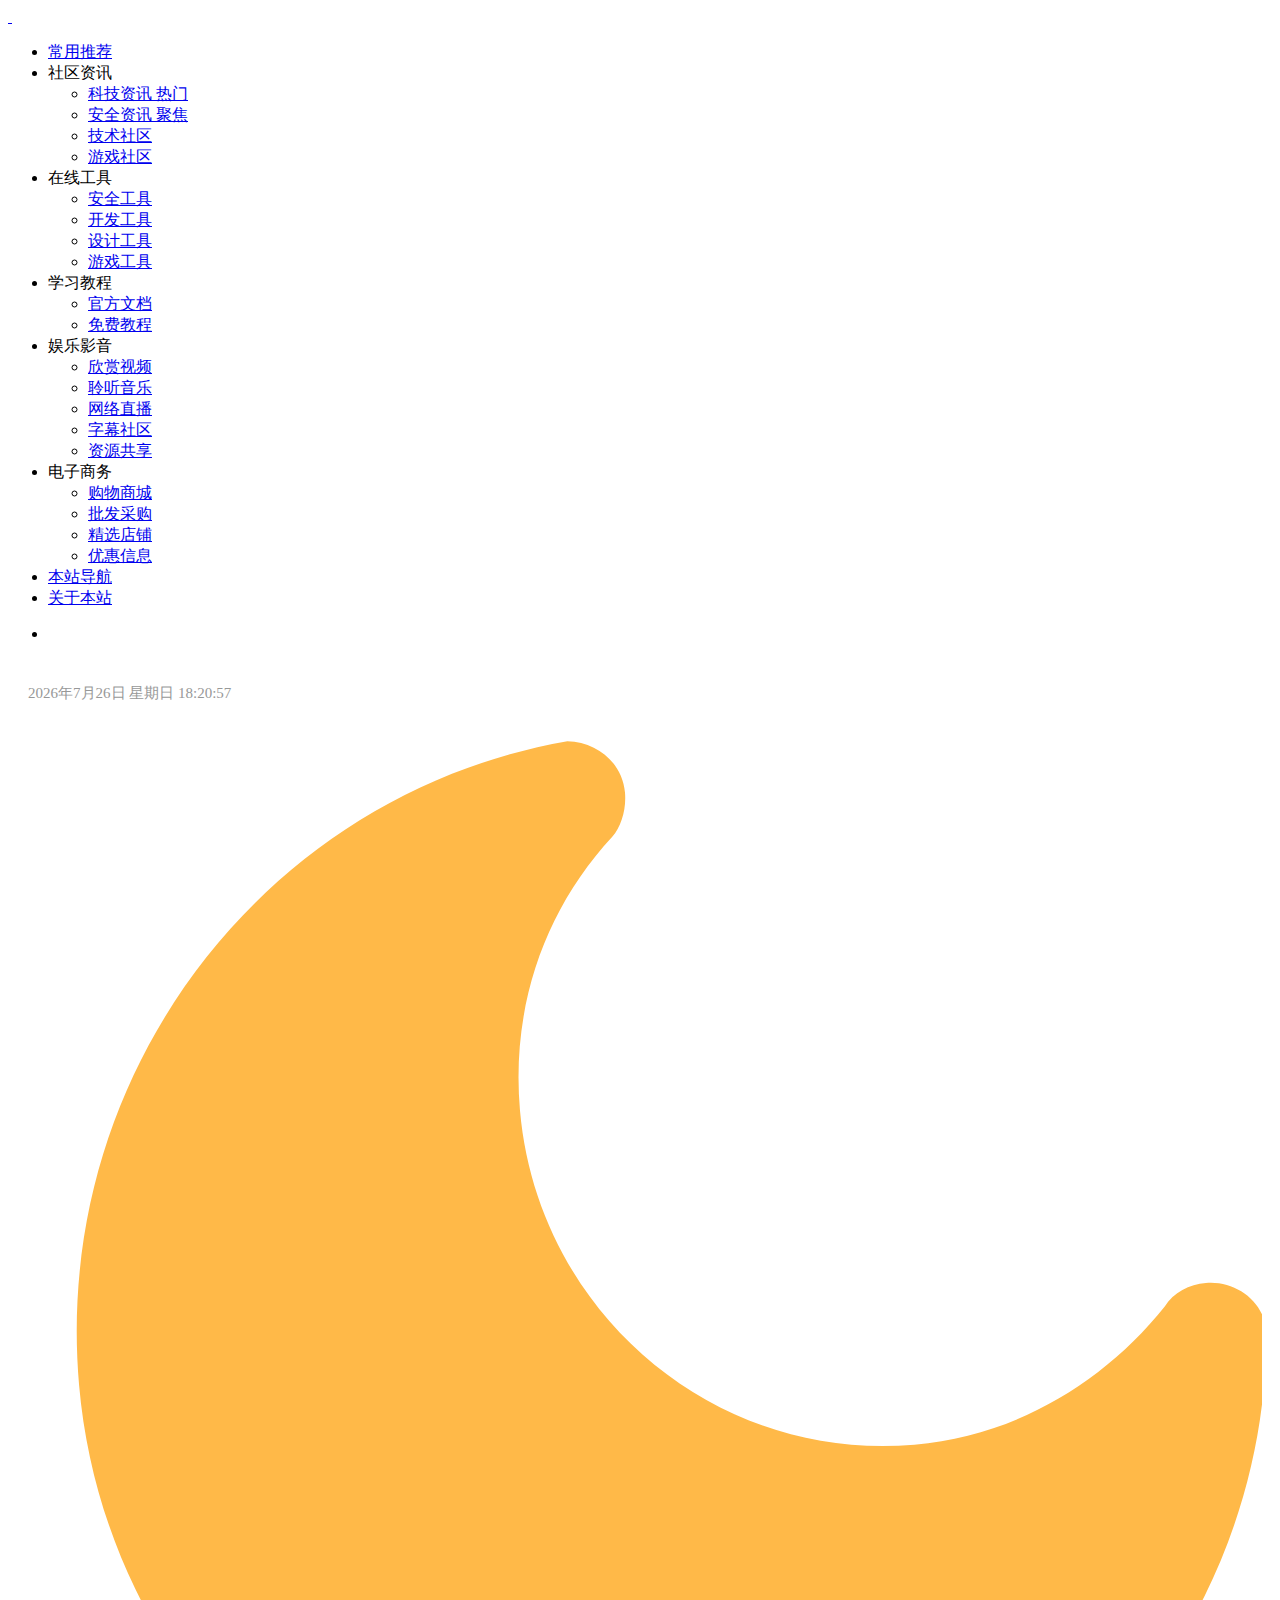
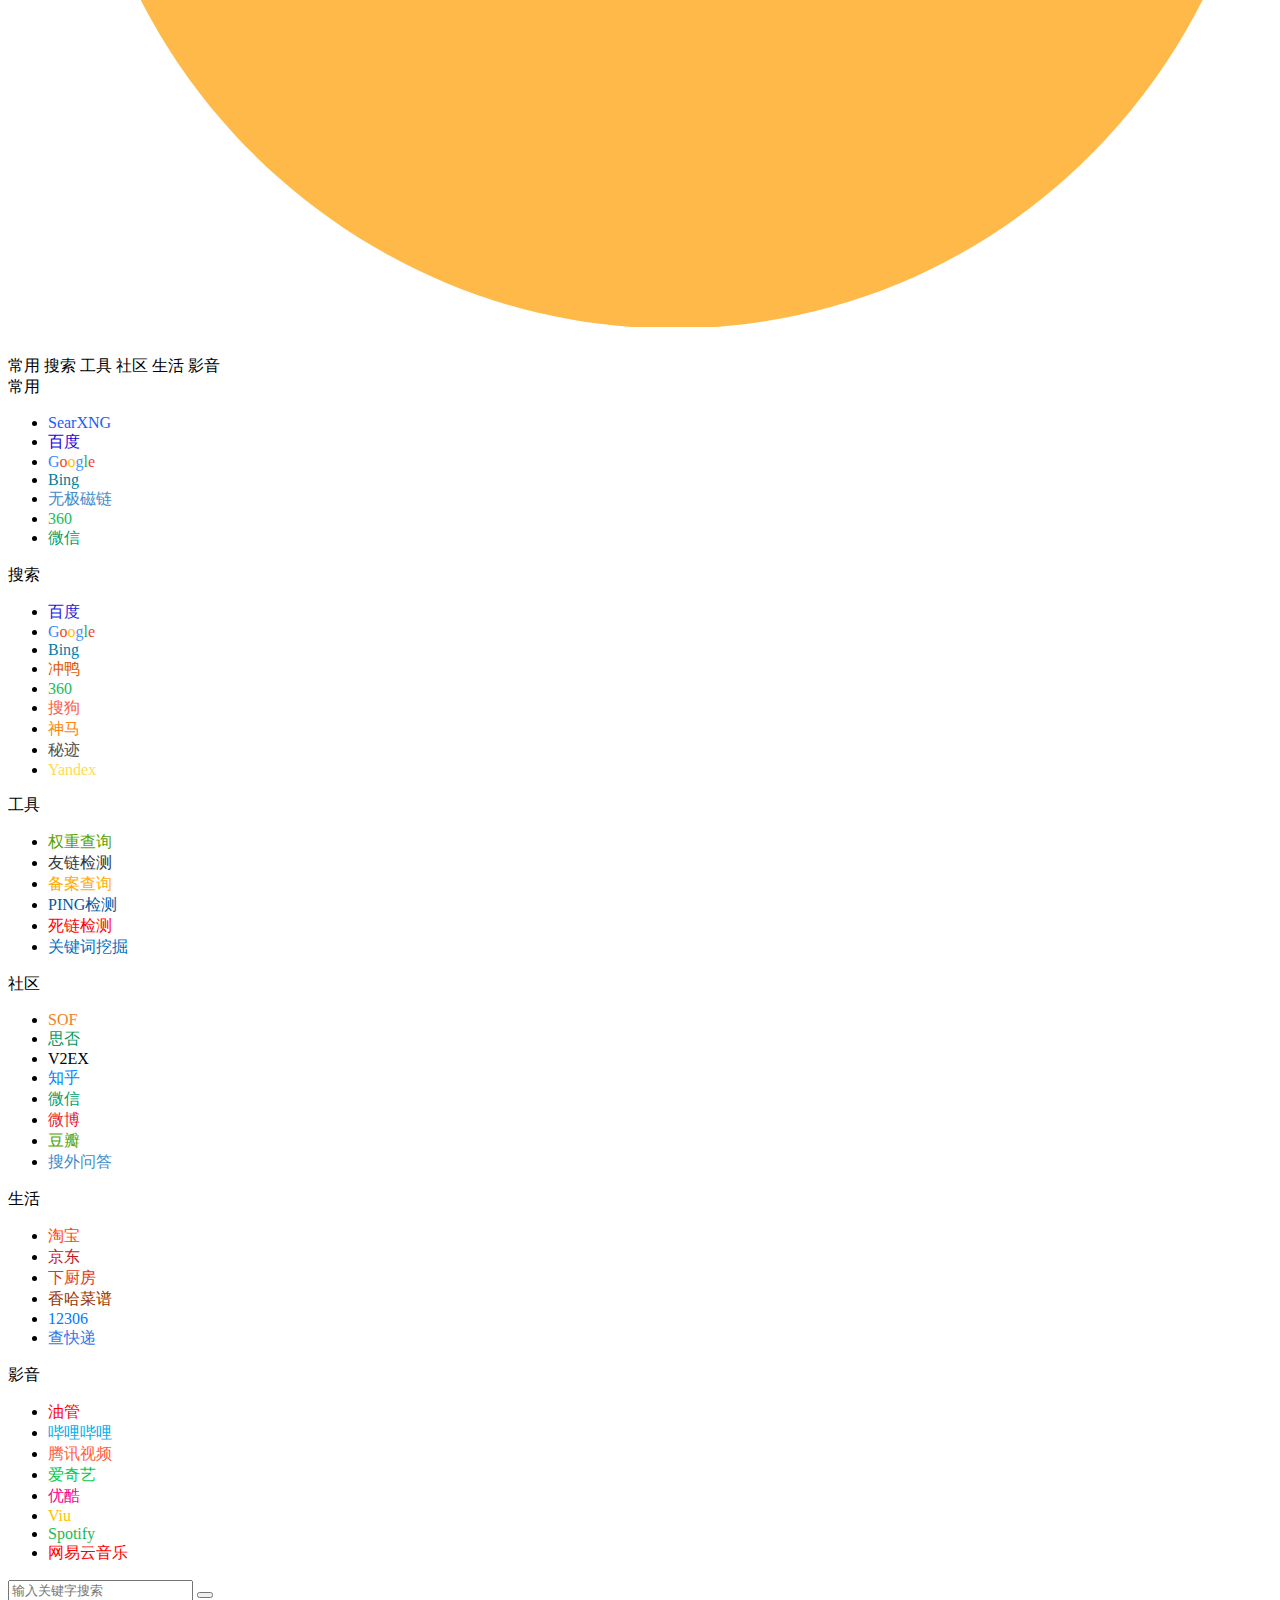
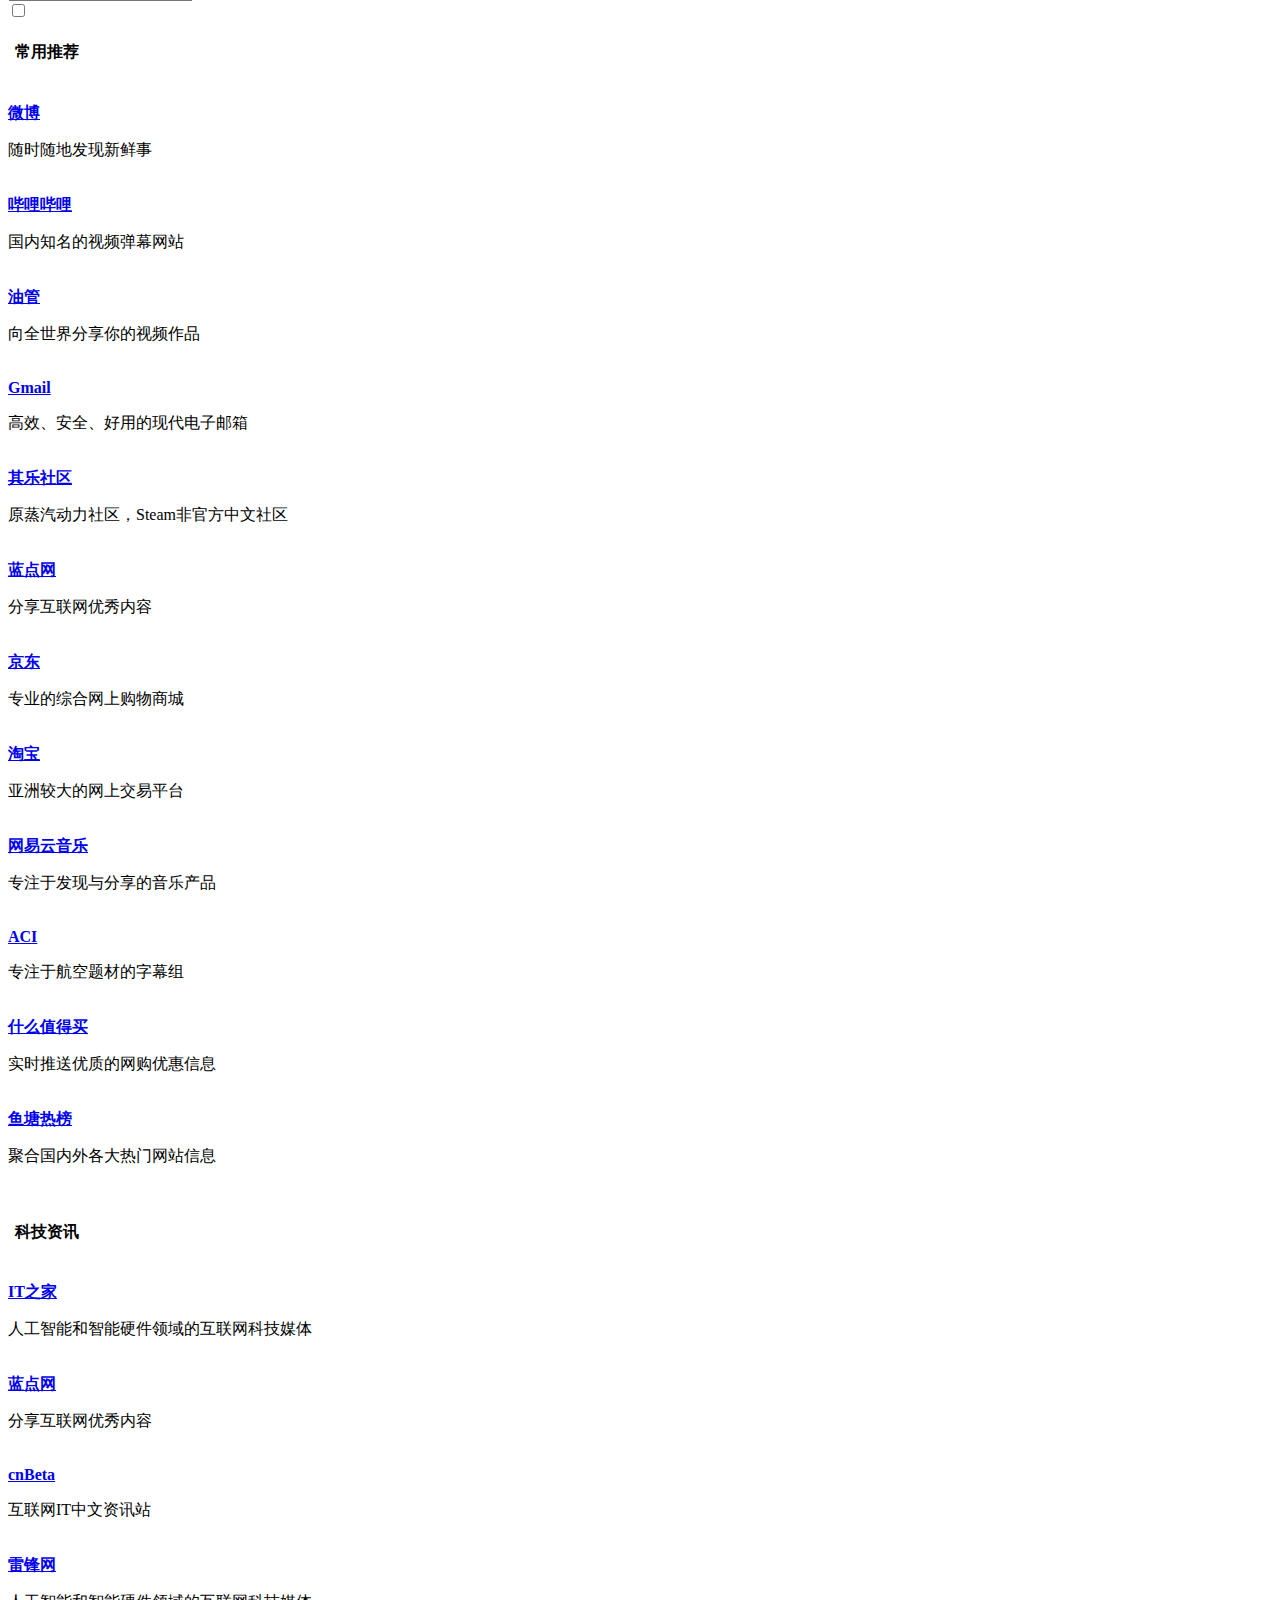
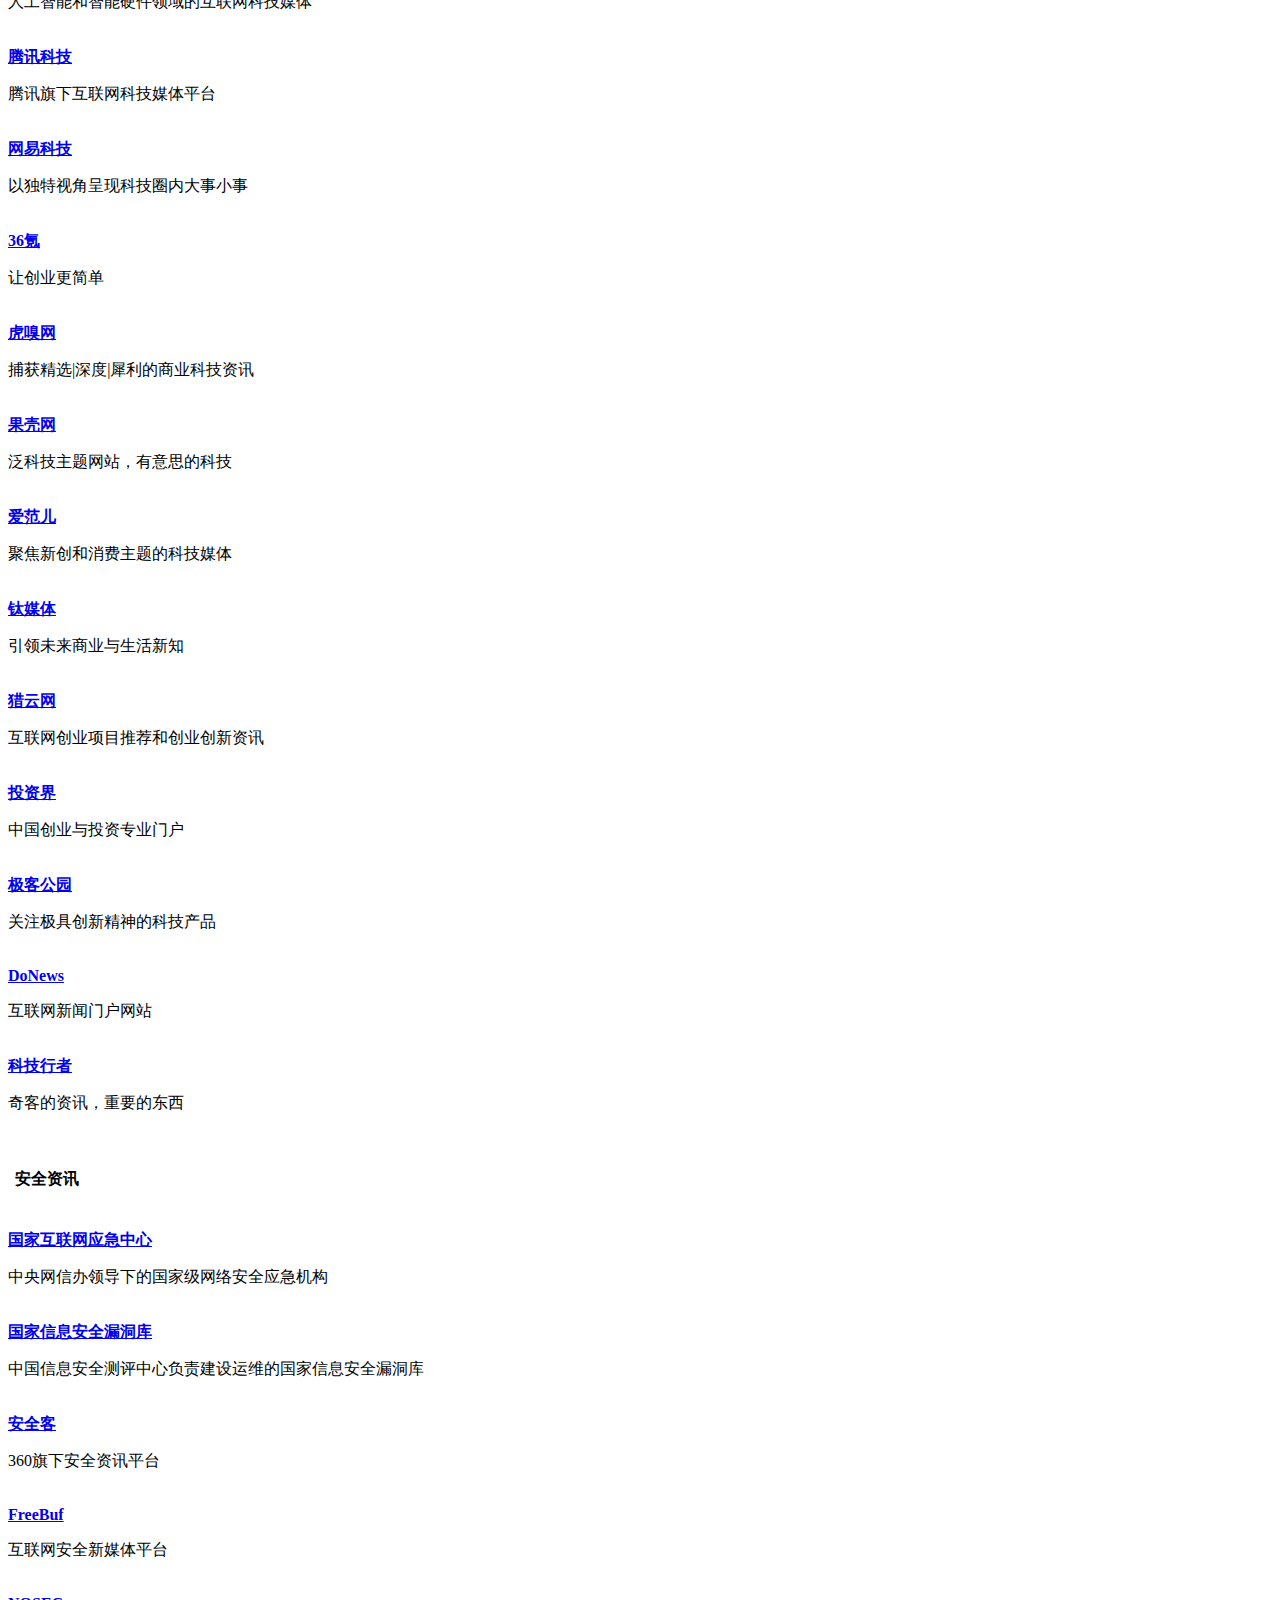
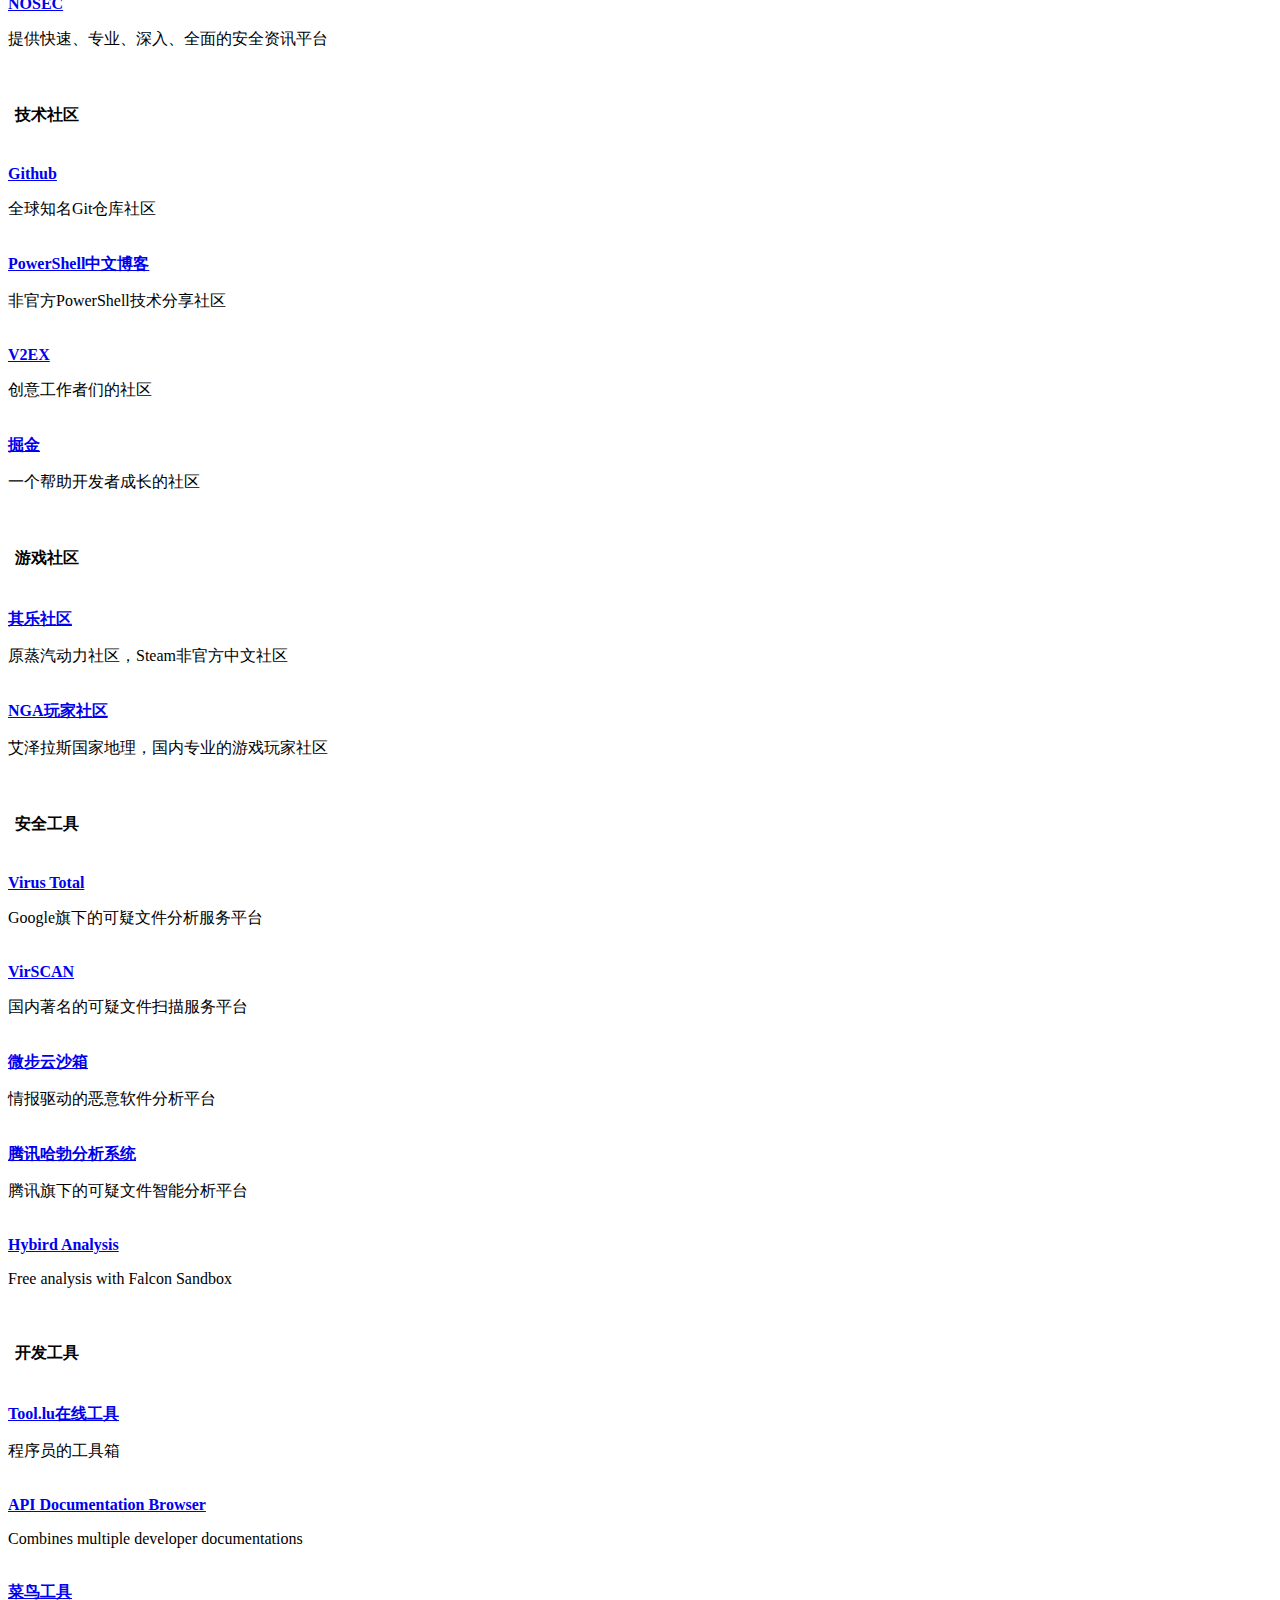
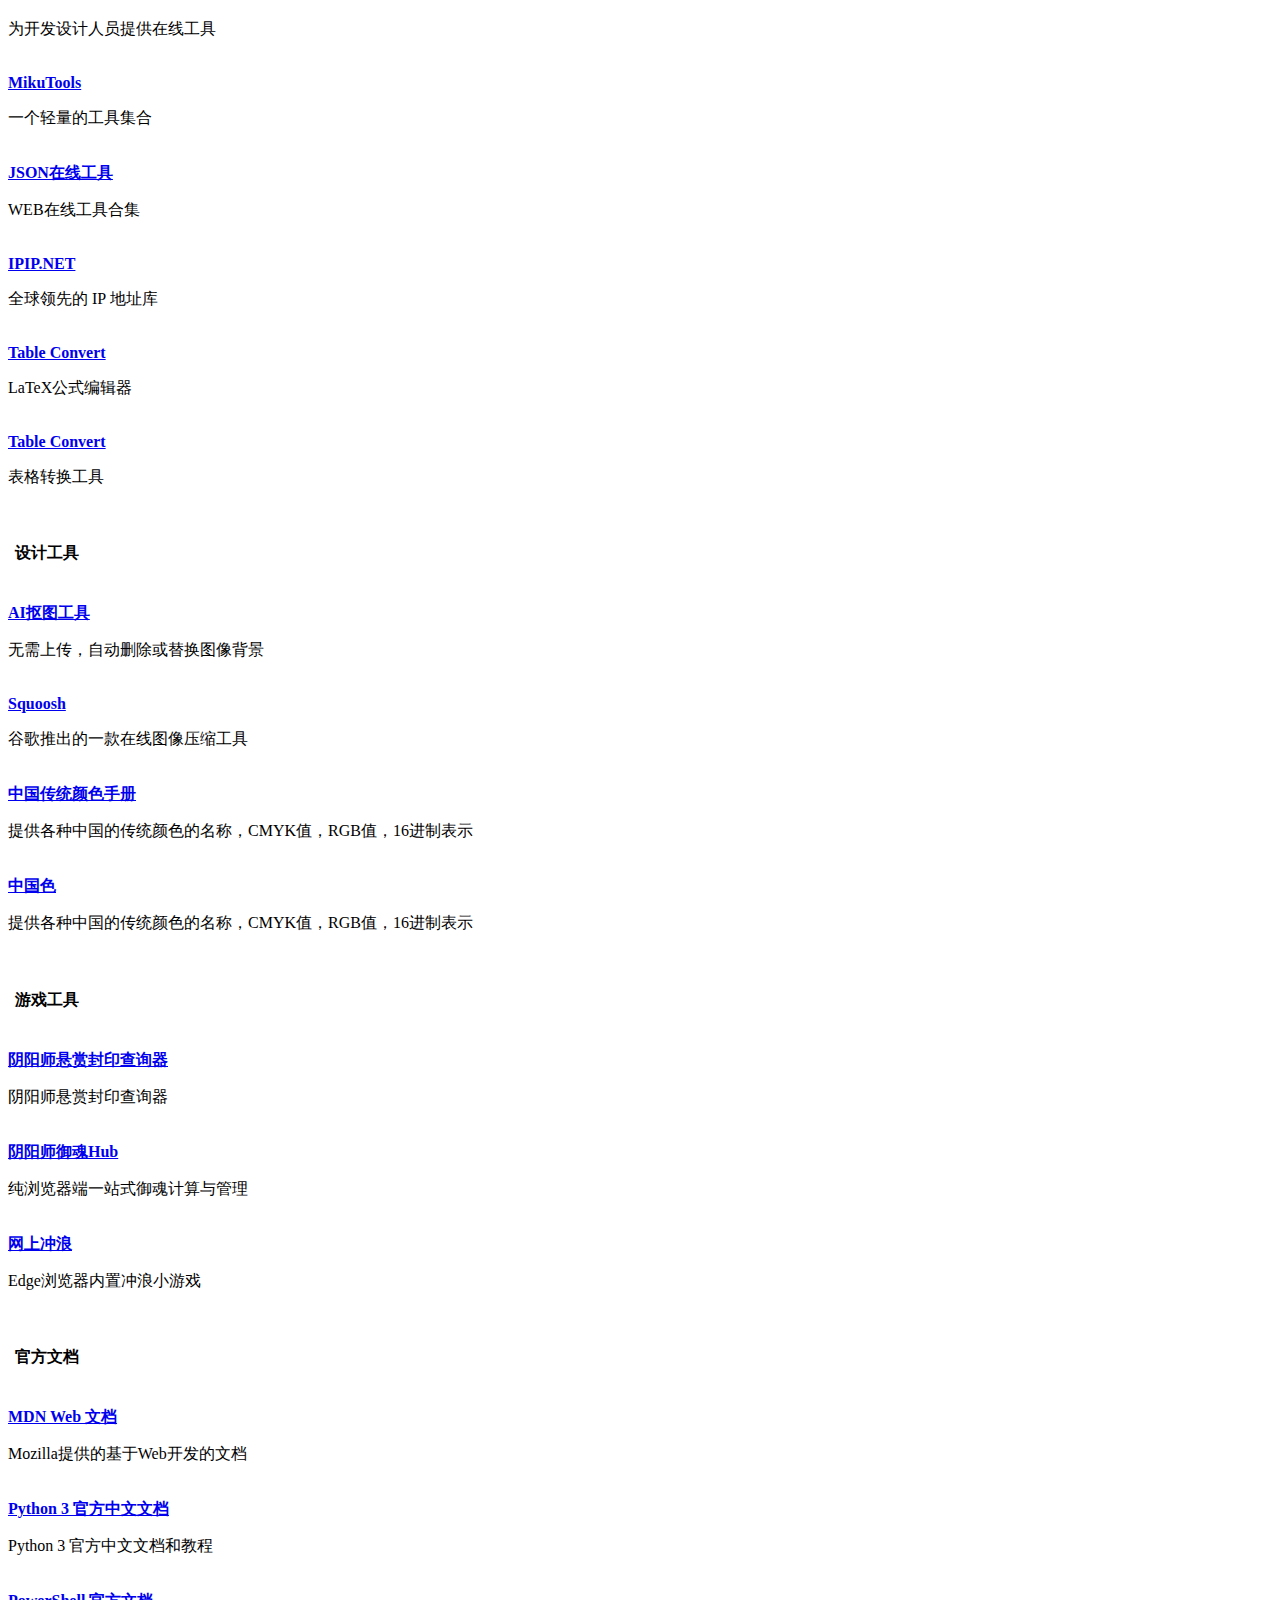
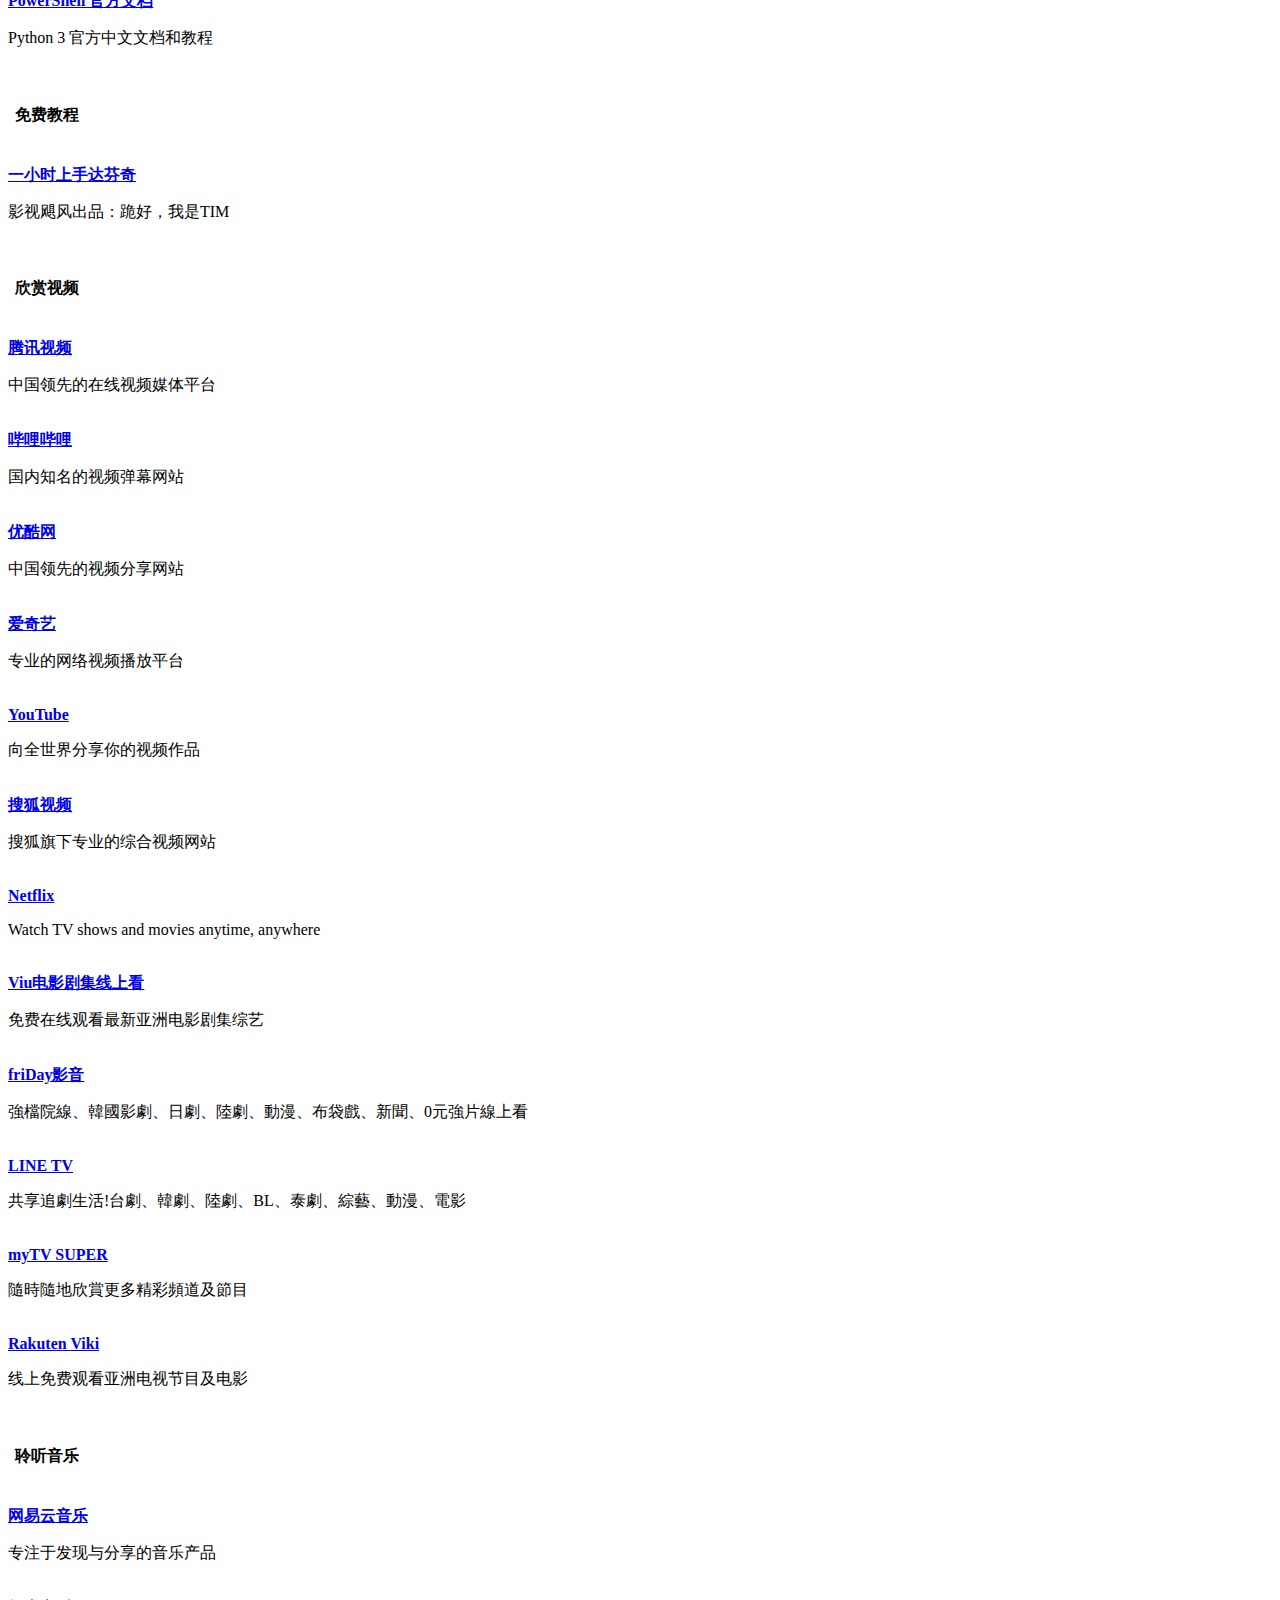
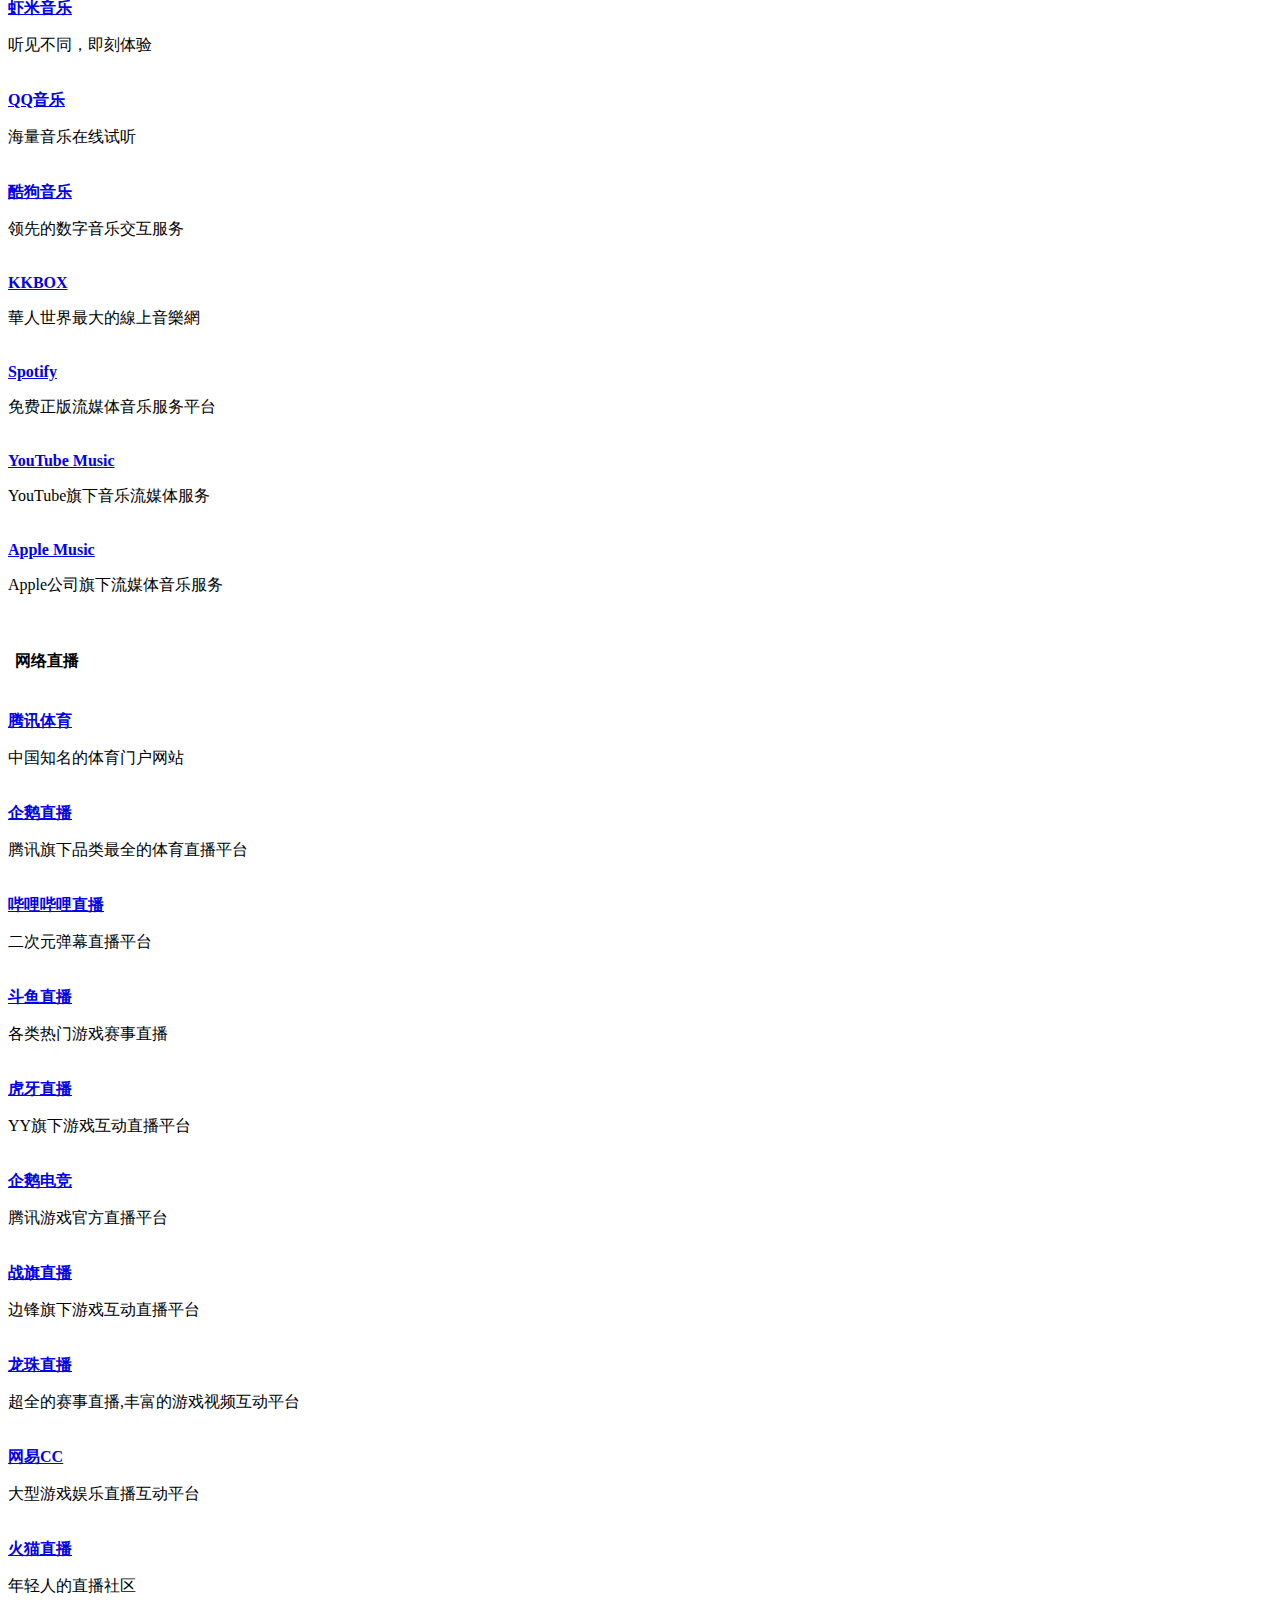
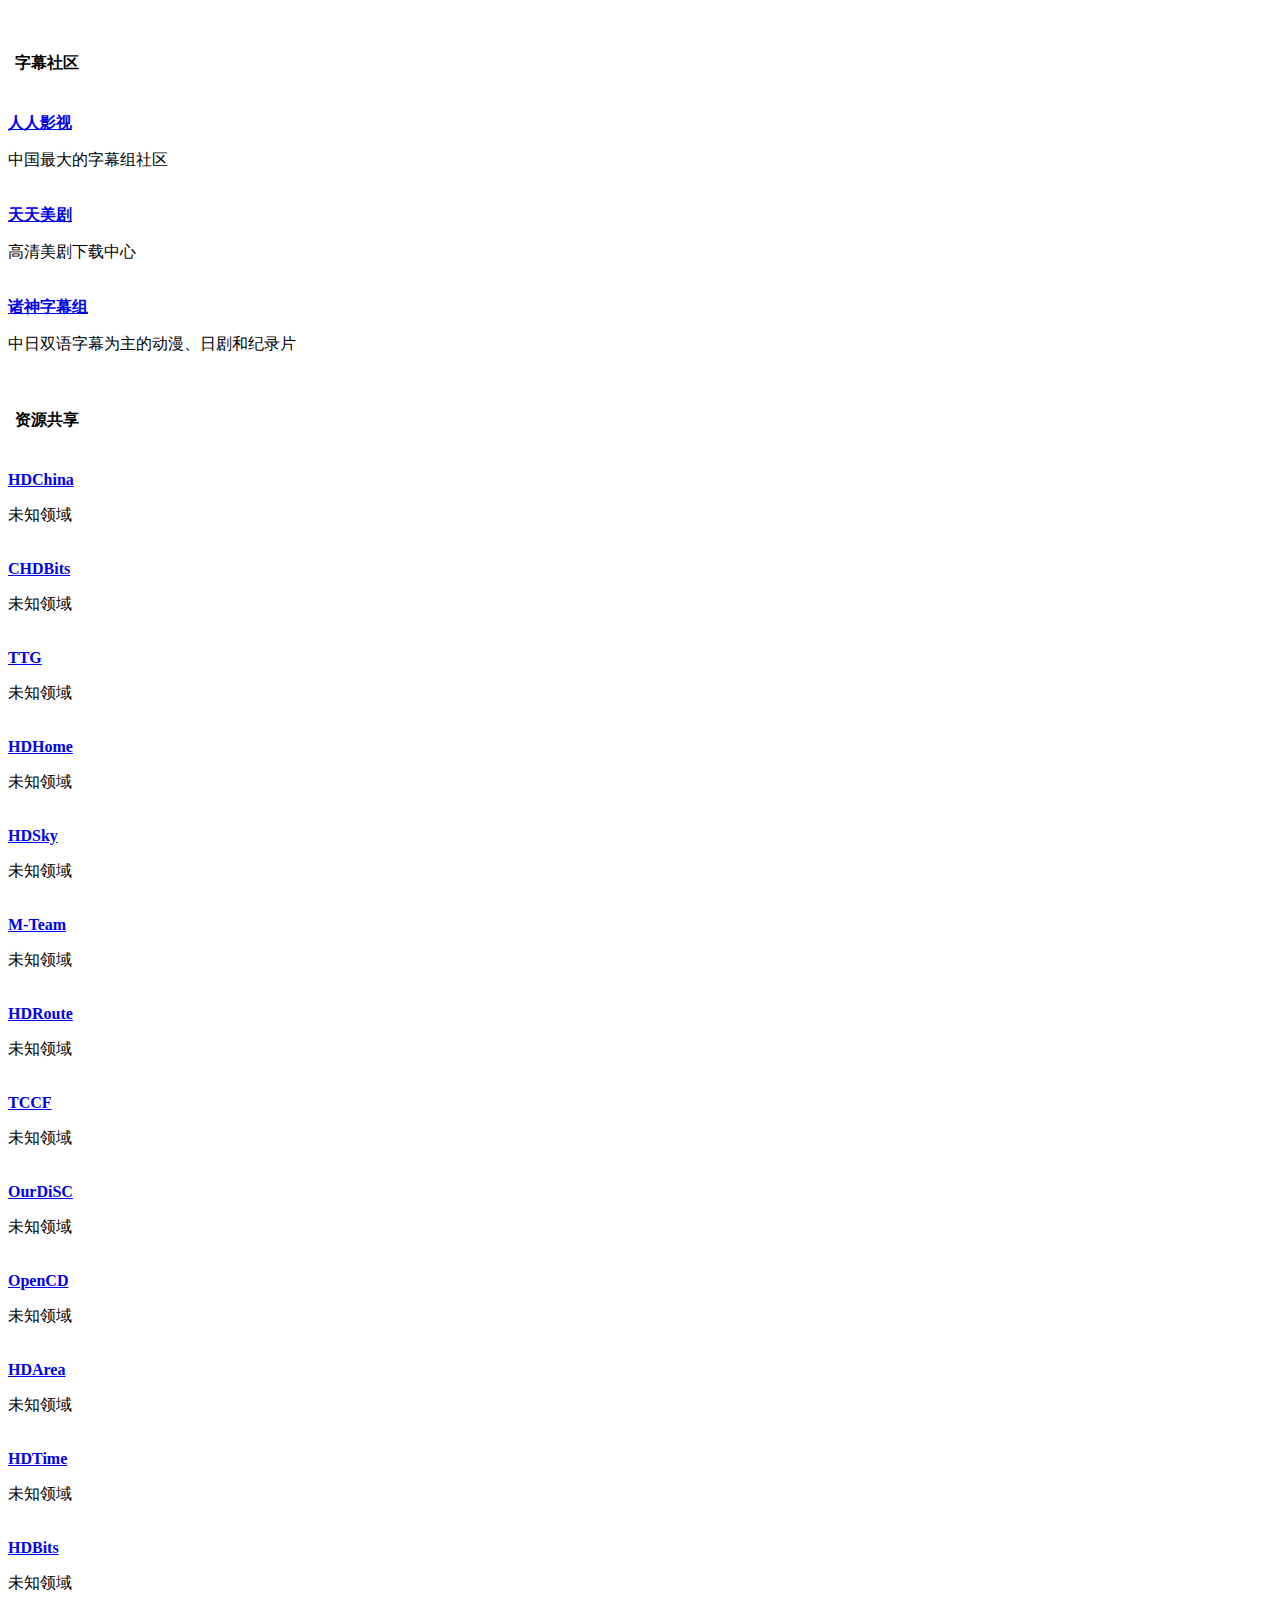
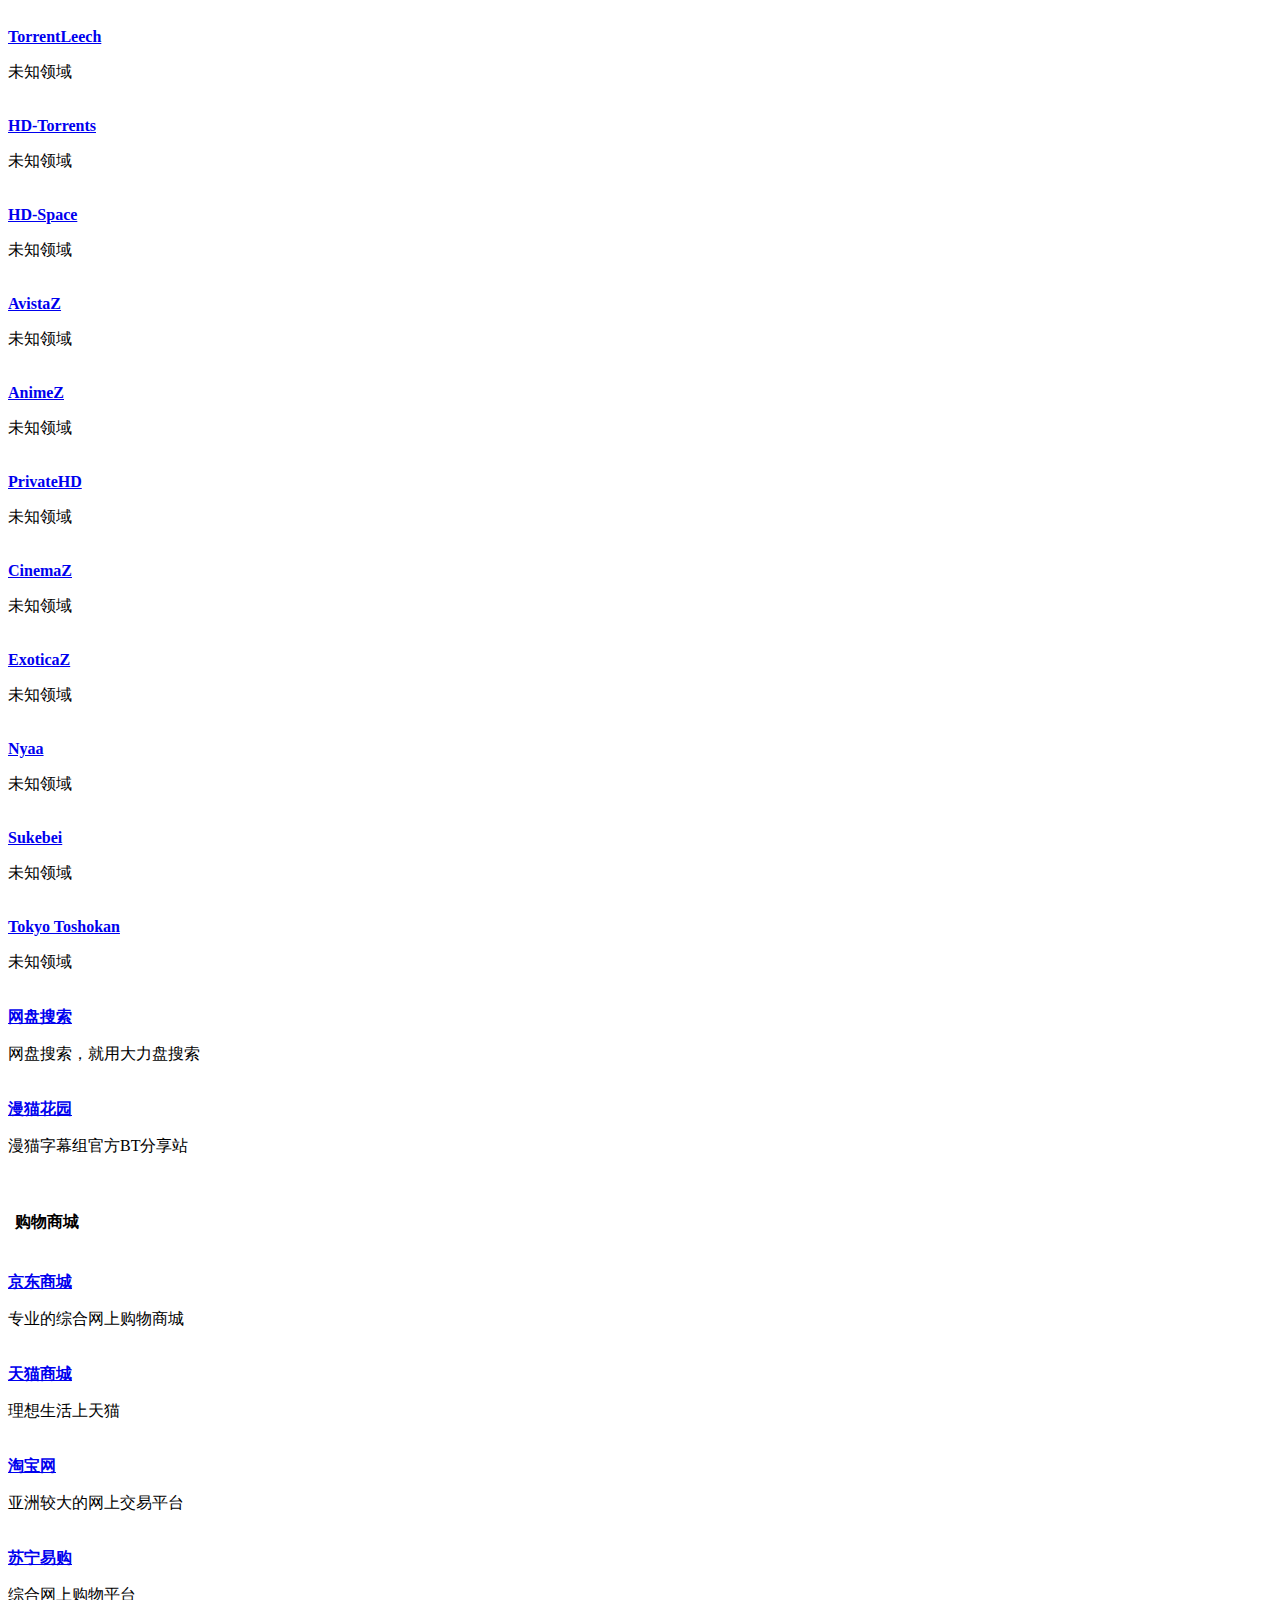
==== index.html @ 8de943dd "update" ====
<!DOCTYPE html>
<html lang="zh">

<head>
  <meta charset="utf-8" />
  <meta http-equiv="X-UA-Compatible" content="IE=edge" />
  <meta name="viewport" content="width=device-width, initial-scale=1.0" />
  <meta name="author" content="viggo" />
  <title>233导航 - 好用的网址导航</title>
  <meta name="keywords" content="上网导航,网址导航,网址大全,网址之家,创意导航,创意网站导航,开发工具,网址聚合,学习教程,233so,233导航" />
  <meta name="description" content="收集国内外优秀的社区、资讯、影视、音乐、游戏、开发、安全、购物网址，提供简洁优雅的上网导航服务，定时更新分享计算机开发学习教程。" />
  <link rel="shortcut icon" href="//cdn.jsdelivr.net/gh/Jay-Young/homepage/assets/images/favicon.png" />
  <link rel="stylesheet" href="//fonts.googleapis.com/css?family=Arimo:400,700,400italic" />
  <link rel="stylesheet"
    href="//cdn.jsdelivr.net/gh/Jay-Young/homepage/assets/css/fonts/linecons/css/linecons.min.css" />
  <link rel="stylesheet"
    href="//cdn.jsdelivr.net/gh/Jay-Young/homepage/assets/css/fonts/fontawesome/css/font-awesome.min.css" />
  <link rel="stylesheet" href="//cdn.jsdelivr.net/gh/Jay-Young/homepage/assets/css/bootstrap.css" />
  <link rel="stylesheet" href="//cdn.jsdelivr.net/gh/Jay-Young/homepage/assets/css/xenon-core.min.css" />
  <link rel="stylesheet" href="//cdn.jsdelivr.net/gh/Jay-Young/homepage/assets/css/xenon-components.min.css" />
  <link rel="stylesheet" href="//cdn.jsdelivr.net/gh/Jay-Young/homepage/assets/css/xenon-skins.min.css" />
  <link rel="stylesheet" href="//cdn.jsdelivr.net/gh/Jay-Young/homepage/assets/css/nav.min.css" />
  <link rel="stylesheet" href="//cdn.jsdelivr.net/gh/Jay-Young/homepage/assets/css/fk_service.min.css" />
  <script src="//cdn.jsdelivr.net/gh/Jay-Young/homepage/assets/js/jquery-1.11.1.min.js"></script>
  <script>
    var _hmt = _hmt || [];
    (function () {
      var hm = document.createElement('script');
      hm.src = 'https://hm.baidu.com/hm.js?b810c44f92d90fa302ad3eae11c845a6';
      var s = document.getElementsByTagName('script')[0];
      s.parentNode.insertBefore(hm, s);
    })();
  </script>
  <!-- HTML5 shim and Respond.js IE8 support of HTML5 elements and media queries -->
  <!--[if lt IE 9]>
      <script src="//oss.maxcdn.com/html5shiv/3.7.2/html5shiv.min.js"></script>
      <script src="//oss.maxcdn.com/respond/1.4.2/respond.min.js"></script>
    <![endif]-->
  <!-- / FB Open Graph -->
  <meta property="og:type" content="article" />
  <meta property="og:url" content="https://www.233so.com/" />
  <meta property="og:title" content="收集国内外优秀的社区、资讯、影视、音乐、游戏、开发、安全、购物网址，提供简洁优雅的上网导航服务，定时更新分享计算机开发学习教程。" />
  <meta property="og:description" content="上网导航,网址导航,网址大全,网址之家,创意导航,创意网站导航,开发工具,网址聚合,学习教程" />
  <meta property="og:image" content="//cdn.jsdelivr.net/gh/Jay-Young/homepage/assets/images/webstack_banner_cn.png" />
  <meta property="og:site_name" content="收集国内外优秀的社区、资讯、影视、音乐、游戏、开发、安全、购物网址，提供简洁优雅的上网导航服务，定时更新分享计算机开发学习教程。" />
  <!-- / Twitter Cards -->
  <meta name="twitter:card" content="summary_large_image" />
  <meta name="twitter:title" content="收集国内外优秀的社区、资讯、影视、音乐、游戏、开发、安全、购物网址，提供简洁优雅的上网导航服务，定时更新分享计算机开发学习教程。" />
  <meta name="twitter:description" content="上网导航,网址导航,网址大全,网址之家,创意导航,创意网站导航,开发工具,网址聚合,学习教程" />
  <meta name="twitter:image" content="//cdn.jsdelivr.net/gh/Jay-Young/homepage/assets/images/webstack_banner_cn.png" />
</head>

<body class="page-body">
  <!-- skin-white -->
  <div class="page-container">
    <div class="sidebar-menu toggle-others fixed">
      <div class="sidebar-menu-inner">
        <header class="logo-env">
          <!-- logo -->
          <div class="logo">
            <a href="./" class="logo-expanded">
              <img src="//cdn.jsdelivr.net/gh/Jay-Young/homepage/assets/images/logo@2x.png" height="100%" alt="" />
            </a>
            <a href="./" class="logo-collapsed">
              <img src="//cdn.jsdelivr.net/gh/Jay-Young/homepage/assets/images/logo-collapsed@2x.png" width="32"
                alt="" />
            </a>
          </div>
          <div class="mobile-menu-toggle visible-xs">
            <!--<a href="#" data-toggle="user-info-menu">
                            <i class="linecons-cog"></i>
                        </a>-->
            <a href="#" data-toggle="mobile-menu">
              <i class="fa-bars"></i>
            </a>
          </div>
        </header>
        <ul id="main-menu" class="main-menu">
          <li>
            <a href="#常用推荐" class="smooth">
              <i class="linecons-star"></i>
              <span class="title">常用推荐</span>
            </a>
          </li>
          <li>
            <a>
              <i class="linecons-doc"></i>
              <span class="title">社区资讯</span>
            </a>
            <ul>
              <li>
                <a href="#科技资讯" class="smooth">
                  <span class="title">科技资讯</span>
                  <span class="label label-pink pull-right hidden-collapsed">热门</span>
                </a>
              </li>
              <li>
                <a href="#安全资讯" class="smooth">
                  <span class="title">安全资讯</span>
                  <span class="label label-blue pull-right hidden-collapsed">聚焦</span>
                </a>
              </li>
              <li>
                <a href="#技术社区" class="smooth">
                  <span class="title">技术社区</span>
                </a>
              </li>
              <li>
                <a href="#游戏社区" class="smooth">
                  <span class="title">游戏社区</span>
                </a>
              </li>
            </ul>
          </li>
          <li>
            <a>
              <i class="linecons-cloud"></i>
              <span class="title">在线工具</span>
            </a>
            <ul>
              <li>
                <a href="#安全工具" class="smooth">
                  <span class="title">安全工具</span>
                </a>
              </li>
              <li>
                <a href="#开发工具" class="smooth">
                  <span class="title">开发工具</span>
                </a>
              </li>
              <li>
                <a href="#设计工具" class="smooth">
                  <span class="title">设计工具</span>
                </a>
              </li>
              <li>
                <a href="#游戏工具" class="smooth">
                  <span class="title">游戏工具</span>
                </a>
              </li>
            </ul>
          </li>
          <li>
            <a>
              <i class="linecons-pencil"></i>
              <span class="title">学习教程</span>
            </a>
            <ul>
              <li>
                <a href="#官方文档" class="smooth">
                  <span class="title">官方文档</span>
                </a>
              </li>
              <li>
                <a href="#免费教程" class="smooth">
                  <span class="title">免费教程</span>
                </a>
              </li>
            </ul>
          </li>
          <li>
            <a>
              <i class="linecons-videocam"></i>
              <span class="title">娱乐影音</span>
            </a>
            <ul>
              <li>
                <a href="#欣赏视频" class="smooth">
                  <span class="title">欣赏视频</span>
                </a>
              </li>
              <li>
                <a href="#聆听音乐" class="smooth">
                  <span class="title">聆听音乐</span>
                </a>
              </li>
              <li>
                <a href="#网络直播" class="smooth">
                  <span class="title">网络直播</span>
                </a>
              </li>
              <li>
                <a href="#字幕社区" class="smooth">
                  <span class="title">字幕社区</span>
                </a>
              </li>
              <li>
                <a href="#资源共享" class="smooth">
                  <span class="title">资源共享</span>
                </a>
              </li>
            </ul>
          </li>
          <li>
            <a>
              <i class="linecons-shop"></i>
              <span class="title">电子商务</span>
            </a>
            <ul>
              <li>
                <a href="#购物商城" class="smooth">
                  <span class="title">购物商城</span>
                </a>
              </li>
              <li>
                <a href="#批发采购" class="smooth">
                  <span class="title">批发采购</span>
                </a>
              </li>
              <li>
                <a href="#精选店铺" class="smooth">
                  <span class="title">精选店铺</span>
                </a>
              </li>
              <li>
                <a href="#优惠信息" class="smooth">
                  <span class="title">优惠信息</span>
                </a>
              </li>
            </ul>
          </li>
          <li>
            <a href="#本站导航" class="smooth">
              <i class="linecons-attach"></i>
              <span class="title">本站导航</span>
            </a>
          </li>
          <li>
            <a href="./about">
              <i class="linecons-heart"></i>
              <span class="tooltip-blue">关于本站</span>
              <!-- <span class="label label-Primary pull-right hidden-collapsed">♥︎</span> -->
            </a>
          </li>
        </ul>
      </div>
    </div>
    <div class="main-content">
      <nav class="navbar user-info-navbar" role="navigation" style="margin-bottom: 0px">
        <!-- User Info, Notifications and Menu Bar -->
        <!-- Left links for user info navbar -->
        <ul class="user-info-menu left-links list-inline list-unstyled">
          <li class="hidden-sm hidden-xs">
            <!--<a href="#" data-toggle="sidebar">
                            <i class="fa-bars"></i>
                        </a>-->
          </li>
        </ul>
        <div id="top_info" style="padding: 25px 20px;font-size: 15px;color: #979898;">
          <!-- 显示当前时间开始 -->
          <span id="c_time">
            <script type="text/javascript">
              function c_time() {
                var c_date = new Date();
                document.getElementById('c_time').innerHTML =
                  c_date.getFullYear() +
                  '年' +
                  (c_date.getMonth() + 1) +
                  '月' +
                  c_date.getDate() +
                  '日' +
                  ' 星期' +
                  '日一二三四五六'.charAt(c_date.getDay()) +
                  ' ' +
                  c_date.toTimeString().split(' ')[0];
              }
              setInterval(c_time, 250);
            </script>
          </span>
          <!-- END 显示当前时间结束 -->
          <!-- 显示当前IP开始 -->
          <span id="c_ip">
            <script type="text/javascript" src="//haoip.cn/ipjs"></script>
          </span>
          <!-- END 显示当前IP结束 -->
          <!-- 夜间模式开始 -->
          <span id="swicthNightMode"><a id="icon-switch" onclick="switchNightMode()" target="_self"
              style="margin-left: 10px;"><svg id="icon-yueliang" viewBox="0 0 1024 1024">
                <path
                  d="M574.049837 1023.363002C833.211234 1000.689318 1027.89473 780.852556 1027.759754 525.275556c-2.170885-24.813325-25.91564-42.182903-50.728965-40.012018-13.785181 1.206047-27.087943 7.926166-34.394213 19.677939-50.075325 62.721947-123.895405 108.074316-209.363526 115.551808-168.179204 14.713774-315.334445-111.318772-330.048219-279.497977-7.718701-88.225156 21.368905-168.557891 77.199512-229.00522 7.54748-8.994737 11.855505-23.262336 10.649458-37.047517-2.170885-24.813325-23.158603-42.424112-48.213138-43.010264-251.717649 44.247555-431.409918 276.663451-408.495024 538.581884 23.638522 270.189541 266.73762 476.728543 539.684198 452.848811z"
                  fill="#FFB948"></path>
              </svg></a></span>
          <!-- 夜间模式结束 -->
          <!-- Start covid19 -->
          <!-- <span id="covid19" style="margin-left: 10px;"></span>
            <script id="covid19-js" src="//cdn.jsdelivr.net/gh/Jay-Young/homepage/assets/js/ajax.min.js" onload="getData()"></script> -->
          <!-- End convid19 -->
        </div>
      </nav>
      <!-- 搜索框 -->
      <div id="search" class="s-search">
        <div id="search-list" class="hide-type-list">
          <div class="s-type">
            <span></span>
            <div class="s-type-list animated fadeInUp">
              <label for="type-cili">
                <span class="tile-lg bg-blue">
                  <i class="fa fa-star fa-2x m-t-sm"></i> </span>常用</label>
              <label for="type-search">
                <span class="tile-lg bg-teal">
                  <i class="fa fa-search fa-2x m-t-sm"></i> </span>搜索</label>
              <label for="type-br">
                <span class="tile-lg bg-pink">
                  <i class="fa fa-suitcase fa-2x m-t-sm"></i> </span>工具</label>
              <label for="type-v2ex">
                <span class="tile-lg bg-yellow">
                  <i class="fa fa-globe fa-2x m-t-sm"></i> </span>社区</label>
              <label for="type-taobao1">
                <span class="tile-lg bg-red">
                  <i class="fa fa-coffee fa-2x m-t-sm"></i> </span>生活</label>
              <label for="type-bilibili">
                <span class="tile-lg bg-purple">
                  <i class="fa fa-play-circle fa-2x m-t-sm"></i> </span>影音</label>
            </div>
          </div>
          <div class="search-group group-a">
            <span class="type-text">常用</span>
            <ul class="search-type">
              <li>
                <input hidden type="radio" name="type" id="type-searxng" value="//search.cronobox.one/search?q="
                  data-placeholder="开源搜索" />
                <label for="type-searxng">
                  <span style="color:#175cff">SearXNG</span>
                </label>
              </li>
              <li>
                <input hidden type="radio" name="type" id="type-baidu" value="//www.baidu.com/s?wd="
                  data-placeholder="百度一下" />
                <label for="type-baidu">
                  <span style="color:#2100E0">百度</span>
                </label>
              </li>
              <li>
                <input hidden type="radio" name="type" id="type-google" value="//www.google.com/search?q="
                  data-placeholder="谷歌搜索" />
                <label for="type-google">
                  <span style="color:#3B83FA">G</span><span style="color:#F3442C">o</span><span
                    style="color:#FFC300">o</span><span style="color:#4696F8">g</span><span
                    style="color:#2CAB4E">l</span><span style="color:#F54231">e</span>
                </label>
              </li>
              <li>
                <input hidden type="radio" name="type" id="type-bing" value="//cn.bing.com/search?q="
                  data-placeholder="微软Bing搜索" />
                <label for="type-bing">
                  <span style="color:#00809d">Bing</span>
                </label>
              </li>
              <li>
                <input checked hidden type="radio" name="type" id="type-cili" value="//cili.info/search?q="
                  data-placeholder="磁力搜索" />
                <label for="type-cili">
                  <span style="color:#428bca">无极磁链</span>
                </label>
              </li>
              <li>
                <input hidden type="radio" name="type" id="type-360" value="//www.so.com/s?q="
                  data-placeholder="360好搜" />
                <label for="type-360">
                  <span style="color:#19b955">360</span>
                </label>
              </li>
              <li>
                <input hidden type="radio" name="type" id="type-wechat" value="//weixin.sogou.com/weixin?type=2&query="
                data-placeholder="搜狗微信搜索" />
                <label for="type-wechat">
                  <span style="color:#00a06a">微信</span>
                </label>
              </li>
            </ul>
          </div>
          <div class="search-group group-b">
            <span class="type-text">搜索</span>
            <ul class="search-type">
              <li>
                <input hidden type="radio" name="type" id="type-search" value="//www.baidu.com/s?wd="
                  data-placeholder="百度一下" />
                <label for="type-search">
                  <span style="color:#2319dc">百度</span>
                </label>
              </li>
              <li>
                <input hidden type="radio" name="type" id="type-google1" value="//www.google.com/search?q="
                data-placeholder="谷歌搜索" />
                <label for="type-google1">
                  <span style="color:#3B83FA">G</span><span style="color:#F3442C">o</span><span
                  style="color:#FFC300">o</span><span style="color:#4696F8">g</span><span
                  style="color:#2CAB4E">l</span><span style="color:#F54231">e</span>
                </label>
              </li>
              <li>
                <input hidden type="radio" name="type" id="type-bing1" value="//cn.bing.com/search?q="
                data-placeholder="微软Bing搜索" />
                <label for="type-bing1">
                  <span style="color:#007daa">Bing</span>
                </label>
              </li>
              <li>
                <input hidden type="radio" name="type" id="type-duckduckgo1" value="//duckduckgo.com/?q="
                data-placeholder="DuckDuckGo" />
                <label for="type-duckduckgo1">
                  <span style="color:#e25b01">冲鸭</span>
                </label>
              </li>
              <li>
                <input hidden type="radio" name="type" id="type-3601" value="//www.so.com/s?q="
                  data-placeholder="360好搜" />
                <label for="type-3601">
                  <span style="color:#19b955">360</span>
                </label>
              </li>
              <li>
                <input hidden type="radio" name="type" id="type-sogo" value="//www.sogou.com/web?query="
                data-placeholder="搜狗搜索" />
                <label for="type-sogo">
                  <span style="color:#ff5943">搜狗</span>
                </label>
              </li>
              <li>
                <input hidden type="radio" name="type" id="type-sm" value="//yz.m.sm.cn/s?q="
                  data-placeholder="UC移动端搜索" />
                  <label for="type-sm">
                    <span style="color:#ff8608">神马</span>
                  </label>
                </li>
                <li>
                  <input hidden type="radio" name="type" id="type-mj" value="//mijisou.com/?q=" data-placeholder="秘迹搜索" />
                  <label for="type-mj">
                  <span style="color:#4e4e4e">秘迹</span>
                </label>
              </li>
              <li>
                <input hidden type="radio" name="type" id="type-yandex" value="//yandex.com/search/?text="
                data-placeholder="Yandex" />
                <label for="type-yandex">
                  <span style="color:#ffdb4d">Yandex</span>
                </label>
              </li>
              <!-- <li>
                <input
                hidden
                    type="radio"
                    name="type"
                    id="type-ecosia"
                    value="//www.ecosia.org/search?q="
                    data-placeholder="Search the web to plant trees..."
                  />
                  <label for="type-ecosia">
                    <span style="color:rgb(63, 63, 63)">E</span
                      ><span style="color:rgb(63, 63, 63)">c</span
                        ><span style="color:rgb(255, 94, 0)">o</span
                    ><span style="color:rgb(63, 63, 63)">s</span
                      ><span style="color:rgb(63, 63, 63)">i</span
                        ><span style="color:rgb(63, 63, 63)">a</span>
                      </label>
                    </li> -->
                  </ul>
                </div>
                <div class="search-group group-c">
            <span class="type-text">工具</span>
            <ul class="search-type">
              <li>
                <input hidden type="radio" name="type" id="type-br" value="http://rank.chinaz.com/all/"
                data-placeholder="请输入网址(不带http://)" />
                <label for="type-br">
                  <span style="color:#55a300">权重查询</span>
                </label>
              </li>
              <li>
                <input hidden type="radio" name="type" id="type-links" value="http://link.chinaz.com/"
                data-placeholder="请输入网址(不带http://)" />
                <label for="type-links">
                  <span style="color:#313439">友链检测</span>
                </label>
              </li>
              <li>
                <input hidden type="radio" name="type" id="type-icp" value="//icp.aizhan.com/"
                data-placeholder="请输入网址(不带http://)" />
                <label for="type-icp">
                  <span style="color:#ffac00">备案查询</span>
                </label>
              </li>
              <li>
                <input hidden type="radio" name="type" id="type-ping" value="http://ping.chinaz.com/"
                data-placeholder="请输入网址(不带http://)" />
                <label for="type-ping">
                  <span style="color:#00599e">PING检测</span>
                </label>
              </li>
              <li>
                <input hidden type="radio" name="type" id="type-404" value="http://tool.chinaz.com/Links/?DAddress="
                data-placeholder="请输入网址(不带http://)" />
                <label for="type-404">
                  <span style="color:#f00">死链检测</span>
                </label>
              </li>
              <li>
                <input hidden type="radio" name="type" id="type-ciku" value="http://www.ciku5.com/s?wd="
                data-placeholder="请输入关键词" />
                <label for="type-ciku">
                  <span style="color:#016DBD">关键词挖掘</span>
                </label>
              </li>
            </ul>
          </div>
          <div class="search-group group-d">
            <span class="type-text">社区</span>
            <ul class="search-type">
              <li>
                <input hidden type="radio" name="type" id="type-stackoverflow" value="//stackoverflow.com/search?q="
                data-placeholder="StackOverflow" />
                <label for="type-stackoverflow">
                  <span style="color:#f48024">SOF</span>
                </label>
              </li>
              <li>
                <input hidden type="radio" name="type" id="type-segmentfault" value="//segmentfault.com/search?q="
                  data-placeholder="SegmentFault" />
                  <label for="type-segmentfault">
                    <span style="color:#009a61">思否</span>
                  </label>
              </li>
              <li>
                <input hidden type="radio" name="type" id="type-v2ex" value="//www.sov2ex.com/?q="
                  data-placeholder="V2EX" />
                  <label for="type-v2ex">
                  <span style="color:#000000">V2EX</span>
                </label>
              </li>
              <li>
                <input hidden type="radio" name="type" id="type-zhihu" value="//www.zhihu.com/search?type=content&q="
                  data-placeholder="知乎" />
                  <label for="type-zhihu">
                  <span style="color:#0084ff">知乎</span>
                </label>
              </li>
              <li>
                <input hidden type="radio" name="type" id="type-wechat1" value="//weixin.sogou.com/weixin?type=2&query="
                data-placeholder="搜狗微信搜索" />
                <label for="type-wechat1">
                  <span style="color:#00a06a">微信</span>
                </label>
              </li>
              <li>
                <input hidden type="radio" name="type" id="type-weibo" value="//s.weibo.com/weibo/"
                data-placeholder="微博" />
                <label for="type-weibo">
                  <span style="color:#e6162d">微博</span>
                </label>
              </li>
              <li>
                <input hidden type="radio" name="type" id="type-douban" value="//www.douban.com/search?q="
                data-placeholder="豆瓣" />
                <label for="type-douban">
                  <span style="color:#55a300">豆瓣</span>
                </label>
              </li>
              <li>
                <input hidden type="radio" name="type" id="type-why" value="//ask.seowhy.com/search/?q="
                data-placeholder="SEO问答社区" />
                <label for="type-why">
                  <span style="color:#428bca">搜外问答</span>
                </label>
              </li>
            </ul>
          </div>
          <div class="search-group group-e">
            <span class="type-text">生活</span>
            <ul class="search-type">
              <li>
                <input hidden type="radio" name="type" id="type-taobao1" value="//s.taobao.com/search?q="
                data-placeholder="淘宝" />
                <label for="type-taobao1">
                  <span style="color:#f40">淘宝</span>
                </label>
              </li>
              <li>
                <input hidden type="radio" name="type" id="type-jd" value="//search.jd.com/Search?keyword="
                data-placeholder="京东" />
                <label for="type-jd">
                  <span style="color:#c91623">京东</span>
                </label>
              </li>
              <li>
                <input hidden type="radio" name="type" id="type-xiachufang"
                value="http://www.xiachufang.com/search/?keyword=" data-placeholder="下厨房搜菜谱" />
                <label for="type-xiachufang">
                  <span style="color:#dd3915">下厨房</span>
                </label>
              </li>
              <li>
                <input hidden type="radio" name="type" id="type-xiangha" value="//www.xiangha.com/so/?q=caipu&s="
                data-placeholder="香哈搜菜谱" />
                <label for="type-xiangha"><span style="color:#930">香哈菜谱</span>
                </label>
              </li>
              <li>
                <input hidden type="radio" name="type" id="type-12306"
                value="//kyfw.12306.cn/otn/leftTicket/init?linktypeid=dc&fs=" data-placeholder="输入始发站" />
                <label for="type-12306">
                  <span style="color:#07f">12306</span>
                </label>
              </li>
              <!-- <li><input hidden type="radio" name="type" id="type-qunar" value="//www.qunar.com/?"
                                    data-placeholder="去哪儿"><label for="type-qunar"><span style="color:#00afc7">去哪儿</span></label>
                                  </li> -->
                                  <li>
                <input hidden type="radio" name="type" id="type-快递100" value="//www.kuaidi100.com/chaxun?nu="
                  data-placeholder="输入快递单号查询" />
                  <label for="type-快递100">
                  <span style="color:#3278e6">查快递</span>
                </label>
              </li>
            </ul>
          </div>
          <div class="search-group group-f">
            <span class="type-text">影音</span>
            <ul class="search-type">
              <li>
                <input hidden type="radio" name="type" id="type-youtube"
                  value="//www.youtube.com/results?search_query=" data-placeholder="YouTube" />
                  <label for="type-youtube">
                    <span style="color:#ff0000">油管</span>
                  </label>
                </li>
                <li>
                  <input hidden type="radio" name="type" id="type-bilibili" value="//search.bilibili.com/all?keyword="
                  data-placeholder="哔哩哔哩" />
                  <label for="type-bilibili">
                    <span style="color:#00aeec">哔哩哔哩</span>
                  </label>
                </li>
                <li>
                  <input hidden type="radio" name="type" id="type-tencentvideo" value="//v.qq.com/x/search/?q="
                  data-placeholder="腾讯视频" />
                  <label for="type-tencentvideo">
                    <span style="color:#ff5c38">腾讯视频</span>
                  </label>
                </li>
                <li>
                  <input hidden type="radio" name="type" id="type-iqiyi" value="//so.iqiyi.com/so/q_"
                  data-placeholder="爱奇艺" />
                  <label for="type-iqiyi">
                    <span style="color:#00cc4c">爱奇艺</span>
                  </label>
                </li>
                <li>
                  <input hidden type="radio" name="type" id="type-youku" value="//so.youku.com/search_video/q_"
                  data-placeholder="优酷" />
                  <label for="type-youku">
                    <span style="color:#ff008c">优酷</span>
                  </label>
                </li>
                <li>
                  <input hidden type="radio" name="type" id="type-viu" value="//www.viu.com/ott/hk/zh/search?keyword="
                  data-placeholder="Viu" />
                  <label for="type-viu">
                    <span style="color:#FFBF00">Viu</span>
                  </label>
                </li>
                <li>
                  <input hidden type="radio" name="type" id="type-spotify" value="//open.spotify.com/search/"
                  data-placeholder="Spotify" />
                  <label for="type-spotify">
                    <span style="color:#1DB954">Spotify</span>
                  </label>
                </li>
                <li>
                  <input hidden type="radio" name="type" id="type-163music" value="//music.163.com/#/search/m/?s="
                    data-placeholder="搜索歌曲" />
                  <label for="type-163music">
                    <span style="color:#ff0000">网易云音乐</span>
                  </label>
                </li>
              </ul>
            </div>
          </div>
          <form action="//www.233so.com/search/" method="get" target="_blank" id="super-search-fm">
          <input type="text" id="search-text" placeholder="输入关键字搜索" style="outline:0" autocomplete="off" />
          <button type="submit">
            <i class="fa fa-search "></i>
          </button>
        </form>
        <div class="set-check hidden-xs">
          <input type="checkbox" id="set-search-blank" class="bubble-3" autocomplete="off" />
        </div>
      </div>
      <!--END 搜索框 -->
      <!-- 常用推荐 -->
      <h4 class="text-gray">
        <i class="linecons-tag" style="margin-right: 7px;" id="常用推荐"></i>常用推荐
      </h4>
      <div class="row">
        <div class="col-sm-3">
          <div class="xe-widget xe-conversations box2 label-info" onclick="window.open('//www.weibo.com', '_blank')"
            data-toggle="tooltip" data-placement="bottom" title="" data-original-title="https://www.weibo.com">
            <div class="xe-comment-entry">
              <a class="xe-user-img">
                <img data-src="//cdn.jsdelivr.net/gh/Jay-Young/homepage/assets/images/logos/weibo.png"
                  class="lozad img-circle" width="40" />
              </a>
              <div class="xe-comment">
                <a href="#" class="xe-user-name overflowClip_1">
                  <strong>微博</strong>
                </a>
                <p class="overflowClip_2">随时随地发现新鲜事</p>
              </div>
            </div>
          </div>
        </div>
        <div class="col-sm-3">
          <div class="xe-widget xe-conversations box2 label-info" onclick="window.open('//www.bilibili.com', '_blank')"
            data-toggle="tooltip" data-placement="bottom" title="" data-original-title="https://www.bilibili.com">
            <div class="xe-comment-entry">
              <a class="xe-user-img">
                <img data-src="//cdn.jsdelivr.net/gh/Jay-Young/homepage/assets/images/logos/bilibili.png"
                  class="lozad img-circle" width="40" />
              </a>
              <div class="xe-comment">
                <a href="#" class="xe-user-name overflowClip_1">
                  <strong>哔哩哔哩</strong>
                </a>
                <p class="overflowClip_2">国内知名的视频弹幕网站</p>
              </div>
            </div>
          </div>
        </div>
        <div class="col-sm-3">
          <div class="xe-widget xe-conversations box2 label-info" onclick="window.open('//www.youtube.com', '_blank')"
            data-toggle="tooltip" data-placement="bottom" title="" data-original-title="https://www.youtube.com">
            <div class="xe-comment-entry">
              <a class="xe-user-img">
                <img data-src="//cdn.jsdelivr.net/gh/Jay-Young/homepage/assets/images/logos/youtube.png"
                  class="lozad img-circle" width="40" />
              </a>
              <div class="xe-comment">
                <a href="#" class="xe-user-name overflowClip_1">
                  <strong>油管</strong>
                </a>
                <p class="overflowClip_2">向全世界分享你的视频作品</p>
              </div>
            </div>
          </div>
        </div>
        <div class="col-sm-3">
          <div class="xe-widget xe-conversations box2 label-info" onclick="window.open('//mail.google.com', '_blank')"
            data-toggle="tooltip" data-placement="bottom" title="" data-original-title="https://mail.google.com">
            <div class="xe-comment-entry">
              <a class="xe-user-img">
                <img data-src="//cdn.jsdelivr.net/gh/Jay-Young/homepage/assets/images/logos/gmail.png"
                  class="lozad img-circle" width="40" />
              </a>
              <div class="xe-comment">
                <a href="#" class="xe-user-name overflowClip_1">
                  <strong>Gmail</strong>
                </a>
                <p class="overflowClip_2">高效、安全、好用的现代电子邮箱</p>
              </div>
            </div>
          </div>
        </div>
      </div>
      <div class="row">
        <div class="col-sm-3">
          <div class="xe-widget xe-conversations box2 label-info" onclick="window.open('//keylol.com', '_blank')"
            data-toggle="tooltip" data-placement="bottom" title="" data-original-title="https://keylol.com">
            <div class="xe-comment-entry">
              <a class="xe-user-img">
                <img data-src="//cdn.jsdelivr.net/gh/Jay-Young/homepage/assets/images/logos/stcn.png"
                  class="lozad img-circle" width="40" />
              </a>
              <span class="label label-info" data-toggle="tooltip" data-placement="left" title=""
                data-original-title="Hello I am a Tooltip"></span>
              <div class="xe-comment">
                <a href="#" class="xe-user-name overflowClip_1">
                  <strong>其乐社区</strong>
                </a>
                <p class="overflowClip_2">
                  原蒸汽动力社区，Steam非官方中文社区
                </p>
              </div>
            </div>
          </div>
        </div>
        <div class="col-sm-3">
          <div class="xe-widget xe-conversations box2 label-info"
            onclick="window.open('//www.landiannews.com', '_blank')" data-toggle="tooltip" data-placement="bottom"
            title="" data-original-title="https://www.landiannews.com">
            <div class="xe-comment-entry">
              <a class="xe-user-img">
                <img data-src="//cdn.jsdelivr.net/gh/Jay-Young/homepage/assets/images/logos/landian.png"
                  class="lozad img-circle" width="40" />
              </a>
              <span class="label label-info" data-toggle="tooltip" data-placement="left" title=""
                data-original-title="Hello I am a Tooltip"></span>
              <div class="xe-comment">
                <a href="#" class="xe-user-name overflowClip_1">
                  <strong>蓝点网</strong>
                </a>
                <p class="overflowClip_2">分享互联网优秀内容</p>
              </div>
            </div>
          </div>
        </div>
        <div class="col-sm-3">
          <div class="xe-widget xe-conversations box2 label-info" onclick="window.open('//www.jd.com', '_blank')"
            data-toggle="tooltip" data-placement="bottom" title="" data-original-title="https://www.jd.com">
            <div class="xe-comment-entry">
              <a class="xe-user-img">
                <img data-src="//cdn.jsdelivr.net/gh/Jay-Young/homepage/assets/images/logos/jd.png"
                  class="lozad img-circle" width="40" />
              </a>
              <span class="label label-info" data-toggle="tooltip" data-placement="left" title=""
                data-original-title="Hello I am a Tooltip"></span>
              <div class="xe-comment">
                <a href="#" class="xe-user-name overflowClip_1">
                  <strong>京东</strong>
                </a>
                <p class="overflowClip_2">专业的综合网上购物商城</p>
              </div>
            </div>
          </div>
        </div>
        <div class="col-sm-3">
          <div class="xe-widget xe-conversations box2 label-info" onclick="window.open('//www.taobao.com', '_blank')"
            data-toggle="tooltip" data-placement="bottom" title="" data-original-title="https://www.taobao.com">
            <div class="xe-comment-entry">
              <a class="xe-user-img">
                <img data-src="//cdn.jsdelivr.net/gh/Jay-Young/homepage/assets/images/logos/taobao.png"
                  class="lozad img-circle" width="40" />
              </a>
              <span class="label label-info" data-toggle="tooltip" data-placement="left" title=""
                data-original-title="Hello I am a Tooltip"></span>
              <div class="xe-comment">
                <a href="#" class="xe-user-name overflowClip_1">
                  <strong>淘宝</strong>
                </a>
                <p class="overflowClip_2">亚洲较大的网上交易平台</p>
              </div>
            </div>
          </div>
        </div>
      </div>
      <div class="row">
        <div class="col-sm-3">
          <div class="xe-widget xe-conversations box2 label-info" onclick="window.open('//music.163.com', '_blank')"
            data-toggle="tooltip" data-placement="bottom" title="" data-original-title="https://music.163.com">
            <div class="xe-comment-entry">
              <a class="xe-user-img">
                <img data-src="//cdn.jsdelivr.net/gh/Jay-Young/homepage/assets/images/logos/163music.png"
                  class="lozad img-circle" width="40" />
              </a>
              <span class="label label-info" data-toggle="tooltip" data-placement="left" title=""
                data-original-title="Hello I am a Tooltip"></span>
              <div class="xe-comment">
                <a href="#" class="xe-user-name overflowClip_1">
                  <strong>网易云音乐</strong>
                </a>
                <p class="overflowClip_2">专注于发现与分享的音乐产品</p>
              </div>
            </div>
          </div>
        </div>
        <div class="col-sm-3">
          <div class="xe-widget xe-conversations box2 label-info"
            onclick="window.open('//forum.chineseaci.com', '_blank')" data-toggle="tooltip" data-placement="bottom"
            title="" data-original-title="https://forum.chineseaci.com">
            <div class="xe-comment-entry">
              <a class="xe-user-img">
                <img data-src="//cdn.jsdelivr.net/gh/Jay-Young/homepage/assets/images/logos/aci.png"
                  class="lozad img-circle" width="40" />
              </a>
              <span class="label label-info" data-toggle="tooltip" data-placement="left" title=""
                data-original-title="Hello I am a Tooltip"></span>
              <div class="xe-comment">
                <a href="#" class="xe-user-name overflowClip_1">
                  <strong>ACI</strong>
                </a>
                <p class="overflowClip_2">专注于航空题材的字幕组</p>
              </div>
            </div>
          </div>
        </div>
        <div class="col-sm-3">
          <div class="xe-widget xe-conversations box2 label-info" onclick="window.open('//www.smzdm.com', '_blank')"
            data-toggle="tooltip" data-placement="bottom" title="" data-original-title="https://www.smzdm.com">
            <div class="xe-comment-entry">
              <a class="xe-user-img">
                <img data-src="//cdn.jsdelivr.net/gh/Jay-Young/homepage/assets/images/logos/smzdm.png"
                  class="lozad img-circle" width="40" />
              </a>
              <div class="xe-comment">
                <a href="#" class="xe-user-name overflowClip_1">
                  <strong>什么值得买</strong>
                </a>
                <p class="overflowClip_2">实时推送优质的网购优惠信息</p>
              </div>
            </div>
          </div>
        </div>
        <div class="col-sm-3">
          <div class="xe-widget xe-conversations box2 label-info" onclick="window.open('//mo.fish', '_blank')"
            data-toggle="tooltip" data-placement="bottom" title="" data-original-title="https://mo.fish">
            <div class="xe-comment-entry">
              <a class="xe-user-img">
                <img data-src="//cdn.jsdelivr.net/gh/Jay-Young/homepage/assets/images/logos/mofish.png"
                  class="lozad img-circle" width="40" />
              </a>
              <div class="xe-comment">
                <a href="#" class="xe-user-name overflowClip_1">
                  <strong>鱼塘热榜</strong>
                </a>
                <p class="overflowClip_2">聚合国内外各大热门网站信息</p>
              </div>
            </div>
          </div>
        </div>
      </div>
      <br />
      <!-- END 常用推荐 -->
      <!-- 科技资讯 -->
      <h4 class="text-gray">
        <i class="linecons-tag" style="margin-right: 7px;" id="科技资讯"></i>科技资讯
      </h4>
      <div class="row">
        <div class="col-sm-3">
          <div class="xe-widget xe-conversations box2 label-info" onclick="window.open('//www.ithome.com', '_blank')"
            data-toggle="tooltip" data-placement="bottom" title="" data-original-title="https://www.ithome.com">
            <div class="xe-comment-entry">
              <a class="xe-user-img">
                <img data-src="//cdn.jsdelivr.net/gh/Jay-Young/homepage/assets/images/logos/ithome.png"
                  class="lozad img-circle" width="40" />
              </a>
              <div class="xe-comment">
                <a href="#" class="xe-user-name overflowClip_1">
                  <strong>IT之家</strong>
                </a>
                <p class="overflowClip_2">
                  人工智能和智能硬件领域的互联网科技媒体
                </p>
              </div>
            </div>
          </div>
        </div>
        <div class="col-sm-3">
          <div class="xe-widget xe-conversations box2 label-info"
            onclick="window.open('//www.landiannews.com', '_blank')" data-toggle="tooltip" data-placement="bottom"
            title="" data-original-title="https://www.landiannews.com">
            <div class="xe-comment-entry">
              <a class="xe-user-img">
                <img data-src="//cdn.jsdelivr.net/gh/Jay-Young/homepage/assets/images/logos/landian.png"
                  class="lozad img-circle" width="40" />
              </a>
              <div class="xe-comment">
                <a href="#" class="xe-user-name overflowClip_1">
                  <strong>蓝点网</strong>
                </a>
                <p class="overflowClip_2">分享互联网优秀内容</p>
              </div>
            </div>
          </div>
        </div>
        <div class="col-sm-3">
          <div class="xe-widget xe-conversations box2 label-info" onclick="window.open('//www.cnbeta.com', '_blank')"
            data-toggle="tooltip" data-placement="bottom" title="" data-original-title="https://www.cnbeta.com">
            <div class="xe-comment-entry">
              <a class="xe-user-img">
                <img data-src="//cdn.jsdelivr.net/gh/Jay-Young/homepage/assets/images/logos/cnbeta.png"
                  class="lozad img-circle" width="40" />
              </a>
              <div class="xe-comment">
                <a href="#" class="xe-user-name overflowClip_1">
                  <strong>cnBeta</strong>
                </a>
                <p class="overflowClip_2">互联网IT中文资讯站</p>
              </div>
            </div>
          </div>
        </div>
        <div class="col-sm-3">
          <div class="xe-widget xe-conversations box2 label-info" onclick="window.open('//www.leiphone.com', '_blank')"
            data-toggle="tooltip" data-placement="bottom" title="" data-original-title="https://www.leiphone.com">
            <div class="xe-comment-entry">
              <a class="xe-user-img">
                <img data-src="//cdn.jsdelivr.net/gh/Jay-Young/homepage/assets/images/logos/leiphone.png"
                  class="lozad img-circle" width="40" />
              </a>
              <div class="xe-comment">
                <a href="#" class="xe-user-name overflowClip_1">
                  <strong>雷锋网</strong>
                </a>
                <p class="overflowClip_2">
                  人工智能和智能硬件领域的互联网科技媒体
                </p>
              </div>
            </div>
          </div>
        </div>
      </div>
      <div class="row">
        <div class="col-sm-3">
          <div class="xe-widget xe-conversations box2 label-info"
            onclick="window.open('//new.qq.com/ch/tech', '_blank')" data-toggle="tooltip" data-placement="bottom"
            title="" data-original-title="https://new.qq.com/ch/tech">
            <div class="xe-comment-entry">
              <a class="xe-user-img">
                <img data-src="//cdn.jsdelivr.net/gh/Jay-Young/homepage/assets/images/logos/tencent.png"
                  class="lozad img-circle" width="40" />
              </a>
              <div class="xe-comment">
                <a href="#" class="xe-user-name overflowClip_1">
                  <strong>腾讯科技</strong>
                </a>
                <p class="overflowClip_2">腾讯旗下互联网科技媒体平台</p>
              </div>
            </div>
          </div>
        </div>
        <div class="col-sm-3">
          <div class="xe-widget xe-conversations box2 label-info" onclick="window.open('//tech.163.com', '_blank')"
            data-toggle="tooltip" data-placement="bottom" title="" data-original-title="https://tech.163.com">
            <div class="xe-comment-entry">
              <a class="xe-user-img">
                <img data-src="//cdn.jsdelivr.net/gh/Jay-Young/homepage/assets/images/logos/163tech.png"
                  class="lozad img-circle" width="40" />
              </a>
              <div class="xe-comment">
                <a href="#" class="xe-user-name overflowClip_1">
                  <strong>网易科技</strong>
                </a>
                <p class="overflowClip_2">以独特视角呈现科技圈内大事小事</p>
              </div>
            </div>
          </div>
        </div>
        <div class="col-sm-3">
          <div class="xe-widget xe-conversations box2 label-info" onclick="window.open('//36kr.com', '_blank')"
            data-toggle="tooltip" data-placement="bottom" title="" data-original-title="https://36kr.com">
            <div class="xe-comment-entry">
              <a class="xe-user-img">
                <img data-src="//cdn.jsdelivr.net/gh/Jay-Young/homepage/assets/images/logos/36kr.png"
                  class="lozad img-circle" width="40" />
              </a>
              <div class="xe-comment">
                <a href="#" class="xe-user-name overflowClip_1">
                  <strong>36氪</strong>
                </a>
                <p class="overflowClip_2">让创业更简单</p>
              </div>
            </div>
          </div>
        </div>
        <div class="col-sm-3">
          <div class="xe-widget xe-conversations box2 label-info" onclick="window.open('//www.huxiu.com', '_blank')"
            data-toggle="tooltip" data-placement="bottom" title="" data-original-title="https://www.huxiu.com">
            <div class="xe-comment-entry">
              <a class="xe-user-img">
                <img data-src="//cdn.jsdelivr.net/gh/Jay-Young/homepage/assets/images/logos/huxiu.png"
                  class="lozad img-circle" width="40" />
              </a>
              <div class="xe-comment">
                <a href="#" class="xe-user-name overflowClip_1">
                  <strong>虎嗅网</strong>
                </a>
                <p class="overflowClip_2">捕获精选|深度|犀利的商业科技资讯</p>
              </div>
            </div>
          </div>
        </div>
      </div>
      <div class="row">
        <div class="col-sm-3">
          <div class="xe-widget xe-conversations box2 label-info" onclick="window.open('//www.guokr.com', '_blank')"
            data-toggle="tooltip" data-placement="bottom" title="" data-original-title="https://www.guokr.com">
            <div class="xe-comment-entry">
              <a class="xe-user-img">
                <img data-src="//cdn.jsdelivr.net/gh/Jay-Young/homepage/assets/images/logos/guokr.jpg"
                  class="lozad img-circle" width="40" />
              </a>
              <div class="xe-comment">
                <a href="#" class="xe-user-name overflowClip_1">
                  <strong>果壳网</strong>
                </a>
                <p class="overflowClip_2">泛科技主题网站，有意思的科技</p>
              </div>
            </div>
          </div>
        </div>
        <div class="col-sm-3">
          <div class="xe-widget xe-conversations box2 label-info" onclick="window.open('//www.ifanr.com', '_blank')"
            data-toggle="tooltip" data-placement="bottom" title="" data-original-title="https://www.ifanr.com">
            <div class="xe-comment-entry">
              <a class="xe-user-img">
                <img data-src="//cdn.jsdelivr.net/gh/Jay-Young/homepage/assets/images/logos/ifanr.png"
                  class="lozad img-circle" width="40" />
              </a>
              <div class="xe-comment">
                <a href="#" class="xe-user-name overflowClip_1">
                  <strong>爱范儿</strong>
                </a>
                <p class="overflowClip_2">聚焦新创和消费主题的科技媒体</p>
              </div>
            </div>
          </div>
        </div>
        <div class="col-sm-3">
          <div class="xe-widget xe-conversations box2 label-info" onclick="window.open('//www.tmtpost.com', '_blank')"
            data-toggle="tooltip" data-placement="bottom" title="" data-original-title="https://www.tmtpost.com">
            <div class="xe-comment-entry">
              <a class="xe-user-img">
                <img data-src="//cdn.jsdelivr.net/gh/Jay-Young/homepage/assets/images/logos/tmtpost.jpg"
                  class="lozad img-circle" width="40" />
              </a>
              <div class="xe-comment">
                <a href="#" class="xe-user-name overflowClip_1">
                  <strong>钛媒体</strong>
                </a>
                <p class="overflowClip_2">引领未来商业与生活新知</p>
              </div>
            </div>
          </div>
        </div>
        <div class="col-sm-3">
          <div class="xe-widget xe-conversations box2 label-info"
            onclick="window.open('//www.lieyunwang.com', '_blank')" data-toggle="tooltip" data-placement="bottom"
            title="" data-original-title="https://www.lieyunwang.com">
            <div class="xe-comment-entry">
              <a class="xe-user-img">
                <img data-src="//cdn.jsdelivr.net/gh/Jay-Young/homepage/assets/images/logos/lieyunwang.jpg"
                  class="lozad img-circle" width="40" />
              </a>
              <div class="xe-comment">
                <a href="#" class="xe-user-name overflowClip_1">
                  <strong>猎云网</strong>
                </a>
                <p class="overflowClip_2">互联网创业项目推荐和创业创新资讯</p>
              </div>
            </div>
          </div>
        </div>
      </div>
      <div class="row">
        <div class="col-sm-3">
          <div class="xe-widget xe-conversations box2 label-info" onclick="window.open('//www.pedaily.cn', '_blank')"
            data-toggle="tooltip" data-placement="bottom" title="" data-original-title="https://www.pedaily.cn">
            <div class="xe-comment-entry">
              <a class="xe-user-img">
                <img data-src="//cdn.jsdelivr.net/gh/Jay-Young/homepage/assets/images/logos/pedaily.jpg"
                  class="lozad img-circle" width="40" />
              </a>
              <div class="xe-comment">
                <a href="#" class="xe-user-name overflowClip_1">
                  <strong>投资界</strong>
                </a>
                <p class="overflowClip_2">中国创业与投资专业门户</p>
              </div>
            </div>
          </div>
        </div>
        <div class="col-sm-3">
          <div class="xe-widget xe-conversations box2 label-info" onclick="window.open('//www.geekpark.net', '_blank')"
            data-toggle="tooltip" data-placement="bottom" title="" data-original-title="https://www.geekpark.net">
            <div class="xe-comment-entry">
              <a class="xe-user-img">
                <img data-src="//cdn.jsdelivr.net/gh/Jay-Young/homepage/assets/images/logos/geekpark.png"
                  class="lozad img-circle" width="40" />
              </a>
              <div class="xe-comment">
                <a href="#" class="xe-user-name overflowClip_1">
                  <strong>极客公园</strong>
                </a>
                <p class="overflowClip_2">关注极具创新精神的科技产品</p>
              </div>
            </div>
          </div>
        </div>
        <div class="col-sm-3">
          <div class="xe-widget xe-conversations box2 label-info"
            onclick="window.open('http://www.donews.com', '_blank')" data-toggle="tooltip" data-placement="bottom"
            title="" data-original-title="http://www.donews.com">
            <div class="xe-comment-entry">
              <a class="xe-user-img">
                <img data-src="//cdn.jsdelivr.net/gh/Jay-Young/homepage/assets/images/logos/donews.jpg"
                  class="lozad img-circle" width="40" />
              </a>
              <div class="xe-comment">
                <a href="#" class="xe-user-name overflowClip_1">
                  <strong>DoNews</strong>
                </a>
                <p class="overflowClip_2">互联网新闻门户网站</p>
              </div>
            </div>
          </div>
        </div>
        <div class="col-sm-3">
          <div class="xe-widget xe-conversations box2 label-info" onclick="window.open('//www.solidot.org', '_blank')"
            data-toggle="tooltip" data-placement="bottom" title="" data-original-title="https://www.solidot.org">
            <div class="xe-comment-entry">
              <a class="xe-user-img">
                <img data-src="//cdn.jsdelivr.net/gh/Jay-Young/homepage/assets/images/logos/solidot.png"
                  class="lozad img-circle" width="40" />
              </a>
              <div class="xe-comment">
                <a href="#" class="xe-user-name overflowClip_1">
                  <strong>科技行者</strong>
                </a>
                <p class="overflowClip_2">奇客的资讯，重要的东西</p>
              </div>
            </div>
          </div>
        </div>
      </div>
      <br />
      <!--END 科技资讯 -->
      <!-- 安全资讯 -->
      <h4 class="text-gray">
        <i class="linecons-tag" style="margin-right: 7px;" id="安全资讯"></i>安全资讯
      </h4>
      <div class="row">
        <div class="col-sm-3">
          <div class="xe-widget xe-conversations box2 label-info"
            onclick="window.open('http://www.cert.org.cn', '_blank')" data-toggle="tooltip" data-placement="bottom"
            title="" data-original-title="http://www.cert.org.cn">
            <div class="xe-comment-entry">
              <a class="xe-user-img">
                <img data-src="//cdn.jsdelivr.net/gh/Jay-Young/homepage/assets/images/logos/CNCERTCC.png"
                  class="lozad img-circle" width="40" />
              </a>
              <div class="xe-comment">
                <a href="#" class="xe-user-name overflowClip_1">
                  <strong>国家互联网应急中心</strong>
                </a>
                <p class="overflowClip_2">
                  中央网信办领导下的国家级网络安全应急机构
                </p>
              </div>
            </div>
          </div>
        </div>
        <div class="col-sm-3">
          <div class="xe-widget xe-conversations box2 label-info"
            onclick="window.open('http://www.cnnvd.org.cn', '_blank')" data-toggle="tooltip" data-placement="bottom"
            title="" data-original-title="http://www.cnnvd.org.cn">
            <div class="xe-comment-entry">
              <a class="xe-user-img">
                <img data-src="//cdn.jsdelivr.net/gh/Jay-Young/homepage/assets/images/logos/cnnvd.jpg"
                  class="lozad img-circle" width="40" />
              </a>
              <div class="xe-comment">
                <a href="#" class="xe-user-name overflowClip_1">
                  <strong>国家信息安全漏洞库</strong>
                </a>
                <p class="overflowClip_2">
                  中国信息安全测评中心负责建设运维的国家信息安全漏洞库
                </p>
              </div>
            </div>
          </div>
        </div>
        <div class="col-sm-3">
          <div class="xe-widget xe-conversations box2 label-info" onclick="window.open('//www.anquanke.com', '_blank')"
            data-toggle="tooltip" data-placement="bottom" title="" data-original-title="https://www.anquanke.com">
            <div class="xe-comment-entry">
              <a class="xe-user-img">
                <img data-src="//cdn.jsdelivr.net/gh/Jay-Young/homepage/assets/images/logos/anquanke.png"
                  class="lozad img-circle" width="40" />
              </a>
              <div class="xe-comment">
                <a href="#" class="xe-user-name overflowClip_1">
                  <strong>安全客</strong>
                </a>
                <p class="overflowClip_2">360旗下安全资讯平台</p>
              </div>
            </div>
          </div>
        </div>
        <div class="col-sm-3">
          <div class="xe-widget xe-conversations box2 label-info" onclick="window.open('//www.freebuf.com', '_blank')"
            data-toggle="tooltip" data-placement="bottom" title="" data-original-title="https://www.freebuf.com">
            <div class="xe-comment-entry">
              <a class="xe-user-img">
                <img data-src="//cdn.jsdelivr.net/gh/Jay-Young/homepage/assets/images/logos/freebuf.png"
                  class="lozad img-circle" width="40" />
              </a>
              <div class="xe-comment">
                <a href="#" class="xe-user-name overflowClip_1">
                  <strong>FreeBuf</strong>
                </a>
                <p class="overflowClip_2">互联网安全新媒体平台</p>
              </div>
            </div>
          </div>
        </div>
      </div>
      <div class="row">
        <div class="col-sm-3">
          <div class="xe-widget xe-conversations box2 label-info" onclick="window.open('//nosec.org', '_blank')"
            data-toggle="tooltip" data-placement="bottom" title="" data-original-title="https://nosec.org">
            <div class="xe-comment-entry">
              <a class="xe-user-img">
                <img data-src="//cdn.jsdelivr.net/gh/Jay-Young/homepage/assets/images/logos/nosec.png"
                  class="lozad img-circle" width="40" />
              </a>
              <div class="xe-comment">
                <a href="#" class="xe-user-name overflowClip_1">
                  <strong>NOSEC</strong>
                </a>
                <p class="overflowClip_2">
                  提供快速、专业、深入、全面的安全资讯平台
                </p>
              </div>
            </div>
          </div>
        </div>
      </div>
      <br />
      <!--END 安全资讯 -->
      <!-- Start 技术社区 -->
      <h4 class="text-gray">
        <i class="linecons-tag" style="margin-right: 7px;" id="技术社区"></i>技术社区
      </h4>
      <div class="row">
        <div class="col-sm-3">
          <div class="xe-widget xe-conversations box2 label-info" onclick="window.open('//github.com', '_blank')"
            data-toggle="tooltip" data-placement="bottom" title="" data-original-title="https://github.com">
            <div class="xe-comment-entry">
              <a class="xe-user-img">
                <img data-src="//cdn.jsdelivr.net/gh/Jay-Young/homepage/assets/images/logos/github.png"
                  class="lozad img-circle" width="40" />
              </a>
              <div class="xe-comment">
                <a href="#" class="xe-user-name overflowClip_1">
                  <strong>Github</strong>
                </a>
                <p class="overflowClip_2">全球知名Git仓库社区</p>
              </div>
            </div>
          </div>
        </div>
        <div class="col-sm-3">
          <div class="xe-widget xe-conversations box2 label-info" onclick="window.open('//www.pstips.net', '_blank')"
            data-toggle="tooltip" data-placement="bottom" title="" data-original-title="https://www.pstips.net">
            <div class="xe-comment-entry">
              <a class="xe-user-img">
                <img data-src="//cdn.jsdelivr.net/gh/Jay-Young/homepage/assets/images/logos/powershell.png"
                  class="lozad img-circle" width="40" />
              </a>
              <div class="xe-comment">
                <a href="#" class="xe-user-name overflowClip_1">
                  <strong>PowerShell中文博客</strong>
                </a>
                <p class="overflowClip_2">非官方PowerShell技术分享社区</p>
              </div>
            </div>
          </div>
        </div>
        <div class="col-sm-3">
          <div class="xe-widget xe-conversations box2 label-info" onclick="window.open('//v2ex.com', '_blank')"
            data-toggle="tooltip" data-placement="bottom" title="" data-original-title="https://v2ex.com">
            <div class="xe-comment-entry">
              <a class="xe-user-img">
                <img data-src="//cdn.jsdelivr.net/gh/Jay-Young/homepage/assets/images/logos/v2ex.png"
                  class="lozad img-circle" width="40" />
              </a>
              <div class="xe-comment">
                <a href="#" class="xe-user-name overflowClip_1">
                  <strong>V2EX</strong>
                </a>
                <p class="overflowClip_2">创意工作者们的社区</p>
              </div>
            </div>
          </div>
        </div>
        <div class="col-sm-3">
          <div class="xe-widget xe-conversations box2 label-info" onclick="window.open('//juejin.im', '_blank')"
            data-toggle="tooltip" data-placement="bottom" title="" data-original-title="https://juejin.im">
            <div class="xe-comment-entry">
              <a class="xe-user-img">
                <img data-src="//cdn.jsdelivr.net/gh/Jay-Young/homepage/assets/images/logos/juejin.png"
                  class="lozad img-circle" width="40" />
              </a>
              <div class="xe-comment">
                <a href="#" class="xe-user-name overflowClip_1">
                  <strong>掘金</strong>
                </a>
                <p class="overflowClip_2">一个帮助开发者成长的社区</p>
              </div>
            </div>
          </div>
        </div>
      </div>
      <br />
      <!--END 技术社区 -->
      <!-- 游戏社区 -->
      <h4 class="text-gray">
        <i class="linecons-tag" style="margin-right: 7px;" id="游戏社区"></i>游戏社区
      </h4>
      <div class="row">
        <div class="col-sm-3">
          <div class="xe-widget xe-conversations box2 label-info" onclick="window.open('//keylol.com', '_blank')"
            data-toggle="tooltip" data-placement="bottom" title="" data-original-title="https://keylol.com">
            <div class="xe-comment-entry">
              <a class="xe-user-img">
                <img data-src="//cdn.jsdelivr.net/gh/Jay-Young/homepage/assets/images/logos/stcn.png"
                  class="lozad img-circle" width="40" />
              </a>
              <span class="label label-info" data-toggle="tooltip" data-placement="left" title=""
                data-original-title="Hello I am a Tooltip"></span>
              <div class="xe-comment">
                <a href="#" class="xe-user-name overflowClip_1">
                  <strong>其乐社区</strong>
                </a>
                <p class="overflowClip_2">
                  原蒸汽动力社区，Steam非官方中文社区
                </p>
              </div>
            </div>
          </div>
        </div>
        <div class="col-sm-3">
          <div class="xe-widget xe-conversations box2 label-info" onclick="window.open('//bbs.nga.cn', '_blank')"
            data-toggle="tooltip" data-placement="bottom" title="" data-original-title="https://bbs.nga.cn">
            <div class="xe-comment-entry">
              <a class="xe-user-img">
                <img data-src="//cdn.jsdelivr.net/gh/Jay-Young/homepage/assets/images/logos/nga.png"
                  class="lozad img-circle" width="40" />
              </a>
              <span class="label label-info" data-toggle="tooltip" data-placement="left" title=""
                data-original-title="Hello I am a Tooltip"></span>
              <div class="xe-comment">
                <a href="#" class="xe-user-name overflowClip_1">
                  <strong>NGA玩家社区</strong>
                </a>
                <p class="overflowClip_2">
                  艾泽拉斯国家地理，国内专业的游戏玩家社区
                </p>
              </div>
            </div>
          </div>
        </div>
      </div>
      <br />
      <!-- END 游戏社区-->
      <!-- 安全工具 -->
      <h4 class="text-gray">
        <i class="linecons-tag" style="margin-right: 7px;" id="安全工具"></i>安全工具
      </h4>
      <div class="row">
        <div class="col-sm-3">
          <div class="xe-widget xe-conversations box2 label-info"
            onclick="window.open('//www.virustotal.com', '_blank')" data-toggle="tooltip" data-placement="bottom"
            title="" data-original-title="https://www.virustotal.com">
            <div class="xe-comment-entry">
              <a class="xe-user-img">
                <img data-src="//cdn.jsdelivr.net/gh/Jay-Young/homepage/assets/images/logos/virustotal.png"
                  class="lozad img-circle" width="40" />
              </a>
              <div class="xe-comment">
                <a href="#" class="xe-user-name overflowClip_1">
                  <strong>Virus Total</strong>
                </a>
                <p class="overflowClip_2">Google旗下的可疑文件分析服务平台</p>
              </div>
            </div>
          </div>
        </div>
        <div class="col-sm-3">
          <div class="xe-widget xe-conversations box2 label-info"
            onclick="window.open('http://www.virscan.org', '_blank')" data-toggle="tooltip" data-placement="bottom"
            title="" data-original-title="http://www.virscan.org">
            <div class="xe-comment-entry">
              <a class="xe-user-img">
                <img data-src="//cdn.jsdelivr.net/gh/Jay-Young/homepage/assets/images/logos/virscan.png"
                  class="lozad img-circle" width="40" />
              </a>
              <div class="xe-comment">
                <a href="#" class="xe-user-name overflowClip_1">
                  <strong>VirSCAN</strong>
                </a>
                <p class="overflowClip_2">国内著名的可疑文件扫描服务平台</p>
              </div>
            </div>
          </div>
        </div>
        <div class="col-sm-3">
          <div class="xe-widget xe-conversations box2 label-info" onclick="window.open('//s.threatbook.cn', '_blank')"
            data-toggle="tooltip" data-placement="bottom" title="" data-original-title="https://s.threatbook.cn">
            <div class="xe-comment-entry">
              <a class="xe-user-img">
                <img data-src="//cdn.jsdelivr.net/gh/Jay-Young/homepage/assets/images/logos/share_logo.png"
                  class="lozad img-circle" width="40" />
              </a>
              <div class="xe-comment">
                <a href="#" class="xe-user-name overflowClip_1">
                  <strong>微步云沙箱</strong>
                </a>
                <p class="overflowClip_2">情报驱动的恶意软件分析平台</p>
              </div>
            </div>
          </div>
        </div>
        <div class="col-sm-3">
          <div class="xe-widget xe-conversations box2 label-info" onclick="window.open('//habo.qq.com', '_blank')"
            data-toggle="tooltip" data-placement="bottom" title="" data-original-title="https://habo.qq.com">
            <div class="xe-comment-entry">
              <a class="xe-user-img">
                <img data-src="//cdn.jsdelivr.net/gh/Jay-Young/homepage/assets/images/logos/tencent_habo.png"
                  class="lozad img-circle" width="40" />
              </a>
              <div class="xe-comment">
                <a href="#" class="xe-user-name overflowClip_1">
                  <strong>腾讯哈勃分析系统</strong>
                </a>
                <p class="overflowClip_2">腾讯旗下的可疑文件智能分析平台</p>
              </div>
            </div>
          </div>
        </div>
      </div>
      <div class="row">
        <div class="col-sm-3">
          <div class="xe-widget xe-conversations box2 label-info"
            onclick="window.open('//www.hybrid-analysis.com', '_blank')" data-toggle="tooltip" data-placement="bottom"
            title="" data-original-title="https://www.hybrid-analysis.com">
            <div class="xe-comment-entry">
              <a class="xe-user-img">
                <img data-src="//cdn.jsdelivr.net/gh/Jay-Young/homepage/assets/images/logos/hybrid-analysis.png"
                  class="lozad img-circle" width="40" />
              </a>
              <div class="xe-comment">
                <a href="#" class="xe-user-name overflowClip_1">
                  <strong>Hybird Analysis</strong>
                </a>
                <p class="overflowClip_2">
                  Free analysis with Falcon Sandbox
                </p>
              </div>
            </div>
          </div>
        </div>
      </div>
      <br />
      <!--END 安全工具 -->
      <!-- 开发工具 -->
      <h4 class="text-gray">
        <i class="linecons-tag" style="margin-right: 7px;" id="开发工具"></i>开发工具
      </h4>
      <div class="row">
        <div class="col-sm-3">
          <div class="xe-widget xe-conversations box2 label-info" onclick="window.open('//tool.lu', '_blank')"
            data-toggle="tooltip" data-placement="bottom" title="" data-original-title="https://tool.lu">
            <div class="xe-comment-entry">
              <a class="xe-user-img">
                <img data-src="//cdn.jsdelivr.net/gh/Jay-Young/homepage/assets/images/logos/tool.lu.png"
                  class="lozad img-circle" width="40" />
              </a>
              <div class="xe-comment">
                <a href="#" class="xe-user-name overflowClip_1">
                  <strong>Tool.lu在线工具</strong>
                </a>
                <p class="overflowClip_2">程序员的工具箱</p>
              </div>
            </div>
          </div>
        </div>
        <div class="col-sm-3">
          <div class="xe-widget xe-conversations box2 label-info" onclick="window.open('//devdocs.io', '_blank')"
            data-toggle="tooltip" data-placement="bottom" title="" data-original-title="https://devdocs.io">
            <div class="xe-comment-entry">
              <a class="xe-user-img">
                <img data-src="//cdn.jsdelivr.net/gh/Jay-Young/homepage/assets/images/logos/devdocs.png"
                  class="lozad img-circle" width="40" />
              </a>
              <div class="xe-comment">
                <a href="#" class="xe-user-name overflowClip_1">
                  <strong>API Documentation Browser</strong>
                </a>
                <p class="overflowClip_2">
                  Combines multiple developer documentations
                </p>
              </div>
            </div>
          </div>
        </div>
        <div class="col-sm-3">
          <div class="xe-widget xe-conversations box2 label-info" onclick="window.open('//c.runoob.com', '_blank')"
            data-toggle="tooltip" data-placement="bottom" title="" data-original-title="https://c.runoob.com">
            <div class="xe-comment-entry">
              <a class="xe-user-img">
                <img data-src="//cdn.jsdelivr.net/gh/Jay-Young/homepage/assets/images/logos/runoob.png"
                  class="lozad img-circle" width="40" />
              </a>
              <div class="xe-comment">
                <a href="#" class="xe-user-name overflowClip_1">
                  <strong>菜鸟工具</strong>
                </a>
                <p class="overflowClip_2">为开发设计人员提供在线工具</p>
              </div>
            </div>
          </div>
        </div>
        <div class="col-sm-3">
          <div class="xe-widget xe-conversations box2 label-info" onclick="window.open('//tools.miku.ac', '_blank')"
            data-toggle="tooltip" data-placement="bottom" title="" data-original-title="https://tools.miku.ac">
            <div class="xe-comment-entry">
              <a class="xe-user-img">
                <img data-src="//cdn.jsdelivr.net/gh/Jay-Young/homepage/assets/images/logos/mikutools.png"
                  class="lozad img-circle" width="40" />
              </a>
              <div class="xe-comment">
                <a href="#" class="xe-user-name overflowClip_1">
                  <strong>MikuTools</strong>
                </a>
                <p class="overflowClip_2">一个轻量的工具集合</p>
              </div>
            </div>
          </div>
        </div>
      </div>
      <div class="row">
        <div class="col-sm-3">
          <div class="xe-widget xe-conversations box2 label-info" onclick="window.open('//www.sojson.com', '_blank')"
            data-toggle="tooltip" data-placement="bottom" title="" data-original-title="https://www.sojson.com">
            <div class="xe-comment-entry">
              <a class="xe-user-img">
                <img data-src="//cdn.jsdelivr.net/gh/Jay-Young/homepage/assets/images/logos/sojson.png"
                  class="lozad img-circle" width="40" />
              </a>
              <div class="xe-comment">
                <a href="#" class="xe-user-name overflowClip_1">
                  <strong>JSON在线工具</strong>
                </a>
                <p class="overflowClip_2">WEB在线工具合集</p>
              </div>
            </div>
          </div>
        </div>
        <div class="col-sm-3">
          <div class="xe-widget xe-conversations box2 label-info" onclick="window.open('//www.ipip.net', '_blank')"
            data-toggle="tooltip" data-placement="bottom" title="" data-original-title="https://www.ipip.net">
            <div class="xe-comment-entry">
              <a class="xe-user-img">
                <img data-src="//cdn.jsdelivr.net/gh/Jay-Young/homepage/assets/images/logos/ipip.png"
                  class="lozad img-circle" width="40" />
              </a>
              <div class="xe-comment">
                <a href="#" class="xe-user-name overflowClip_1">
                  <strong>IPIP.NET</strong>
                </a>
                <p class="overflowClip_2">全球领先的 IP 地址库</p>
              </div>
            </div>
          </div>
        </div>
        <div class="col-sm-3">
          <div class="xe-widget xe-conversations box2 label-info" onclick="window.open('//www.latexlive.com', '_blank')"
            data-toggle="tooltip" data-placement="bottom" title="" data-original-title="https://www.latexlive.com">
            <div class="xe-comment-entry">
              <a class="xe-user-img">
                <img data-src="//cdn.jsdelivr.net/gh/Jay-Young/homepage/assets/images/logos/latex.svg"
                  class="lozad img-circle" width="40" />
              </a>
              <div class="xe-comment">
                <a href="#" class="xe-user-name overflowClip_1">
                  <strong>Table Convert</strong>
                </a>
                <p class="overflowClip_2">LaTeX公式编辑器</p>
              </div>
            </div>
          </div>
        </div>
        <div class="col-sm-3">
          <div class="xe-widget xe-conversations box2 label-info" onclick="window.open('//tableconvert.com', '_blank')"
            data-toggle="tooltip" data-placement="bottom" title="" data-original-title="https://tableconvert.com">
            <div class="xe-comment-entry">
              <a class="xe-user-img">
                <img data-src="//cdn.jsdelivr.net/gh/Jay-Young/homepage/assets/images/logos/tableconvert.png"
                  class="lozad img-circle" width="40" />
              </a>
              <div class="xe-comment">
                <a href="#" class="xe-user-name overflowClip_1">
                  <strong>Table Convert</strong>
                </a>
                <p class="overflowClip_2">表格转换工具</p>
              </div>
            </div>
          </div>
        </div>
      </div>
      <br />
      <!--END 开发工具 -->
      <!-- 设计工具 -->
      <h4 class="text-gray">
        <i class="linecons-tag" style="margin-right: 7px;" id="设计工具"></i>设计工具
      </h4>
      <div class="row">
        <div class="col-sm-3">
          <div class="xe-widget xe-conversations box2 label-info" onclick="window.open('//bgsub.cn', '_blank')"
            data-toggle="tooltip" data-placement="bottom" title="" data-original-title="https://bgsub.cn">
            <div class="xe-comment-entry">
              <a class="xe-user-img">
                <img data-src="//cdn.jsdelivr.net/gh/Jay-Young/homepage/assets/images/logos/bgsub.png"
                  class="lozad img-circle" width="40" />
              </a>
              <div class="xe-comment">
                <a href="#" class="xe-user-name overflowClip_1">
                  <strong>AI抠图工具</strong>
                </a>
                <p class="overflowClip_2">无需上传，自动删除或替换图像背景</p>
              </div>
            </div>
          </div>
        </div>
        <div class="col-sm-3">
          <div class="xe-widget xe-conversations box2 label-info" onclick="window.open('//squoosh.app', '_blank')"
            data-toggle="tooltip" data-placement="bottom" title="" data-original-title="https://squoosh.app">
            <div class="xe-comment-entry">
              <a class="xe-user-img">
                <img data-src="//cdn.jsdelivr.net/gh/Jay-Young/homepage/assets/images/logos/squoosh.png"
                  class="lozad img-circle" width="40" />
              </a>
              <div class="xe-comment">
                <a href="#" class="xe-user-name overflowClip_1">
                  <strong>Squoosh</strong>
                </a>
                <p class="overflowClip_2">谷歌推出的一款在线图像压缩工具</p>
              </div>
            </div>
          </div>
        </div>
        <div class="col-sm-3">
          <div class="xe-widget xe-conversations box2 label-info" onclick="window.open('//colors.ichuantong.cn', '_blank')"
            data-toggle="tooltip" data-placement="bottom" title="" data-original-title="https://colors.ichuantong.cn">
            <div class="xe-comment-entry">
              <a class="xe-user-img">
                <img data-src="//cdn.jsdelivr.net/gh/Jay-Young/homepage/assets/images/logos/zhongguose.png"
                  class="lozad img-circle" width="40" />
              </a>
              <div class="xe-comment">
                <a href="#" class="xe-user-name overflowClip_1">
                  <strong>中国传统颜色手册</strong>
                </a>
                <p class="overflowClip_2">提供各种中国的传统颜色的名称，CMYK值，RGB值，16进制表示</p>
              </div>
            </div>
          </div>
        </div>
        <div class="col-sm-3">
          <div class="xe-widget xe-conversations box2 label-info" onclick="window.open('http://zhongguose.com', '_blank')"
            data-toggle="tooltip" data-placement="bottom" title="" data-original-title="http://zhongguose.com">
            <div class="xe-comment-entry">
              <a class="xe-user-img">
                <img data-src="//cdn.jsdelivr.net/gh/Jay-Young/homepage/assets/images/logos/zhongguose.svg"
                  class="lozad img-circle" width="40" />
              </a>
              <div class="xe-comment">
                <a href="#" class="xe-user-name overflowClip_1">
                  <strong>中国色</strong>
                </a>
                <p class="overflowClip_2">提供各种中国的传统颜色的名称，CMYK值，RGB值，16进制表示</p>
              </div>
            </div>
          </div>
        </div>
      </div>
      <br />
      <!--END 设计工具 -->
      <!-- 游戏工具 -->
      <h4 class="text-gray">
        <i class="linecons-tag" style="margin-right: 7px;" id="游戏工具"></i>游戏工具
      </h4>
      <div class="row">
        <div class="col-sm-3">
          <div class="xe-widget xe-conversations box2 label-info"
            onclick="window.open('http://cc.koncoo.com/yys', '_blank')" data-toggle="tooltip" data-placement="bottom"
            title="" data-original-title="http://cc.koncoo.com/yys">
            <div class="xe-comment-entry">
              <a class="xe-user-img">
                <img data-src="//cdn.jsdelivr.net/gh/Jay-Young/homepage/assets/images/logos/onmyojiquest.png"
                  class="lozad img-circle" width="40" />
              </a>
              <div class="xe-comment">
                <a href="#" class="xe-user-name overflowClip_1">
                  <strong>阴阳师悬赏封印查询器</strong>
                </a>
                <p class="overflowClip_2">阴阳师悬赏封印查询器</p>
              </div>
            </div>
          </div>
        </div>
        <div class="col-sm-3">
          <div class="xe-widget xe-conversations box2 label-info" onclick="window.open('//yuhunhub.gitee.io', '_blank')"
            data-toggle="tooltip" data-placement="bottom" title="" data-original-title="https://yuhunhub.gitee.io">
            <div class="xe-comment-entry">
              <a class="xe-user-img">
                <img data-src="//cdn.jsdelivr.net/gh/Jay-Young/homepage/assets/images/logos/yuhun.png"
                  class="lozad img-circle" width="40" />
              </a>
              <div class="xe-comment">
                <a href="#" class="xe-user-name overflowClip_1">
                  <strong>阴阳师御魂Hub</strong>
                </a>
                <p class="overflowClip_2">纯浏览器端一站式御魂计算与管理</p>
              </div>
            </div>
          </div>
        </div>
        <div class="col-sm-3">
          <div class="xe-widget xe-conversations box2 label-info" onclick="window.open('//surf.233so.com', '_blank')"
            data-toggle="tooltip" data-placement="bottom" title="" data-original-title="https://surf.233so.com">
            <div class="xe-comment-entry">
              <a class="xe-user-img">
                <img data-src="//cdn.jsdelivr.net/gh/Jay-Young/homepage/assets/images/logos/surf.png"
                  class="lozad img-circle" width="40" />
              </a>
              <div class="xe-comment">
                <a href="#" class="xe-user-name overflowClip_1">
                  <strong>网上冲浪</strong>
                </a>
                <p class="overflowClip_2">Edge浏览器内置冲浪小游戏</p>
              </div>
            </div>
          </div>
        </div>
      </div>
      <br />
      <!--END 游戏工具 -->
      <!-- 官方文档 -->
      <h4 class="text-gray">
        <i class="linecons-tag" style="margin-right: 7px;" id="官方文档"></i>官方文档
      </h4>
      <div class="row">
        <div class="col-sm-3">
          <div class="xe-widget xe-conversations box2 label-info"
            onclick="window.open('//developer.mozilla.org/zh-CN', '_blank')" data-toggle="tooltip"
            data-placement="bottom" title="" data-original-title="https://developer.mozilla.org/zh-CN">
            <div class="xe-comment-entry">
              <a class="xe-user-img">
                <img data-src="//cdn.jsdelivr.net/gh/Jay-Young/homepage/assets/images/logos/MDN.png"
                  class="lozad img-circle" width="40" />
              </a>
              <div class="xe-comment">
                <a href="#" class="xe-user-name overflowClip_1">
                  <strong>MDN Web 文档</strong>
                </a>
                <p class="overflowClip_2">Mozilla提供的基于Web开发的文档</p>
              </div>
            </div>
          </div>
        </div>
        <div class="col-sm-3">
          <div class="xe-widget xe-conversations box2 label-info"
            onclick="window.open('//docs.python.org/zh-cn/3', '_blank')" data-toggle="tooltip" data-placement="bottom"
            title="" data-original-title="https://docs.python.org/zh-cn/3">
            <div class="xe-comment-entry">
              <a class="xe-user-img">
                <img data-src="//cdn.jsdelivr.net/gh/Jay-Young/homepage/assets/images/logos/python3.png"
                  class="lozad img-circle" width="40" />
              </a>
              <div class="xe-comment">
                <a href="#" class="xe-user-name overflowClip_1">
                  <strong>Python 3 官方中文文档</strong>
                </a>
                <p class="overflowClip_2">Python 3 官方中文文档和教程</p>
              </div>
            </div>
          </div>
        </div>
        <div class="col-sm-3">
          <div class="xe-widget xe-conversations box2 label-info"
            onclick="window.open('//docs.microsoft.com/zh-cn/powershell', '_blank')" data-toggle="tooltip"
            data-placement="bottom" title="" data-original-title="https://docs.microsoft.com/zh-cn/powershell">
            <div class="xe-comment-entry">
              <a class="xe-user-img">
                <img data-src="//cdn.jsdelivr.net/gh/Jay-Young/homepage/assets/images/logos/powershell.png"
                  class="lozad img-circle" width="40" />
              </a>
              <div class="xe-comment">
                <a href="#" class="xe-user-name overflowClip_1">
                  <strong>PowerShell 官方文档</strong>
                </a>
                <p class="overflowClip_2">Python 3 官方中文文档和教程</p>
              </div>
            </div>
          </div>
        </div>
      </div>
      <br />
      <!-- END 官方文档 -->
      <!-- Start 免费教程 -->
      <h4 class="text-gray">
        <i class="linecons-tag" style="margin-right: 7px;" id="免费教程"></i>免费教程
      </h4>
      <div class="row">
        <div class="col-sm-3">
          <div class="xe-widget xe-conversations box2 label-info"
            onclick="window.open('//www.bilibili.com/medialist/play/ml843612858', '_blank')" data-toggle="tooltip"
            data-placement="bottom" title="" data-original-title="https://www.bilibili.com/medialist/play/ml843612858">
            <div class="xe-comment-entry">
              <a class="xe-user-img">
                <img data-src="//cdn.jsdelivr.net/gh/Jay-Young/homepage/assets/images/logos/davinci.png"
                  class="lozad img-circle" width="40" />
              </a>
              <div class="xe-comment">
                <a href="#" class="xe-user-name overflowClip_1">
                  <strong>一小时上手达芬奇</strong>
                </a>
                <p class="overflowClip_2">影视飓风出品：跪好，我是TIM</p>
              </div>
            </div>
          </div>
        </div>
      </div>
      <br />
      <!-- END 免费教程 -->
      <!-- Start 欣赏视频 -->
      <h4 class="text-gray">
        <i class="linecons-tag" style="margin-right: 7px;" id="欣赏视频"></i>欣赏视频
      </h4>
      <div class="row">
        <div class="col-sm-3">
          <div class="xe-widget xe-conversations box2 label-info" onclick="window.open('//v.qq.com', '_blank')"
            data-toggle="tooltip" data-placement="bottom" title="" data-original-title="https://v.qq.com">
            <div class="xe-comment-entry">
              <a class="xe-user-img">
                <img data-src="//cdn.jsdelivr.net/gh/Jay-Young/homepage/assets/images/logos/qqvid.png"
                  class="lozad img-circle" width="40" />
              </a>
              <span class="label label-info" data-toggle="tooltip" data-placement="left" title=""
                data-original-title="Hello I am a Tooltip"></span>
              <div class="xe-comment">
                <a href="#" class="xe-user-name overflowClip_1">
                  <strong>腾讯视频</strong>
                </a>
                <p class="overflowClip_2">中国领先的在线视频媒体平台</p>
              </div>
            </div>
          </div>
        </div>
        <div class="col-sm-3">
          <div class="xe-widget xe-conversations box2 label-info" onclick="window.open('//www.bilibili.com', '_blank')"
            data-toggle="tooltip" data-placement="bottom" title="" data-original-title="https://www.bilibili.com">
            <div class="xe-comment-entry">
              <a class="xe-user-img">
                <img data-src="//cdn.jsdelivr.net/gh/Jay-Young/homepage/assets/images/logos/bilibili.png"
                  class="lozad img-circle" width="40" />
              </a>
              <div class="xe-comment">
                <a href="#" class="xe-user-name overflowClip_1">
                  <strong>哔哩哔哩</strong>
                </a>
                <p class="overflowClip_2">国内知名的视频弹幕网站</p>
              </div>
            </div>
          </div>
        </div>
        <div class="col-sm-3">
          <div class="xe-widget xe-conversations box2 label-info" onclick="window.open('//www.youku.com', '_blank')"
            data-toggle="tooltip" data-placement="bottom" title="" data-original-title="https://www.youku.com">
            <div class="xe-comment-entry">
              <a class="xe-user-img">
                <img data-src="//cdn.jsdelivr.net/gh/Jay-Young/homepage/assets/images/logos/youku.png"
                  class="lozad img-circle" width="40" />
              </a>
              <div class="xe-comment">
                <a href="#" class="xe-user-name overflowClip_1">
                  <strong>优酷网</strong>
                </a>
                <p class="overflowClip_2">中国领先的视频分享网站</p>
              </div>
            </div>
          </div>
        </div>
        <div class="col-sm-3">
          <div class="xe-widget xe-conversations box2 label-info" onclick="window.open('//www.iqiyi.com', '_blank')"
            data-toggle="tooltip" data-placement="bottom" title="" data-original-title="https://www.iqiyi.com">
            <div class="xe-comment-entry">
              <a class="xe-user-img">
                <img data-src="//cdn.jsdelivr.net/gh/Jay-Young/homepage/assets/images/logos/iqiyi.png"
                  class="lozad img-circle" width="40" />
              </a>
              <div class="xe-comment">
                <a href="#" class="xe-user-name overflowClip_1">
                  <strong>爱奇艺</strong>
                </a>
                <p class="overflowClip_2">专业的网络视频播放平台</p>
              </div>
            </div>
          </div>
        </div>
      </div>
      <div class="row">
        <div class="col-sm-3">
          <div class="xe-widget xe-conversations box2 label-info" onclick="window.open('//www.youtube.com', '_blank')"
            data-toggle="tooltip" data-placement="bottom" title="" data-original-title="https://www.youtube.com">
            <div class="xe-comment-entry">
              <a class="xe-user-img">
                <img data-src="//cdn.jsdelivr.net/gh/Jay-Young/homepage/assets/images/logos/youtube.png"
                  class="lozad img-circle" width="40" />
              </a>
              <div class="xe-comment">
                <a href="#" class="xe-user-name overflowClip_1">
                  <strong>YouTube</strong>
                </a>
                <p class="overflowClip_2">向全世界分享你的视频作品</p>
              </div>
            </div>
          </div>
        </div>
        <div class="col-sm-3">
          <div class="xe-widget xe-conversations box2 label-info" onclick="window.open('//tv.sohu.com', '_blank')"
            data-toggle="tooltip" data-placement="bottom" title="" data-original-title="https://tv.sohu.com">
            <div class="xe-comment-entry">
              <a class="xe-user-img">
                <img data-src="//cdn.jsdelivr.net/gh/Jay-Young/homepage/assets/images/logos/sohu.png"
                  class="lozad img-circle" width="40" />
              </a>
              <div class="xe-comment">
                <a href="#" class="xe-user-name overflowClip_1">
                  <strong>搜狐视频</strong>
                </a>
                <p class="overflowClip_2">搜狐旗下专业的综合视频网站</p>
              </div>
            </div>
          </div>
        </div>
        <div class="col-sm-3">
          <div class="xe-widget xe-conversations box2 label-info" onclick="window.open('//www.netflix.com', '_blank')"
            data-toggle="tooltip" data-placement="bottom" title="" data-original-title="https://www.netflix.com">
            <div class="xe-comment-entry">
              <a class="xe-user-img">
                <img data-src="//cdn.jsdelivr.net/gh/Jay-Young/homepage/assets/images/logos/netflix.png"
                  class="lozad img-circle" width="40" />
              </a>
              <div class="xe-comment">
                <a href="#" class="xe-user-name overflowClip_1">
                  <strong>Netflix</strong>
                </a>
                <p class="overflowClip_2">
                  Watch TV shows and movies anytime, anywhere
                </p>
              </div>
            </div>
          </div>
        </div>
        <div class="col-sm-3">
          <div class="xe-widget xe-conversations box2 label-info" onclick="window.open('//www.viu.com', '_blank')"
            data-toggle="tooltip" data-placement="bottom" title="" data-original-title="https://www.viu.com">
            <div class="xe-comment-entry">
              <a class="xe-user-img">
                <img data-src="//cdn.jsdelivr.net/gh/Jay-Young/homepage/assets/images/logos/viu.png"
                  class="lozad img-circle" width="40" />
              </a>
              <div class="xe-comment">
                <a href="#" class="xe-user-name overflowClip_1">
                  <strong>Viu电影剧集线上看</strong>
                </a>
                <p class="overflowClip_2">
                  免费在线观看最新亚洲电影剧集综艺
                </p>
              </div>
            </div>
          </div>
        </div>
      </div>
      <div class="row">
        <div class="col-sm-3">
          <div class="xe-widget xe-conversations box2 label-info" onclick="window.open('//video.friday.tw', '_blank')"
            data-toggle="tooltip" data-placement="bottom" title="" data-original-title="https://video.friday.tw">
            <div class="xe-comment-entry">
              <a class="xe-user-img">
                <img data-src="//cdn.jsdelivr.net/gh/Jay-Young/homepage/assets/images/logos/friDay.png"
                  class="lozad img-circle" width="40" />
              </a>
              <div class="xe-comment">
                <a href="#" class="xe-user-name overflowClip_1">
                  <strong>friDay影音</strong>
                </a>
                <p class="overflowClip_2">強檔院線、韓國影劇、日劇、陸劇、動漫、布袋戲、新聞、0元強片線上看</p>
              </div>
            </div>
          </div>
        </div>
        <div class="col-sm-3">
          <div class="xe-widget xe-conversations box2 label-info" onclick="window.open('//www.linetv.tw', '_blank')"
            data-toggle="tooltip" data-placement="bottom" title="" data-original-title="https://www.linetv.tw">
            <div class="xe-comment-entry">
              <a class="xe-user-img">
                <img data-src="//cdn.jsdelivr.net/gh/Jay-Young/homepage/assets/images/logos/linetv.png"
                  class="lozad img-circle" width="40" />
              </a>
              <div class="xe-comment">
                <a href="#" class="xe-user-name overflowClip_1">
                  <strong>LINE TV</strong>
                </a>
                <p class="overflowClip_2">共享追劇生活!台劇、韓劇、陸劇、BL、泰劇、綜藝、動漫、電影</p>
              </div>
            </div>
          </div>
        </div>
        <div class="col-sm-3">
          <div class="xe-widget xe-conversations box2 label-info" onclick="window.open('//www.mytvsuper.com', '_blank')"
            data-toggle="tooltip" data-placement="bottom" title="" data-original-title="https://www.mytvsuper.com">
            <div class="xe-comment-entry">
              <a class="xe-user-img">
                <img data-src="//cdn.jsdelivr.net/gh/Jay-Young/homepage/assets/images/logos/myTVSUPER.jpg"
                  class="lozad img-circle" width="40" />
              </a>
              <div class="xe-comment">
                <a href="#" class="xe-user-name overflowClip_1">
                  <strong>myTV SUPER</strong>
                </a>
                <p class="overflowClip_2">隨時隨地欣賞更多精彩頻道及節目</p>
              </div>
            </div>
          </div>
        </div>
        <div class="col-sm-3">
          <div class="xe-widget xe-conversations box2 label-info" onclick="window.open('//www.viki.com', '_blank')"
            data-toggle="tooltip" data-placement="bottom" title="" data-original-title="https://www.viki.com">
            <div class="xe-comment-entry">
              <a class="xe-user-img">
                <img data-src="//cdn.jsdelivr.net/gh/Jay-Young/homepage/assets/images/logos/viki.png"
                  class="lozad img-circle" width="40" />
              </a>
              <div class="xe-comment">
                <a href="#" class="xe-user-name overflowClip_1">
                  <strong>Rakuten Viki</strong>
                </a>
                <p class="overflowClip_2">线上免费观看亚洲电视节目及电影</p>
              </div>
            </div>
          </div>
        </div>
      </div>
      <br />
      <!--END 欣赏视频 -->
      <!-- 聆听音乐 -->
      <h4 class="text-gray">
        <i class="linecons-tag" style="margin-right: 7px;" id="聆听音乐"></i>聆听音乐
      </h4>
      <div class="row">
        <div class="col-sm-3">
          <div class="xe-widget xe-conversations box2 label-info" onclick="window.open('//music.163.com', '_blank')"
            data-toggle="tooltip" data-placement="bottom" title="" data-original-title="https://music.163.com">
            <div class="xe-comment-entry">
              <a class="xe-user-img">
                <img data-src="//cdn.jsdelivr.net/gh/Jay-Young/homepage/assets/images/logos/163music.png"
                  class="lozad img-circle" width="40" />
              </a>
              <span class="label label-info" data-toggle="tooltip" data-placement="left" title=""
                data-original-title="Hello I am a Tooltip"></span>
              <div class="xe-comment">
                <a href="#" class="xe-user-name overflowClip_1">
                  <strong>网易云音乐</strong>
                </a>
                <p class="overflowClip_2">专注于发现与分享的音乐产品</p>
              </div>
            </div>
          </div>
        </div>
        <div class="col-sm-3">
          <div class="xe-widget xe-conversations box2 label-info" onclick="window.open('//www.xiami.com', '_blank')"
            data-toggle="tooltip" data-placement="bottom" title="" data-original-title="https://www.xiami.com">
            <div class="xe-comment-entry">
              <a class="xe-user-img">
                <img data-src="//cdn.jsdelivr.net/gh/Jay-Young/homepage/assets/images/logos/xiami.png"
                  class="lozad img-circle" width="40" />
              </a>
              <div class="xe-comment">
                <a href="#" class="xe-user-name overflowClip_1">
                  <strong>虾米音乐</strong>
                </a>
                <p class="overflowClip_2">听见不同，即刻体验</p>
              </div>
            </div>
          </div>
        </div>
        <div class="col-sm-3">
          <div class="xe-widget xe-conversations box2 label-info" onclick="window.open('//y.qq.com', '_blank')"
            data-toggle="tooltip" data-placement="bottom" title="" data-original-title="https://y.qq.com">
            <div class="xe-comment-entry">
              <a class="xe-user-img">
                <img data-src="//cdn.jsdelivr.net/gh/Jay-Young/homepage/assets/images/logos/qqmusic.png"
                  class="lozad img-circle" width="40" />
              </a>
              <div class="xe-comment">
                <a href="#" class="xe-user-name overflowClip_1">
                  <strong>QQ音乐</strong>
                </a>
                <p class="overflowClip_2">海量音乐在线试听</p>
              </div>
            </div>
          </div>
        </div>
        <div class="col-sm-3">
          <div class="xe-widget xe-conversations box2 label-info" onclick="window.open('//www.kugou.com', '_blank')"
            data-toggle="tooltip" data-placement="bottom" title="" data-original-title="https://www.kugou.com">
            <div class="xe-comment-entry">
              <a class="xe-user-img">
                <img data-src="//cdn.jsdelivr.net/gh/Jay-Young/homepage/assets/images/logos/kugou.png"
                  class="lozad img-circle" width="40" />
              </a>
              <div class="xe-comment">
                <a href="#" class="xe-user-name overflowClip_1">
                  <strong>酷狗音乐</strong>
                </a>
                <p class="overflowClip_2">领先的数字音乐交互服务</p>
              </div>
            </div>
          </div>
        </div>
      </div>
      <div class="row">
        <div class="col-sm-3">
          <div class="xe-widget xe-conversations box2 label-info" onclick="window.open('//www.kkbox.com', '_blank')"
            data-toggle="tooltip" data-placement="bottom" title="" data-original-title="https://www.kkbox.com">
            <div class="xe-comment-entry">
              <a class="xe-user-img">
                <img data-src="//cdn.jsdelivr.net/gh/Jay-Young/homepage/assets/images/logos/kkbox.png"
                  class="lozad img-circle" width="40" />
              </a>
              <span class="label label-info" data-toggle="tooltip" data-placement="left" title=""
                data-original-title="Hello I am a Tooltip"></span>
              <div class="xe-comment">
                <a href="#" class="xe-user-name overflowClip_1">
                  <strong>KKBOX</strong>
                </a>
                <p class="overflowClip_2">華人世界最大的線上音樂網</p>
              </div>
            </div>
          </div>
        </div>
        <div class="col-sm-3">
          <div class="xe-widget xe-conversations box2 label-info" onclick="window.open('//www.spotify.com', '_blank')"
            data-toggle="tooltip" data-placement="bottom" title="" data-original-title="https://www.spotify.com">
            <div class="xe-comment-entry">
              <a class="xe-user-img">
                <img data-src="//cdn.jsdelivr.net/gh/Jay-Young/homepage/assets/images/logos/spotify.png"
                  class="lozad img-circle" width="40" />
              </a>
              <span class="label label-info" data-toggle="tooltip" data-placement="left" title=""
                data-original-title="Hello I am a Tooltip"></span>
              <div class="xe-comment">
                <a href="#" class="xe-user-name overflowClip_1">
                  <strong>Spotify</strong>
                </a>
                <p class="overflowClip_2">免费正版流媒体音乐服务平台</p>
              </div>
            </div>
          </div>
        </div>
        <div class="col-sm-3">
          <div class="xe-widget xe-conversations box2 label-info" onclick="window.open('//music.youtube.com', '_blank')"
            data-toggle="tooltip" data-placement="bottom" title="" data-original-title="https://music.youtube.com">
            <div class="xe-comment-entry">
              <a class="xe-user-img">
                <img data-src="//cdn.jsdelivr.net/gh/Jay-Young/homepage/assets/images/logos/youtube-music.jpg"
                  class="lozad img-circle" width="40" />
              </a>
              <span class="label label-info" data-toggle="tooltip" data-placement="left" title=""
                data-original-title="Hello I am a Tooltip"></span>
              <div class="xe-comment">
                <a href="#" class="xe-user-name overflowClip_1">
                  <strong>YouTube Music</strong>
                </a>
                <p class="overflowClip_2">YouTube旗下音乐流媒体服务</p>
              </div>
            </div>
          </div>
        </div>
        <div class="col-sm-3">
          <div class="xe-widget xe-conversations box2 label-info"
            onclick="window.open('//www.apple.com/apple-music', '_blank')" data-toggle="tooltip" data-placement="bottom"
            title="" data-original-title="https://www.apple.com/apple-music">
            <div class="xe-comment-entry">
              <a class="xe-user-img">
                <img data-src="//cdn.jsdelivr.net/gh/Jay-Young/homepage/assets/images/logos/apple-music.png"
                  class="lozad img-circle" width="40" />
              </a>
              <span class="label label-info" data-toggle="tooltip" data-placement="left" title=""
                data-original-title="Hello I am a Tooltip"></span>
              <div class="xe-comment">
                <a href="#" class="xe-user-name overflowClip_1">
                  <strong>Apple Music</strong>
                </a>
                <p class="overflowClip_2">Apple公司旗下流媒体音乐服务</p>
              </div>
            </div>
          </div>
        </div>
      </div>
      <br />
      <!--END 聆听音乐 -->
      <!-- 网络直播 -->
      <h4 class="text-gray">
        <i class="linecons-tag" style="margin-right: 7px;" id="网络直播"></i>网络直播
      </h4>
      <div class="row">
        <div class="col-sm-3">
          <div class="xe-widget xe-conversations box2 label-info"
            onclick="window.open('//kbs.sports.qq.com/#100361', '_blank')" data-toggle="tooltip" data-placement="bottom"
            title="" data-original-title="https://kbs.sports.qq.com/#100361">
            <div class="xe-comment-entry">
              <a class="xe-user-img">
                <img data-src="//cdn.jsdelivr.net/gh/Jay-Young/homepage/assets/images/logos/tencent-sports.png"
                  class="lozad img-circle" width="40" />
              </a>
              <div class="xe-comment">
                <a href="#" class="xe-user-name overflowClip_1">
                  <strong>腾讯体育</strong>
                </a>
                <p class="overflowClip_2">中国知名的体育门户网站</p>
              </div>
            </div>
          </div>
        </div>
        <div class="col-sm-3">
          <div class="xe-widget xe-conversations box2 label-info" onclick="window.open('http://live.qq.com', '_blank')"
            data-toggle="tooltip" data-placement="bottom" title="" data-original-title="http://live.qq.com">
            <div class="xe-comment-entry">
              <a class="xe-user-img">
                <img data-src="//cdn.jsdelivr.net/gh/Jay-Young/homepage/assets/images/logos/liveqq.jpg"
                  class="lozad img-circle" width="40" />
              </a>
              <div class="xe-comment">
                <a href="#" class="xe-user-name overflowClip_1">
                  <strong>企鹅直播</strong>
                </a>
                <p class="overflowClip_2">腾讯旗下品类最全的体育直播平台</p>
              </div>
            </div>
          </div>
        </div>
        <div class="col-sm-3">
          <div class="xe-widget xe-conversations box2 label-info" onclick="window.open('//live.bilibili.com', '_blank')"
            data-toggle="tooltip" data-placement="bottom" title="" data-original-title="https://live.bilibili.com">
            <div class="xe-comment-entry">
              <a class="xe-user-img">
                <img data-src="//cdn.jsdelivr.net/gh/Jay-Young/homepage/assets/images/logos/bilibili.png"
                  class="lozad img-circle" width="40" />
              </a>
              <div class="xe-comment">
                <a href="#" class="xe-user-name overflowClip_1">
                  <strong>哔哩哔哩直播</strong>
                </a>
                <p class="overflowClip_2">二次元弹幕直播平台</p>
              </div>
            </div>
          </div>
        </div>
        <div class="col-sm-3">
          <div class="xe-widget xe-conversations box2 label-info" onclick="window.open('//www.douyu.com', '_blank')"
            data-toggle="tooltip" data-placement="bottom" title="" data-original-title="https://www.douyu.com">
            <div class="xe-comment-entry">
              <a class="xe-user-img">
                <img data-src="//cdn.jsdelivr.net/gh/Jay-Young/homepage/assets/images/logos/douyu.png"
                  class="lozad img-circle" width="40" />
              </a>
              <div class="xe-comment">
                <a href="#" class="xe-user-name overflowClip_1">
                  <strong>斗鱼直播</strong>
                </a>
                <p class="overflowClip_2">各类热门游戏赛事直播</p>
              </div>
            </div>
          </div>
        </div>
      </div>
      <div class="row">
        <div class="col-sm-3">
          <div class="xe-widget xe-conversations box2 label-info" onclick="window.open('//www.huya.com', '_blank')"
            data-toggle="tooltip" data-placement="bottom" title="" data-original-title="https://www.huya.com">
            <div class="xe-comment-entry">
              <a class="xe-user-img">
                <img data-src="//cdn.jsdelivr.net/gh/Jay-Young/homepage/assets/images/logos/huya.png"
                  class="lozad img-circle" width="40" />
              </a>
              <div class="xe-comment">
                <a href="#" class="xe-user-name overflowClip_1">
                  <strong>虎牙直播</strong>
                </a>
                <p class="overflowClip_2">YY旗下游戏互动直播平台</p>
              </div>
            </div>
          </div>
        </div>
        <div class="col-sm-3">
          <div class="xe-widget xe-conversations box2 label-info" onclick="window.open('//egame.qq.com', '_blank')"
            data-toggle="tooltip" data-placement="bottom" title="" data-original-title="https://egame.qq.com">
            <div class="xe-comment-entry">
              <a class="xe-user-img">
                <img data-src="//cdn.jsdelivr.net/gh/Jay-Young/homepage/assets/images/logos/qqegame.png"
                  class="lozad img-circle" width="40" />
              </a>
              <div class="xe-comment">
                <a href="#" class="xe-user-name overflowClip_1">
                  <strong>企鹅电竞</strong>
                </a>
                <p class="overflowClip_2">腾讯游戏官方直播平台</p>
              </div>
            </div>
          </div>
        </div>
        <div class="col-sm-3">
          <div class="xe-widget xe-conversations box2 label-info" onclick="window.open('//www.zhanqi.tv', '_blank')"
            data-toggle="tooltip" data-placement="bottom" title="" data-original-title="https://www.zhanqi.tv">
            <div class="xe-comment-entry">
              <a class="xe-user-img">
                <img data-src="//cdn.jsdelivr.net/gh/Jay-Young/homepage/assets/images/logos/zhanqi.png"
                  class="lozad img-circle" width="40" />
              </a>
              <div class="xe-comment">
                <a href="#" class="xe-user-name overflowClip_1">
                  <strong>战旗直播</strong>
                </a>
                <p class="overflowClip_2">边锋旗下游戏互动直播平台</p>
              </div>
            </div>
          </div>
        </div>
        <div class="col-sm-3">
          <div class="xe-widget xe-conversations box2 label-info" onclick="window.open('//www.longzhu.com', '_blank')"
            data-toggle="tooltip" data-placement="bottom" title="" data-original-title="https://www.longzhu.com">
            <div class="xe-comment-entry">
              <a class="xe-user-img">
                <img data-src="//cdn.jsdelivr.net/gh/Jay-Young/homepage/assets/images/logos/longzhu.jpg"
                  class="lozad img-circle" width="40" />
              </a>
              <div class="xe-comment">
                <a href="#" class="xe-user-name overflowClip_1">
                  <strong>龙珠直播</strong>
                </a>
                <p class="overflowClip_2">
                  超全的赛事直播,丰富的游戏视频互动平台
                </p>
              </div>
            </div>
          </div>
        </div>
      </div>
      <div class="row">
        <div class="col-sm-3">
          <div class="xe-widget xe-conversations box2 label-info" onclick="window.open('//cc.163.com', '_blank')"
            data-toggle="tooltip" data-placement="bottom" title="" data-original-title="https://cc.163.com">
            <div class="xe-comment-entry">
              <a class="xe-user-img">
                <img data-src="//cdn.jsdelivr.net/gh/Jay-Young/homepage/assets/images/logos/163cc.png"
                  class="lozad img-circle" width="40" />
              </a>
              <div class="xe-comment">
                <a href="#" class="xe-user-name overflowClip_1">
                  <strong>网易CC</strong>
                </a>
                <p class="overflowClip_2">大型游戏娱乐直播互动平台</p>
              </div>
            </div>
          </div>
        </div>
        <div class="col-sm-3">
          <div class="xe-widget xe-conversations box2 label-info" onclick="window.open('//www.huomao.com', '_blank')"
            data-toggle="tooltip" data-placement="bottom" title="" data-original-title="https://www.huomao.com">
            <div class="xe-comment-entry">
              <a class="xe-user-img">
                <img data-src="//cdn.jsdelivr.net/gh/Jay-Young/homepage/assets/images/logos/huomao.png"
                  class="lozad img-circle" width="40" />
              </a>
              <div class="xe-comment">
                <a href="#" class="xe-user-name overflowClip_1">
                  <strong>火猫直播</strong>
                </a>
                <p class="overflowClip_2">年轻人的直播社区</p>
              </div>
            </div>
          </div>
        </div>
      </div>
      <br />
      <!--END 网络直播 -->
      <!-- 字幕社区 -->
      <h4 class="text-gray">
        <i class="linecons-tag" style="margin-right: 7px;" id="字幕社区"></i>字幕社区
      </h4>
      <div class="row">
        <div class="col-sm-3">
          <div class="xe-widget xe-conversations box2 label-info" onclick="window.open('http://rrys.tv', '_blank')"
            data-toggle="tooltip" data-placement="bottom" title="" data-original-title="http://rrys.tv">
            <div class="xe-comment-entry">
              <a class="xe-user-img">
                <img data-src="//cdn.jsdelivr.net/gh/Jay-Young/homepage/assets/images/logos/rrys.jpg"
                  class="lozad img-circle" width="40" />
              </a>
              <div class="xe-comment">
                <a href="#" class="xe-user-name overflowClip_1">
                  <strong>人人影视</strong>
                </a>
                <p class="overflowClip_2">中国最大的字幕组社区</p>
              </div>
            </div>
          </div>
        </div>
        <div class="col-sm-3">
          <div class="xe-widget xe-conversations box2 label-info"
            onclick="window.open('http://www.ttzmz.vip', '_blank')" data-toggle="tooltip" data-placement="bottom"
            title="" data-original-title="http://www.ttzmz.vip">
            <div class="xe-comment-entry">
              <a class="xe-user-img">
                <img data-src="//cdn.jsdelivr.net/gh/Jay-Young/homepage/assets/images/logos/ttmj.jpg"
                  class="lozad img-circle" width="40" />
              </a>
              <div class="xe-comment">
                <a href="#" class="xe-user-name overflowClip_1">
                  <strong>天天美剧</strong>
                </a>
                <p class="overflowClip_2">高清美剧下载中心</p>
              </div>
            </div>
          </div>
        </div>
        <div class="col-sm-3">
          <div class="xe-widget xe-conversations box2 label-info"
            onclick="window.open('http://www.kamigami.org', '_blank')" data-toggle="tooltip" data-placement="bottom"
            title="" data-original-title="http://www.kamigami.org">
            <div class="xe-comment-entry">
              <a class="xe-user-img">
                <img data-src="//cdn.jsdelivr.net/gh/Jay-Young/homepage/assets/images/logos/zs.jpg"
                  class="lozad img-circle" width="40" />
              </a>
              <div class="xe-comment">
                <a href="#" class="xe-user-name overflowClip_1">
                  <strong>诸神字幕组</strong>
                </a>
                <p class="overflowClip_2">
                  中日双语字幕为主的动漫、日剧和纪录片
                </p>
              </div>
            </div>
          </div>
        </div>
      </div>
      <br />
      <!--End 字幕社区 -->
      <!-- Start 资源共享-->
      <h4 class="text-gray">
        <i class="linecons-tag" style="margin-right: 7px;" id="资源共享"></i>资源共享
      </h4>
      <div class="row">
        <div class="col-sm-3">
          <div class="xe-widget xe-conversations box2 label-info" onclick="window.open('//hdchina.org', '_blank')"
            data-toggle="tooltip" data-placement="bottom" title="" data-original-title="https://hdchina.org">
            <div class="xe-comment-entry">
              <a class="xe-user-img">
                <img data-src="//cdn.jsdelivr.net/gh/Jay-Young/homepage/assets/images/logos/torrent.png"
                  class="lozad img-circle" width="40" />
              </a>
              <div class="xe-comment">
                <a href="#" class="xe-user-name overflowClip_1">
                  <strong>HDChina</strong>
                </a>
                <p class="overflowClip_2">未知领域</p>
              </div>
            </div>
          </div>
        </div>
        <div class="col-sm-3">
          <div class="xe-widget xe-conversations box2 label-info" onclick="window.open('//ptchdbits.co', '_blank')"
            data-toggle="tooltip" data-placement="bottom" title="" data-original-title="https://ptchdbits.co">
            <div class="xe-comment-entry">
              <a class="xe-user-img">
                <img data-src="//cdn.jsdelivr.net/gh/Jay-Young/homepage/assets/images/logos/torrent.png"
                  class="lozad img-circle" width="40" />
              </a>
              <div class="xe-comment">
                <a href="#" class="xe-user-name overflowClip_1">
                  <strong>CHDBits</strong>
                </a>
                <p class="overflowClip_2">未知领域</p>
              </div>
            </div>
          </div>
        </div>
        <div class="col-sm-3">
          <div class="xe-widget xe-conversations box2 label-info" onclick="window.open('//totheglory.im', '_blank')"
            data-toggle="tooltip" data-placement="bottom" title="" data-original-title="https://totheglory.im">
            <div class="xe-comment-entry">
              <a class="xe-user-img">
                <img data-src="//cdn.jsdelivr.net/gh/Jay-Young/homepage/assets/images/logos/torrent.png"
                  class="lozad img-circle" width="40" />
              </a>
              <div class="xe-comment">
                <a href="#" class="xe-user-name overflowClip_1">
                  <strong>TTG</strong>
                </a>
                <p class="overflowClip_2">未知领域</p>
              </div>
            </div>
          </div>
        </div>
        <div class="col-sm-3">
          <div class="xe-widget xe-conversations box2 label-info" onclick="window.open('//hdhome.org', '_blank')"
            data-toggle="tooltip" data-placement="bottom" title="" data-original-title="https://hdhome.org">
            <div class="xe-comment-entry">
              <a class="xe-user-img">
                <img data-src="//cdn.jsdelivr.net/gh/Jay-Young/homepage/assets/images/logos/torrent.png"
                  class="lozad img-circle" width="40" />
              </a>
              <div class="xe-comment">
                <a href="#" class="xe-user-name overflowClip_1">
                  <strong>HDHome</strong>
                </a>
                <p class="overflowClip_2">未知领域</p>
              </div>
            </div>
          </div>
        </div>
      </div>
      <div class="row">
        <div class="col-sm-3">
          <div class="xe-widget xe-conversations box2 label-info" onclick="window.open('//hdsky.me', '_blank')"
            data-toggle="tooltip" data-placement="bottom" title="" data-original-title="https://hdsky.me">
            <div class="xe-comment-entry">
              <a class="xe-user-img">
                <img data-src="//cdn.jsdelivr.net/gh/Jay-Young/homepage/assets/images/logos/torrent.png"
                  class="lozad img-circle" width="40" />
              </a>
              <div class="xe-comment">
                <a href="#" class="xe-user-name overflowClip_1">
                  <strong>HDSky</strong>
                </a>
                <p class="overflowClip_2">未知领域</p>
              </div>
            </div>
          </div>
        </div>
        <div class="col-sm-3">
          <div class="xe-widget xe-conversations box2 label-info" onclick="window.open('//kp.m-team.cc', '_blank')"
            data-toggle="tooltip" data-placement="bottom" title="" data-original-title="https://kp.m-team.cc">
            <div class="xe-comment-entry">
              <a class="xe-user-img">
                <img data-src="//cdn.jsdelivr.net/gh/Jay-Young/homepage/assets/images/logos/torrent.png"
                  class="lozad img-circle" width="40" />
              </a>
              <div class="xe-comment">
                <a href="#" class="xe-user-name overflowClip_1">
                  <strong>M-Team</strong>
                </a>
                <p class="overflowClip_2">未知领域</p>
              </div>
            </div>
          </div>
        </div>
        <div class="col-sm-3">
          <div class="xe-widget xe-conversations box2 label-info" onclick="window.open('http://hdroute.org', '_blank')"
            data-toggle="tooltip" data-placement="bottom" title="" data-original-title="http://hdroute.org">
            <!-- 这破站被抓后回来连SSL证书都是过期的 -->
            <div class="xe-comment-entry">
              <a class="xe-user-img">
                <img data-src="//cdn.jsdelivr.net/gh/Jay-Young/homepage/assets/images/logos/torrent.png"
                  class="lozad img-circle" width="40" />
              </a>
              <div class="xe-comment">
                <a href="#" class="xe-user-name overflowClip_1">
                  <strong>HDRoute</strong>
                </a>
                <p class="overflowClip_2">未知领域</p>
              </div>
            </div>
          </div>
        </div>
        <div class="col-sm-3">
          <div class="xe-widget xe-conversations box2 label-info" onclick="window.open('//et8.org', '_blank')"
            data-toggle="tooltip" data-placement="bottom" title="" data-original-title="https://et8.org">
            <div class="xe-comment-entry">
              <a class="xe-user-img">
                <img data-src="//cdn.jsdelivr.net/gh/Jay-Young/homepage/assets/images/logos/torrent.png"
                  class="lozad img-circle" width="40" />
              </a>
              <div class="xe-comment">
                <a href="#" class="xe-user-name overflowClip_1">
                  <strong>TCCF</strong>
                </a>
                <p class="overflowClip_2">未知领域</p>
              </div>
            </div>
          </div>
        </div>
      </div>
      <div class="row">
        <div class="col-sm-3">
          <div class="xe-widget xe-conversations box2 label-info" onclick="window.open('//bt.ourdisc.net', '_blank')"
            data-toggle="tooltip" data-placement="bottom" title="" data-original-title="https://bt.ourdisc.net">
            <div class="xe-comment-entry">
              <a class="xe-user-img">
                <img data-src="//cdn.jsdelivr.net/gh/Jay-Young/homepage/assets/images/logos/torrent.png"
                  class="lozad img-circle" width="40" />
              </a>
              <div class="xe-comment">
                <a href="#" class="xe-user-name overflowClip_1">
                  <strong>OurDiSC</strong>
                </a>
                <p class="overflowClip_2">未知领域</p>
              </div>
            </div>
          </div>
        </div>
        <div class="col-sm-3">
          <div class="xe-widget xe-conversations box2 label-info" onclick="window.open('//www.open.cd', '_blank')"
            data-toggle="tooltip" data-placement="bottom" title="" data-original-title="https://www.open.cd">
            <div class="xe-comment-entry">
              <a class="xe-user-img">
                <img data-src="//cdn.jsdelivr.net/gh/Jay-Young/homepage/assets/images/logos/torrent.png"
                  class="lozad img-circle" width="40" />
              </a>
              <div class="xe-comment">
                <a href="#" class="xe-user-name overflowClip_1">
                  <strong>OpenCD</strong>
                </a>
                <p class="overflowClip_2">未知领域</p>
              </div>
            </div>
          </div>
        </div>
        <div class="col-sm-3">
          <div class="xe-widget xe-conversations box2 label-info" onclick="window.open('//www.hdarea.club', '_blank')"
            data-toggle="tooltip" data-placement="bottom" title="" data-original-title="https://www.hdarea.club">
            <div class="xe-comment-entry">
              <a class="xe-user-img">
                <img data-src="//cdn.jsdelivr.net/gh/Jay-Young/homepage/assets/images/logos/torrent.png"
                  class="lozad img-circle" width="40" />
              </a>
              <div class="xe-comment">
                <a href="#" class="xe-user-name overflowClip_1">
                  <strong>HDArea</strong>
                </a>
                <p class="overflowClip_2">未知领域</p>
              </div>
            </div>
          </div>
        </div>
        <div class="col-sm-3">
          <div class="xe-widget xe-conversations box2 label-info" onclick="window.open('//hdtime.org', '_blank')"
            data-toggle="tooltip" data-placement="bottom" title="" data-original-title="https://hdtime.org">
            <div class="xe-comment-entry">
              <a class="xe-user-img">
                <img data-src="//cdn.jsdelivr.net/gh/Jay-Young/homepage/assets/images/logos/torrent.png"
                  class="lozad img-circle" width="40" />
              </a>
              <div class="xe-comment">
                <a href="#" class="xe-user-name overflowClip_1">
                  <strong>HDTime</strong>
                </a>
                <p class="overflowClip_2">未知领域</p>
              </div>
            </div>
          </div>
        </div>
      </div>
      <div class="row">
        <div class="col-sm-3">
          <div class="xe-widget xe-conversations box2 label-info" onclick="window.open('//hdbits.org', '_blank')"
            data-toggle="tooltip" data-placement="bottom" title="" data-original-title="https://hdbits.org">
            <div class="xe-comment-entry">
              <a class="xe-user-img">
                <img data-src="//cdn.jsdelivr.net/gh/Jay-Young/homepage/assets/images/logos/torrent.png"
                  class="lozad img-circle" width="40" />
              </a>
              <div class="xe-comment">
                <a href="#" class="xe-user-name overflowClip_1">
                  <strong>HDBits</strong>
                </a>
                <p class="overflowClip_2">未知领域</p>
              </div>
            </div>
          </div>
        </div>
        <div class="col-sm-3">
          <div class="xe-widget xe-conversations box2 label-info"
            onclick="window.open('//www.torrentleech.org', '_blank')" data-toggle="tooltip" data-placement="bottom"
            title="" data-original-title="https://www.torrentleech.org">
            <div class="xe-comment-entry">
              <a class="xe-user-img">
                <img data-src="//cdn.jsdelivr.net/gh/Jay-Young/homepage/assets/images/logos/torrent.png"
                  class="lozad img-circle" width="40" />
              </a>
              <div class="xe-comment">
                <a href="#" class="xe-user-name overflowClip_1">
                  <strong>TorrentLeech</strong>
                </a>
                <p class="overflowClip_2">未知领域</p>
              </div>
            </div>
          </div>
        </div>
        <div class="col-sm-3">
          <div class="xe-widget xe-conversations box2 label-info"
            onclick="window.open('//www.hd-torrents.org', '_blank')" data-toggle="tooltip" data-placement="bottom"
            title="" data-original-title="https://www.hd-torrents.org">
            <div class="xe-comment-entry">
              <a class="xe-user-img">
                <img data-src="//cdn.jsdelivr.net/gh/Jay-Young/homepage/assets/images/logos/torrent.png"
                  class="lozad img-circle" width="40" />
              </a>
              <div class="xe-comment">
                <a href="#" class="xe-user-name overflowClip_1">
                  <strong>HD-Torrents</strong>
                </a>
                <p class="overflowClip_2">未知领域</p>
              </div>
            </div>
          </div>
        </div>
        <div class="col-sm-3">
          <div class="xe-widget xe-conversations box2 label-info" onclick="window.open('//hd-space.org', '_blank')"
            data-toggle="tooltip" data-placement="bottom" title="" data-original-title="https://hd-space.org">
            <div class="xe-comment-entry">
              <a class="xe-user-img">
                <img data-src="//cdn.jsdelivr.net/gh/Jay-Young/homepage/assets/images/logos/torrent.png"
                  class="lozad img-circle" width="40" />
              </a>
              <div class="xe-comment">
                <a href="#" class="xe-user-name overflowClip_1">
                  <strong>HD-Space</strong>
                </a>
                <p class="overflowClip_2">未知领域</p>
              </div>
            </div>
          </div>
        </div>
      </div>
      <div class="row">
        <div class="col-sm-3">
          <div class="xe-widget xe-conversations box2 label-info" onclick="window.open('//avistaz.to', '_blank')"
            data-toggle="tooltip" data-placement="bottom" title="" data-original-title="https://avistaz.to">
            <div class="xe-comment-entry">
              <a class="xe-user-img">
                <img data-src="//cdn.jsdelivr.net/gh/Jay-Young/homepage/assets/images/logos/torrent.png"
                  class="lozad img-circle" width="40" />
              </a>
              <div class="xe-comment">
                <a href="#" class="xe-user-name overflowClip_1">
                  <strong>AvistaZ</strong>
                </a>
                <p class="overflowClip_2">未知领域</p>
              </div>
            </div>
          </div>
        </div>
        <div class="col-sm-3">
          <div class="xe-widget xe-conversations box2 label-info" onclick="window.open('//animez.to', '_blank')"
            data-toggle="tooltip" data-placement="bottom" title="" data-original-title="https://animez.to">
            <div class="xe-comment-entry">
              <a class="xe-user-img">
                <img data-src="//cdn.jsdelivr.net/gh/Jay-Young/homepage/assets/images/logos/torrent.png"
                  class="lozad img-circle" width="40" />
              </a>
              <div class="xe-comment">
                <a href="#" class="xe-user-name overflowClip_1">
                  <strong>AnimeZ</strong>
                </a>
                <p class="overflowClip_2">未知领域</p>
              </div>
            </div>
          </div>
        </div>
        <div class="col-sm-3">
          <div class="xe-widget xe-conversations box2 label-info" onclick="window.open('//privatehd.to', '_blank')"
            data-toggle="tooltip" data-placement="bottom" title="" data-original-title="https://privatehd.to">
            <div class="xe-comment-entry">
              <a class="xe-user-img">
                <img data-src="//cdn.jsdelivr.net/gh/Jay-Young/homepage/assets/images/logos/torrent.png"
                  class="lozad img-circle" width="40" />
              </a>
              <div class="xe-comment">
                <a href="#" class="xe-user-name overflowClip_1">
                  <strong>PrivateHD</strong>
                </a>
                <p class="overflowClip_2">未知领域</p>
              </div>
            </div>
          </div>
        </div>
        <div class="col-sm-3">
          <div class="xe-widget xe-conversations box2 label-info" onclick="window.open('//cinemaz.to', '_blank')"
            data-toggle="tooltip" data-placement="bottom" title="" data-original-title="https://cinemaz.to">
            <div class="xe-comment-entry">
              <a class="xe-user-img">
                <img data-src="//cdn.jsdelivr.net/gh/Jay-Young/homepage/assets/images/logos/torrent.png"
                  class="lozad img-circle" width="40" />
              </a>
              <div class="xe-comment">
                <a href="#" class="xe-user-name overflowClip_1">
                  <strong>CinemaZ</strong>
                </a>
                <p class="overflowClip_2">未知领域</p>
              </div>
            </div>
          </div>
        </div>
      </div>
      <div class="row">
        <div class="col-sm-3">
          <div class="xe-widget xe-conversations box2 label-info" onclick="window.open('//exoticaz.to', '_blank')"
            data-toggle="tooltip" data-placement="bottom" title="" data-original-title="https://exoticaz.to">
            <div class="xe-comment-entry">
              <a class="xe-user-img">
                <img data-src="//cdn.jsdelivr.net/gh/Jay-Young/homepage/assets/images/logos/torrent.png"
                  class="lozad img-circle" width="40" />
              </a>
              <div class="xe-comment">
                <a href="#" class="xe-user-name overflowClip_1">
                  <strong class="adult">ExoticaZ</strong>
                </a>
                <p class="overflowClip_2">未知领域</p>
              </div>
            </div>
          </div>
        </div>
        <div class="col-sm-3">
          <div class="xe-widget xe-conversations box2 label-info" onclick="window.open('//nyaa.si', '_blank')"
            data-toggle="tooltip" data-placement="bottom" title="" data-original-title="https://nyaa.si">
            <div class="xe-comment-entry">
              <a class="xe-user-img">
                <img data-src="//cdn.jsdelivr.net/gh/Jay-Young/homepage/assets/images/logos/torrent.png"
                  class="lozad img-circle" width="40" />
              </a>
              <div class="xe-comment">
                <a href="#" class="xe-user-name overflowClip_1">
                  <strong>Nyaa</strong>
                </a>
                <p class="overflowClip_2">未知领域</p>
              </div>
            </div>
          </div>
        </div>
        <div class="col-sm-3">
          <div class="xe-widget xe-conversations box2 label-info" onclick="window.open('//sukebei.nyaa.si', '_blank')"
            data-toggle="tooltip" data-placement="bottom" title="" data-original-title="https://sukebei.nyaa.si">
            <div class="xe-comment-entry">
              <a class="xe-user-img">
                <img data-src="//cdn.jsdelivr.net/gh/Jay-Young/homepage/assets/images/logos/torrent.png"
                  class="lozad img-circle" width="40" />
              </a>
              <div class="xe-comment">
                <a href="#" class="xe-user-name overflowClip_1">
                  <strong class="adult">Sukebei</strong>
                </a>
                <p class="overflowClip_2">未知领域</p>
              </div>
            </div>
          </div>
        </div>
        <div class="col-sm-3">
          <div class="xe-widget xe-conversations box2 label-info"
            onclick="window.open('//www.tokyotosho.info', '_blank')" data-toggle="tooltip" data-placement="bottom"
            title="" data-original-title="https://www.tokyotosho.info">
            <div class="xe-comment-entry">
              <a class="xe-user-img">
                <img data-src="//cdn.jsdelivr.net/gh/Jay-Young/homepage/assets/images/logos/torrent.png"
                  class="lozad img-circle" width="40" />
              </a>
              <div class="xe-comment">
                <a href="#" class="xe-user-name overflowClip_1">
                  <strong class="adult">Tokyo Toshokan</strong>
                </a>
                <p class="overflowClip_2">未知领域</p>
              </div>
            </div>
          </div>
        </div>
      </div>
      <div class="row">
        <div class="col-sm-3">
          <div class="xe-widget xe-conversations box2 label-info" onclick="window.open('//www.dalipan.com', '_blank')"
            data-toggle="tooltip" data-placement="bottom" title="" data-original-title="https://www.dalipan.com">
            <div class="xe-comment-entry">
              <a class="xe-user-img">
                <img data-src="//cdn.jsdelivr.net/gh/Jay-Young/homepage/assets/images/logos/dalipan.png"
                  class="lozad img-circle" width="40" />
              </a>
              <div class="xe-comment">
                <a href="#" class="xe-user-name overflowClip_1">
                  <strong>网盘搜索</strong>
                </a>
                <p class="overflowClip_2">网盘搜索，就用大力盘搜索</p>
              </div>
            </div>
          </div>
        </div>
        <div class="col-sm-3">
          <div class="xe-widget xe-conversations box2 label-info" onclick="window.open('//www.comicat.org', '_blank')"
            data-toggle="tooltip" data-placement="bottom" title="" data-original-title="https://www.comicat.org">
            <div class="xe-comment-entry">
              <a class="xe-user-img">
                <img data-src="//cdn.jsdelivr.net/gh/Jay-Young/homepage/assets/images/logos/torrent.png"
                  class="lozad img-circle" width="40" />
              </a>
              <div class="xe-comment">
                <a href="#" class="xe-user-name overflowClip_1">
                  <strong>漫猫花园</strong>
                </a>
                <p class="overflowClip_2">漫猫字幕组官方BT分享站</p>
              </div>
            </div>
          </div>
        </div>
      </div>
      <br />
      <!-- End 资源共享 -->
      <!-- 购物商城 -->
      <h4 class="text-gray">
        <i class="linecons-tag" style="margin-right: 7px;" id="购物商城"></i>购物商城
      </h4>
      <div class="row">
        <div class="col-sm-3">
          <div class="xe-widget xe-conversations box2 label-info" onclick="window.open('//www.jd.com', '_blank')"
            data-toggle="tooltip" data-placement="bottom" title="" data-original-title="https://www.jd.com">
            <div class="xe-comment-entry">
              <a class="xe-user-img">
                <img data-src="//cdn.jsdelivr.net/gh/Jay-Young/homepage/assets/images/logos/jd.png"
                  class="lozad img-circle" width="40" />
              </a>
              <div class="xe-comment">
                <a href="#" class="xe-user-name overflowClip_1">
                  <strong>京东商城</strong>
                </a>
                <p class="overflowClip_2">专业的综合网上购物商城</p>
              </div>
            </div>
          </div>
        </div>
        <div class="col-sm-3">
          <div class="xe-widget xe-conversations box2 label-info" onclick="window.open('//www.tmall.com', '_blank')"
            data-toggle="tooltip" data-placement="bottom" title="" data-original-title="https://www.tmall.com">
            <div class="xe-comment-entry">
              <a class="xe-user-img">
                <img data-src="//cdn.jsdelivr.net/gh/Jay-Young/homepage/assets/images/logos/tmall.png"
                  class="lozad img-circle" width="40" />
              </a>
              <div class="xe-comment">
                <a href="#" class="xe-user-name overflowClip_1">
                  <strong>天猫商城</strong>
                </a>
                <p class="overflowClip_2">理想生活上天猫</p>
              </div>
            </div>
          </div>
        </div>
        <div class="col-sm-3">
          <div class="xe-widget xe-conversations box2 label-info" onclick="window.open('//www.taobao.com', '_blank')"
            data-toggle="tooltip" data-placement="bottom" title="" data-original-title="https://www.taobao.com">
            <div class="xe-comment-entry">
              <a class="xe-user-img">
                <img data-src="//cdn.jsdelivr.net/gh/Jay-Young/homepage/assets/images/logos/taobao.png"
                  class="lozad img-circle" width="40" />
              </a>
              <div class="xe-comment">
                <a href="#" class="xe-user-name overflowClip_1">
                  <strong>淘宝网</strong>
                </a>
                <p class="overflowClip_2">亚洲较大的网上交易平台</p>
              </div>
            </div>
          </div>
        </div>
        <div class="col-sm-3">
          <div class="xe-widget xe-conversations box2 label-info" onclick="window.open('//www.suning.com', '_blank')"
            data-toggle="tooltip" data-placement="bottom" title="" data-original-title="https://www.suning.com">
            <div class="xe-comment-entry">
              <a class="xe-user-img">
                <img data-src="//cdn.jsdelivr.net/gh/Jay-Young/homepage/assets/images/logos/suning.jpg"
                  class="lozad img-circle" width="40" />
              </a>
              <div class="xe-comment">
                <a href="#" class="xe-user-name overflowClip_1">
                  <strong>苏宁易购</strong>
                </a>
                <p class="overflowClip_2">综合网上购物平台</p>
              </div>
            </div>
          </div>
        </div>
      </div>
      <div class="row">
        <div class="col-sm-3">
          <div class="xe-widget xe-conversations box2 label-info"
            onclick="window.open('http://www.dangdang.com', '_blank')" data-toggle="tooltip" data-placement="bottom"
            title="" data-original-title="http://www.dangdang.com">
            <div class="xe-comment-entry">
              <a class="xe-user-img">
                <img data-src="//cdn.jsdelivr.net/gh/Jay-Young/homepage/assets/images/logos/dangdang.png"
                  class="lozad img-circle" width="40" />
              </a>
              <div class="xe-comment">
                <a href="#" class="xe-user-name overflowClip_1">
                  <strong>当当网</strong>
                </a>
                <p class="overflowClip_2">全球领先的综合性网上购物中心</p>
              </div>
            </div>
          </div>
        </div>
        <div class="col-sm-3">
          <div class="xe-widget xe-conversations box2 label-info" onclick="window.open('//www.kaola.com', '_blank')"
            data-toggle="tooltip" data-placement="bottom" title="" data-original-title="https://www.kaola.com">
            <div class="xe-comment-entry">
              <a class="xe-user-img">
                <img data-src="//cdn.jsdelivr.net/gh/Jay-Young/homepage/assets/images/logos/kaola.png"
                  class="lozad img-circle" width="40" />
              </a>
              <div class="xe-comment">
                <a href="#" class="xe-user-name overflowClip_1">
                  <strong>网易考拉</strong>
                </a>
                <p class="overflowClip_2">网易旗下专注全球购的电商平台</p>
              </div>
            </div>
          </div>
        </div>
        <div class="col-sm-3">
          <div class="xe-widget xe-conversations box2 label-info" onclick="window.open('//you.163.com', '_blank')"
            data-toggle="tooltip" data-placement="bottom" title="" data-original-title="https://you.163.com">
            <div class="xe-comment-entry">
              <a class="xe-user-img">
                <img data-src="//cdn.jsdelivr.net/gh/Jay-Young/homepage/assets/images/logos/yanxuan.png"
                  class="lozad img-circle" width="40" />
              </a>
              <div class="xe-comment">
                <a href="#" class="xe-user-name overflowClip_1">
                  <strong>网易严选</strong>
                </a>
                <p class="overflowClip_2">
                  以严谨的态度，为中国消费者甄选天下优品
                </p>
              </div>
            </div>
          </div>
        </div>
        <div class="col-sm-3">
          <div class="xe-widget xe-conversations box2 label-info" onclick="window.open('//www.yhd.com', '_blank')"
            data-toggle="tooltip" data-placement="bottom" title="" data-original-title="https://www.yhd.com">
            <div class="xe-comment-entry">
              <a class="xe-user-img">
                <img data-src="//cdn.jsdelivr.net/gh/Jay-Young/homepage/assets/images/logos/yhd.png"
                  class="lozad img-circle" width="40" />
              </a>
              <div class="xe-comment">
                <a href="#" class="xe-user-name overflowClip_1">
                  <strong>1号店</strong>
                </a>
                <p class="overflowClip_2">网上超市精选全球好货</p>
              </div>
            </div>
          </div>
        </div>
      </div>
      <div class="row">
        <div class="col-sm-3">
          <div class="xe-widget xe-conversations box2 label-info" onclick="window.open('//www.amazon.cn', '_blank')"
            data-toggle="tooltip" data-placement="bottom" title="" data-original-title="https://www.amazon.cn">
            <div class="xe-comment-entry">
              <a class="xe-user-img">
                <img data-src="//cdn.jsdelivr.net/gh/Jay-Young/homepage/assets/images/logos/amazon.png"
                  class="lozad img-circle" width="40" />
              </a>
              <div class="xe-comment">
                <a href="#" class="xe-user-name overflowClip_1">
                  <strong>亚马逊中国</strong>
                </a>
                <p class="overflowClip_2">全球领先的网上零售商中国站</p>
              </div>
            </div>
          </div>
        </div>
        <div class="col-sm-3">
          <div class="xe-widget xe-conversations box2 label-info" onclick="window.open('//www.amazon.com', '_blank')"
            data-toggle="tooltip" data-placement="bottom" title="" data-original-title="https://www.amazon.com">
            <div class="xe-comment-entry">
              <a class="xe-user-img">
                <img data-src="//cdn.jsdelivr.net/gh/Jay-Young/homepage/assets/images/logos/amazon.png"
                  class="lozad img-circle" width="40" />
              </a>
              <div class="xe-comment">
                <a href="#" class="xe-user-name overflowClip_1">
                  <strong>亚马逊美国</strong>
                </a>
                <p class="overflowClip_2">全球领先的网上零售商美国站</p>
              </div>
            </div>
          </div>
        </div>
        <div class="col-sm-3">
          <div class="xe-widget xe-conversations box2 label-info" onclick="window.open('//www.amazon.co.jp', '_blank')"
            data-toggle="tooltip" data-placement="bottom" title="" data-original-title="https://www.amazon.co.jp">
            <div class="xe-comment-entry">
              <a class="xe-user-img">
                <img data-src="//cdn.jsdelivr.net/gh/Jay-Young/homepage/assets/images/logos/amazon.png"
                  class="lozad img-circle" width="40" />
              </a>
              <div class="xe-comment">
                <a href="#" class="xe-user-name overflowClip_1">
                  <strong>亚马逊日本</strong>
                </a>
                <p class="overflowClip_2">全球领先的网上零售商日本站</p>
              </div>
            </div>
          </div>
        </div>
        <div class="col-sm-3">
          <div class="xe-widget xe-conversations box2 label-info" onclick="window.open('//www.amazon.co.uk', '_blank')"
            data-toggle="tooltip" data-placement="bottom" title="" data-original-title="https://www.amazon.co.uk">
            <div class="xe-comment-entry">
              <a class="xe-user-img">
                <img data-src="//cdn.jsdelivr.net/gh/Jay-Young/homepage/assets/images/logos/amazon.png"
                  class="lozad img-circle" width="40" />
              </a>
              <div class="xe-comment">
                <a href="#" class="xe-user-name overflowClip_1">
                  <strong>亚马逊英国</strong>
                </a>
                <p class="overflowClip_2">全球领先的网上零售商英国站</p>
              </div>
            </div>
          </div>
        </div>
      </div>
      <div class="row">
        <div class="col-sm-3">
          <div class="xe-widget xe-conversations box2 label-info" onclick="window.open('//www.amazon.de', '_blank')"
            data-toggle="tooltip" data-placement="bottom" title="" data-original-title="https://www.amazon.de">
            <div class="xe-comment-entry">
              <a class="xe-user-img">
                <img data-src="//cdn.jsdelivr.net/gh/Jay-Young/homepage/assets/images/logos/amazon.png"
                  class="lozad img-circle" width="40" />
              </a>
              <div class="xe-comment">
                <a href="#" class="xe-user-name overflowClip_1">
                  <strong>亚马逊德国</strong>
                </a>
                <p class="overflowClip_2">全球领先的网上零售商德国站</p>
              </div>
            </div>
          </div>
        </div>
        <div class="col-sm-3">
          <div class="xe-widget xe-conversations box2 label-info" onclick="window.open('//www.bestbuy.com', '_blank')"
            data-toggle="tooltip" data-placement="bottom" title="" data-original-title="https://www.bestbuy.com">
            <div class="xe-comment-entry">
              <a class="xe-user-img">
                <img data-src="//cdn.jsdelivr.net/gh/Jay-Young/homepage/assets/images/logos/bestbuy.png"
                  class="lozad img-circle" width="40" />
              </a>
              <div class="xe-comment">
                <a href="#" class="xe-user-name overflowClip_1">
                  <strong>百思买</strong>
                </a>
                <p class="overflowClip_2">全球家用电器和电子产品零售商</p>
              </div>
            </div>
          </div>
        </div>
        <div class="col-sm-3">
          <div class="xe-widget xe-conversations box2 label-info" onclick="window.open('//www.newegg.cn', '_blank')"
            data-toggle="tooltip" data-placement="bottom" title="" data-original-title="https://www.newegg.cn">
            <div class="xe-comment-entry">
              <a class="xe-user-img">
                <img data-src="//cdn.jsdelivr.net/gh/Jay-Young/homepage/assets/images/logos/newegg.png"
                  class="lozad img-circle" width="40" />
              </a>
              <div class="xe-comment">
                <a href="#" class="xe-user-name overflowClip_1">
                  <strong>新蛋中国</strong>
                </a>
                <p class="overflowClip_2">专业电子商务消费服务网站</p>
              </div>
            </div>
          </div>
        </div>
        <div class="col-sm-3">
          <div class="xe-widget xe-conversations box2 label-info" onclick="window.open('//www.newegg.com', '_blank')"
            data-toggle="tooltip" data-placement="bottom" title="" data-original-title="https://www.newegg.com">
            <div class="xe-comment-entry">
              <a class="xe-user-img">
                <img data-src="//cdn.jsdelivr.net/gh/Jay-Young/homepage/assets/images/logos/newegg.png"
                  class="lozad img-circle" width="40" />
              </a>
              <div class="xe-comment">
                <a href="#" class="xe-user-name overflowClip_1">
                  <strong>新蛋全球</strong>
                </a>
                <p class="overflowClip_2">专业电子商务消费服务网站</p>
              </div>
            </div>
          </div>
        </div>
      </div>
      <br />
      <!-- End 购物商城 -->
      <!-- 批发采购 -->
      <h4 class="text-gray">
        <i class="linecons-tag" style="margin-right: 7px;" id="批发采购"></i>批发采购
      </h4>
      <div class="row">
        <div class="col-sm-3">
          <div class="xe-widget xe-conversations box2 label-info" onclick="window.open('//zgb.jd.com', '_blank')"
            data-toggle="tooltip" data-placement="bottom" title="" data-original-title="https://zgb.jd.com">
            <div class="xe-comment-entry">
              <a class="xe-user-img">
                <img data-src="//cdn.jsdelivr.net/gh/Jay-Young/homepage/assets/images/logos/zgb.png"
                  class="lozad img-circle" width="40" />
              </a>
              <div class="xe-comment">
                <a href="#" class="xe-user-name overflowClip_1">
                  <strong>京东掌柜宝</strong>
                </a>
                <p class="overflowClip_2">京东集团旗下一站式B2B订货平台</p>
              </div>
            </div>
          </div>
        </div>
        <div class="col-sm-3">
          <div class="xe-widget xe-conversations box2 label-info" onclick="window.open('//8.1688.com', '_blank')"
            data-toggle="tooltip" data-placement="bottom" title="" data-original-title="https://8.1688.com">
            <div class="xe-comment-entry">
              <a class="xe-user-img">
                <img data-src="//cdn.jsdelivr.net/gh/Jay-Young/homepage/assets/images/logos/lst.png"
                  class="lozad img-circle" width="40" />
              </a>
              <div class="xe-comment">
                <a href="#" class="xe-user-name overflowClip_1">
                  <strong>阿里零售通</strong>
                </a>
                <p class="overflowClip_2">阿里巴巴旗下一站式B2B进货平台</p>
              </div>
            </div>
          </div>
        </div>
        <div class="col-sm-3">
          <div class="xe-widget xe-conversations box2 label-info"
            onclick="window.open('http://www.yunmayi.com', '_blank')" data-toggle="tooltip" data-placement="bottom"
            title="" data-original-title="http://www.yunmayi.com">
            <div class="xe-comment-entry">
              <a class="xe-user-img">
                <img data-src="//cdn.jsdelivr.net/gh/Jay-Young/homepage/assets/images/logos/yunmayi.png"
                  class="lozad img-circle" width="40" />
              </a>
              <div class="xe-comment">
                <a href="#" class="xe-user-name overflowClip_1">
                  <strong>云蚂蚁</strong>
                </a>
                <p class="overflowClip_2">服务到家的供应链运营商</p>
              </div>
            </div>
          </div>
        </div>
        <div class="col-sm-3">
          <div class="xe-widget xe-conversations box2 label-info" onclick="window.open('//www.1688.com', '_blank')"
            data-toggle="tooltip" data-placement="bottom" title="" data-original-title="https://www.1688.com">
            <div class="xe-comment-entry">
              <a class="xe-user-img">
                <img data-src="//cdn.jsdelivr.net/gh/Jay-Young/homepage/assets/images/logos/1688.png"
                  class="lozad img-circle" width="40" />
              </a>
              <div class="xe-comment">
                <a href="#" class="xe-user-name overflowClip_1">
                  <strong>阿里巴巴</strong>
                </a>
                <p class="overflowClip_2">全球领先的采购批发平台</p>
              </div>
            </div>
          </div>
        </div>
      </div>
      <br />
      <!--END 批发采购 -->
      <!-- 精选店铺 -->
      <h4 class="text-gray">
        <i class="linecons-tag" style="margin-right: 7px;" id="精选店铺"></i>精选店铺
      </h4>
      <div class="row">
        <div class="col-sm-3">
          <div class="xe-widget xe-conversations box2 label-info" onclick="window.open('//www.lizhi.io', '_blank')"
            data-toggle="tooltip" data-placement="bottom" title="" data-original-title="https://www.lizhi.io">
            <div class="xe-comment-entry">
              <a class="xe-user-img">
                <img data-src="//cdn.jsdelivr.net/gh/Jay-Young/homepage/assets/images/logos/lizhi-logo@2x.png"
                  class="lozad img-circle" width="40" />
              </a>
              <div class="xe-comment">
                <a href="#" class="xe-user-name overflowClip_1">
                  <strong>数码荔枝</strong>
                </a>
                <p class="overflowClip_2">专注于分享最新鲜优秀的正版软件</p>
              </div>
            </div>
          </div>
        </div>
      </div>
      <br />
      <!--END 精选店铺 -->
      <!-- 优惠信息 -->
      <h4 class="text-gray">
        <i class="linecons-tag" style="margin-right: 7px;" id="优惠信息"></i>优惠信息
      </h4>
      <div class="row">
        <div class="col-sm-3">
          <div class="xe-widget xe-conversations box2 label-info" onclick="window.open('//www.smzdm.com', '_blank')"
            data-toggle="tooltip" data-placement="bottom" title="" data-original-title="https://www.smzdm.com">
            <div class="xe-comment-entry">
              <a class="xe-user-img">
                <img data-src="//cdn.jsdelivr.net/gh/Jay-Young/homepage/assets/images/logos/smzdm.png"
                  class="lozad img-circle" width="40" />
              </a>
              <div class="xe-comment">
                <a href="#" class="xe-user-name overflowClip_1">
                  <strong>什么值得买</strong>
                </a>
                <p class="overflowClip_2">实时推送优质的网购优惠信息</p>
              </div>
            </div>
          </div>
        </div>
        <div class="col-sm-3">
          <div class="xe-widget xe-conversations box2 label-info" onclick="window.open('//www.huihui.cn', '_blank')"
            data-toggle="tooltip" data-placement="bottom" title="" data-original-title="https://www.huihui.cn">
            <div class="xe-comment-entry">
              <a class="xe-user-img">
                <img data-src="//cdn.jsdelivr.net/gh/Jay-Young/homepage/assets/images/logos/huihui.jpg"
                  class="lozad img-circle" width="40" />
              </a>
              <div class="xe-comment">
                <a href="#" class="xe-user-name overflowClip_1">
                  <strong>惠惠网</strong>
                </a>
                <p class="overflowClip_2">网易有道旗下购物比价工具</p>
              </div>
            </div>
          </div>
        </div>
        <div class="col-sm-3">
          <div class="xe-widget xe-conversations box2 label-info"
            onclick="window.open('http://www.manmanbuy.com', '_blank')" data-toggle="tooltip" data-placement="bottom"
            title="" data-original-title="http://www.manmanbuy.com">
            <div class="xe-comment-entry">
              <a class="xe-user-img">
                <img data-src="//cdn.jsdelivr.net/gh/Jay-Young/homepage/assets/images/logos/manmanbuy.png"
                  class="lozad img-circle" width="40" />
              </a>
              <div class="xe-comment">
                <a href="#" class="xe-user-name overflowClip_1">
                  <strong>慢慢买</strong>
                </a>
                <p class="overflowClip_2">汇集活动促销、历史价格走势等信息</p>
              </div>
            </div>
          </div>
        </div>
        <div class="col-sm-3">
          <div class="xe-widget xe-conversations box2 label-info"
            onclick="window.open('//www.miaomiaozhe.com', '_blank')" data-toggle="tooltip" data-placement="bottom"
            title="" data-original-title="https://www.miaomiaozhe.com">
            <div class="xe-comment-entry">
              <a class="xe-user-img">
                <img data-src="//cdn.jsdelivr.net/gh/Jay-Young/homepage/assets/images/logos/miaomiaozhe.png"
                  class="lozad img-circle" width="40" />
              </a>
              <div class="xe-comment">
                <a href="#" class="xe-user-name overflowClip_1">
                  <strong>喵喵折</strong>
                </a>
                <p class="overflowClip_2">简单易用的购物助手</p>
              </div>
            </div>
          </div>
        </div>
      </div>
      <div class="row">
        <div class="col-sm-3">
          <div class="xe-widget xe-conversations box2 label-info"
            onclick="window.open('//www.zuanke8.com/index.php', '_blank')" data-toggle="tooltip" data-placement="bottom"
            title="" data-original-title="https://www.zuanke8.com/index.php">
            <div class="xe-comment-entry">
              <a class="xe-user-img">
                <img data-src="//cdn.jsdelivr.net/gh/Jay-Young/homepage/assets/images/logos/zuanke8.png"
                  class="lozad img-circle" width="40" />
              </a>
              <div class="xe-comment">
                <a href="#" class="xe-user-name overflowClip_1">
                  <strong>赚客吧</strong>
                </a>
                <p class="overflowClip_2">专业薅羊毛社区</p>
              </div>
            </div>
          </div>
        </div>
      </div>
      <br />
      <!--END 优惠信息 -->
      <!-- 本站导航 -->
      <h4 class="text-gray">
        <i class="linecons-tag" style="margin-right: 7px;" id="本站导航"></i>本站导航
      </h4>
      <div class="row">
        <div class="col-sm-3">
          <div class="xe-widget xe-conversations box2 label-info"
            onclick="window.open('http://192.168.50.1', '_blank')" data-toggle="tooltip" data-placement="bottom"
            title="" data-original-title="http://192.168.50.1">
            <div class="xe-comment-entry">
              <a class="xe-user-img">
                <img data-src="//cdn.jsdelivr.net/gh/Jay-Young/homepage/assets/images/logos/华为.svg"
                  class="lozad img-circle" width="40" />
              </a>
              <div class="xe-comment">
                <a href="#" class="xe-user-name overflowClip_1">
                  <strong>路由器管理</strong>
                </a>
                <p class="overflowClip_2">Huawei AX6 WiFi6+ Router</p>
              </div>
            </div>
          </div>
        </div>
        <div class="col-sm-3">
          <div class="xe-widget xe-conversations box2 label-info" onclick="window.open('//qnap.233so.com', '_blank')"
            data-toggle="tooltip" data-placement="bottom" title="" data-original-title="https://qnap.233so.com">
            <div class="xe-comment-entry">
              <a class="xe-user-img">
                <img data-src="//cdn.jsdelivr.net/gh/Jay-Young/homepage/assets/images/logos/qnap.png"
                  class="lozad img-circle" width="40" />
              </a>
              <span class="label label-info" data-toggle="tooltip" data-placement="left" title=""
                data-original-title="Hello I am a Tooltip"></span>
              <div class="xe-comment">
                <a href="#" class="xe-user-name overflowClip_1">
                  <strong>TS-453Bmini</strong>
                </a>
                <p class="overflowClip_2">My QNAP Cloud</p>
              </div>
            </div>
          </div>
        </div>
        <div class="col-sm-3">
          <div class="xe-widget xe-conversations box2 label-info"
            onclick="window.open('http://qnap.233so.com:49092/transmission/web/', '_blank')" data-toggle="tooltip"
            data-placement="bottom" title="" data-original-title="http://qnap.233so.com:49092/transmission/web">
            <div class="xe-comment-entry">
              <a class="xe-user-img">
                <img data-src="//cdn.jsdelivr.net/gh/Jay-Young/homepage/assets/images/logos/transmission.jpg"
                  class="lozad img-circle" width="40" />
              </a>
              <div class="xe-comment">
                <a href="#" class="xe-user-name overflowClip_1">
                  <strong>Transmission</strong>
                </a>
                <p class="overflowClip_2">Transmission下载工具</p>
              </div>
            </div>
          </div>
        </div>
        <div class="col-sm-3">
          <div class="xe-widget xe-conversations box2 label-info"
            onclick="window.open('//app.plex.tv', '_blank')" data-toggle="tooltip" data-placement="bottom"
            title="" data-original-title="https://app.plex.tv">
            <div class="xe-comment-entry">
              <a class="xe-user-img">
                <img data-src="//cdn.jsdelivr.net/gh/Jay-Young/homepage/assets/images/logos/plex.png"
                  class="lozad img-circle" width="40" />
              </a>
              <div class="xe-comment">
                <a href="#" class="xe-user-name overflowClip_1">
                  <strong>Plex 影视库</strong>
                </a>
                <p class="overflowClip_2">基于 Plex Media Server 的播放器</p>
              </div>
            </div>
          </div>
        </div>
      </div>
      <div class="row">
        <div class="col-sm-3">
          <div class="xe-widget xe-conversations box2 label-info" onclick="window.open('//blog.233so.com', '_blank')"
            data-toggle="tooltip" data-placement="bottom" title="" data-original-title="https://blog.233so.com">
            <div class="xe-comment-entry">
              <a class="xe-user-img">
                <img data-src="//cdn.jsdelivr.net/gh/Jay-Young/homepage/assets/images/logos/myblog.png"
                  class="lozad img-circle" width="40" />
              </a>
              <div class="xe-comment">
                <a href="#" class="xe-user-name overflowClip_1">
                  <strong>我的博客</strong>
                </a>
                <p class="overflowClip_2">基于Hugo LoveIt发布的静态博客</p>
              </div>
            </div>
          </div>
        </div>
        <div class="col-sm-3">
          <div class="xe-widget xe-conversations box2 label-info"
            onclick="window.open('http://qnap.233so.com:8886', '_blank')" data-toggle="tooltip" data-placement="bottom"
            title="" data-original-title="http://qnap.233so.com:8886">
            <div class="xe-comment-entry">
              <a class="xe-user-img">
                <img data-src="//cdn.jsdelivr.net/gh/Jay-Young/homepage/assets/images/logos/verysync.jpg"
                  class="lozad img-circle" width="40" />
              </a>
              <div class="xe-comment">
                <a href="#" class="xe-user-name overflowClip_1">
                  <strong>微力同步</strong>
                </a>
                <p class="overflowClip_2">微力同步工具</p>
              </div>
            </div>
          </div>
        </div>
        <div class="col-sm-3">
          <div class="xe-widget xe-conversations box2 label-info"
            onclick="window.open('https://qnap.233so.com:6363', '_blank')" data-toggle="tooltip" data-placement="bottom"
            title="" data-original-title="https://qnap.233so.com:6363">
            <div class="xe-comment-entry">
              <a class="xe-user-img">
                <img data-src="//cdn.jsdelivr.net/gh/Jay-Young/homepage/assets/images/logos/qBittorrent.svg"
                  class="lozad img-circle" width="40" />
              </a>
              <span class="label label-info" data-toggle="tooltip" data-placement="left" title=""
                data-original-title="Hello I am a Tooltip"></span>
              <div class="xe-comment">
                <a href="#" class="xe-user-name overflowClip_1">
                  <strong>qBittorrent</strong>
                </a>
                <p class="overflowClip_2">qBittorrent Web UI</p>
              </div>
            </div>
          </div>
        </div>
        <div class="col-sm-3">
          <div class="xe-widget xe-conversations box2 label-info"
            onclick="window.open('//qnap.233so.com:8848', '_blank')" data-toggle="tooltip" data-placement="bottom"
            title="" data-original-title="https://qnap.233so.com:8848">
            <div class="xe-comment-entry">
              <a class="xe-user-img">
                <img data-src="//cdn.jsdelivr.net/gh/Jay-Young/homepage/assets/images/logos/code-ide.png"
                  class="lozad img-circle" width="40" />
              </a>
              <span class="label label-info" data-toggle="tooltip" data-placement="left" title=""
                data-original-title="Hello I am a Tooltip"></span>
              <div class="xe-comment">
                <a href="#" class="xe-user-name overflowClip_1">
                  <strong>Code Server</strong>
                </a>
                <p class="overflowClip_2">My Web Code Editor</p>
              </div>
            </div>
          </div>
        </div>
      </div>
      <div class="row">
        <div class="col-sm-3">
          <div class="xe-widget xe-conversations box2 label-info" onclick="window.open('https://qnap.233so.com:9527', '_blank')"
            data-toggle="tooltip" data-placement="bottom" title="" data-original-title="https://qnap.233so.com:9527">
            <div class="xe-comment-entry">
              <a class="xe-user-img">
                <img data-src="//cdn.jsdelivr.net/gh/Jay-Young/homepage/assets/images/logos/nastool.png"
                  class="lozad img-circle" width="40" />
              </a>
              <div class="xe-comment">
                <a href="#" class="xe-user-name overflowClip_1">
                  <strong>NAS Tool</strong>
                </a>
                <p class="overflowClip_2">NAS媒体库资源归集、整理自动化工具</p>
              </div>
            </div>
          </div>
        </div>
        <div class="col-sm-3">
          <div class="xe-widget xe-conversations box2 label-info"
            onclick="window.open('https://qnap.233so.com/cgi-bin/xunlei-pan/index.cgi/#/home', '_blank')" data-toggle="tooltip" data-placement="bottom"
            title="" data-original-title="https://qnap.233so.com/cgi-bin/xunlei-pan/index.cgi/#/home">
            <div class="xe-comment-entry">
              <a class="xe-user-img">
                <img data-src="//cdn.jsdelivr.net/gh/Jay-Young/homepage/assets/images/logos/xunlei.png"
                  class="lozad img-circle" width="40" />
              </a>
              <div class="xe-comment">
                <a href="#" class="xe-user-name overflowClip_1">
                  <strong>迅雷下载</strong>
                </a>
                <p class="overflowClip_2">NAS上的下载工具</p>
              </div>
            </div>
          </div>
        </div>
        <div class="col-sm-3">
          <div class="xe-widget xe-conversations box2 label-info"
            onclick="window.open('http://qnap.233so.com:9798', '_blank')" data-toggle="tooltip" data-placement="bottom"
            title="" data-original-title="http://qnap.233so.com:9798">
            <div class="xe-comment-entry">
              <a class="xe-user-img">
                <img data-src="//cdn.jsdelivr.net/gh/Jay-Young/homepage/assets/images/logos/aliyun.jpg"
                  class="lozad img-circle" width="40" />
              </a>
              <span class="label label-info" data-toggle="tooltip" data-placement="left" title=""
                data-original-title="Hello I am a Tooltip"></span>
              <div class="xe-comment">
                <a href="#" class="xe-user-name overflowClip_1">
                  <strong>Cloud Drive</strong>
                </a>
                <p class="overflowClip_2">云盘挂载工具</p>
              </div>
            </div>
          </div>
        </div>
        <div class="col-sm-3">
          <div class="xe-widget xe-conversations box2 label-info"
            onclick="window.open('http://qnap.233so.com:5244', '_blank')" data-toggle="tooltip" data-placement="bottom"
            title="" data-original-title="http://qnap.233so.com:5244">
            <div class="xe-comment-entry">
              <a class="xe-user-img">
                <img data-src="//cdn.jsdelivr.net/gh/Jay-Young/homepage/assets/images/logos/alist.svg"
                  class="lozad img-circle" width="40" />
              </a>
              <span class="label label-info" data-toggle="tooltip" data-placement="left" title=""
                data-original-title="Hello I am a Tooltip"></span>
              <div class="xe-comment">
                <a href="#" class="xe-user-name overflowClip_1">
                  <strong>Alist</strong>
                </a>
                <p class="overflowClip_2">一个支持多存储的文件列表程序</p>
              </div>
            </div>
          </div>
        </div>
      </div>
      <br />
      <!--END 本站导航 -->
      <!-- Main Footer -->
      <!-- Choose between footer styles: "footer-type-1" or "footer-type-2" -->
      <!-- Add class "sticky" to  always stick the footer to the end of page (if page contents is small) -->
      <!-- Or class "fixed" to  always fix the footer to the end of page -->
      <footer class="main-footer sticky footer-type-1">
        <div class="footer-inner">
          <!-- Add your copyright text here -->
          <div class="footer-text">
            <span id="siteLifeTime"></span>
            <p></p>
            <span id="copyright"></span>
            <a href="./about"><strong>233导航</strong></a> Based on
            <a href="//github.com/WebStackPage/WebStackPage.github.io" target="_blank"><strong>WebStackPage</strong></a>
            &
            <a href="//www.seogo.me" target="_blank"><strong>SEOGO</strong></a>
            Modified by
            <a href="//e.coding.net/zxzz/homepage.git" target="_blank"><strong>Jay</strong></a>
          </div>
          <!-- Go to Top Link, just add rel="go-top" to any link to add this functionality 
                    <div class="go-up">
                        <a href="#" rel="go-top">
                            <i class="fa-angle-up"></i>
                        </a>
                    </div>-->
        </div>
      </footer>
    </div>
  </div>
  <!-- 锚点平滑移动 -->
  <script type="text/javascript">
    $(document).ready(function () {
      //img lazy loaded
      const observer = lozad();
      observer.observe();

      $(document).on('click', '.has-sub', function () {
        var _this = $(this);
        if (!$(this).hasClass('expanded')) {
          setTimeout(function () {
            _this.find('ul').attr('style', '');
          }, 300);
        } else {
          $('.has-sub ul').each(function (id, ele) {
            var _that = $(this);
            if (_this.find('ul')[0] != ele) {
              setTimeout(function () {
                _that.attr('style', '');
              }, 300);
            }
          });
        }
      });
      $('.user-info-menu .hidden-sm').click(function () {
        if ($('.sidebar-menu').hasClass('collapsed')) {
          $('.has-sub.expanded > ul').attr('style', '');
        } else {
          $('.has-sub.expanded > ul').show();
        }
      });
      $('#main-menu li ul li').click(function () {
        $(this)
          .siblings('li')
          .removeClass('active'); // 删除其他兄弟元素的样式
        $(this).addClass('active'); // 添加当前元素的样式
      });
      $('a.smooth').click(function (ev) {
        ev.preventDefault();

        public_vars.$mainMenu
          .add(public_vars.$sidebarProfile)
          .toggleClass('mobile-is-visible');
        ps_destroy();
        $('html, body').animate(
          {
            scrollTop: $($(this).attr('href')).offset().top - 30
          },
          {
            duration: 500,
            easing: 'swing'
          }
        );
      });
      return false;
    });

    var href = '';
    var pos = 0;
    $('a.smooth').click(function (e) {
      $('#main-menu li').each(function () {
        $(this).removeClass('active');
      });
      $(this)
        .parent('li')
        .addClass('active');
      e.preventDefault();
      href = $(this).attr('href');
      pos = $(href).position().top - 30;
    });
  </script>
  <!-- Bottom Scripts -->
  <script src="//cdn.jsdelivr.net/gh/Jay-Young/homepage/assets/js/bootstrap.min.js"></script>
  <script src="//cdn.jsdelivr.net/gh/Jay-Young/homepage/assets/js/TweenMax.min.js"></script>
  <script src="//cdn.jsdelivr.net/gh/Jay-Young/homepage/assets/js/resizeable.min.js"></script>
  <script src="//cdn.jsdelivr.net/gh/Jay-Young/homepage/assets/js/joinable.js"></script>
  <script src="//cdn.jsdelivr.net/gh/Jay-Young/homepage/assets/js/xenon-api.min.js"></script>
  <script src="//cdn.jsdelivr.net/gh/Jay-Young/homepage/assets/js/xenon-toggles.min.js"></script>
  <!-- JavaScripts initializations and stuff -->
  <script src="//cdn.jsdelivr.net/gh/Jay-Young/homepage/assets/js/xenon-custom.min.js"></script>
  <script src="//cdn.jsdelivr.net/gh/Jay-Young/homepage/assets/js/lozad.min.js"></script>
  <script src="//cdn.jsdelivr.net/gh/Jay-Young/homepage/assets/js/233.min.js"></script>
  <!--仿凡科 右侧悬浮窗 by:zmki   zmki.cn 2020年2月9日17:03:13-->
  <div class="wapnone fk_service">
    <ul>
      <li class="fk_service_box fk_service_zmkiah" onclick="window.location.href='javascript:switchNightMode()'">
        <div class="fk_service_zmkiah_cont">
          <span class="fk_service_triangle"></span>全新暗黑模式，夜间使用保护眼睛
        </div>
      </li>
      <!-- <li>
          <div class="fk_service_consult_cont1" style="display: none;">
            <span class="fk_service_triangle"></span> 在线咨询
          </div>
        </li> -->
      <li class="fk_service_box fk_service_consult">
        <div class="fk_service_consult_cont">
          <span class="fk_service_triangle"></span>
          <div class="fk_service_consult_cont_top">
            <span class="fk_service_hint">
              <span class="fk_service_icon"></span>
              <span> 如遇问题，请联系站长 </span>
            </span>
            <span class="fk_service_button" onclick="window.open('//weibo.com/jayyoung1')">关注微博</span>
            <span class="fk_service_button"
              onclick="window.open('//mail.qq.com/cgi-bin/qm_share?t=qm_mailme&email=jayyoung1heaven@gmail.com')">在线邮件</span>
          </div>
          <!-- <span class="fk_service_phone"> QQ 请注明来意 ：20838641 </span>
            <span class="fk_service_check_site">
              <span class="fk_service_icon"></span>
              <span onclick="window.open('http://tool.zmki.cn')"
                >更多：极客导航</span
              >
            </span> -->
        </div>
      </li>

      <!-- <li class="fk_service_box fk_service_qr">
          <div class="fk_service_qr_cont">
            <span class="fk_service_triangle"></span>
            <div class="fk_service_qrimg">
              <span class="fk_service_qrimg_site"></span> 微信公众号
            </div>
            <div class="fk_service_qrtext">
              <span>奇思妙想 · 科技小新</span>
            </div>
          </div>
        </li>

        <li
          class="fk_service_box fk_service_ax"
          onclick="window.open('//tool.zmki.cn/index.php/t.html')"
        >
          <div class="fk_service_ax_cont">
            <span class="fk_service_triangle"></span>
            提交收录，站长收到留言后即刻处理！
          </div>
        </li>

        <li
          class="fk_service_box fk_service_dh"
          onclick="window.open('//tool.zmki.cn/index.php/t.html')"
        >
          <div class="fk_service_dh_cont">
            <span class="fk_service_triangle"></span>
            提交收录，站长收到留言后即刻处理！
          </div>
        </li>

        <li
          class="fk_service_box fk_service_jk"
          onclick="window.open('//tool.zmki.cn/index.php/t.html')"
        >
          <div class="fk_service_jk_cont">
            <span class="fk_service_triangle"></span>
            提交收录，站长收到留言后即刻处理！
          </div>
        </li>

        <li
          class="fk_service_box fk_service_ws"
          onclick="window.open('//tool.zmki.cn/index.php/t.html')"
        >
          <div class="fk_service_ws_cont">
            <span class="fk_service_triangle"></span>
            提交收录，站长收到留言后即刻处理！
          </div>
        </li>

        <li
          class="fk_service_box fk_service_sd"
          onclick="window.open('//tool.zmki.cn/index.php/t.html')"
        >
          <div class="fk_service_sd_cont">
            <span class="fk_service_triangle"></span>
            提交收录，站长收到留言后即刻处理！
          </div>
        </li>

        <li
          class="fk_service_box fk_service_dz"
          onclick="window.open('//tool.zmki.cn/index.php/t.html')"
        >
          <div class="fk_service_dz_cont">
            <span class="fk_service_triangle"></span>
            提交收录，站长收到留言后即刻处理！
          </div>
        </li>

        <li
          class="fk_service_box fk_service_feedback"
          onclick="window.open('//tool.zmki.cn/index.php/t.html')"
        >
          <div class="fk_service_feedback_cont">
            <span class="fk_service_triangle"></span>
            提交收录，站长收到留言后即刻处理！
          </div>
        </li> -->

      <li class="fk_service_box fk_service_upward" onclick="fk_upWard();" style="display: block;">
        <div class="fk_service_upward_cont">
          <span class="fk_service_triangle"></span> <span> 返回顶部 </span>
        </div>
      </li>
    </ul>
  </div>
</body>

</html>
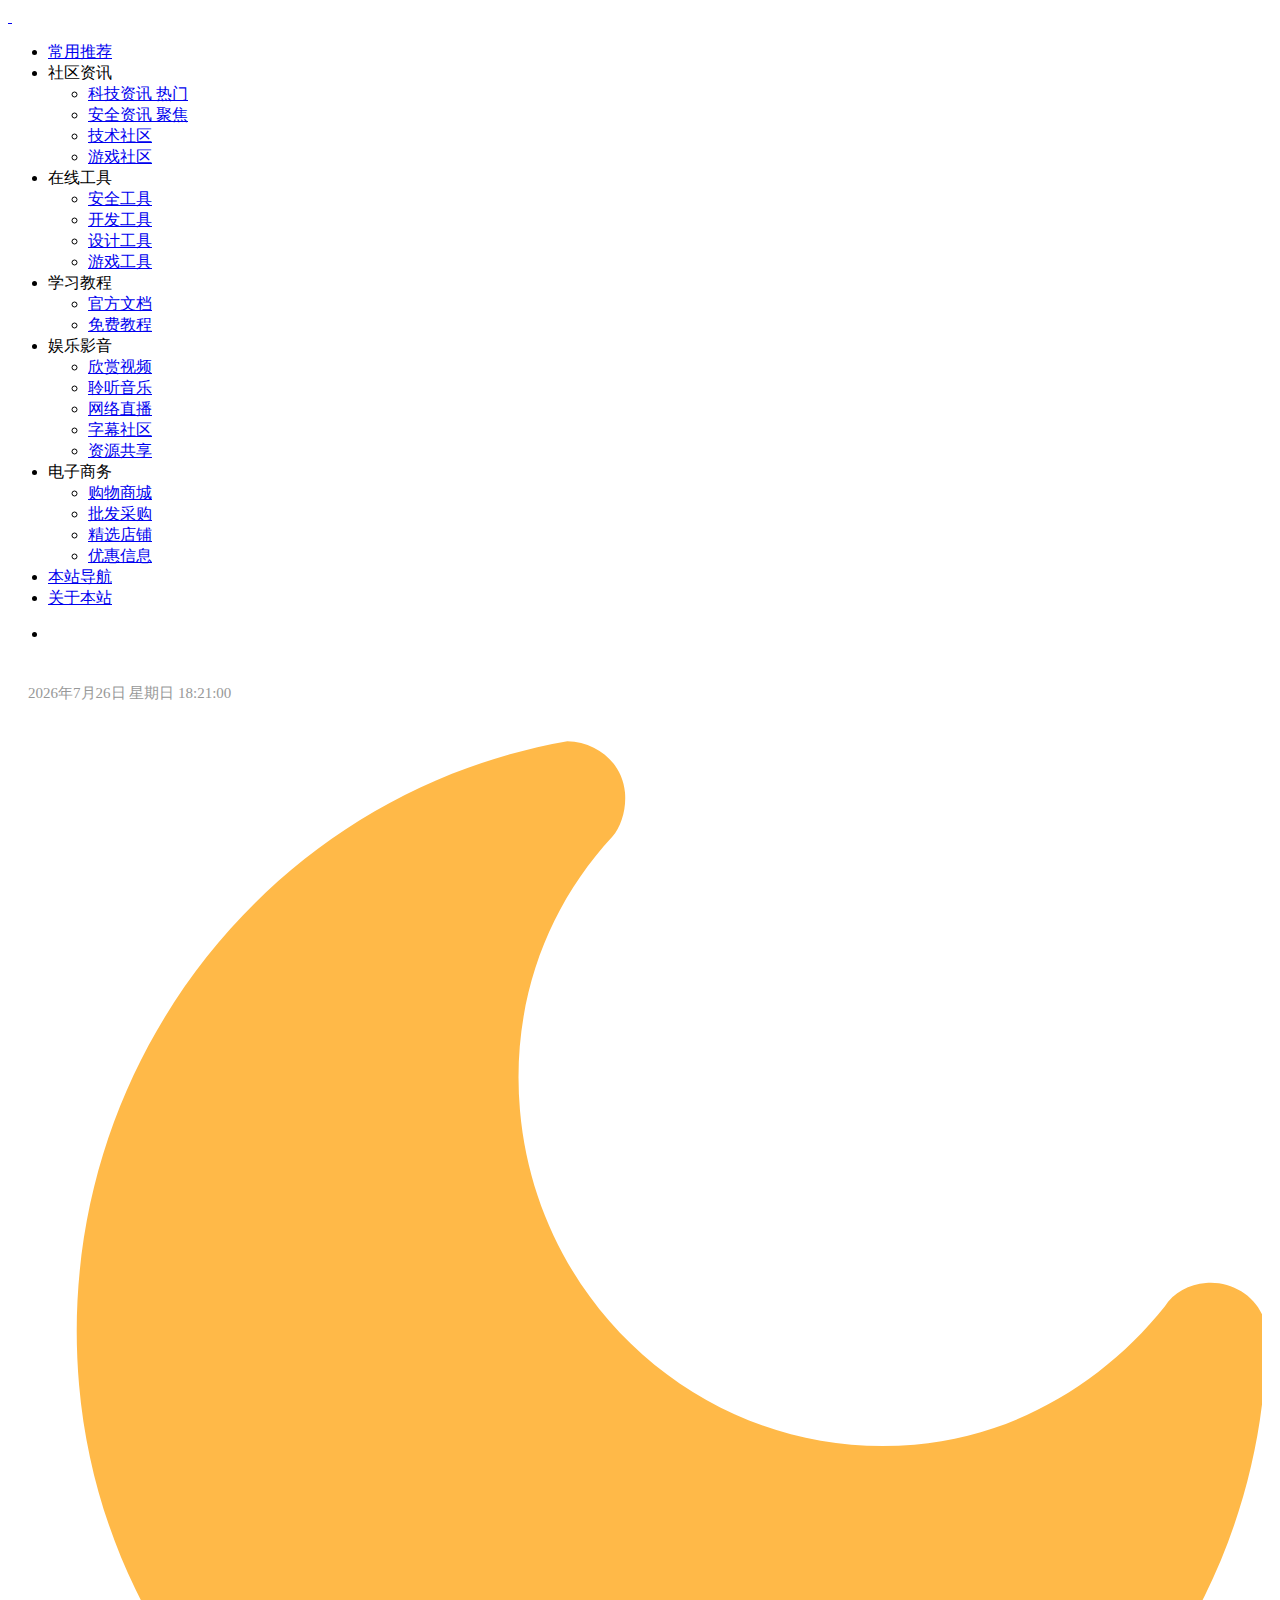
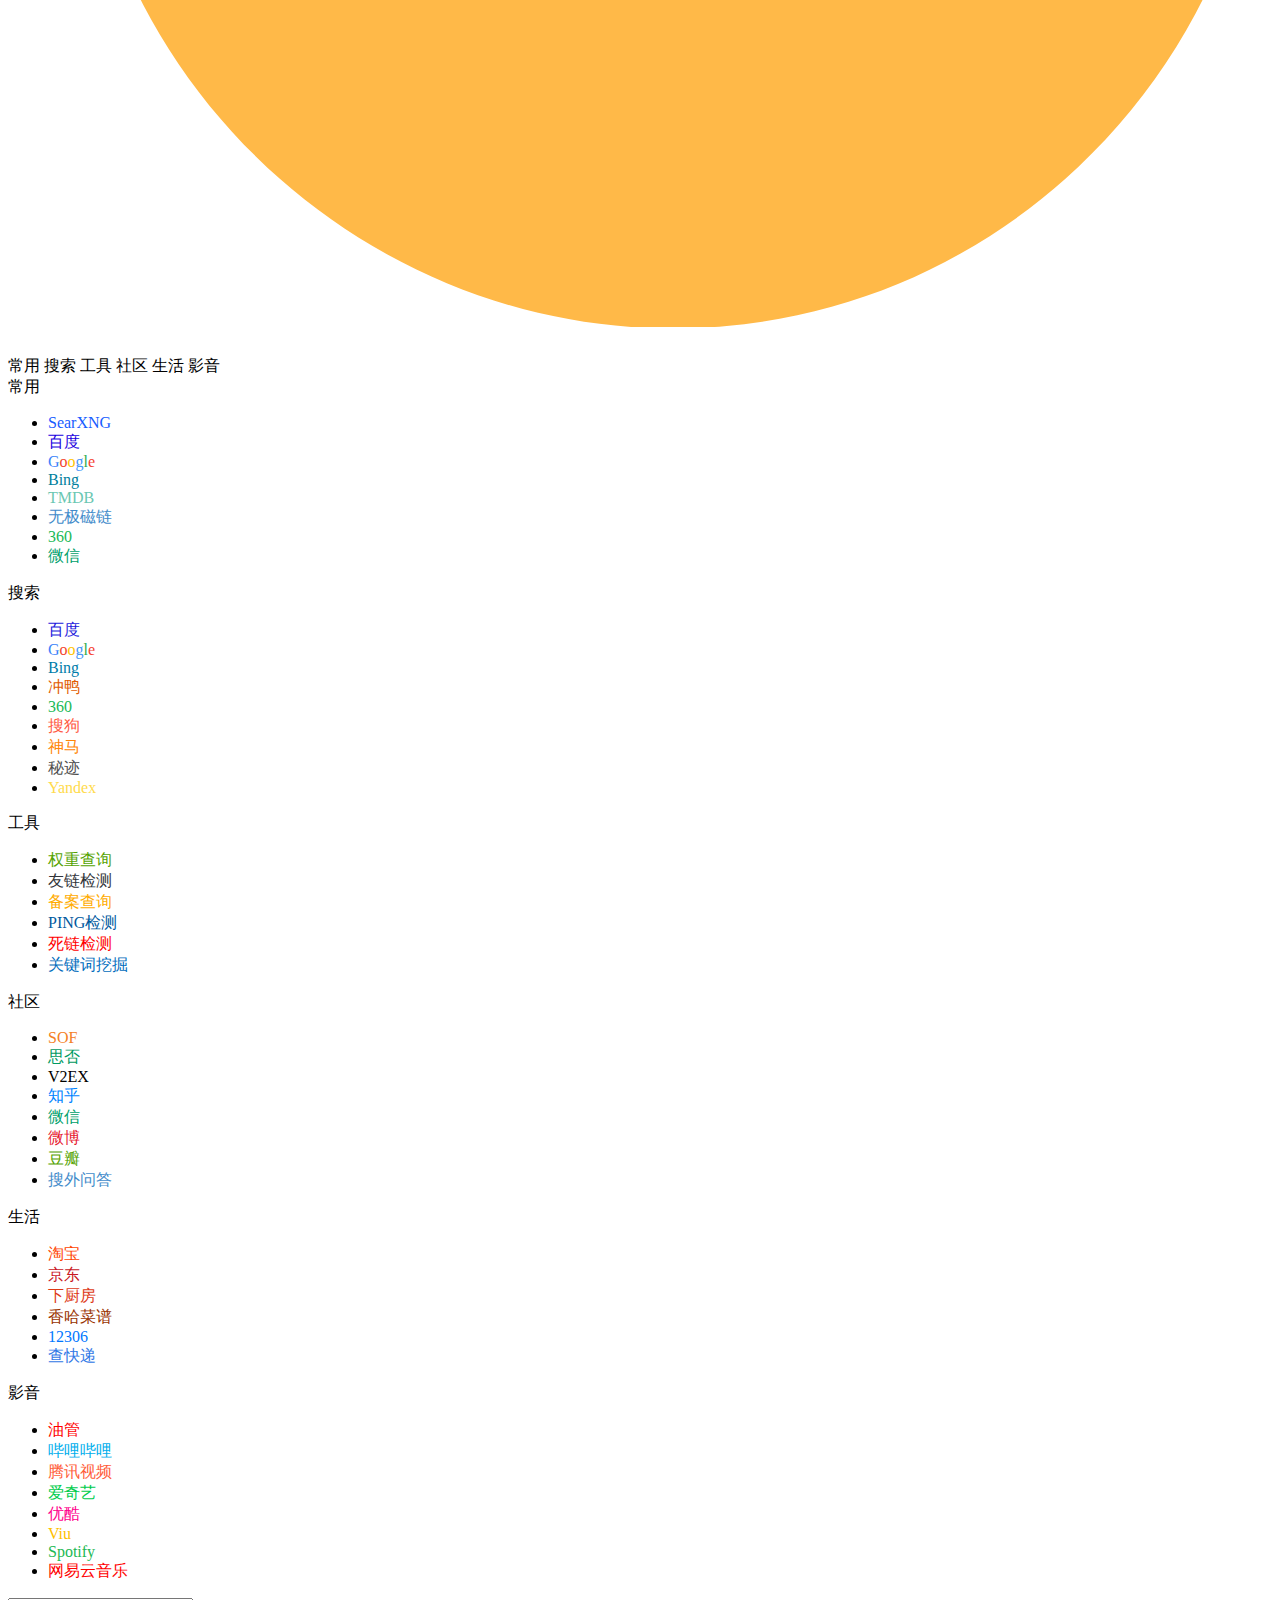
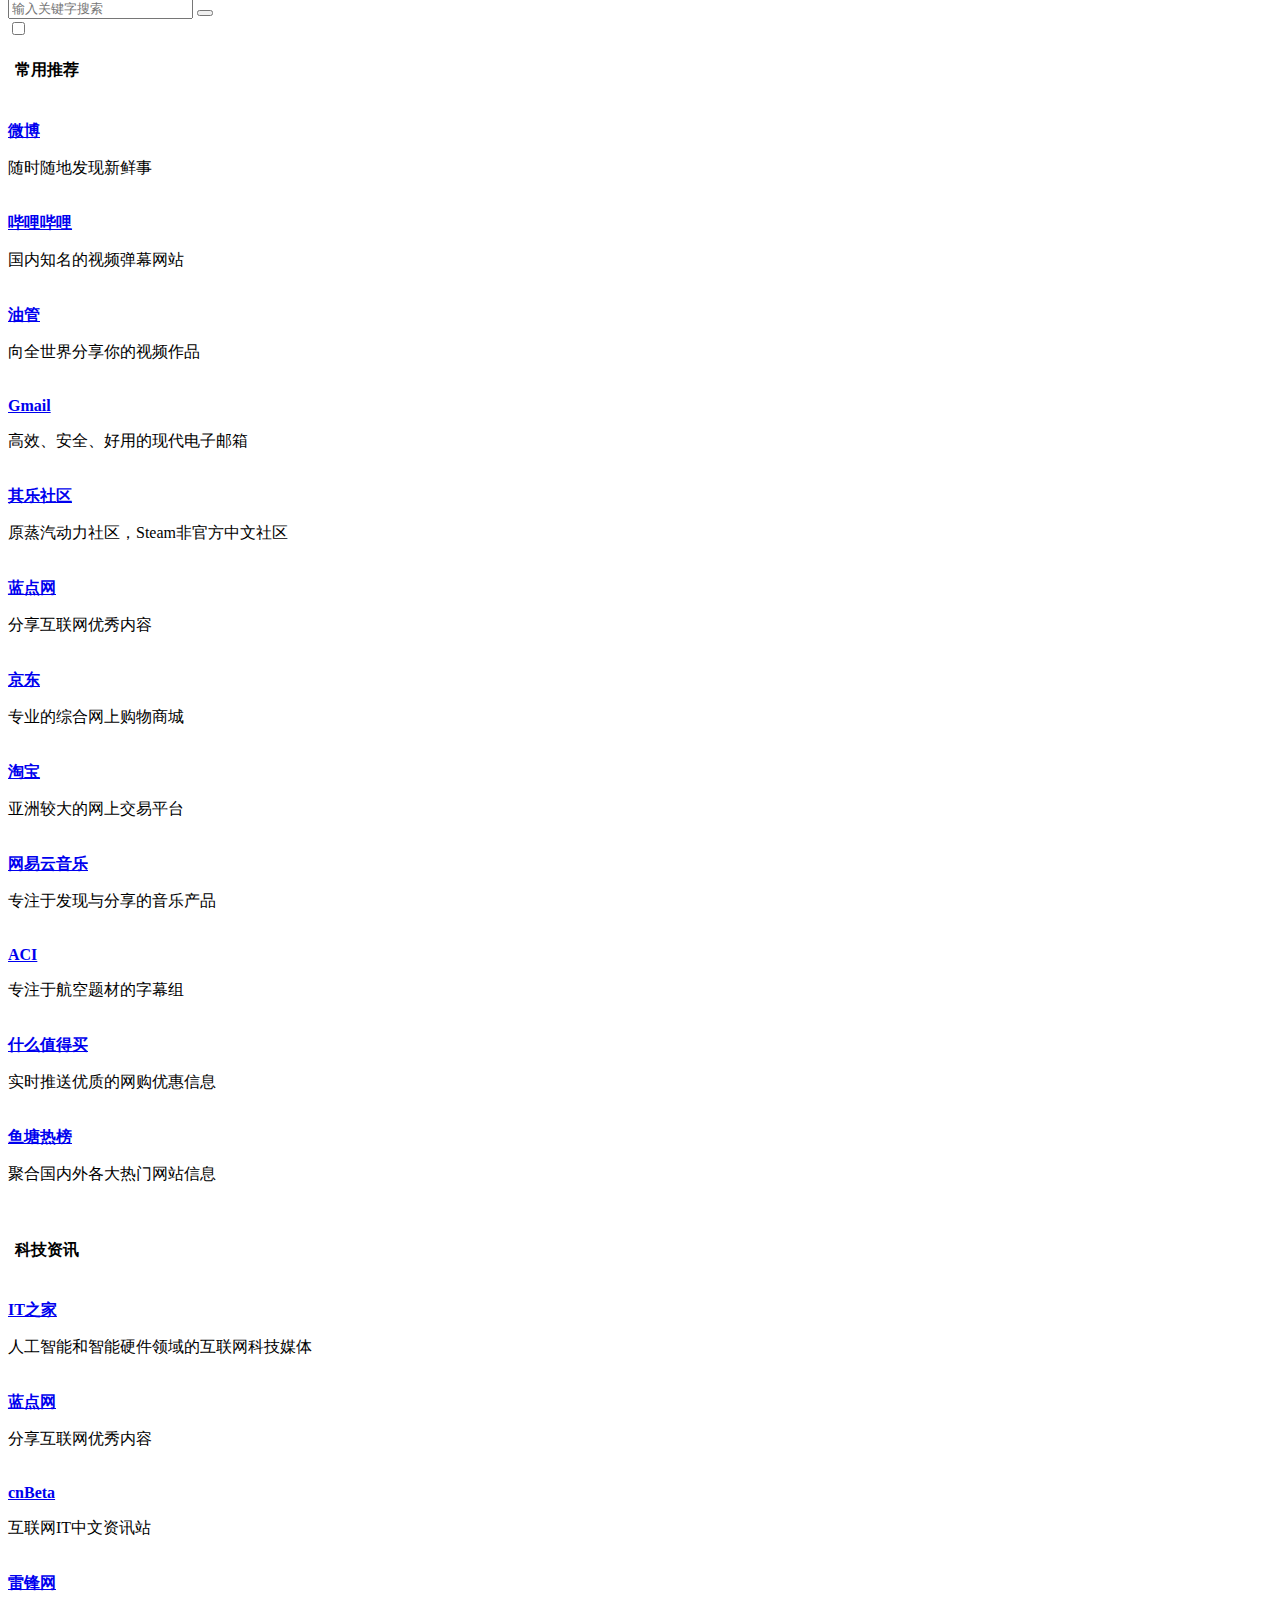
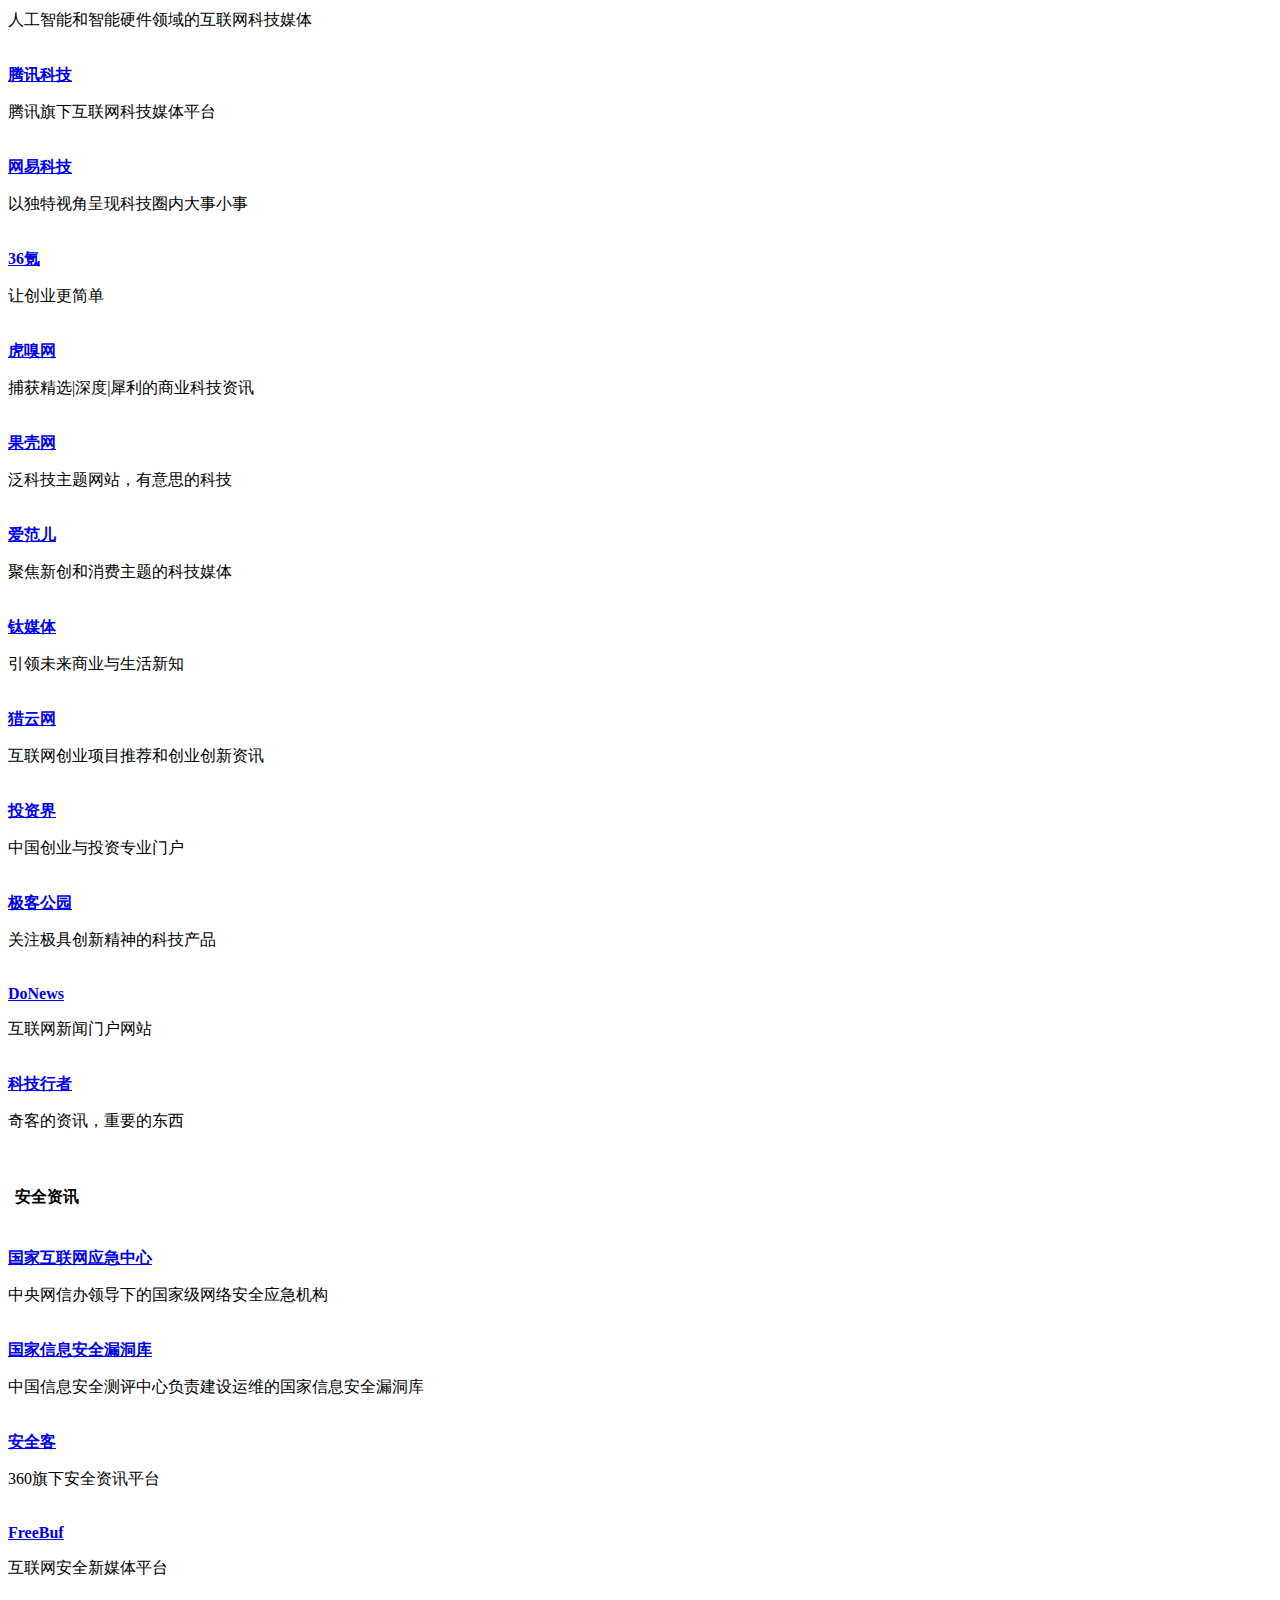
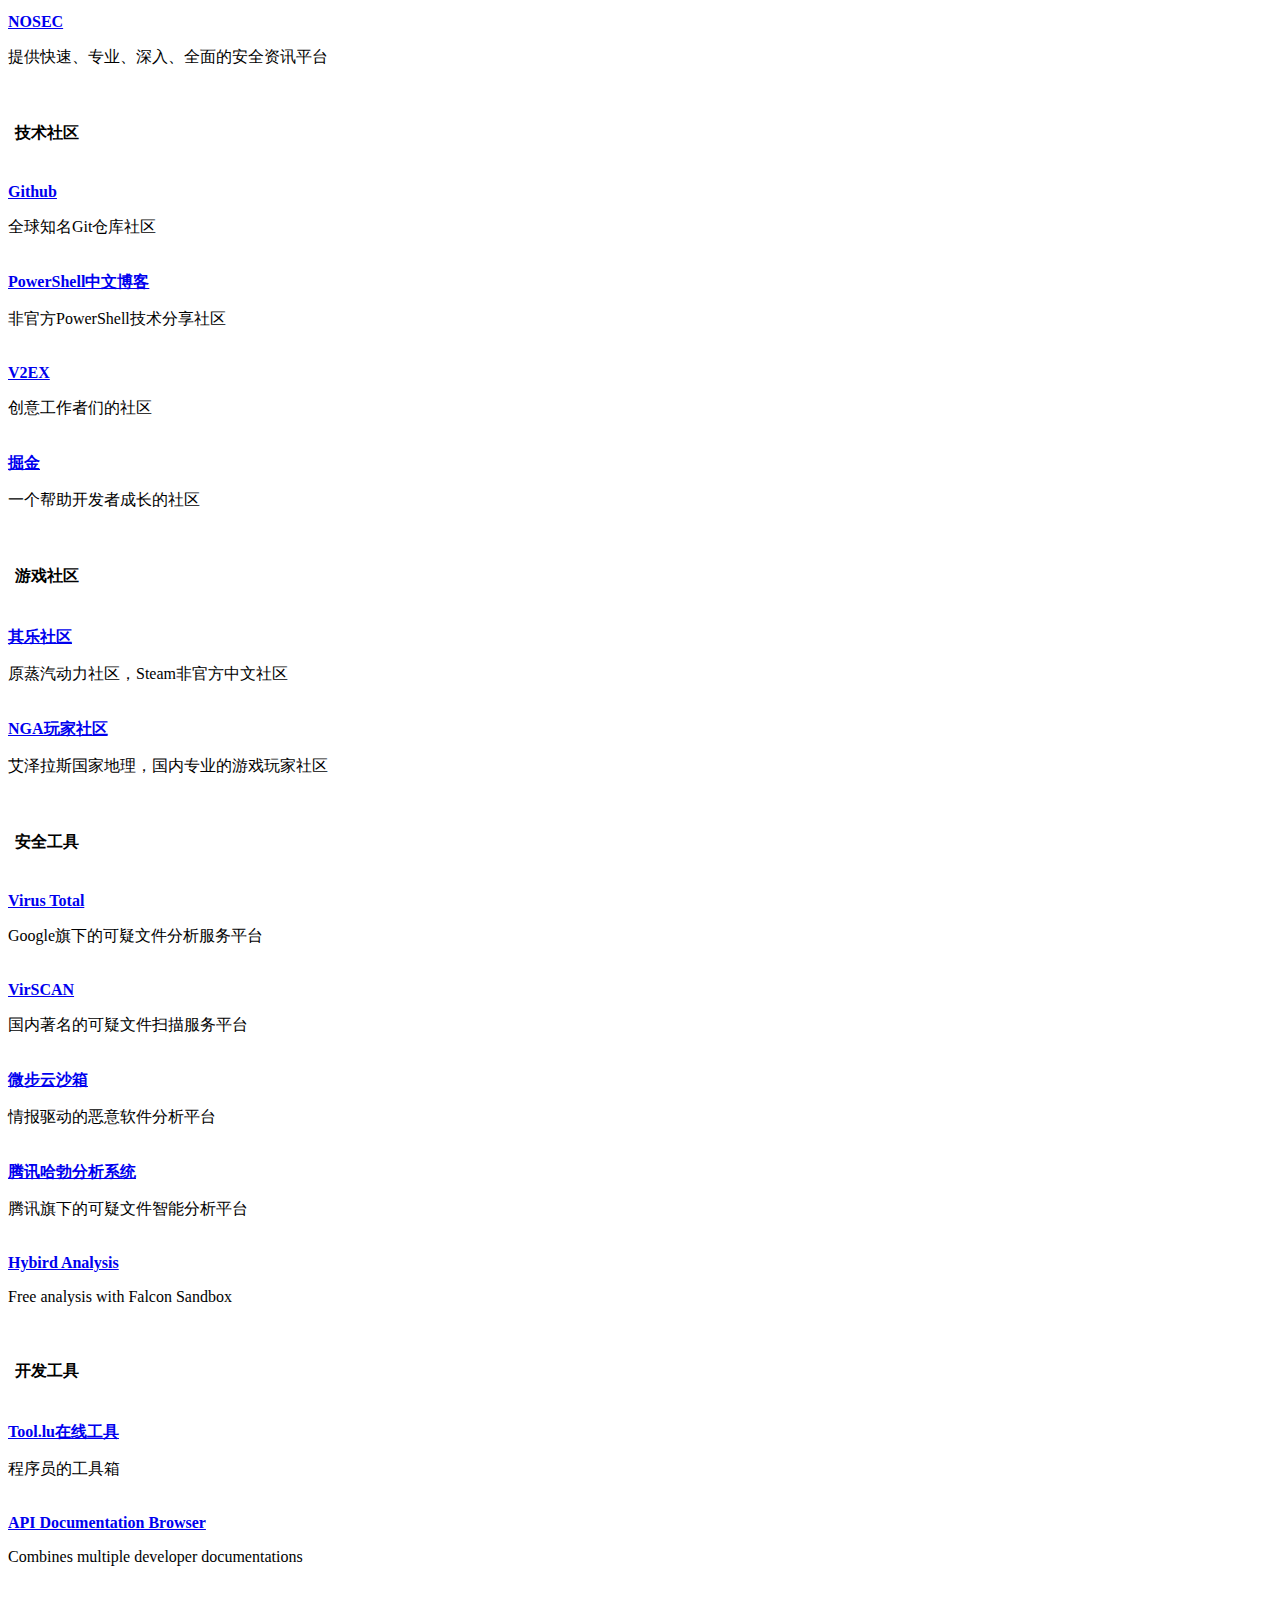
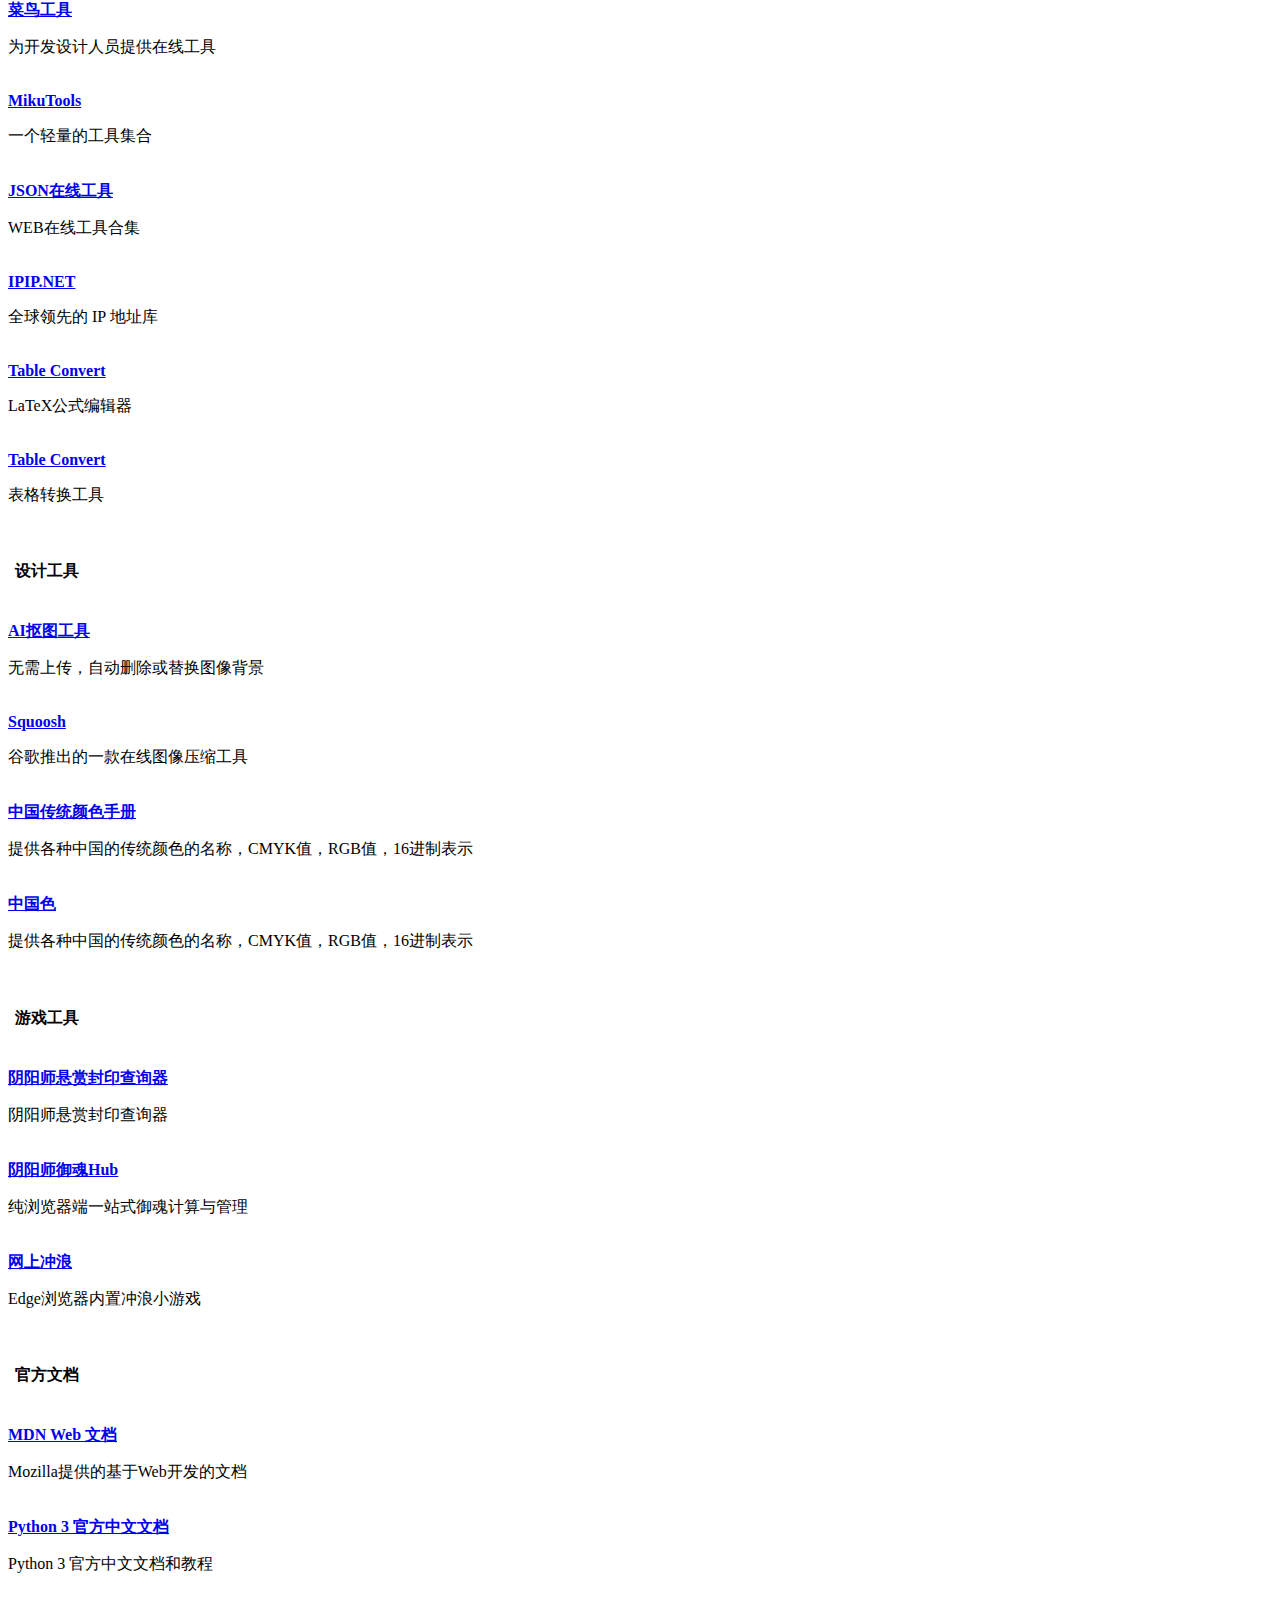
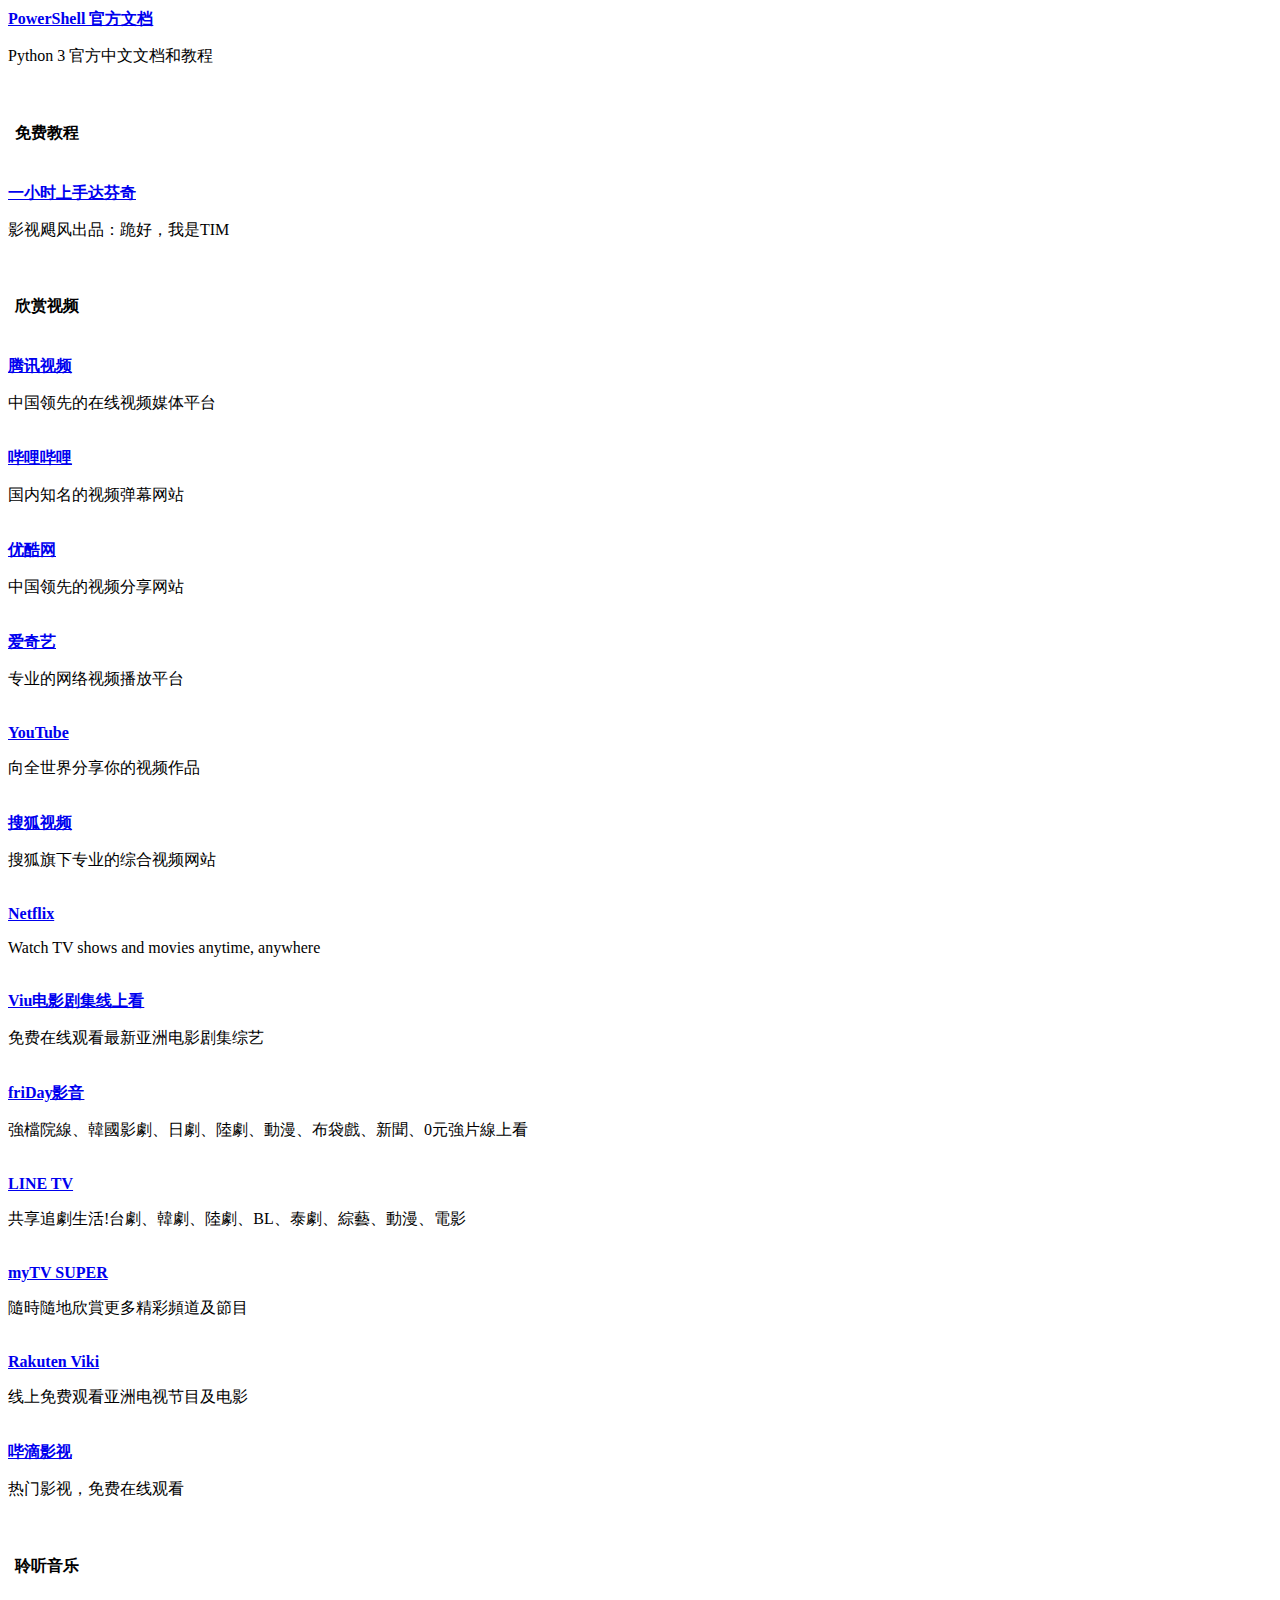
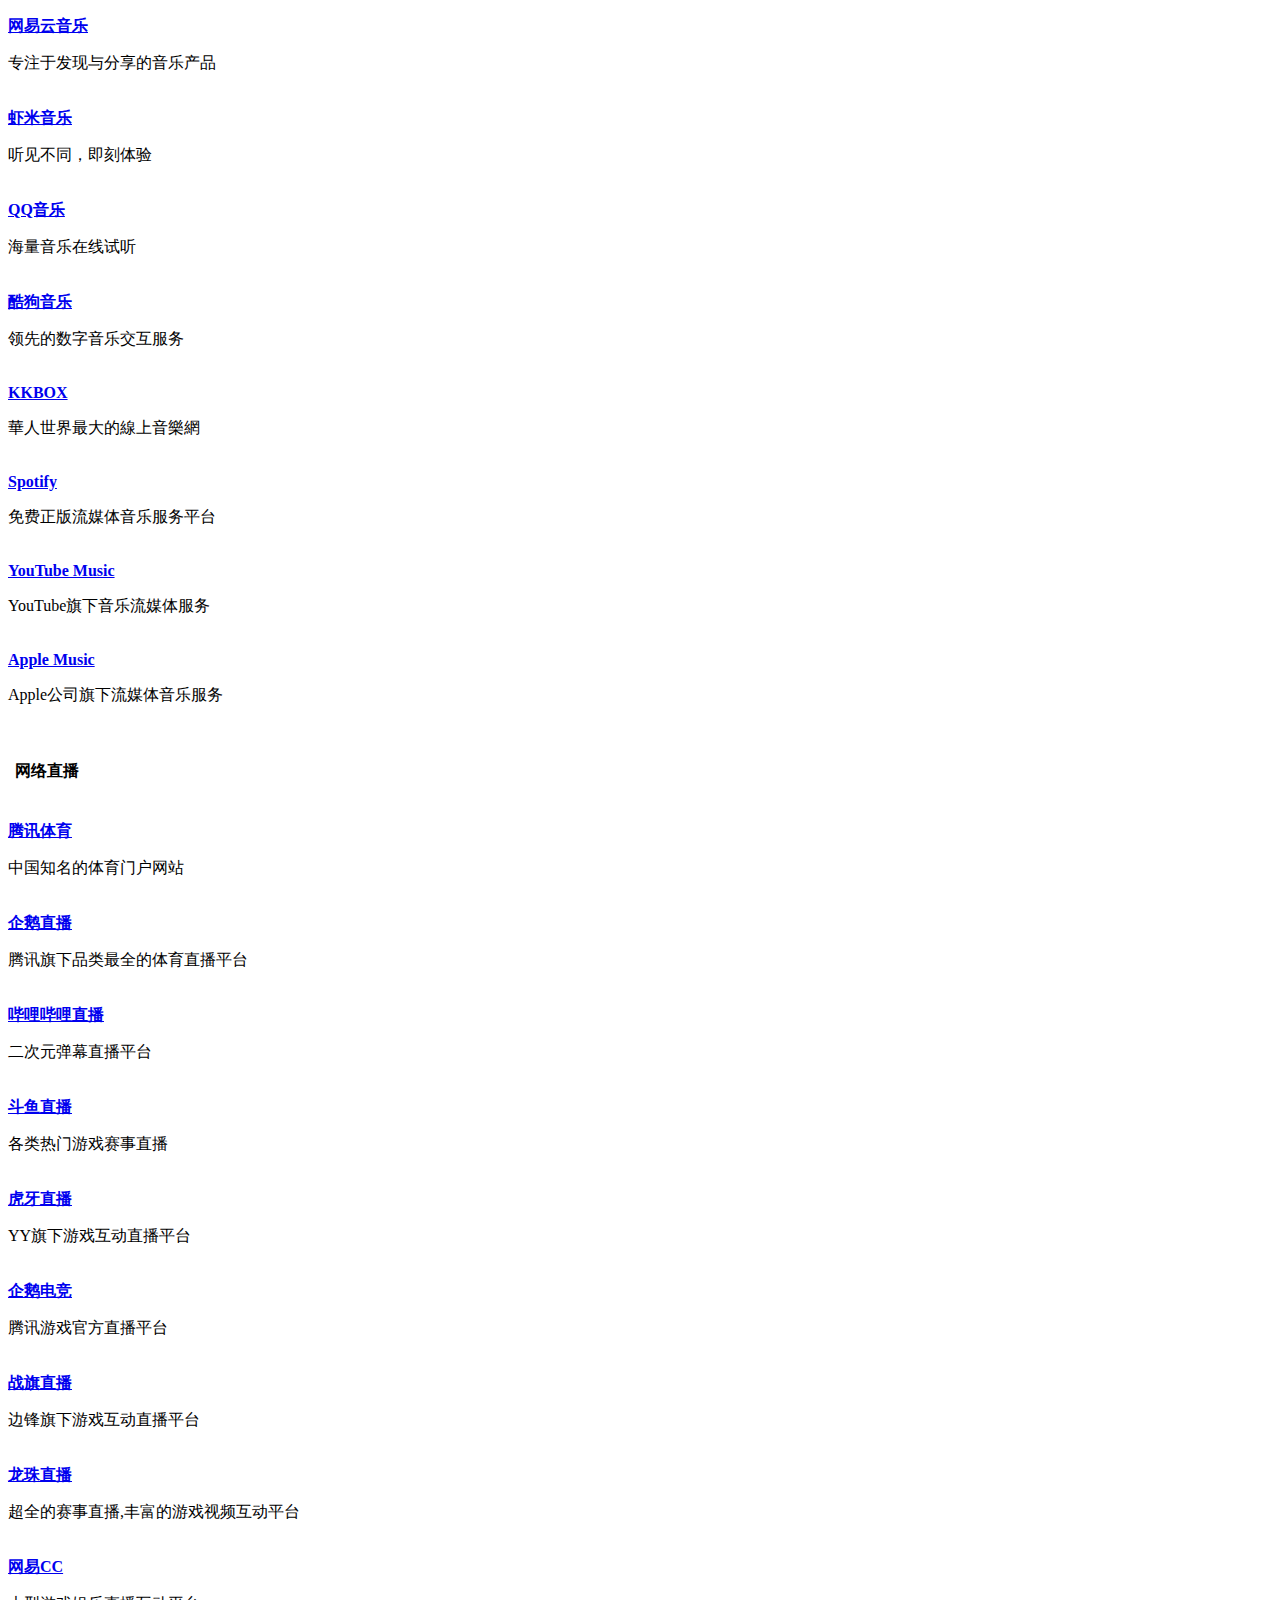
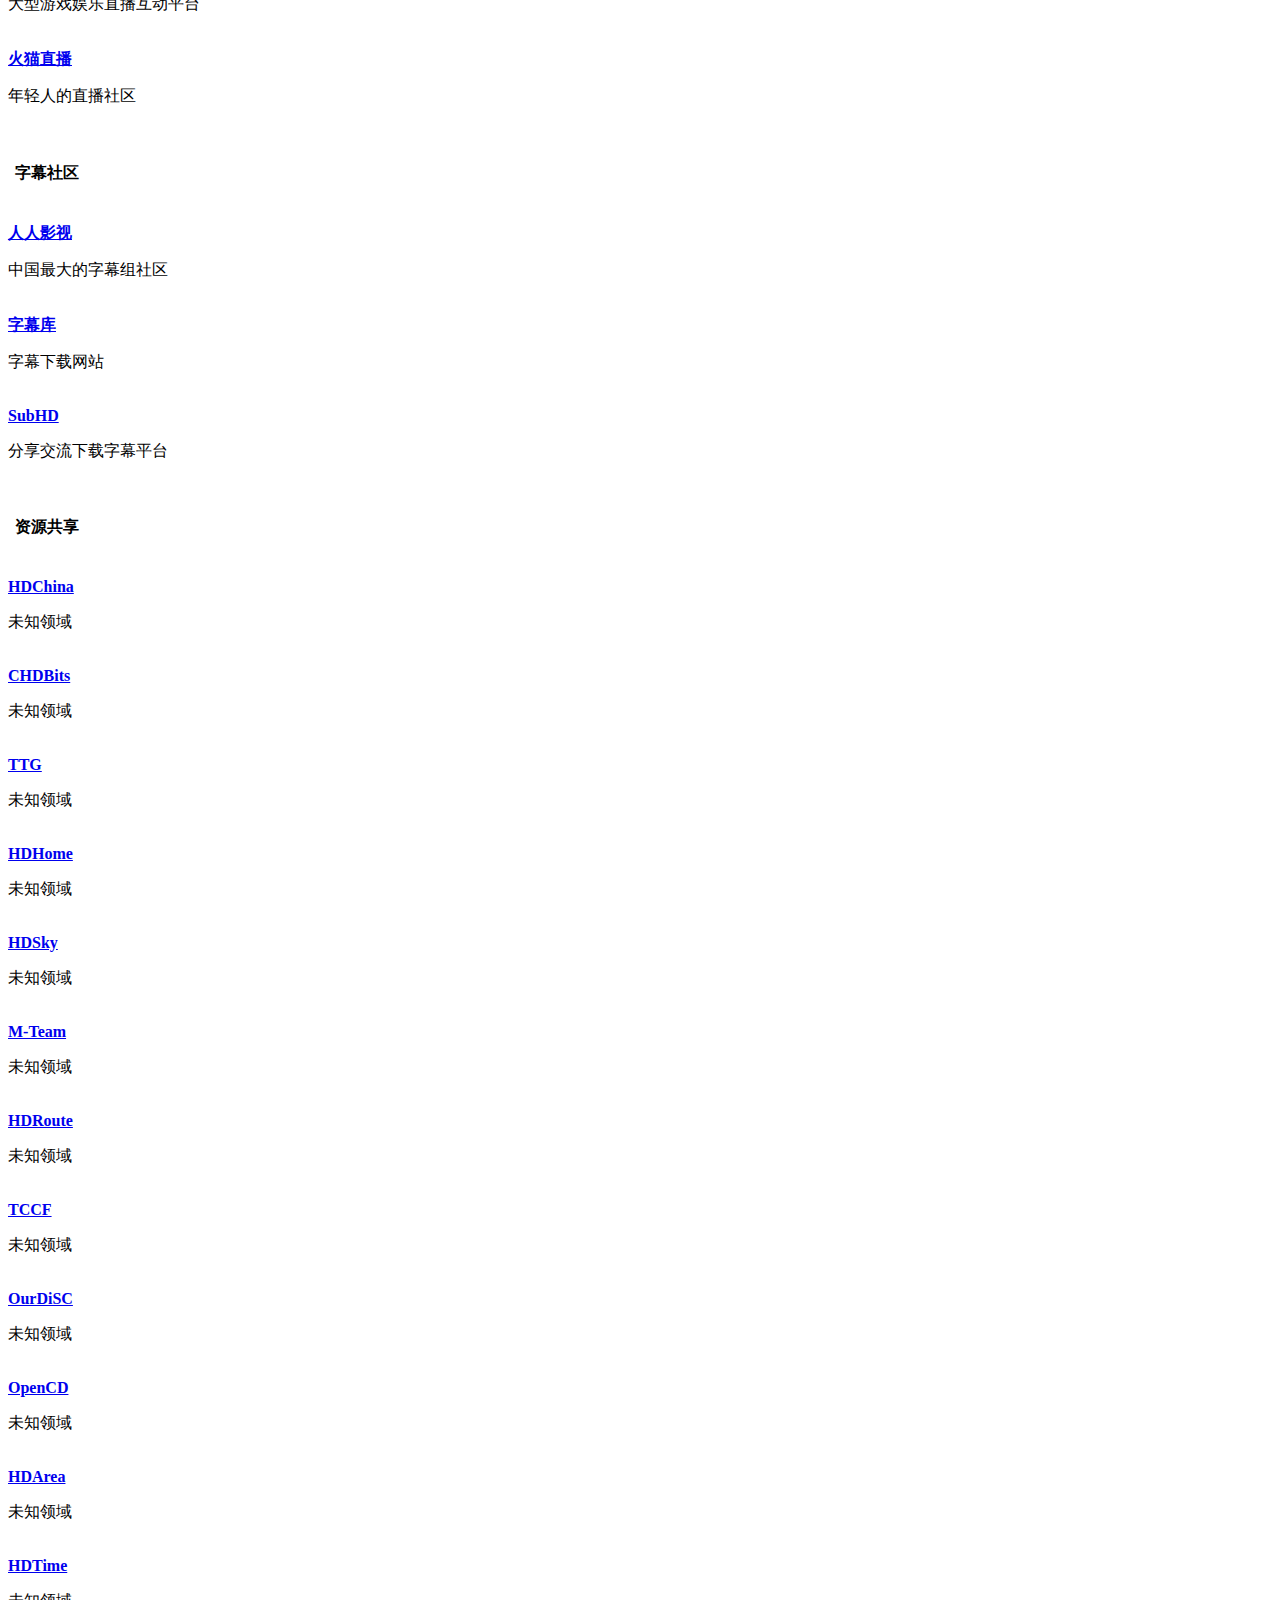
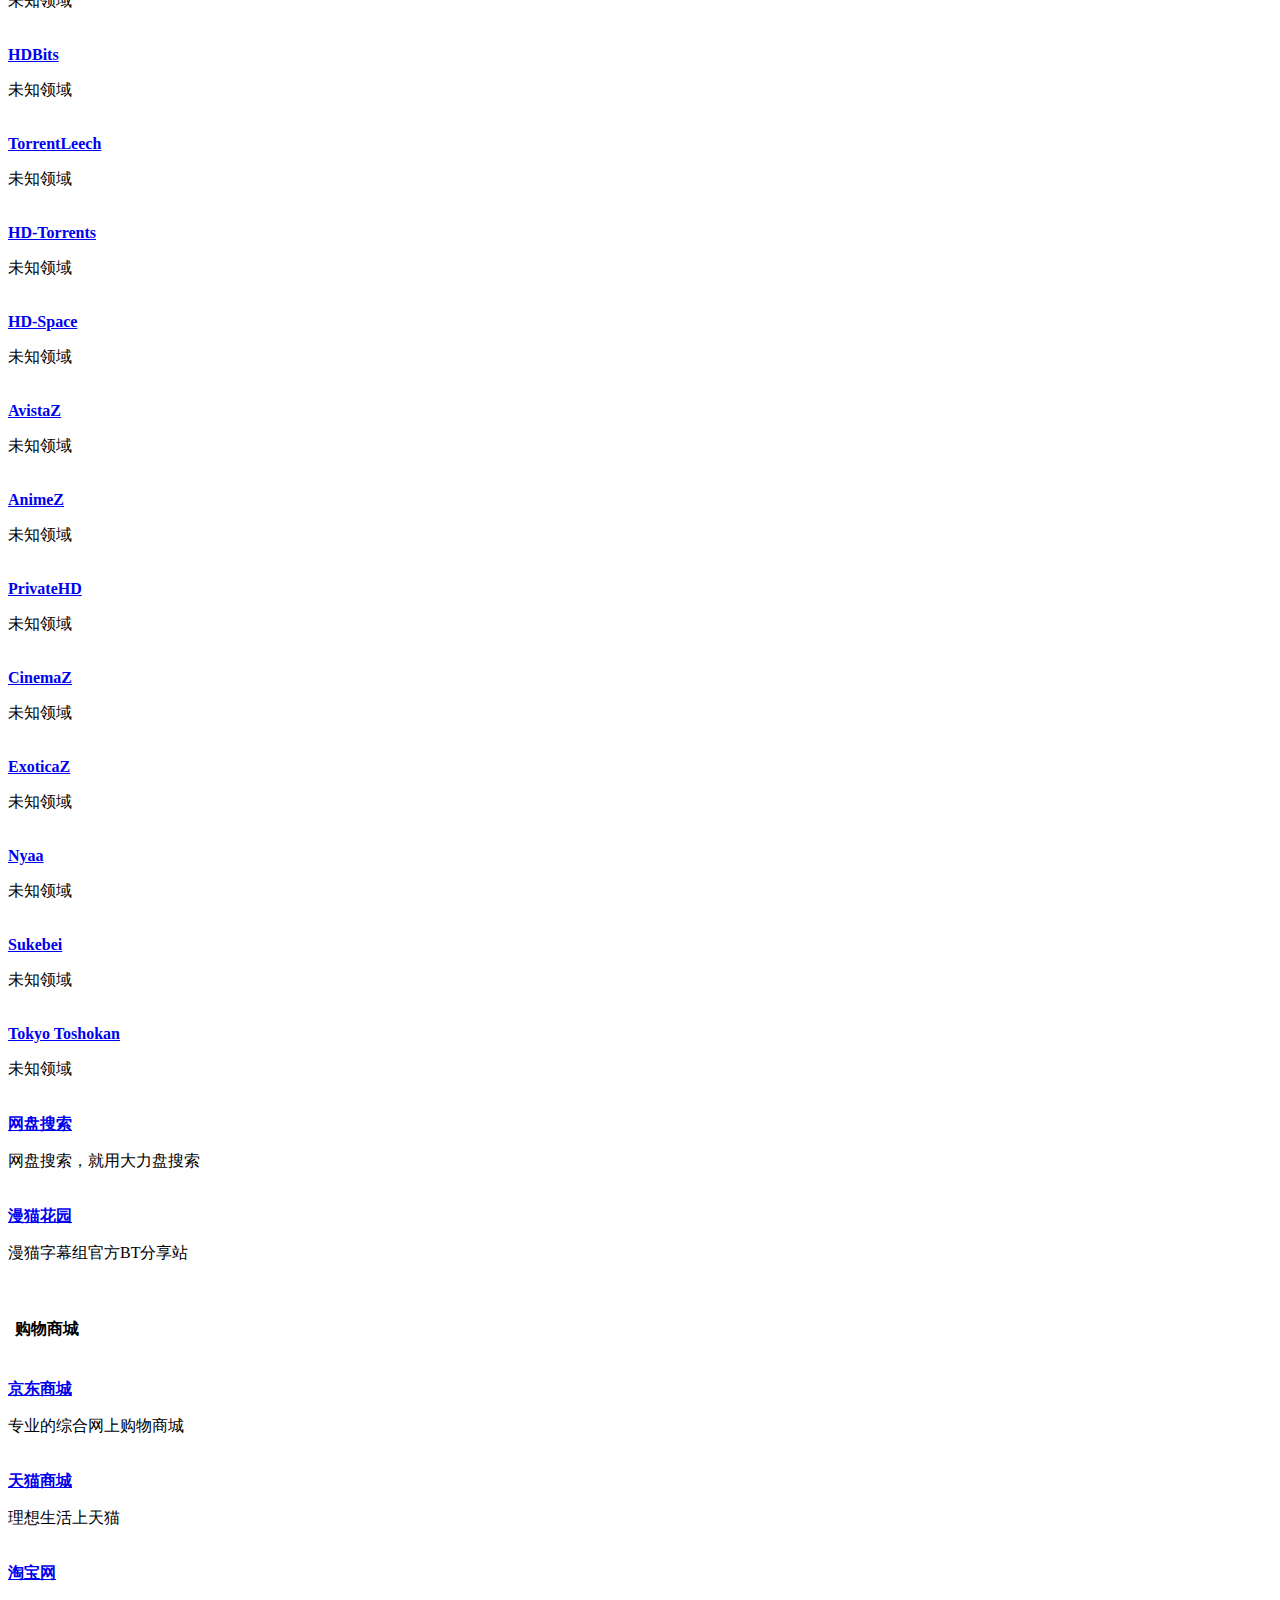
==== commit b895c271: "update" ====
--- a/index.html
+++ b/index.html
@@ -347,7 +347,14 @@
                 </label>
               </li>
               <li>
-                <input checked hidden type="radio" name="type" id="type-cili" value="//cili.info/search?q="
+                <input hidden type="radio" name="type" id="type-tmdb" value="//www.themoviedb.org/search?query="
+                  data-placeholder="影视剧" />
+                <label for="type-tmdb">
+                  <span style="color:#6bc7b2">TMDB</span>
+                </label>
+              </li>
+              <li>
+                <input checked hidden type="radio" name="type" id="type-cili" value="//cili.uk/search?q="
                   data-placeholder="磁力搜索" />
                 <label for="type-cili">
                   <span style="color:#428bca">无极磁链</span>
@@ -2133,6 +2140,25 @@
           </div>
         </div>
       </div>
+      <div class="row">
+        <div class="col-sm-3">
+          <div class="xe-widget xe-conversations box2 label-info" onclick="window.open('//www.bdys.me', '_blank')"
+            data-toggle="tooltip" data-placement="bottom" title="" data-original-title="https://www.bdys.me/">
+            <div class="xe-comment-entry">
+              <a class="xe-user-img">
+                <img data-src="//cdn.jsdelivr.net/gh/Jay-Young/homepage/assets/images/logos/bdys.svg"
+                  class="lozad img-circle" width="40" />
+              </a>
+              <div class="xe-comment">
+                <a href="#" class="xe-user-name overflowClip_1">
+                  <strong>哔滴影视</strong>
+                </a>
+                <p class="overflowClip_2">热门影视，免费在线观看</p>
+              </div>
+            </div>
+          </div>
+        </div>
+      </div>
       <br />
       <!--END 欣赏视频 -->
       <!-- 聆听音乐 -->
@@ -2483,8 +2509,8 @@
       </h4>
       <div class="row">
         <div class="col-sm-3">
-          <div class="xe-widget xe-conversations box2 label-info" onclick="window.open('http://rrys.tv', '_blank')"
-            data-toggle="tooltip" data-placement="bottom" title="" data-original-title="http://rrys.tv">
+          <div class="xe-widget xe-conversations box2 label-info" onclick="window.open('//www.yysub.net', '_blank')"
+            data-toggle="tooltip" data-placement="bottom" title="" data-original-title="https://www.yysub.net">
             <div class="xe-comment-entry">
               <a class="xe-user-img">
                 <img data-src="//cdn.jsdelivr.net/gh/Jay-Young/homepage/assets/images/logos/rrys.jpg"
@@ -2501,38 +2527,36 @@
         </div>
         <div class="col-sm-3">
           <div class="xe-widget xe-conversations box2 label-info"
-            onclick="window.open('http://www.ttzmz.vip', '_blank')" data-toggle="tooltip" data-placement="bottom"
-            title="" data-original-title="http://www.ttzmz.vip">
-            <div class="xe-comment-entry">
-              <a class="xe-user-img">
-                <img data-src="//cdn.jsdelivr.net/gh/Jay-Young/homepage/assets/images/logos/ttmj.jpg"
-                  class="lozad img-circle" width="40" />
-              </a>
-              <div class="xe-comment">
-                <a href="#" class="xe-user-name overflowClip_1">
-                  <strong>天天美剧</strong>
-                </a>
-                <p class="overflowClip_2">高清美剧下载中心</p>
+            onclick="window.open('//zimuku.org', '_blank')" data-toggle="tooltip" data-placement="bottom"
+            title="" data-original-title="https://zimuku.org">
+            <div class="xe-comment-entry">
+              <a class="xe-user-img">
+                <img data-src="//cdn.jsdelivr.net/gh/Jay-Young/homepage/assets/images/logos/zimuku.svg"
+                  class="lozad img-circle" width="40" />
+              </a>
+              <div class="xe-comment">
+                <a href="#" class="xe-user-name overflowClip_1">
+                  <strong>字幕库</strong>
+                </a>
+                <p class="overflowClip_2">字幕下载网站</p>
               </div>
             </div>
           </div>
         </div>
         <div class="col-sm-3">
           <div class="xe-widget xe-conversations box2 label-info"
-            onclick="window.open('http://www.kamigami.org', '_blank')" data-toggle="tooltip" data-placement="bottom"
-            title="" data-original-title="http://www.kamigami.org">
-            <div class="xe-comment-entry">
-              <a class="xe-user-img">
-                <img data-src="//cdn.jsdelivr.net/gh/Jay-Young/homepage/assets/images/logos/zs.jpg"
-                  class="lozad img-circle" width="40" />
-              </a>
-              <div class="xe-comment">
-                <a href="#" class="xe-user-name overflowClip_1">
-                  <strong>诸神字幕组</strong>
-                </a>
-                <p class="overflowClip_2">
-                  中日双语字幕为主的动漫、日剧和纪录片
-                </p>
+            onclick="window.open('//subhd.tv', '_blank')" data-toggle="tooltip" data-placement="bottom"
+            title="" data-original-title="https://subhd.tv/">
+            <div class="xe-comment-entry">
+              <a class="xe-user-img">
+                <img data-src="//cdn.jsdelivr.net/gh/Jay-Young/assets/images/logos/subhd.png"
+                  class="lozad img-circle" width="40" />
+              </a>
+              <div class="xe-comment">
+                <a href="#" class="xe-user-name overflowClip_1">
+                  <strong>SubHD</strong>
+                </a>
+                <p class="overflowClip_2">分享交流下载字幕平台</p>
               </div>
             </div>
           </div>
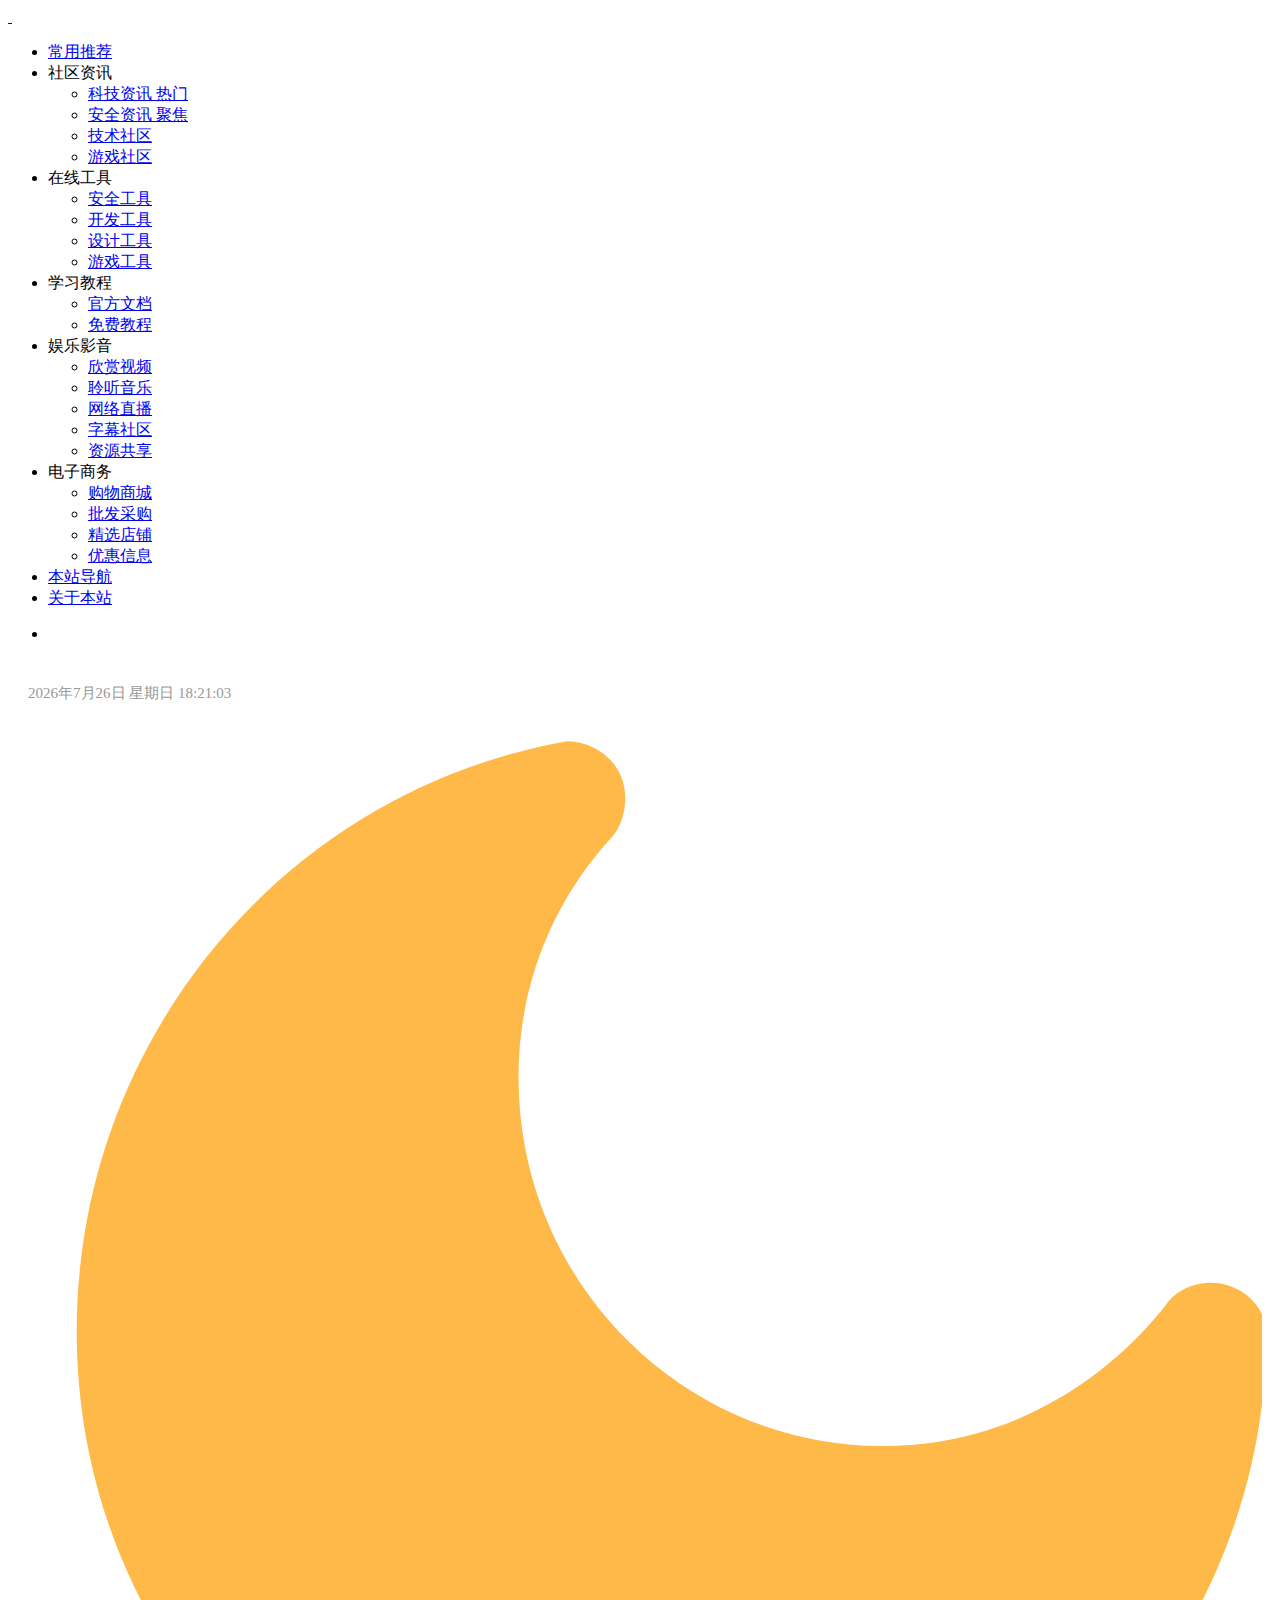
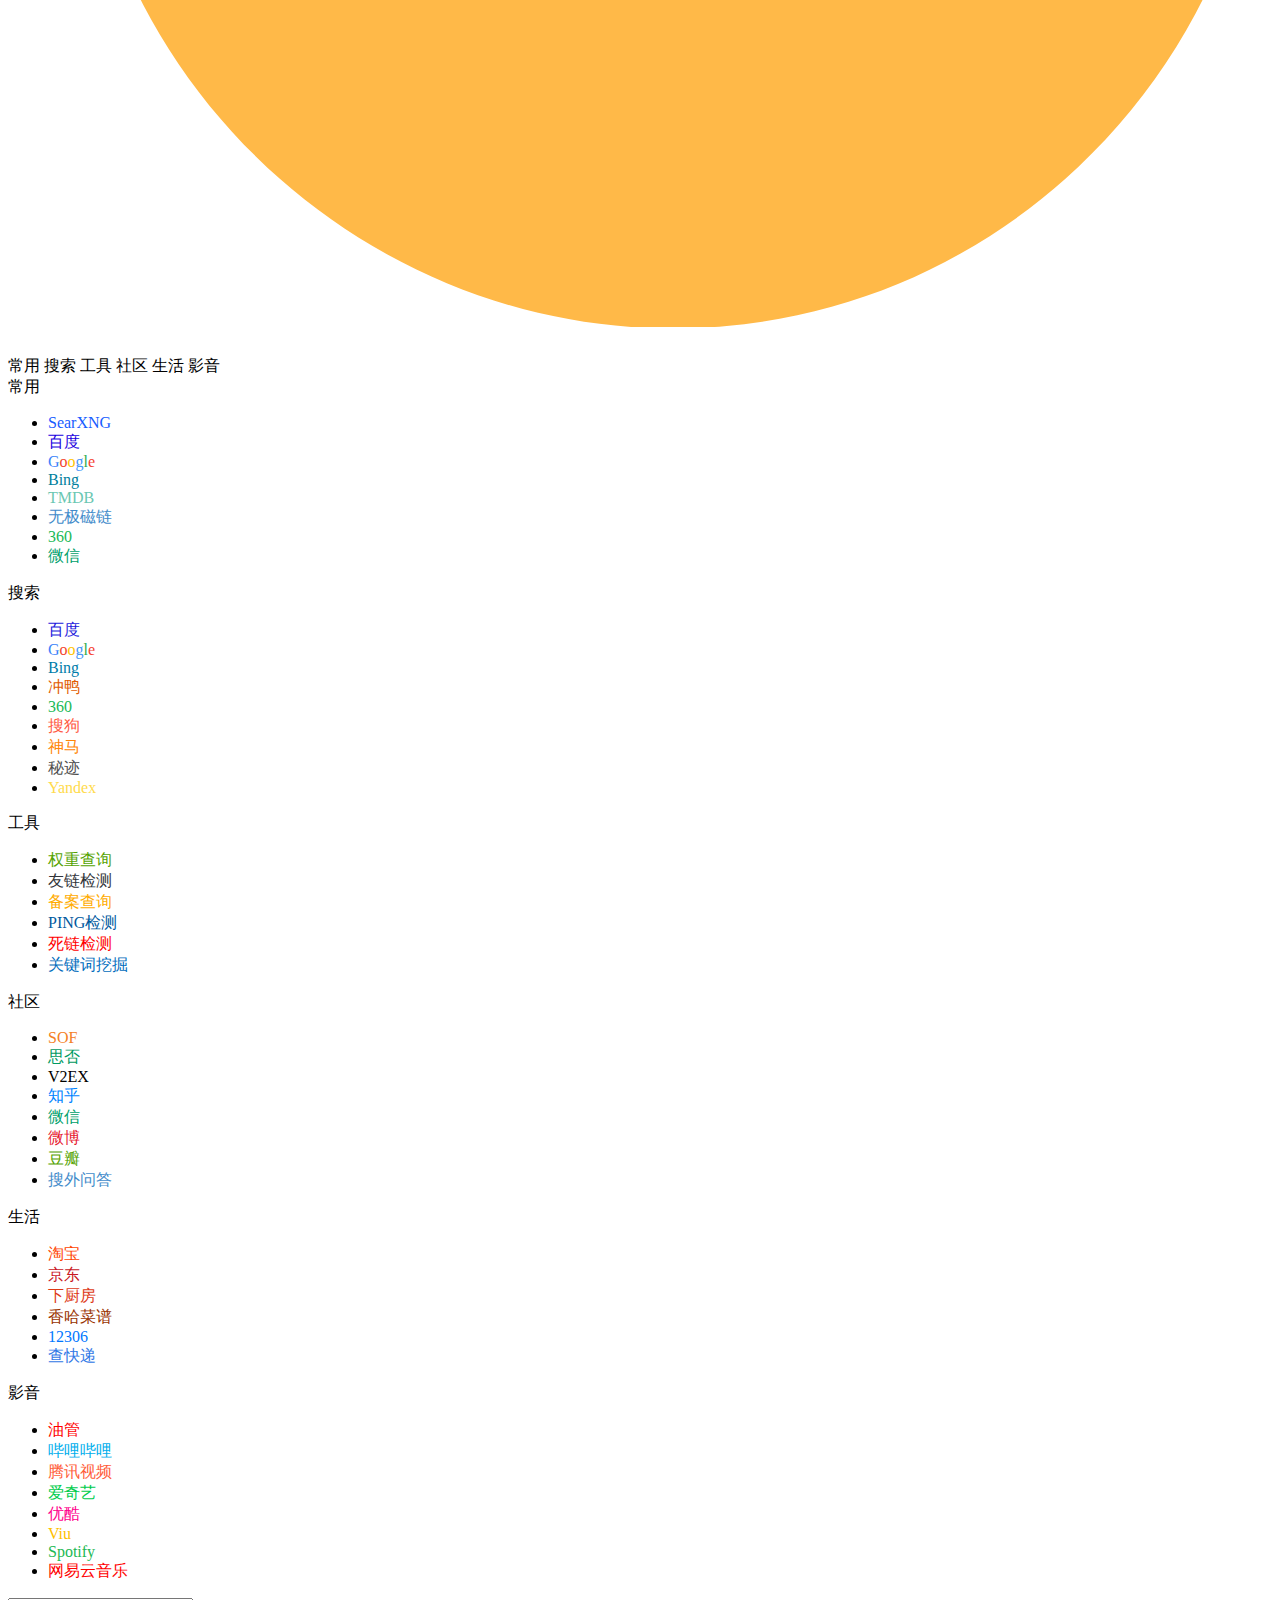
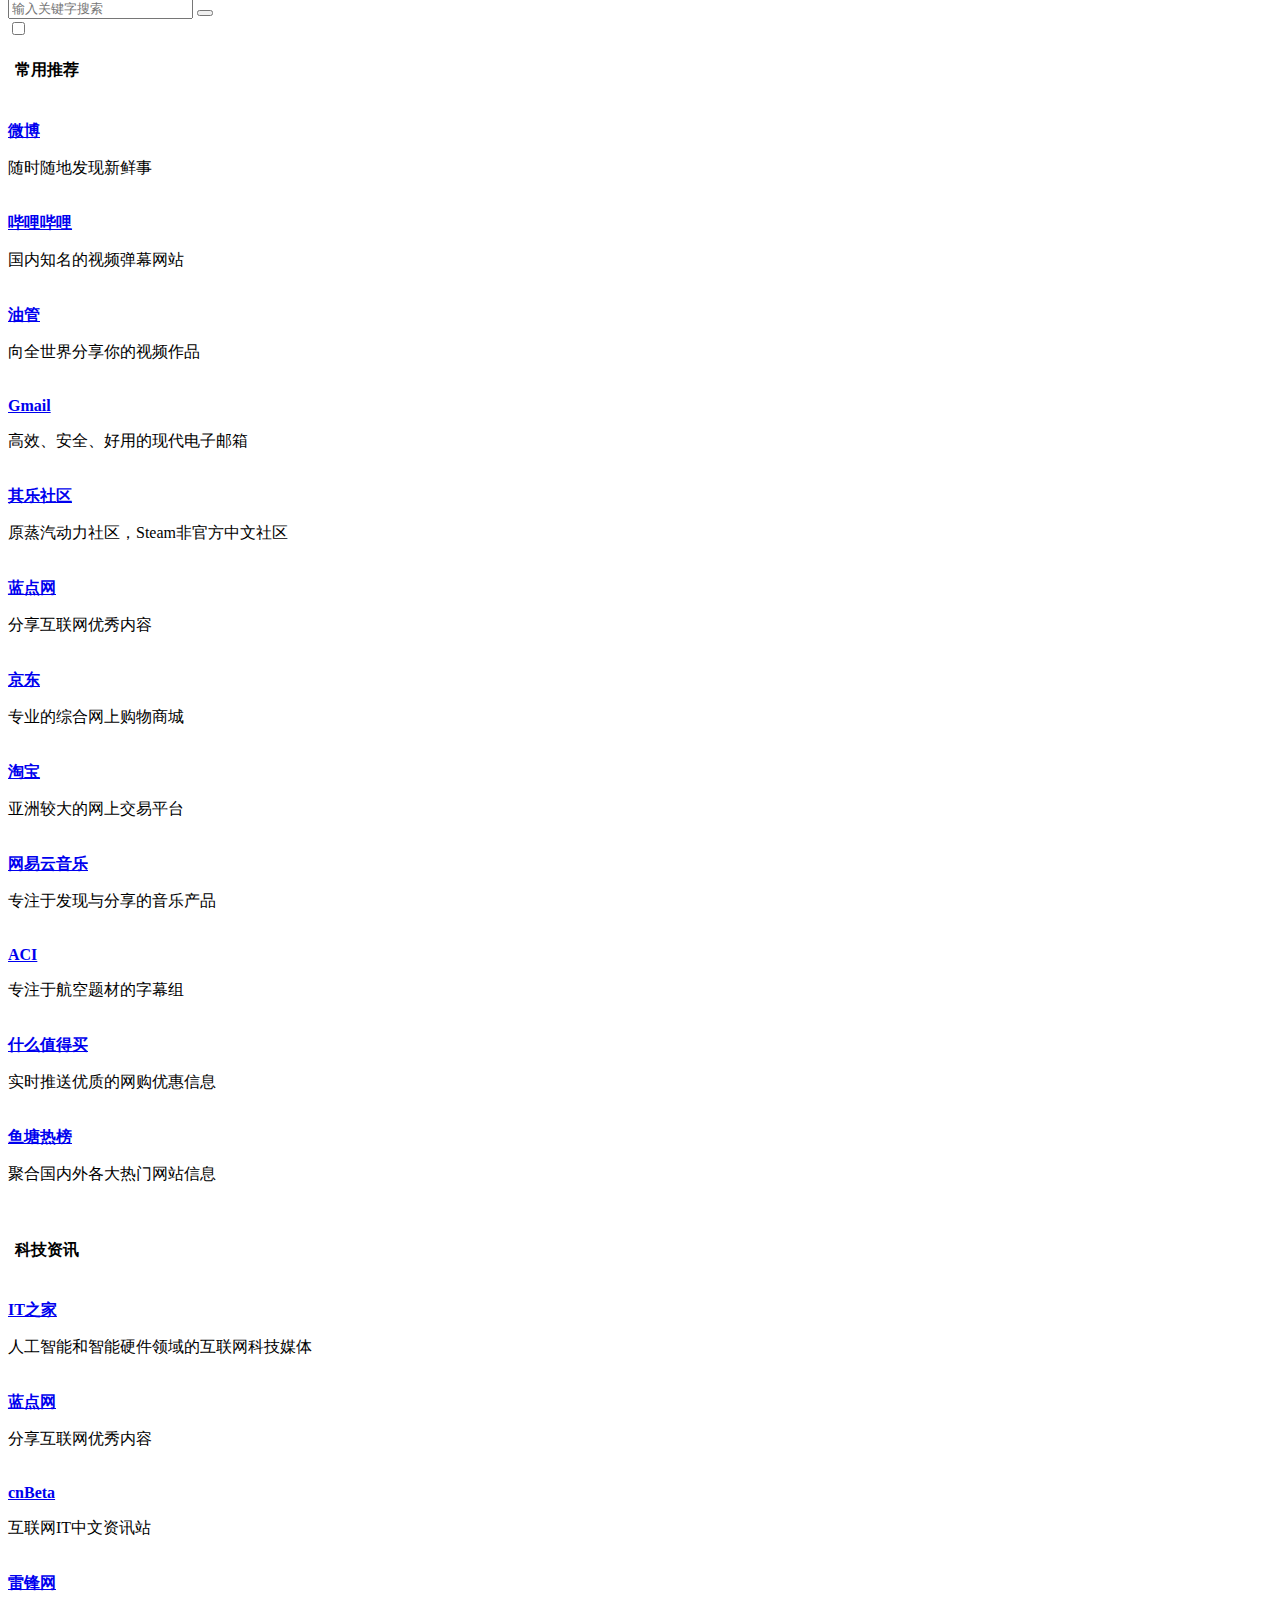
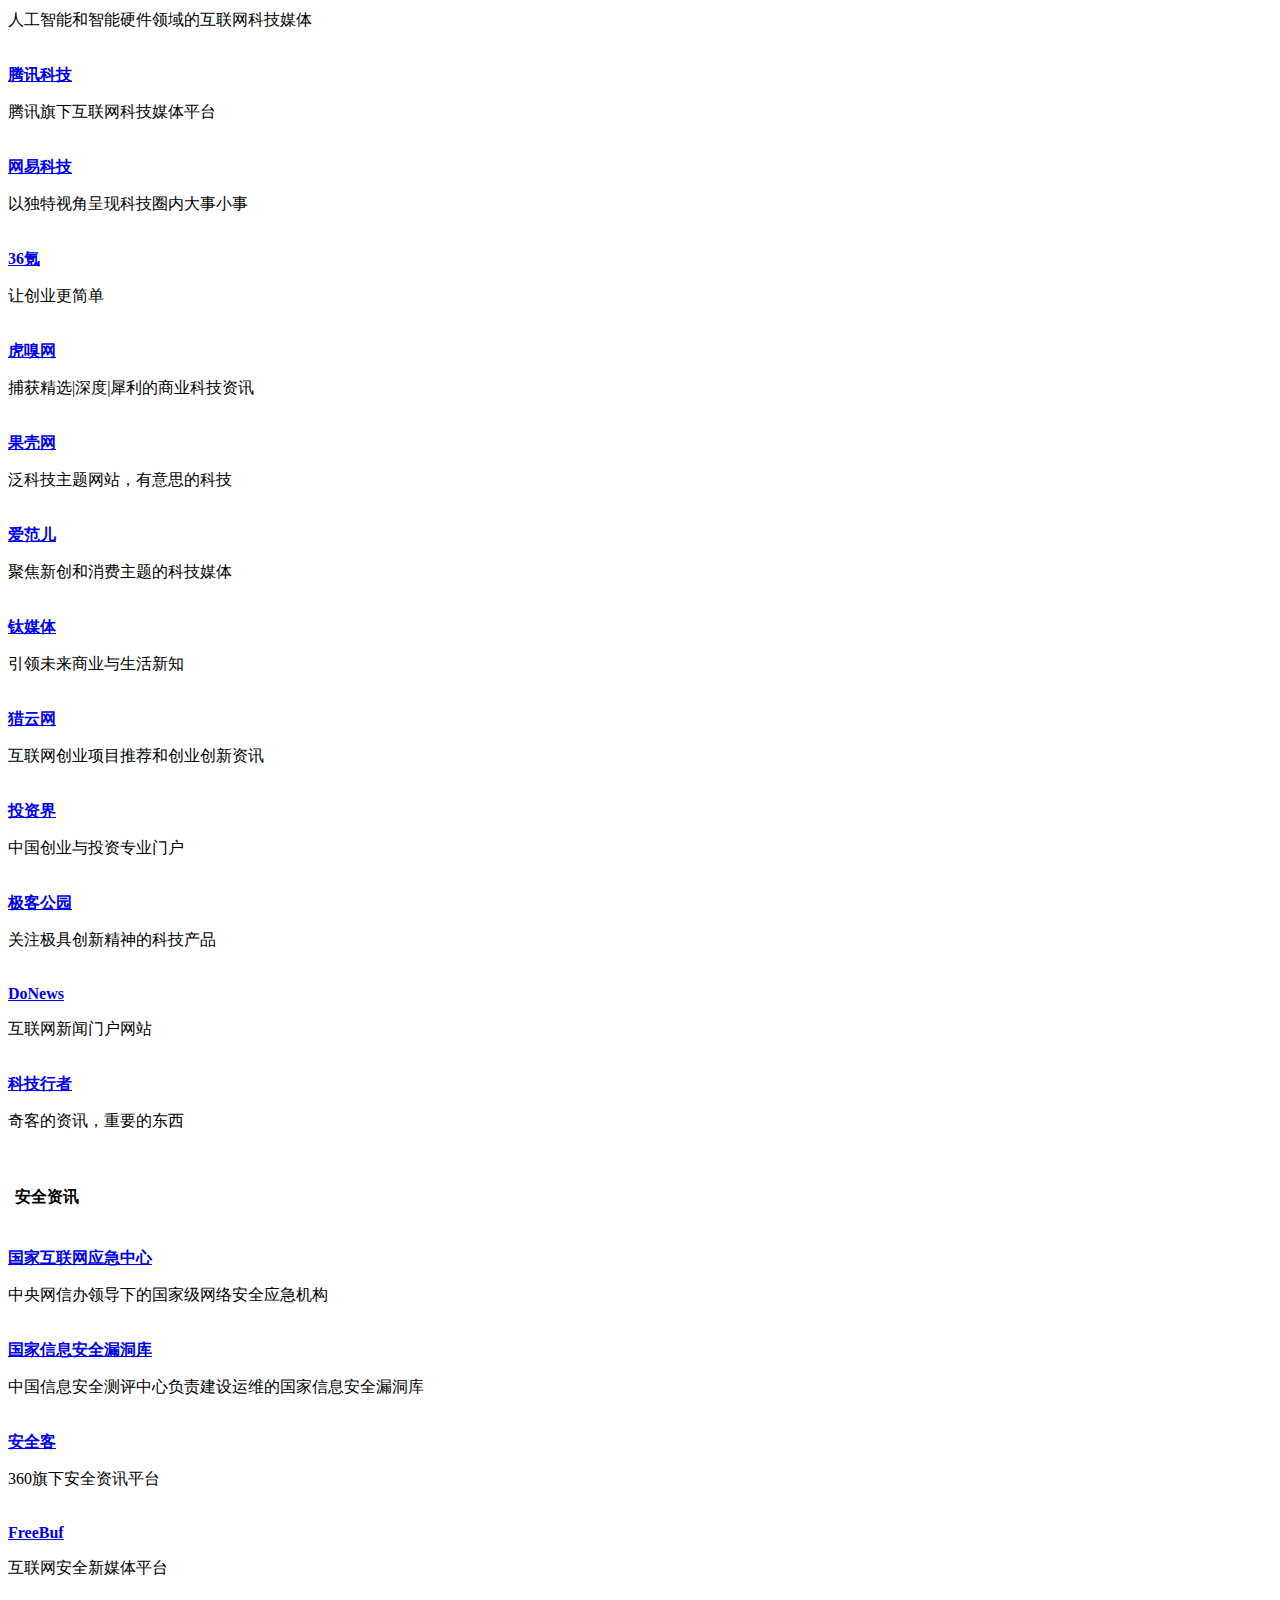
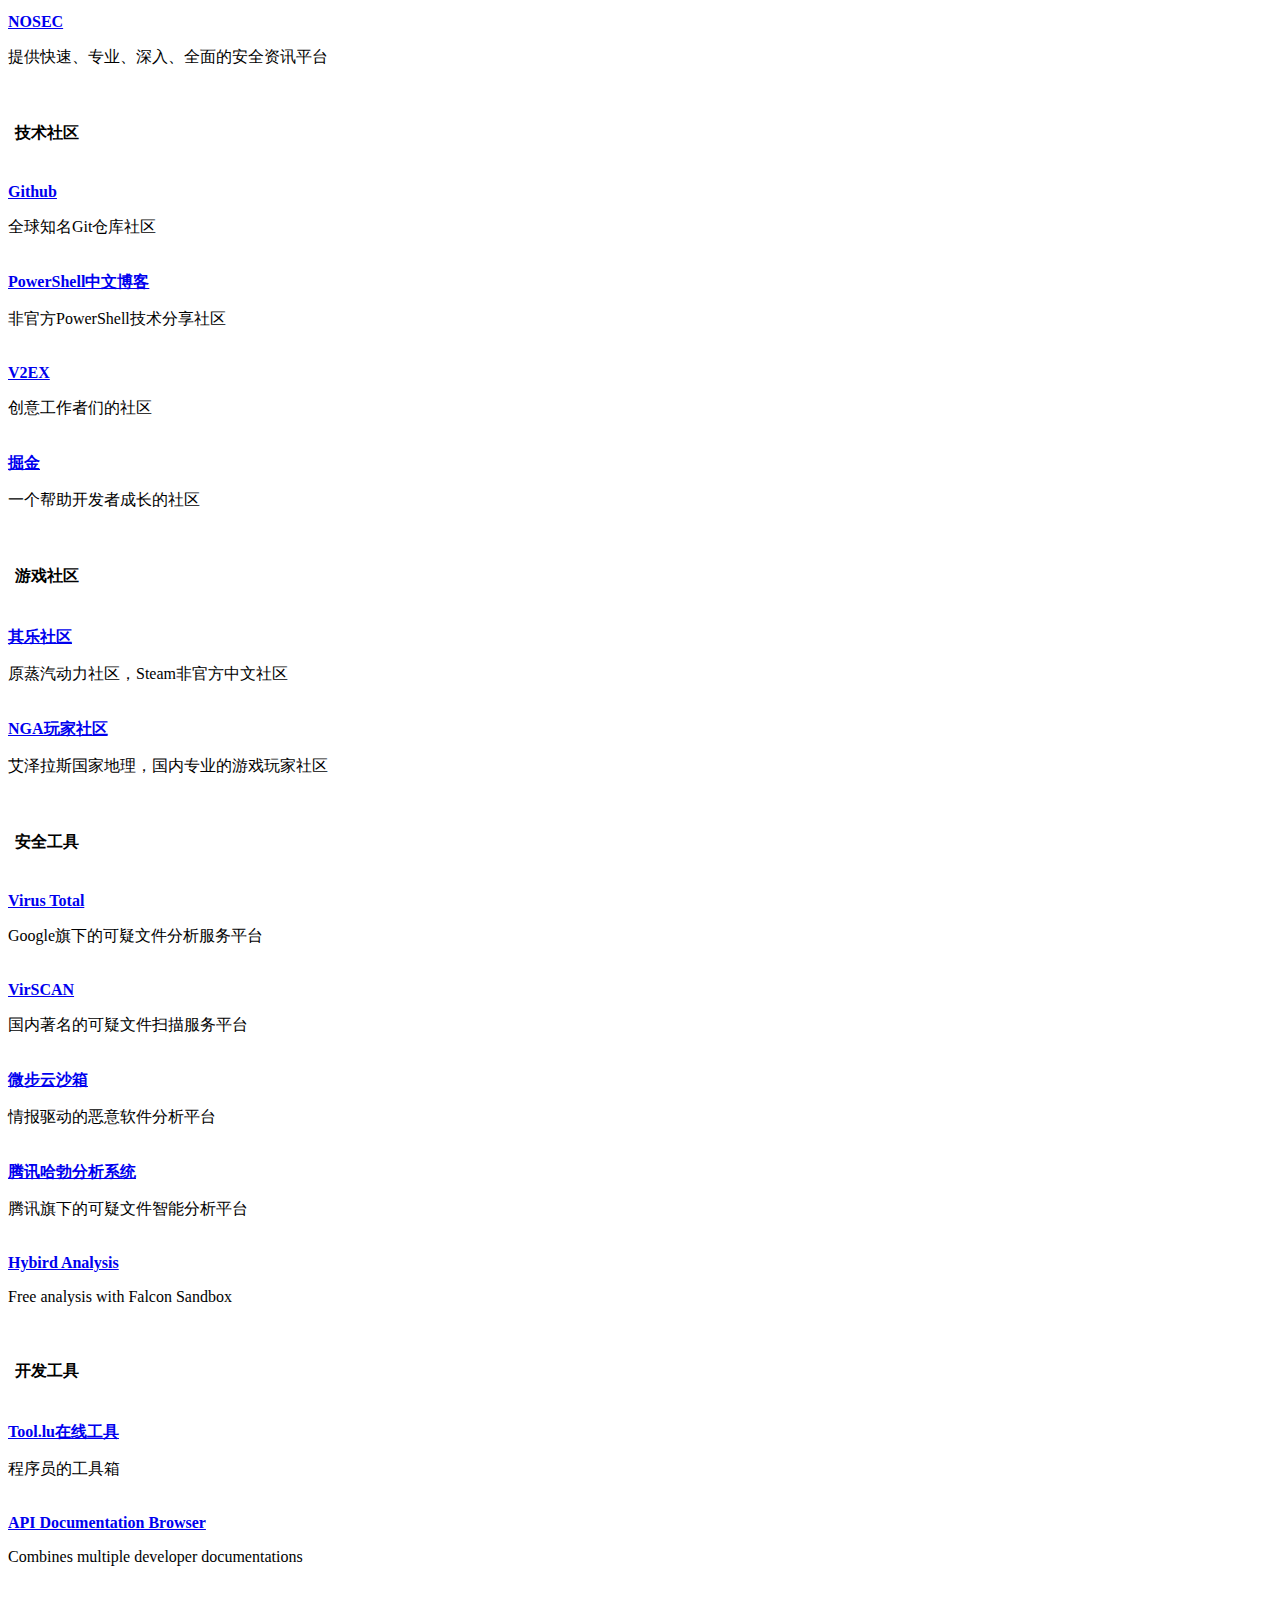
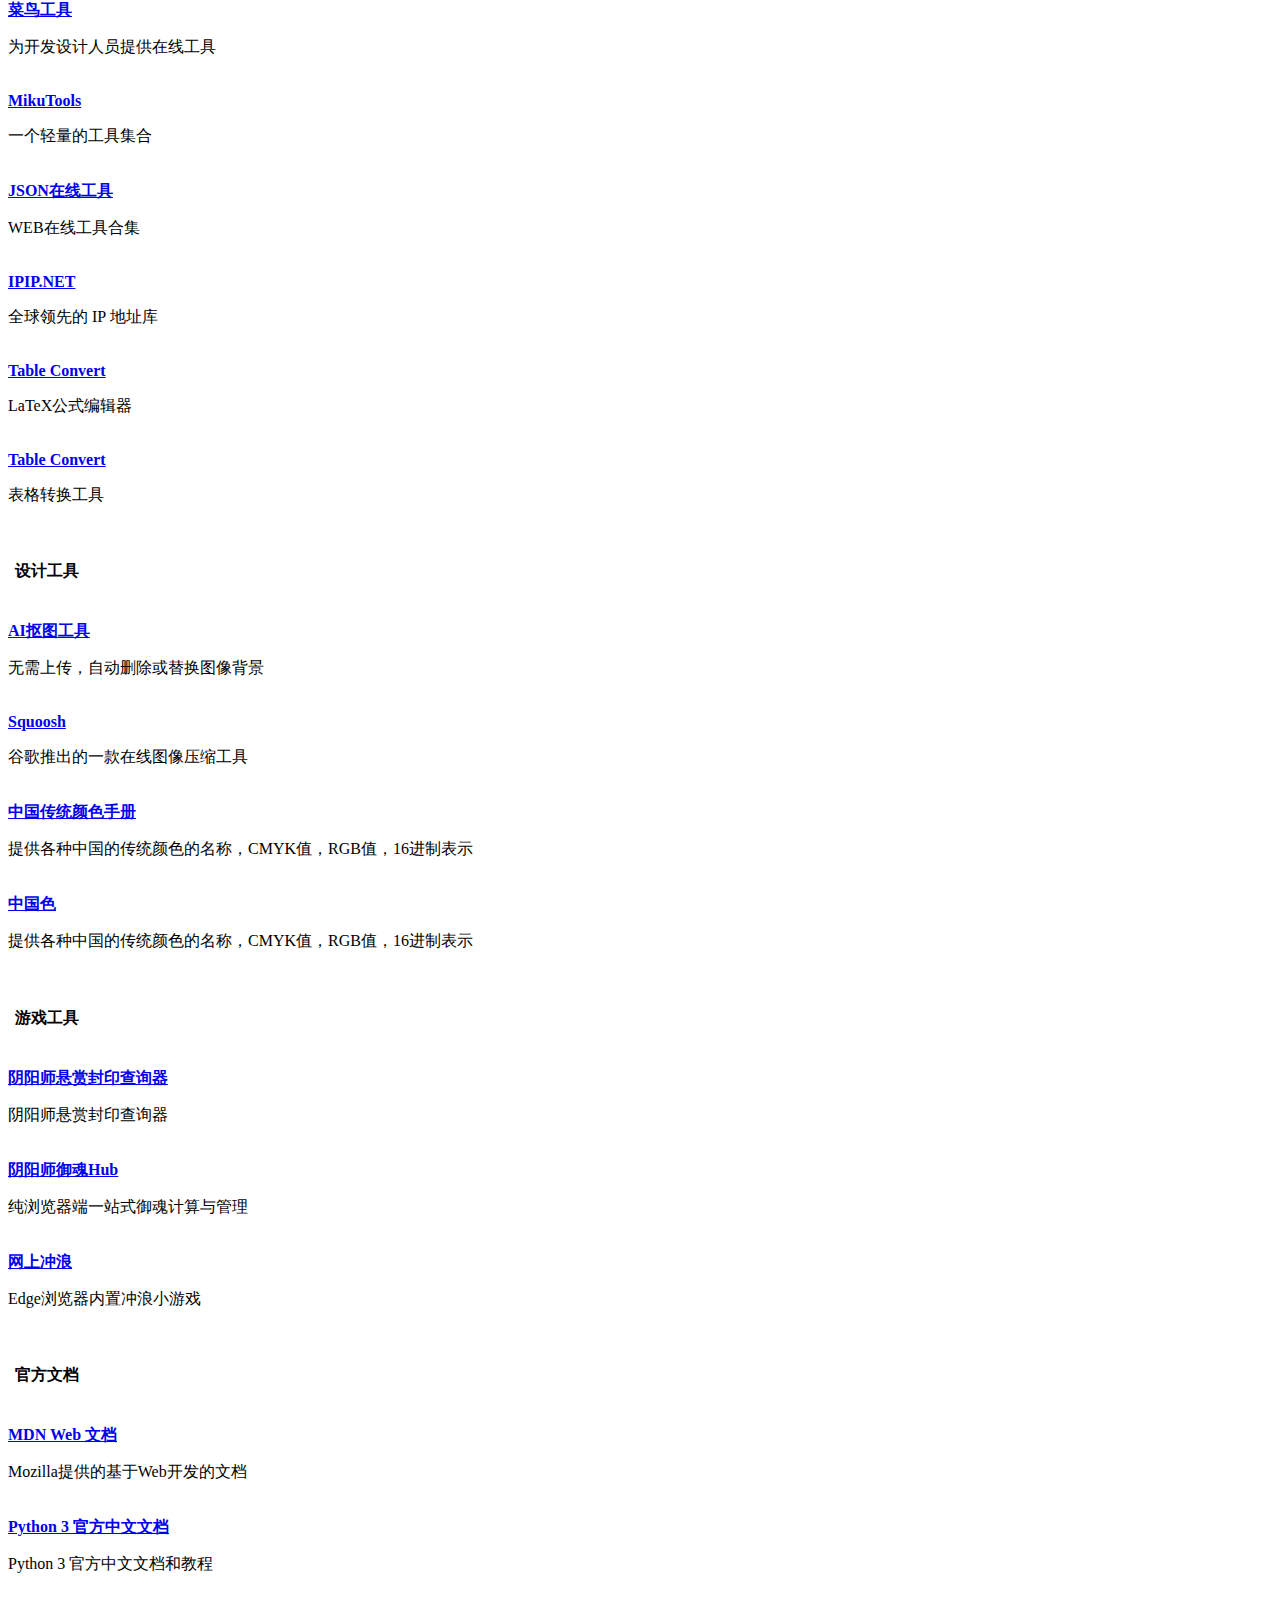
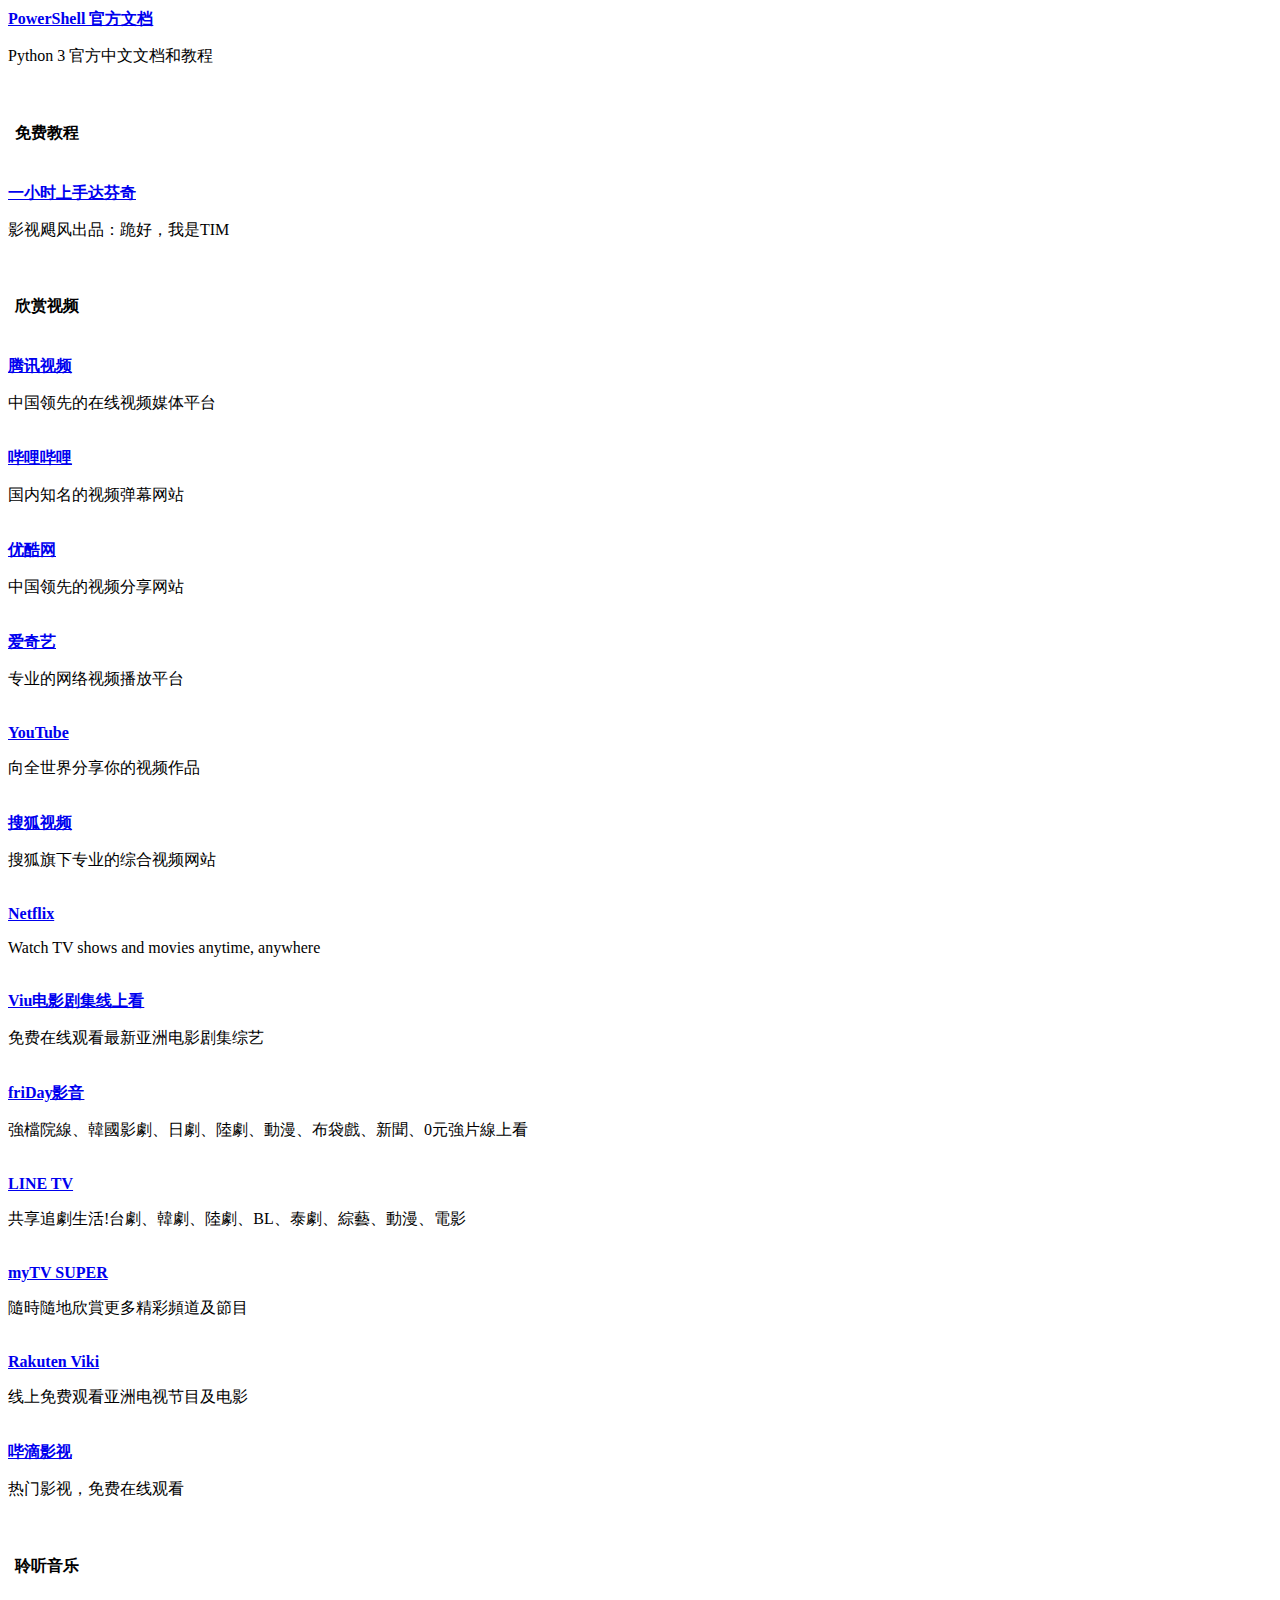
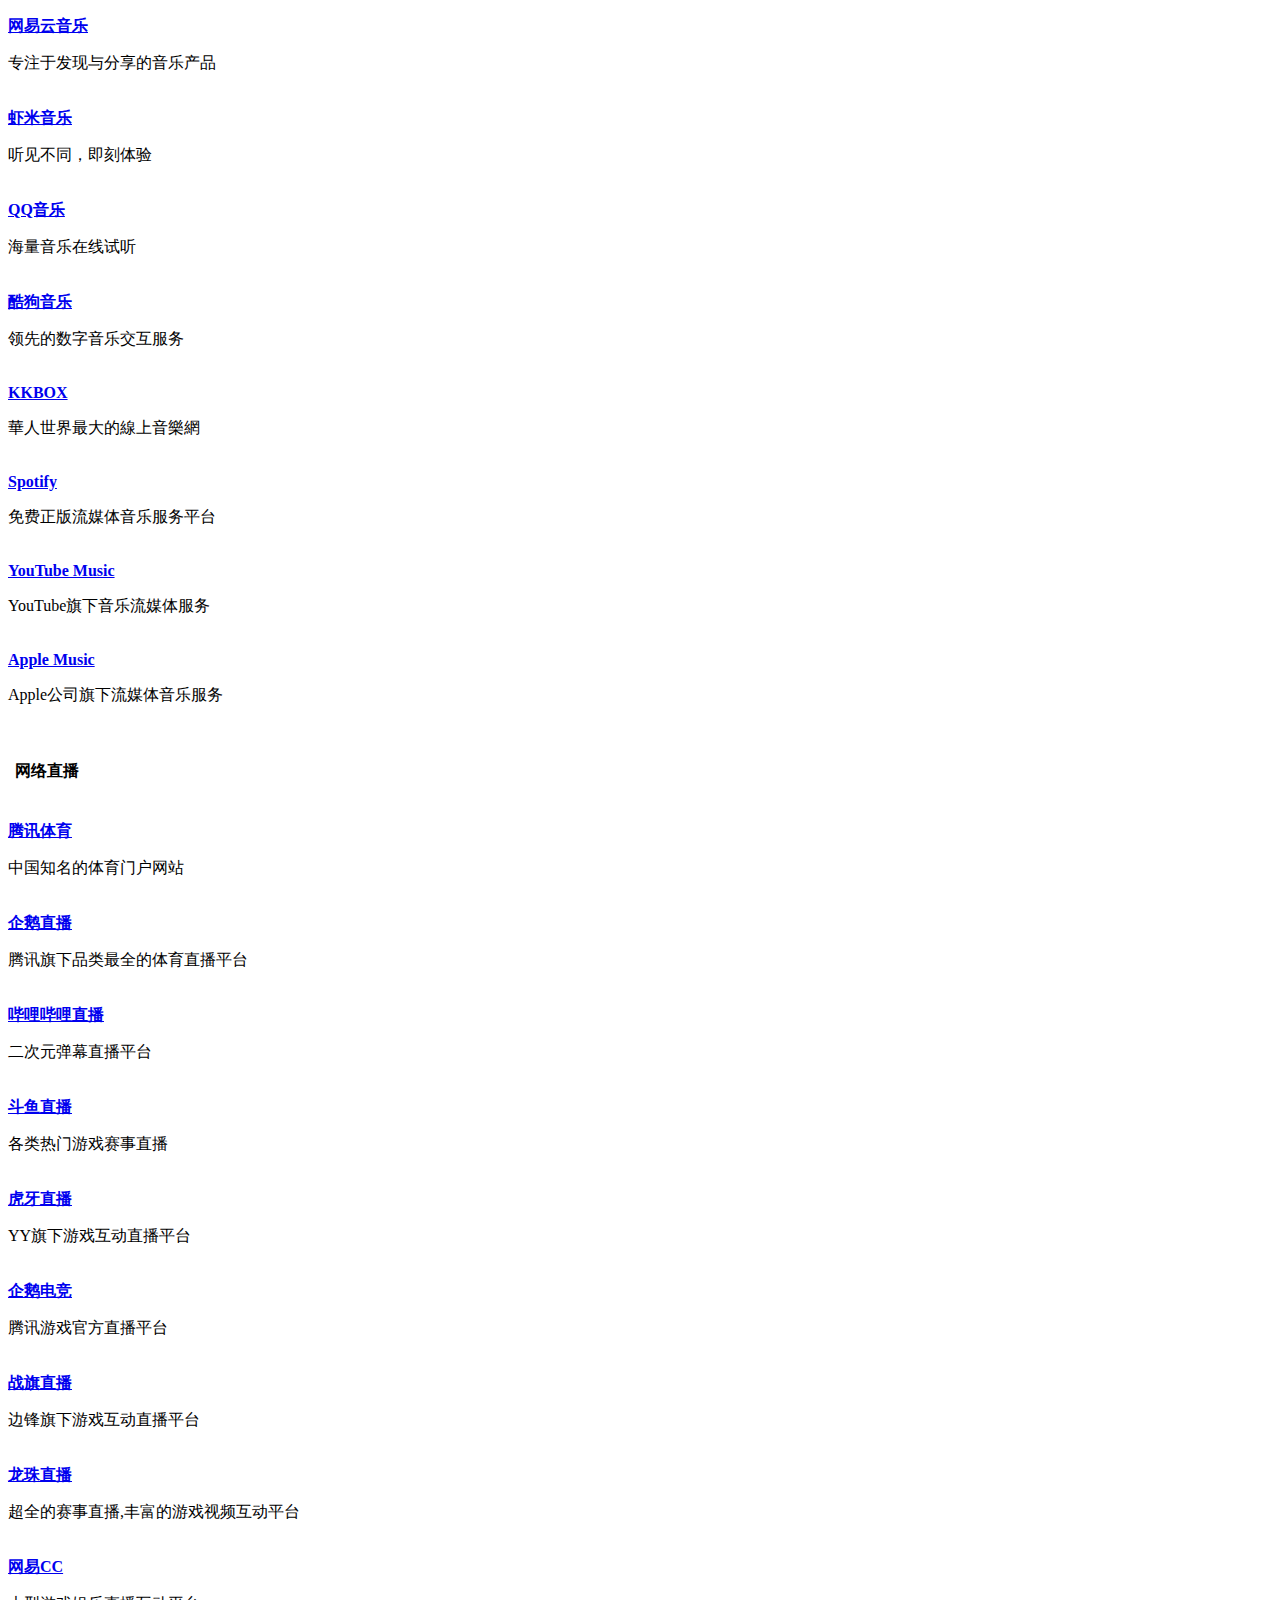
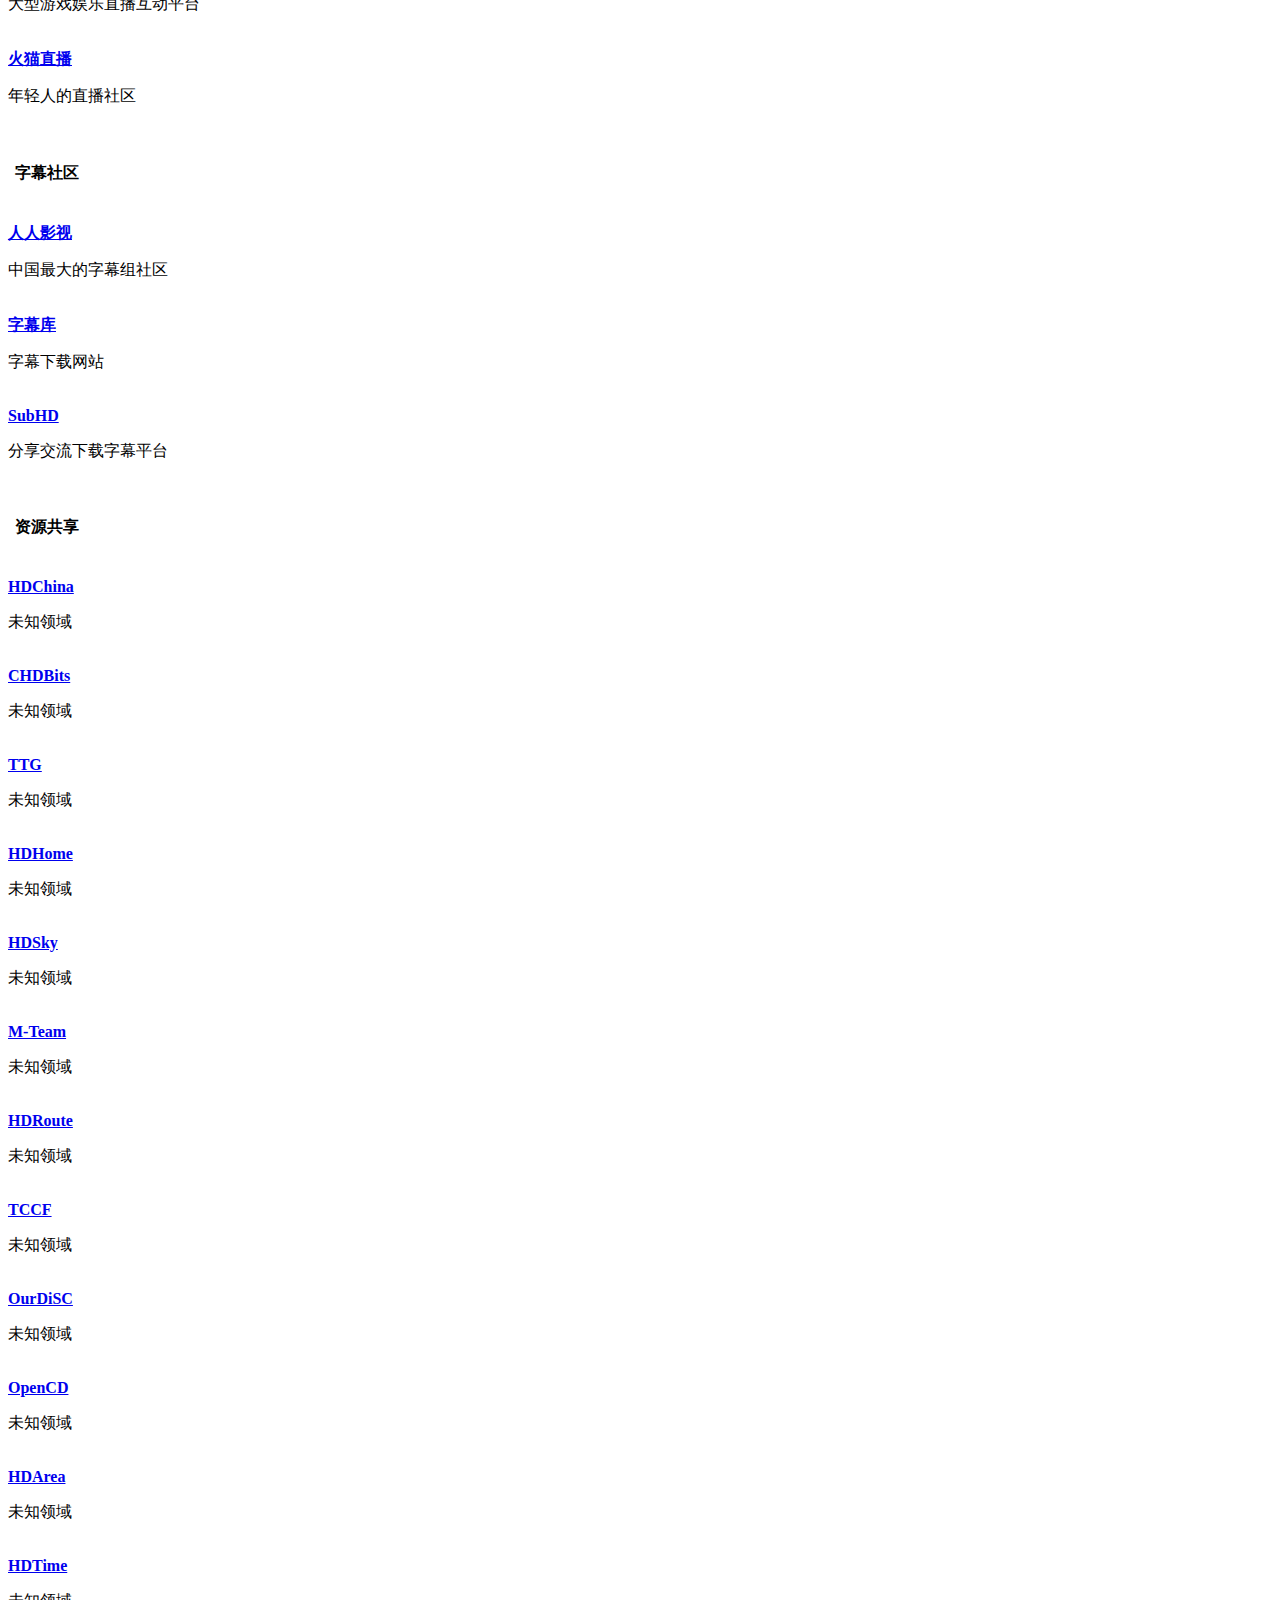
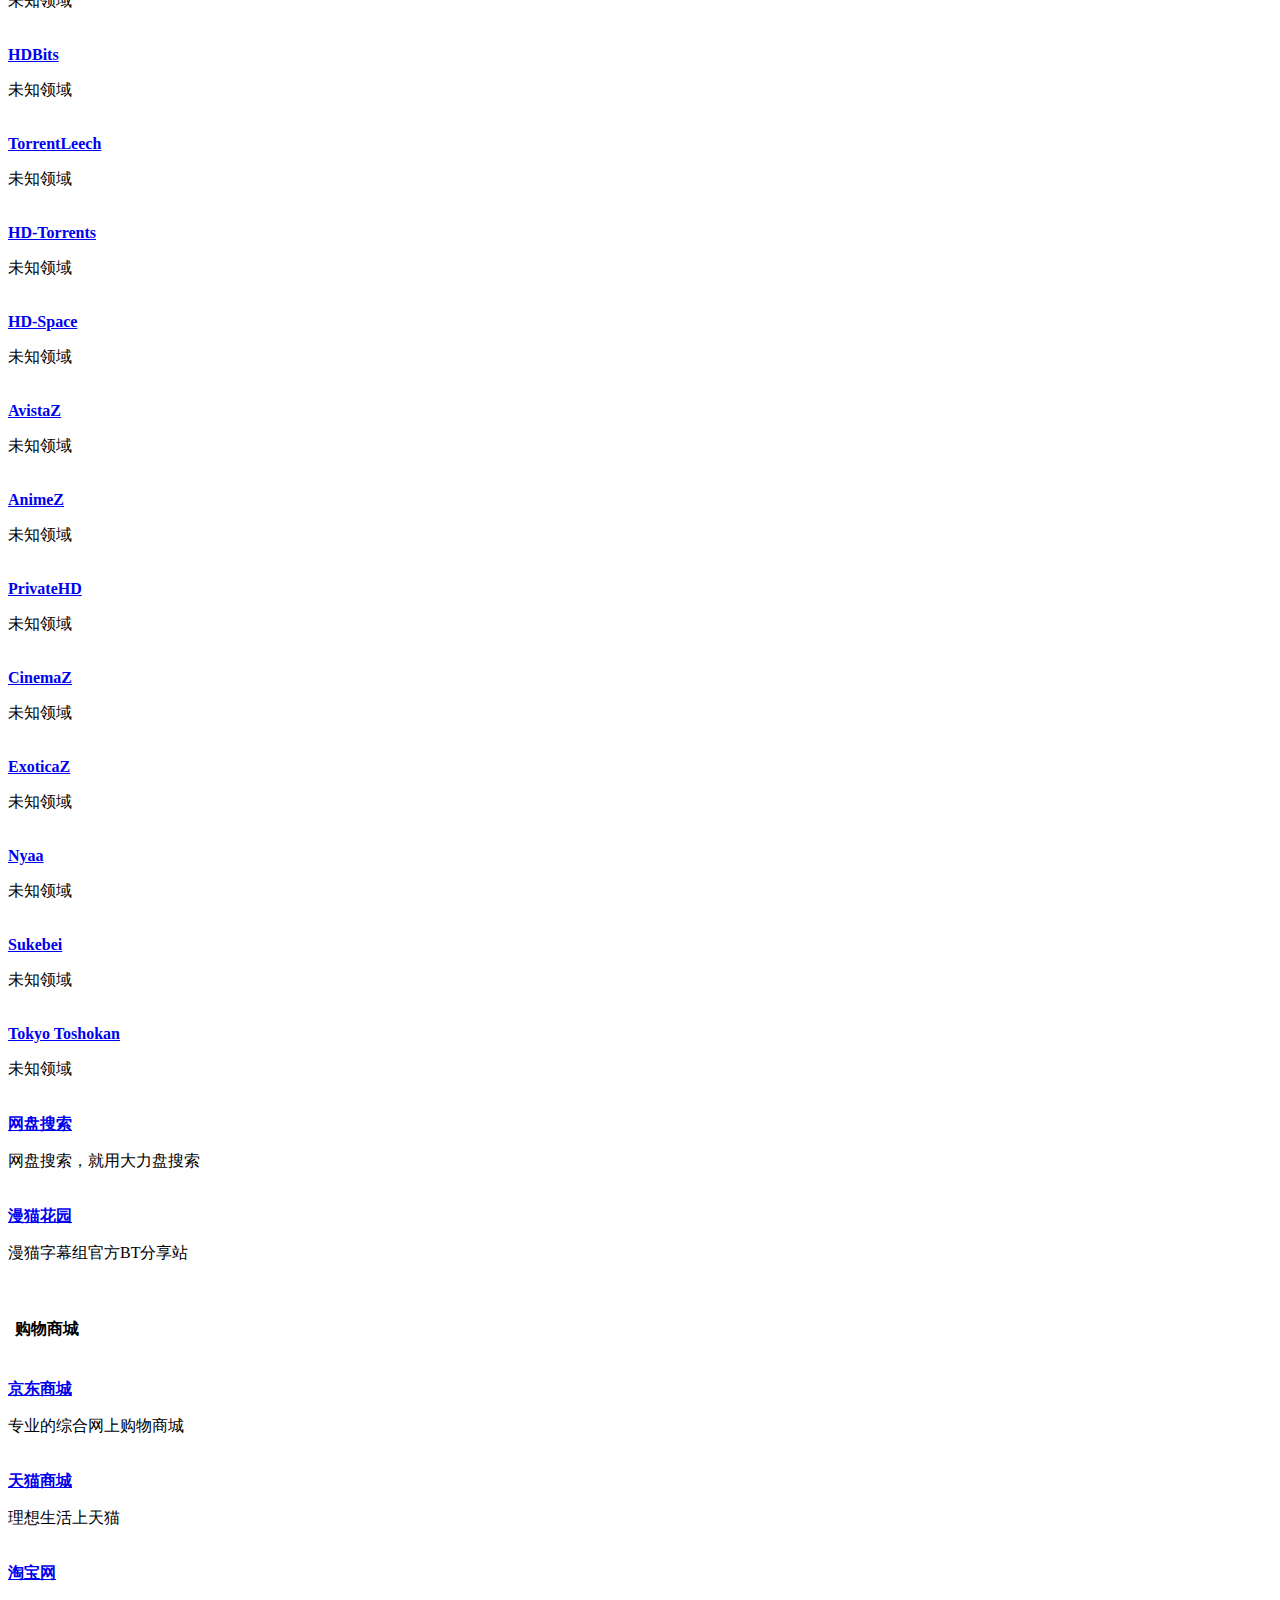
==== commit b493416c: "fix" ====
--- a/index.html
+++ b/index.html
@@ -2549,7 +2549,7 @@
             title="" data-original-title="https://subhd.tv/">
             <div class="xe-comment-entry">
               <a class="xe-user-img">
-                <img data-src="//cdn.jsdelivr.net/gh/Jay-Young/assets/images/logos/subhd.png"
+                <img data-src="//cdn.jsdelivr.net/gh/Jay-Young/homepage/assets/images/logos/subhd.png"
                   class="lozad img-circle" width="40" />
               </a>
               <div class="xe-comment">
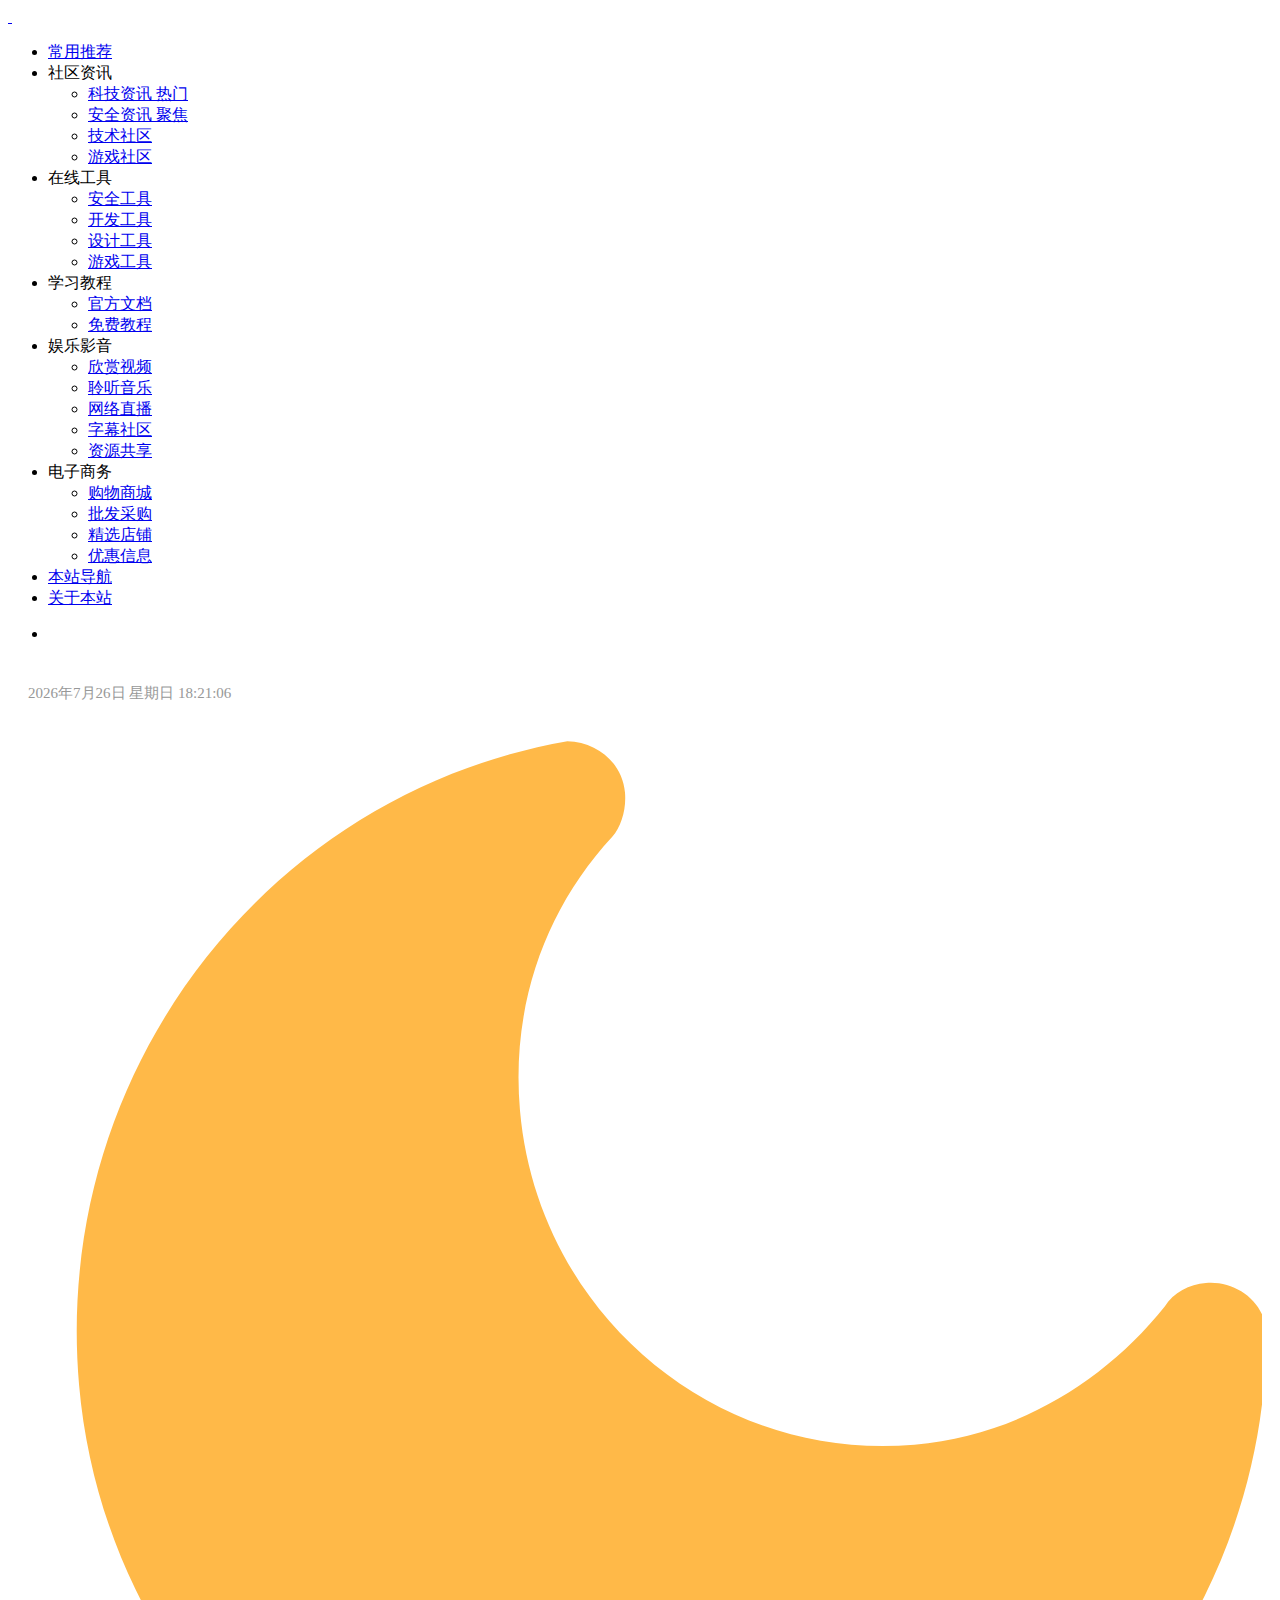
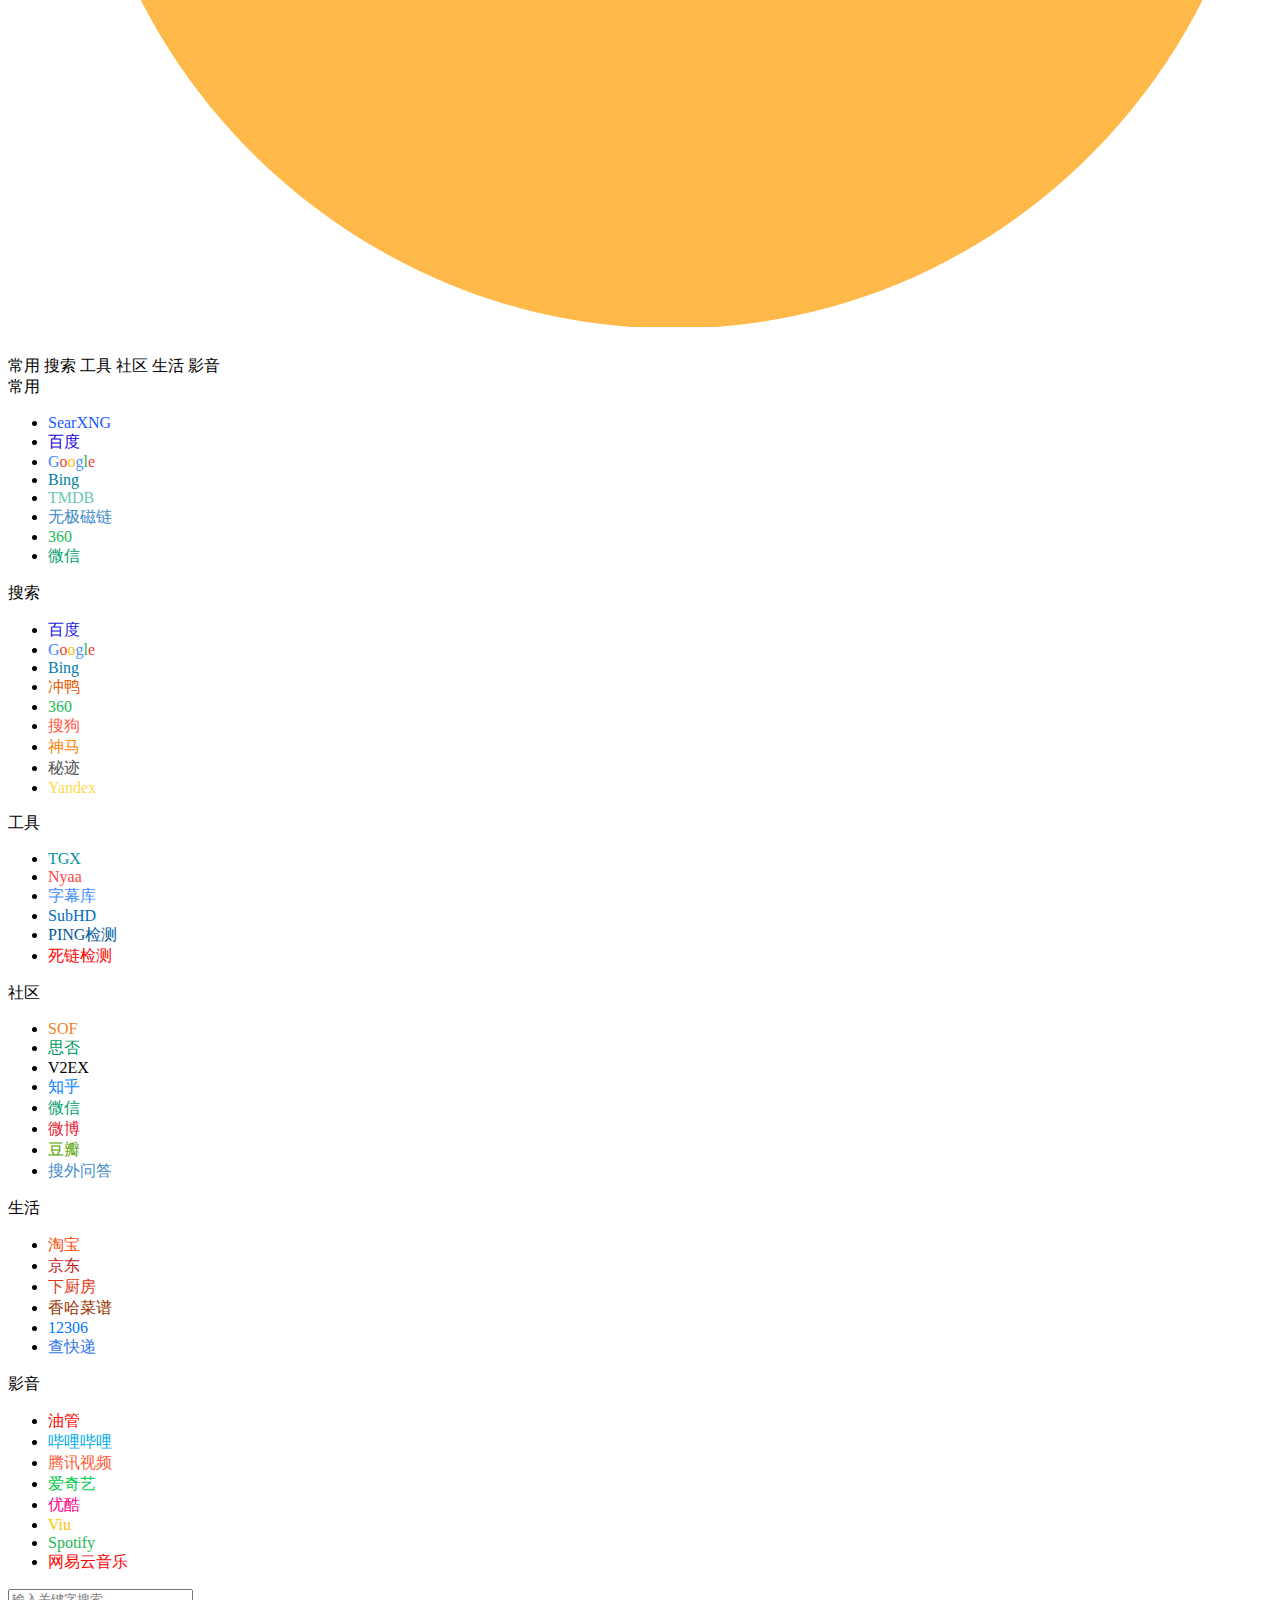
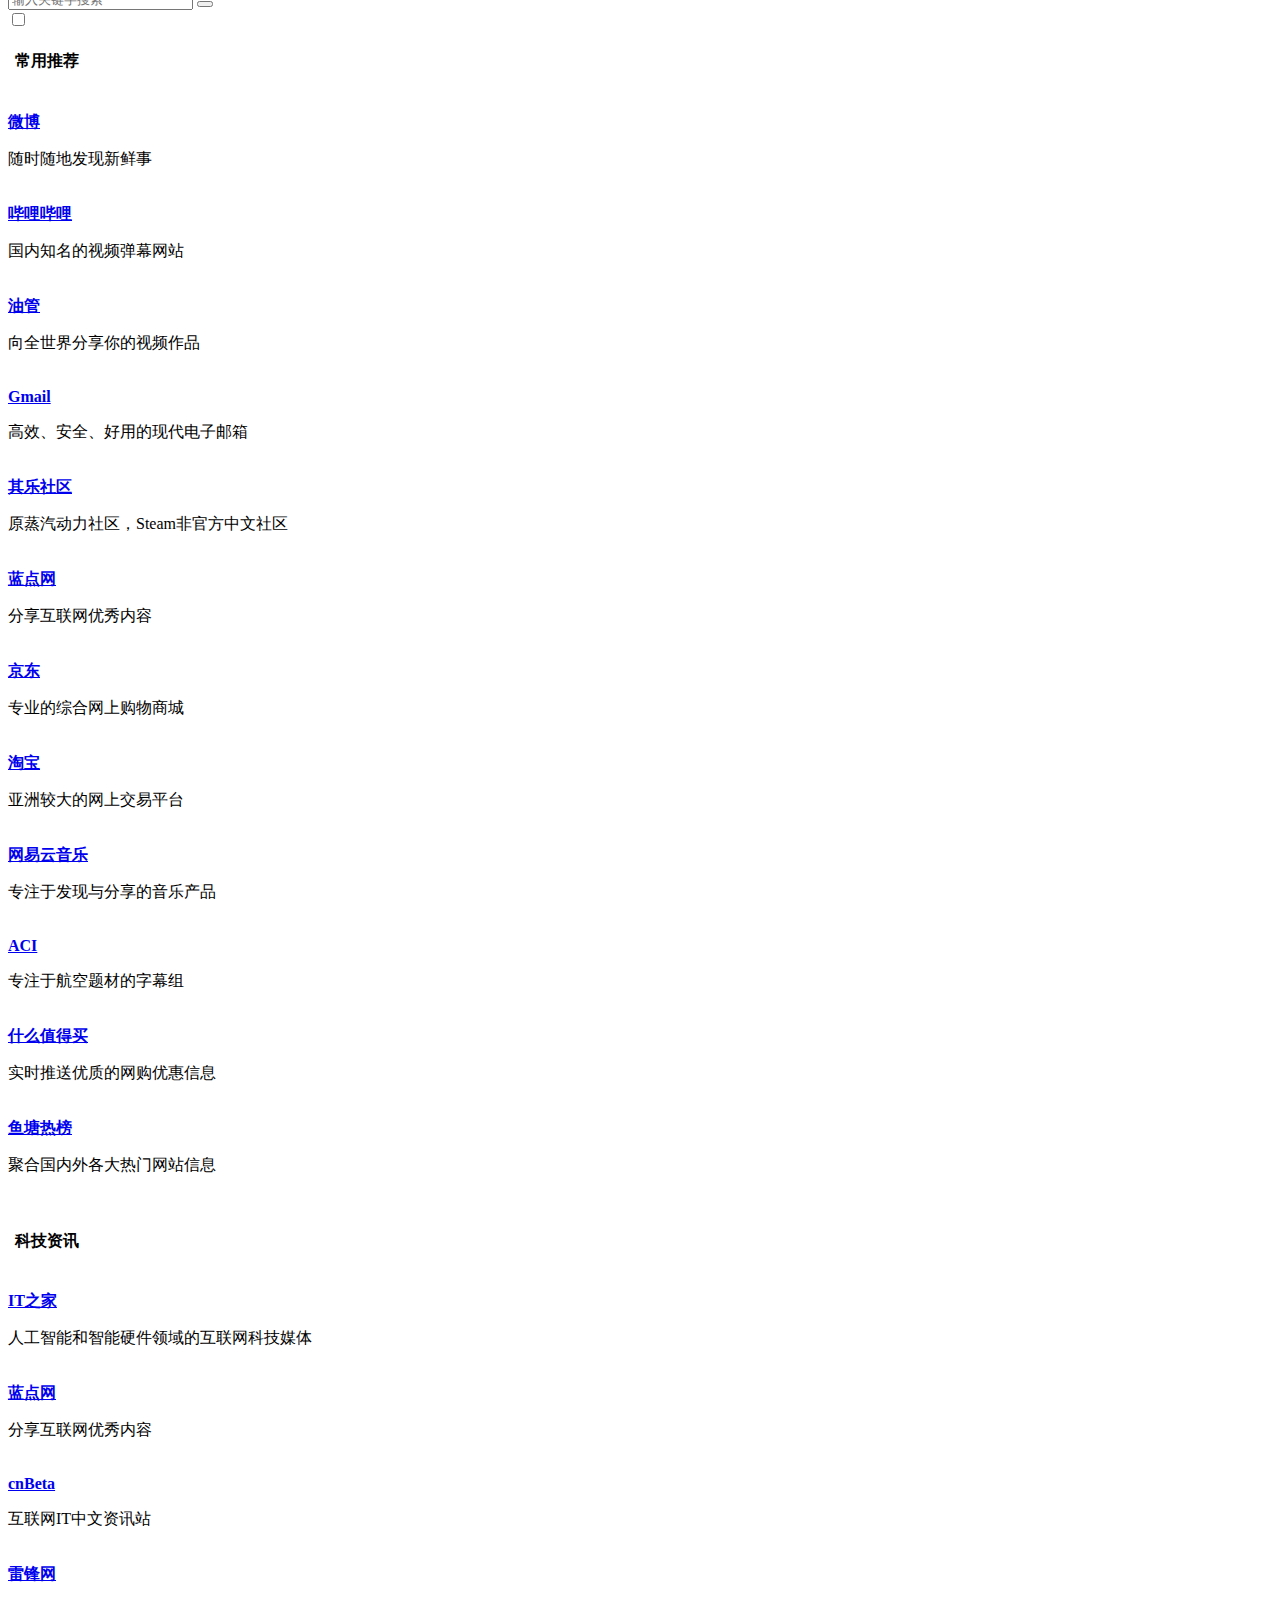
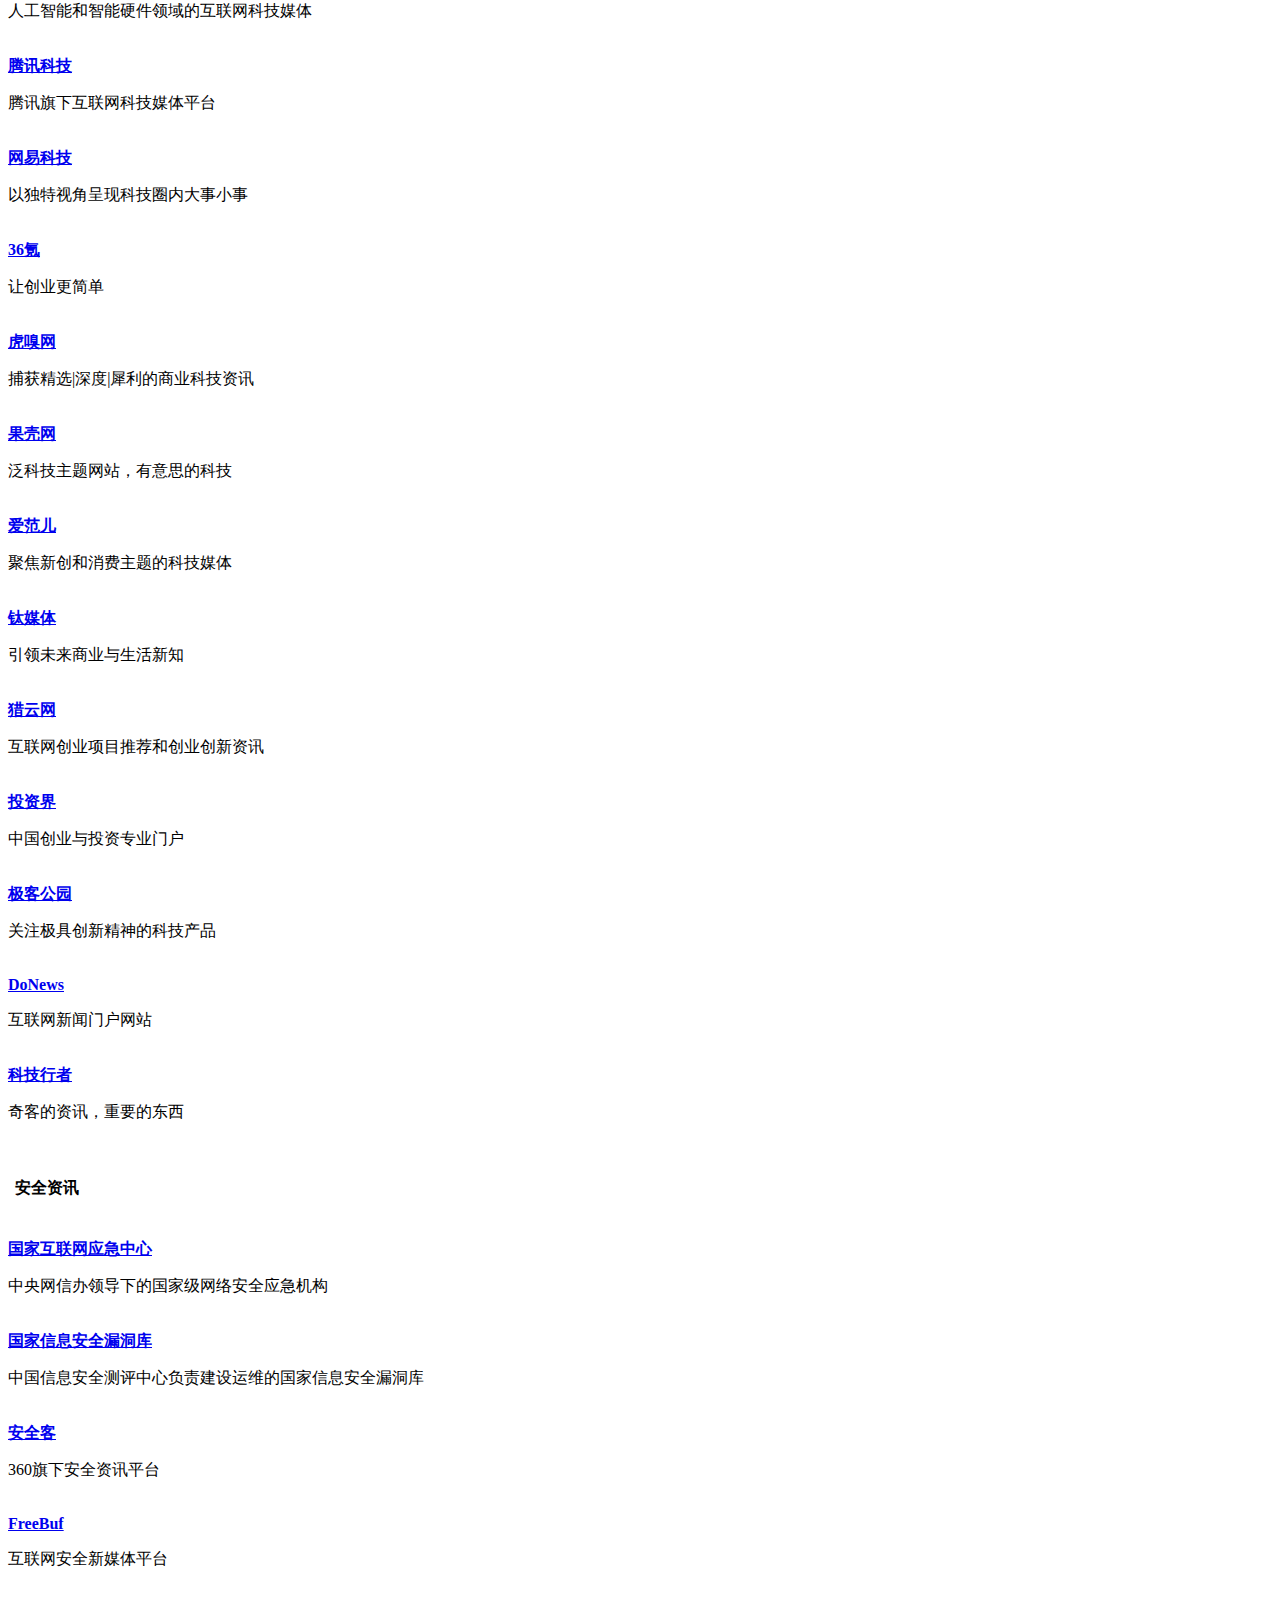
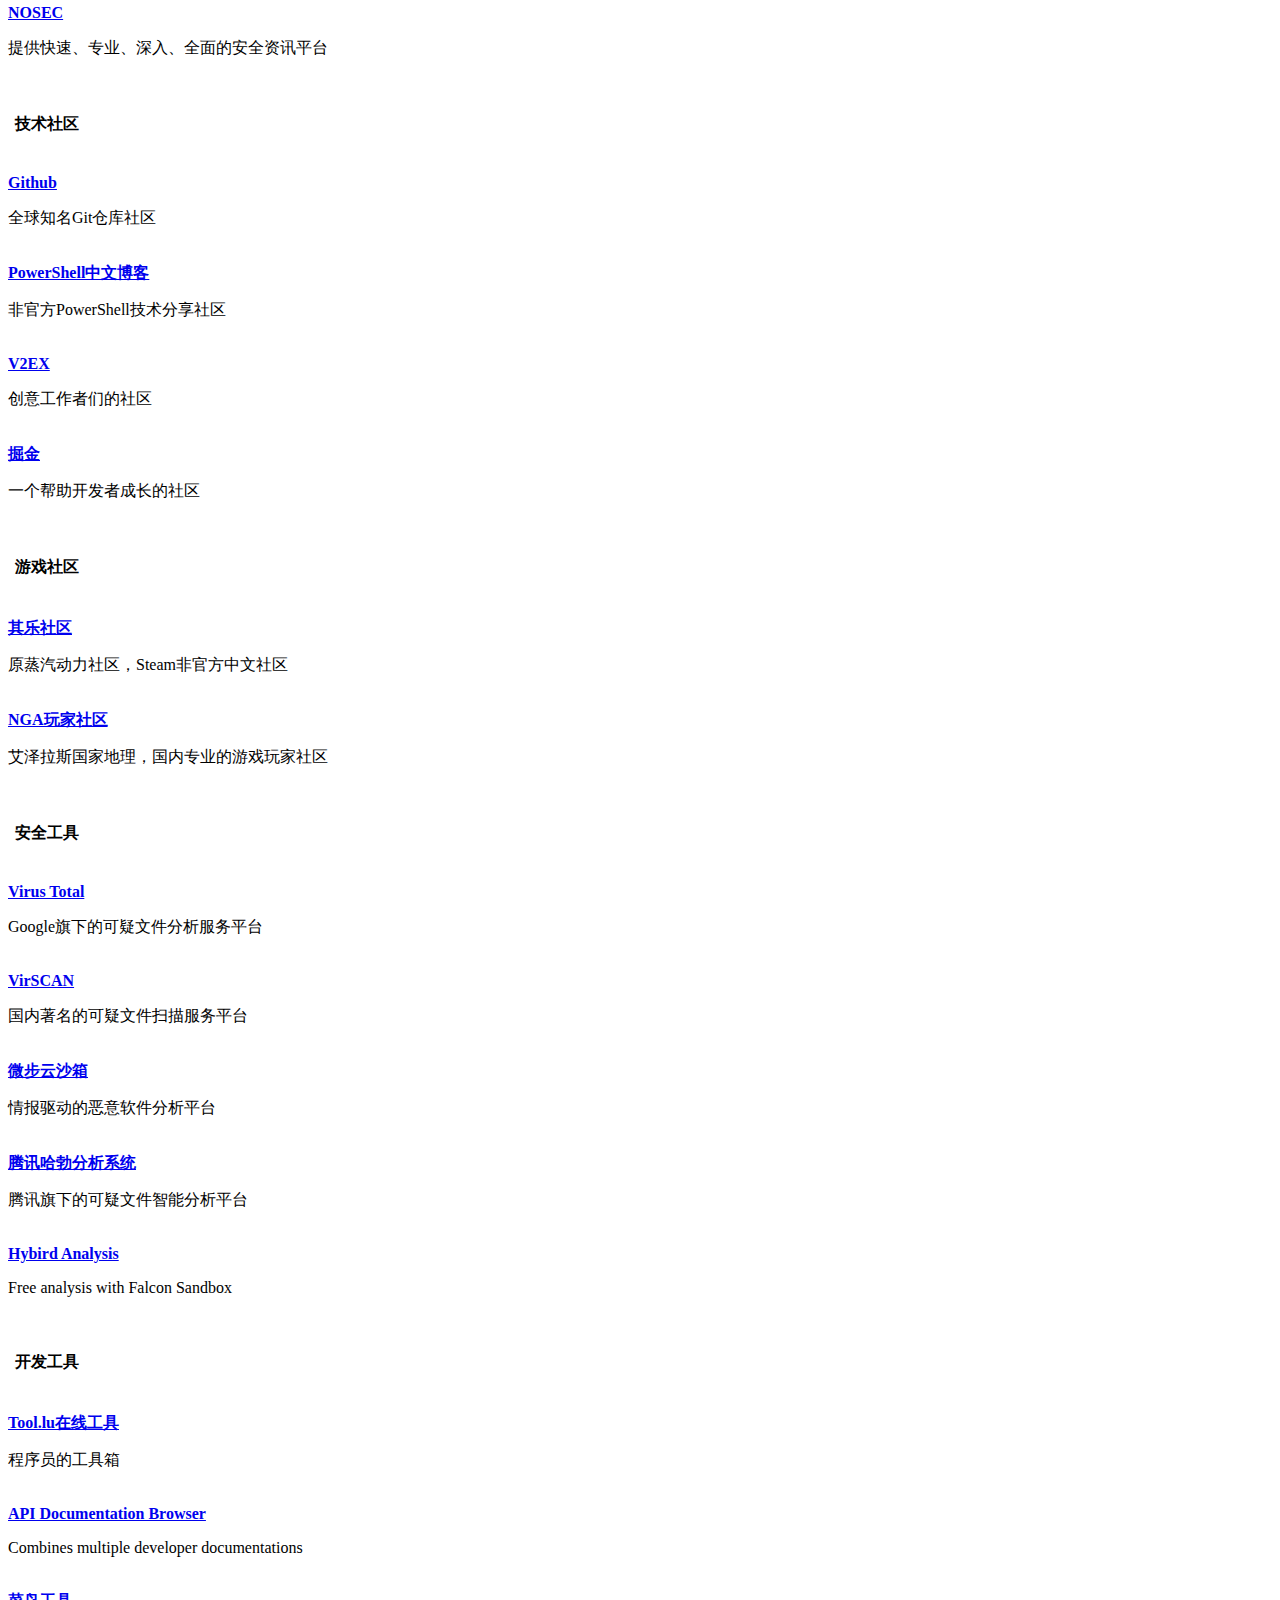
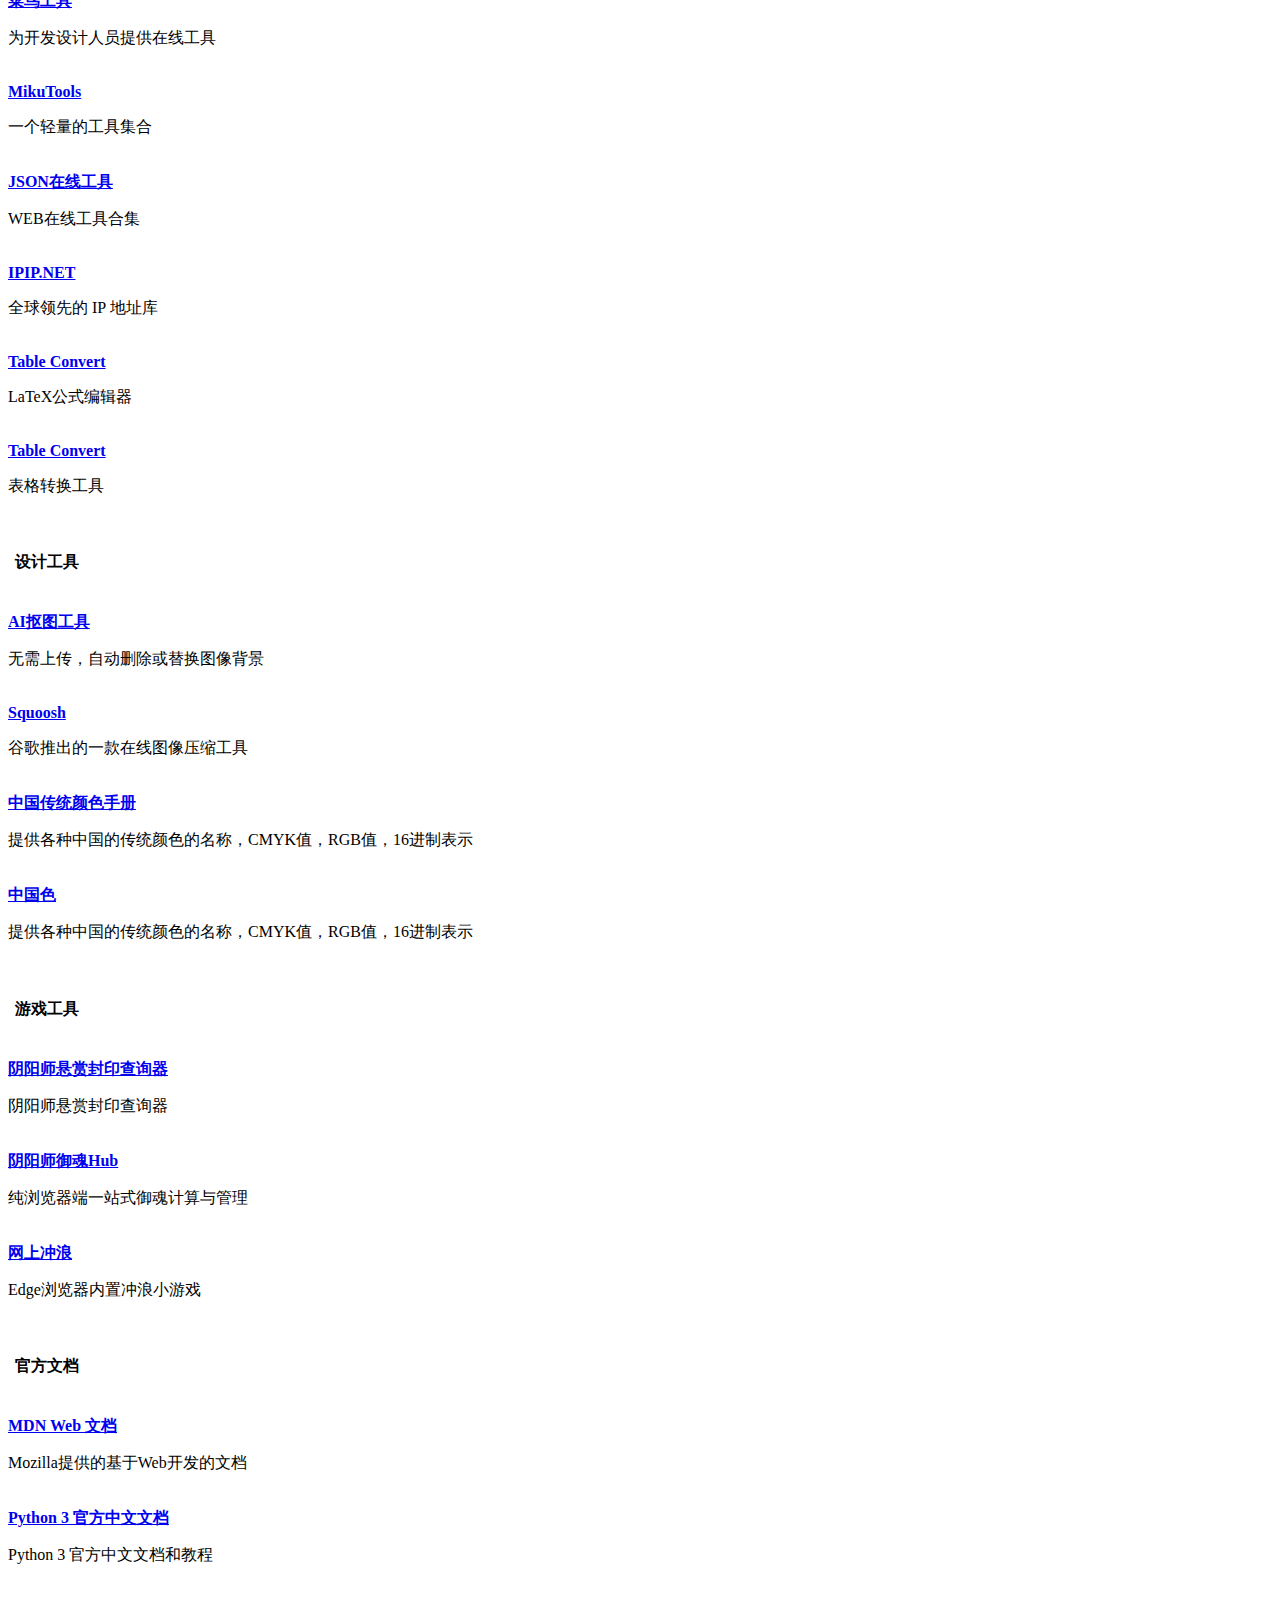
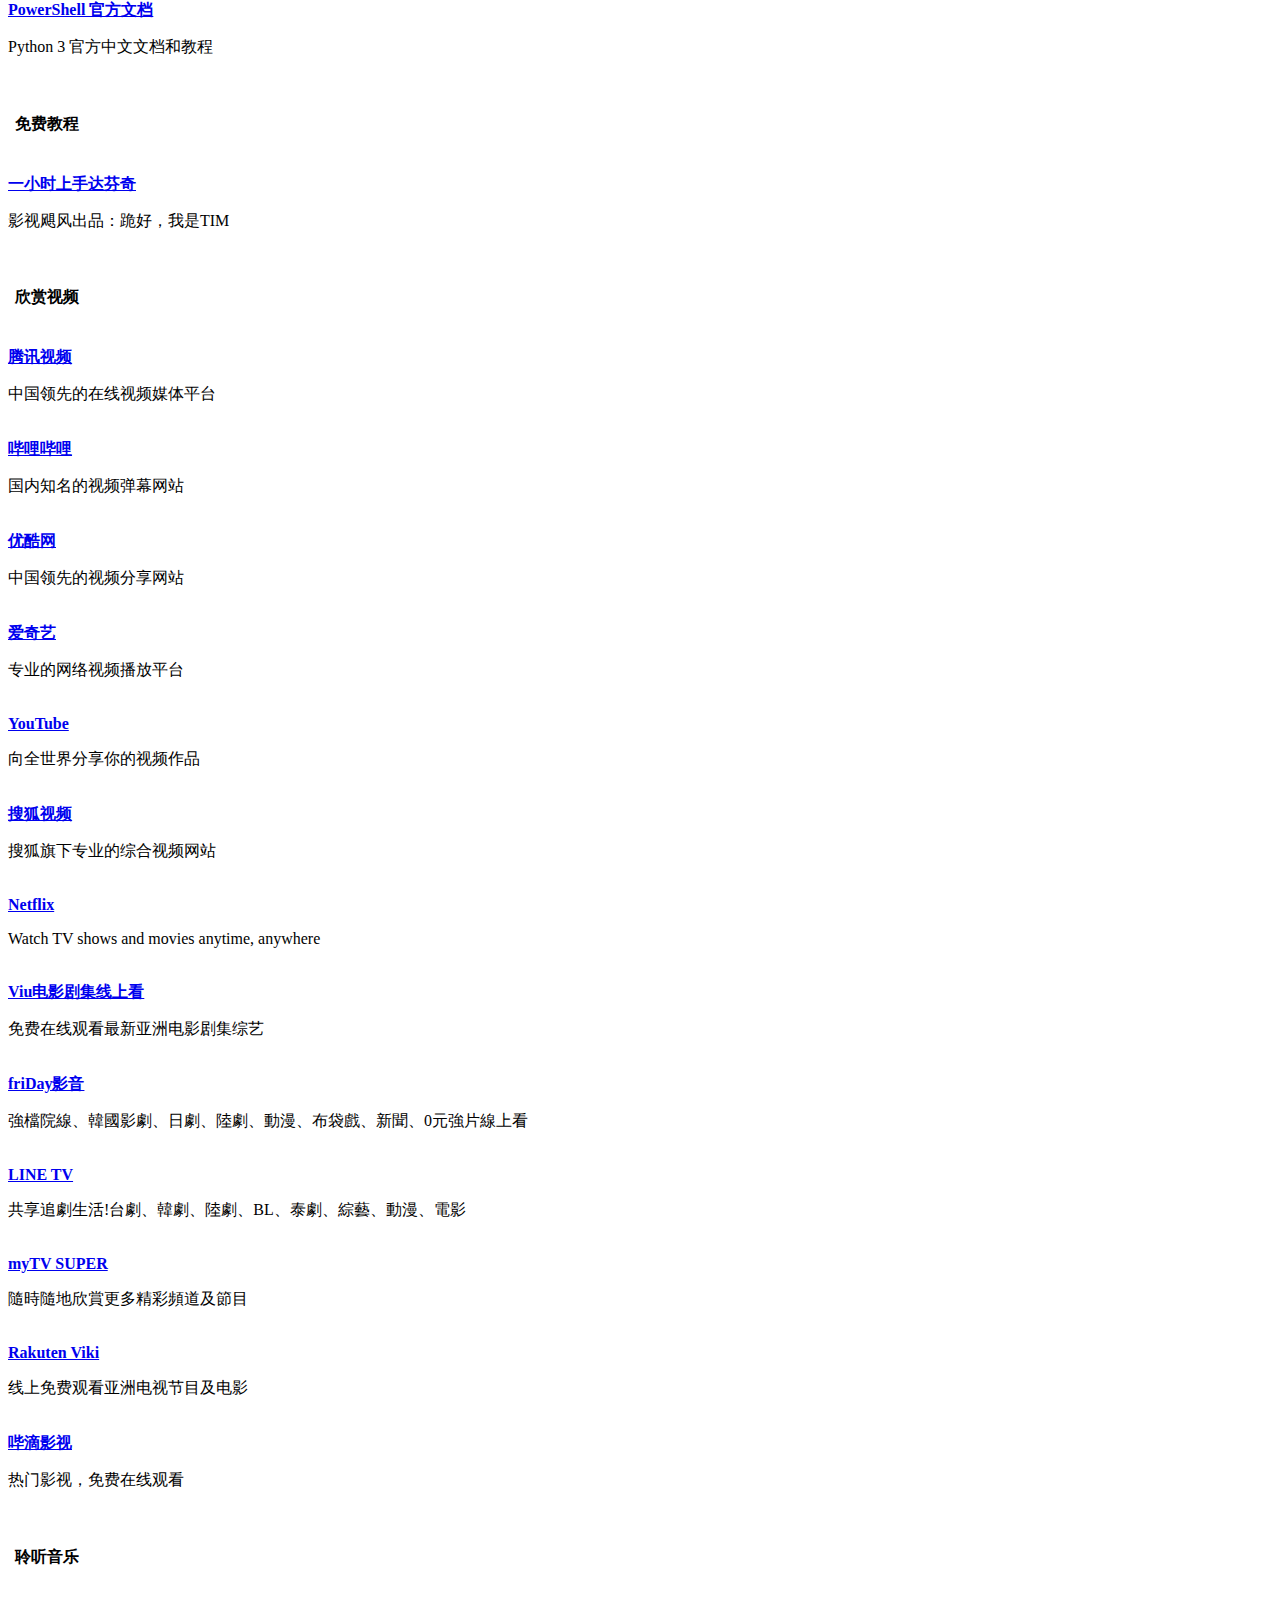
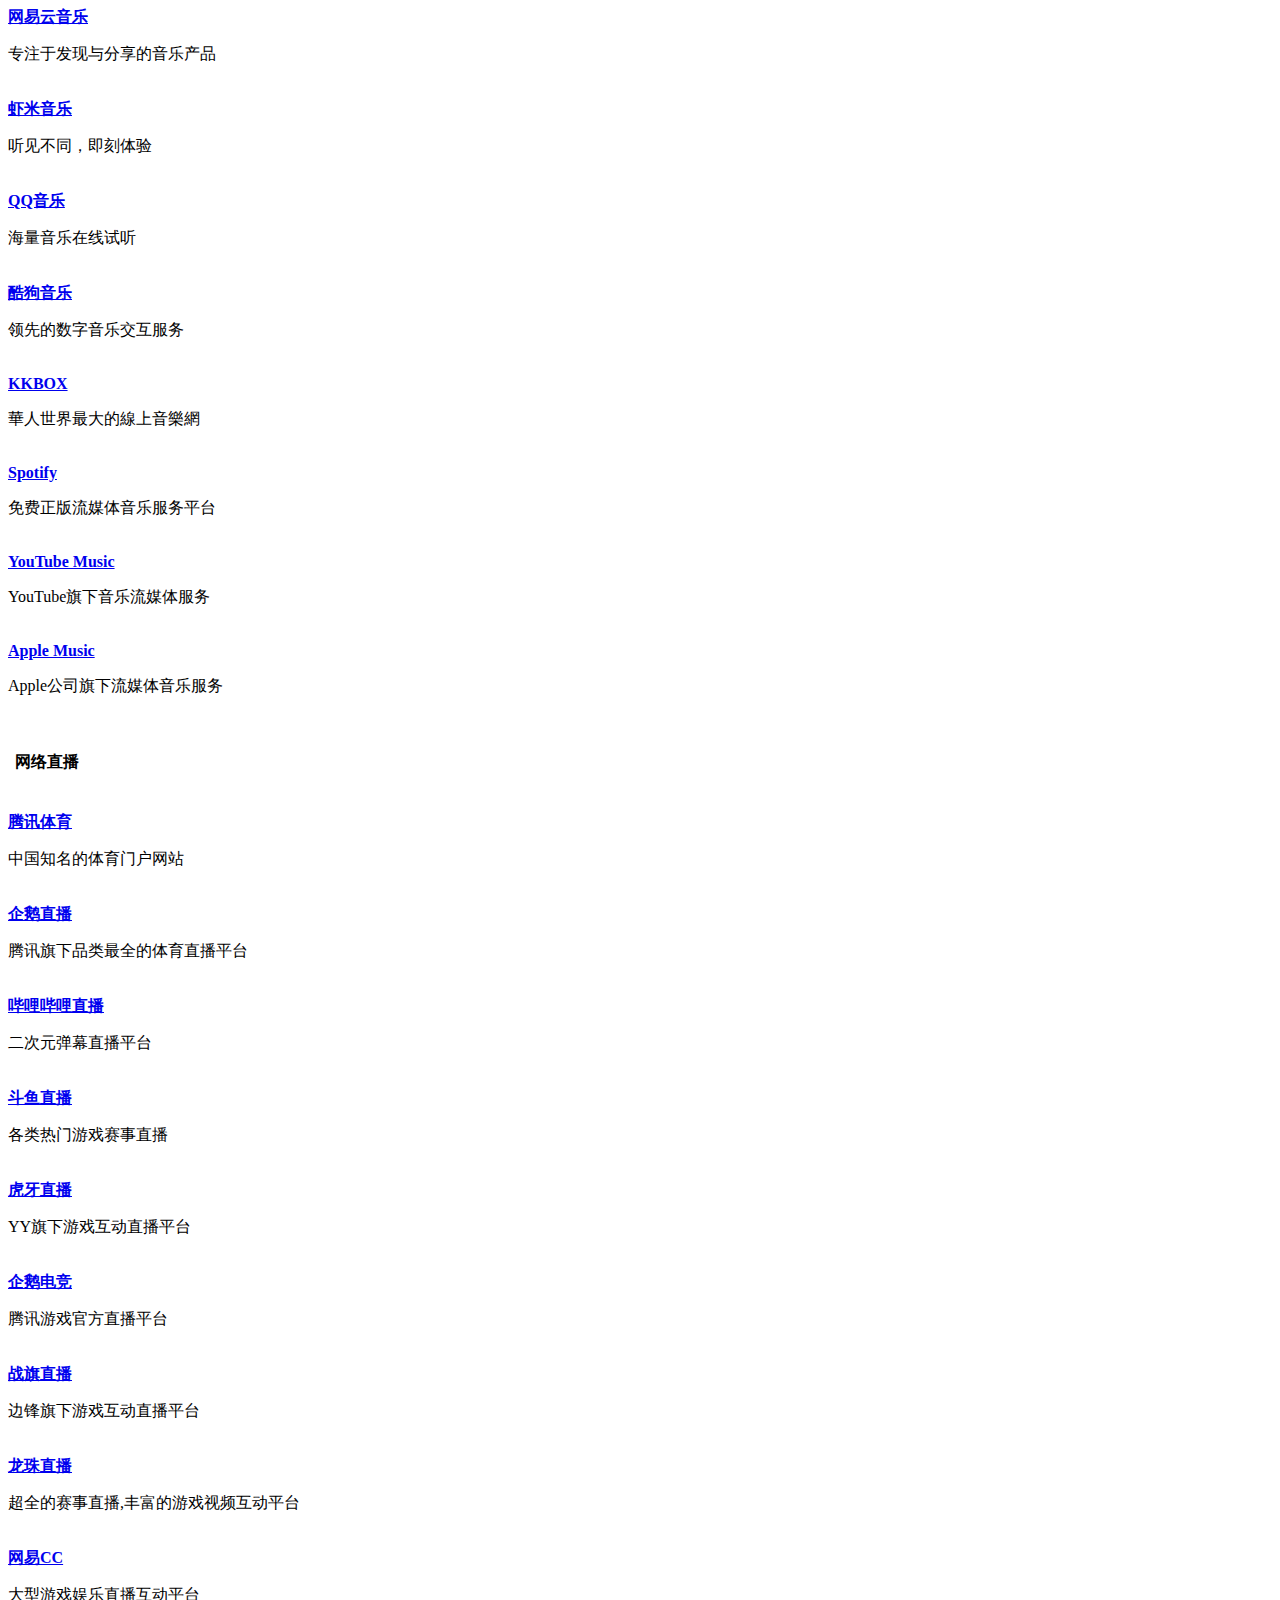
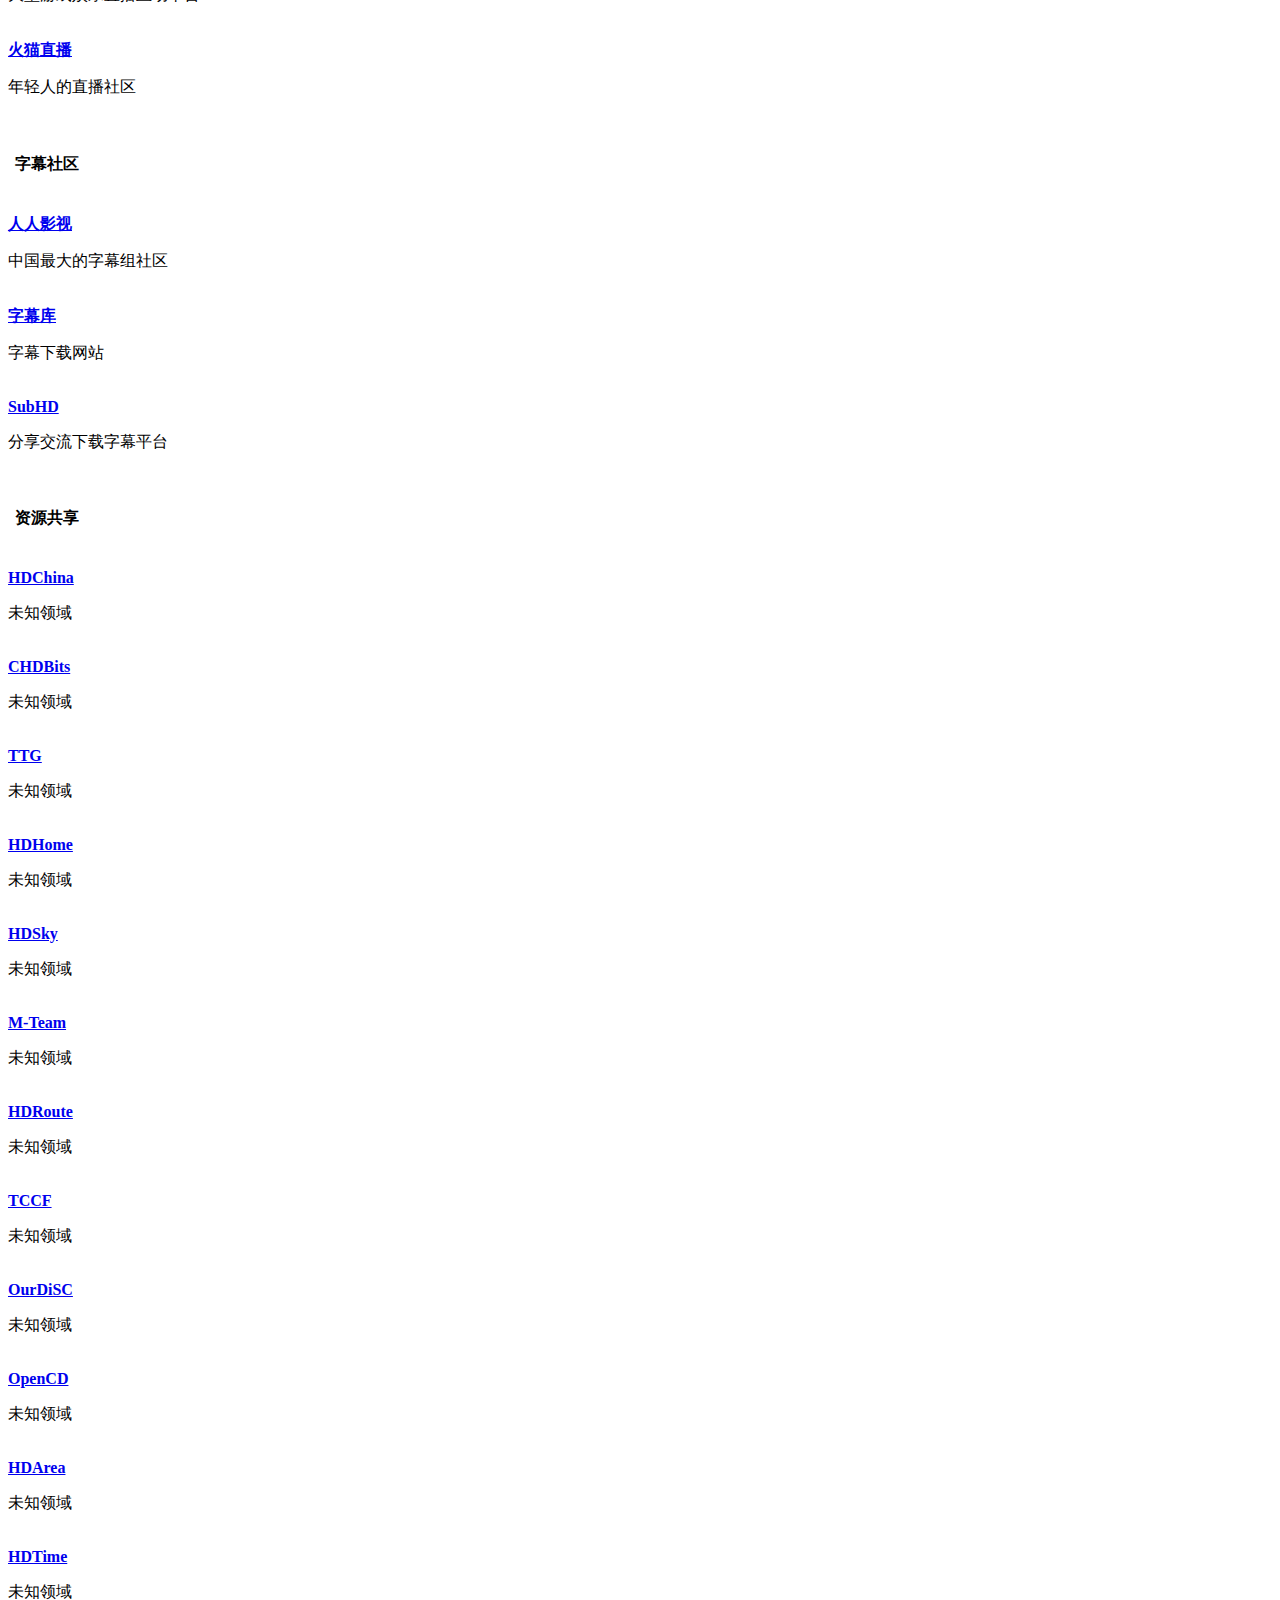
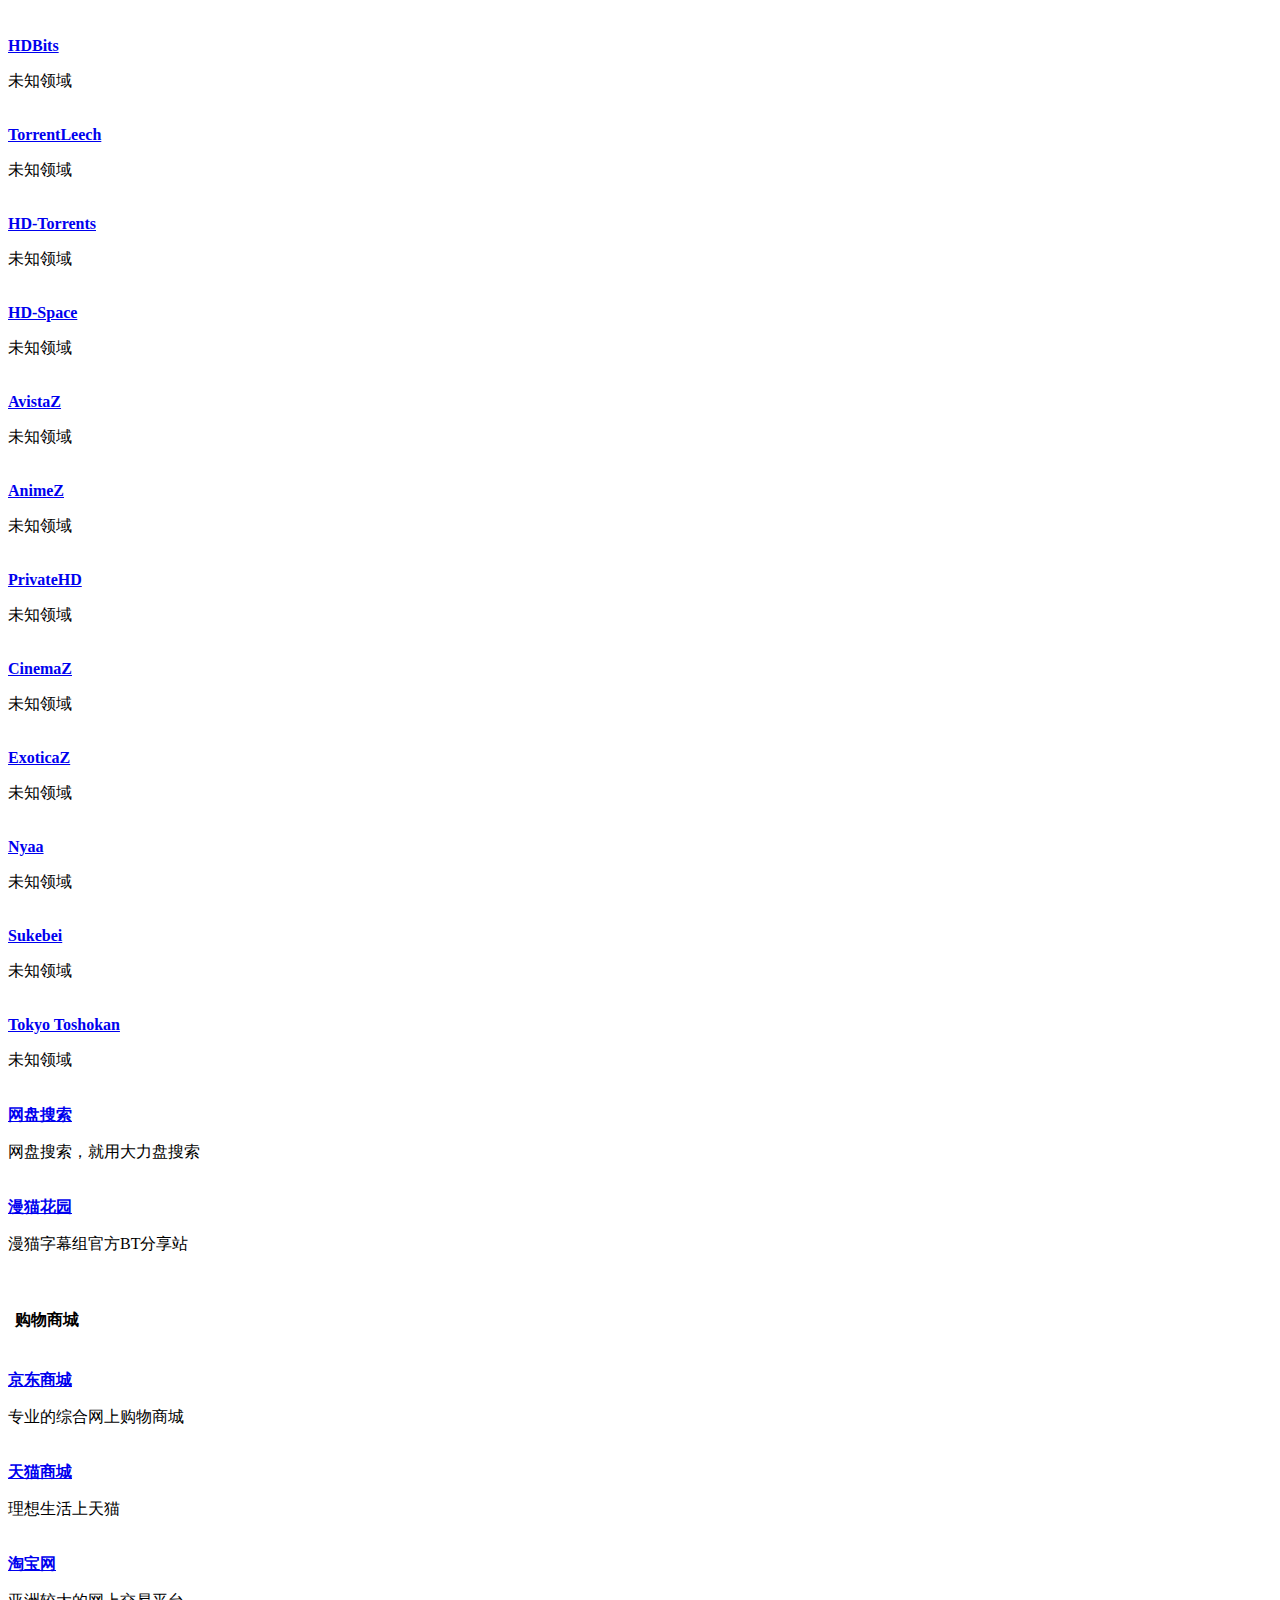
==== commit 91557308: "update" ====
--- a/index.html
+++ b/index.html
@@ -299,7 +299,7 @@
               <label for="type-search">
                 <span class="tile-lg bg-teal">
                   <i class="fa fa-search fa-2x m-t-sm"></i> </span>搜索</label>
-              <label for="type-br">
+              <label for="type-tgx">
                 <span class="tile-lg bg-pink">
                   <i class="fa fa-suitcase fa-2x m-t-sm"></i> </span>工具</label>
               <label for="type-v2ex">
@@ -354,7 +354,7 @@
                 </label>
               </li>
               <li>
-                <input checked hidden type="radio" name="type" id="type-cili" value="//cili.uk/search?q="
+                <input checked hidden type="radio" name="type" id="type-cili" value="//1cili.com/search?q="
                   data-placeholder="磁力搜索" />
                 <label for="type-cili">
                   <span style="color:#428bca">无极磁链</span>
@@ -369,7 +369,7 @@
               </li>
               <li>
                 <input hidden type="radio" name="type" id="type-wechat" value="//weixin.sogou.com/weixin?type=2&query="
-                data-placeholder="搜狗微信搜索" />
+                  data-placeholder="搜狗微信搜索" />
                 <label for="type-wechat">
                   <span style="color:#00a06a">微信</span>
                 </label>
@@ -388,23 +388,23 @@
               </li>
               <li>
                 <input hidden type="radio" name="type" id="type-google1" value="//www.google.com/search?q="
-                data-placeholder="谷歌搜索" />
+                  data-placeholder="谷歌搜索" />
                 <label for="type-google1">
                   <span style="color:#3B83FA">G</span><span style="color:#F3442C">o</span><span
-                  style="color:#FFC300">o</span><span style="color:#4696F8">g</span><span
-                  style="color:#2CAB4E">l</span><span style="color:#F54231">e</span>
+                    style="color:#FFC300">o</span><span style="color:#4696F8">g</span><span
+                    style="color:#2CAB4E">l</span><span style="color:#F54231">e</span>
                 </label>
               </li>
               <li>
                 <input hidden type="radio" name="type" id="type-bing1" value="//cn.bing.com/search?q="
-                data-placeholder="微软Bing搜索" />
+                  data-placeholder="微软Bing搜索" />
                 <label for="type-bing1">
                   <span style="color:#007daa">Bing</span>
                 </label>
               </li>
               <li>
                 <input hidden type="radio" name="type" id="type-duckduckgo1" value="//duckduckgo.com/?q="
-                data-placeholder="DuckDuckGo" />
+                  data-placeholder="DuckDuckGo" />
                 <label for="type-duckduckgo1">
                   <span style="color:#e25b01">冲鸭</span>
                 </label>
@@ -418,7 +418,7 @@
               </li>
               <li>
                 <input hidden type="radio" name="type" id="type-sogo" value="//www.sogou.com/web?query="
-                data-placeholder="搜狗搜索" />
+                  data-placeholder="搜狗搜索" />
                 <label for="type-sogo">
                   <span style="color:#ff5943">搜狗</span>
                 </label>
@@ -426,86 +426,68 @@
               <li>
                 <input hidden type="radio" name="type" id="type-sm" value="//yz.m.sm.cn/s?q="
                   data-placeholder="UC移动端搜索" />
-                  <label for="type-sm">
-                    <span style="color:#ff8608">神马</span>
-                  </label>
-                </li>
-                <li>
-                  <input hidden type="radio" name="type" id="type-mj" value="//mijisou.com/?q=" data-placeholder="秘迹搜索" />
-                  <label for="type-mj">
+                <label for="type-sm">
+                  <span style="color:#ff8608">神马</span>
+                </label>
+              </li>
+              <li>
+                <input hidden type="radio" name="type" id="type-mj" value="//mijisou.com/?q=" data-placeholder="秘迹搜索" />
+                <label for="type-mj">
                   <span style="color:#4e4e4e">秘迹</span>
                 </label>
               </li>
               <li>
                 <input hidden type="radio" name="type" id="type-yandex" value="//yandex.com/search/?text="
-                data-placeholder="Yandex" />
+                  data-placeholder="Yandex" />
                 <label for="type-yandex">
                   <span style="color:#ffdb4d">Yandex</span>
                 </label>
               </li>
-              <!-- <li>
-                <input
-                hidden
-                    type="radio"
-                    name="type"
-                    id="type-ecosia"
-                    value="//www.ecosia.org/search?q="
-                    data-placeholder="Search the web to plant trees..."
-                  />
-                  <label for="type-ecosia">
-                    <span style="color:rgb(63, 63, 63)">E</span
-                      ><span style="color:rgb(63, 63, 63)">c</span
-                        ><span style="color:rgb(255, 94, 0)">o</span
-                    ><span style="color:rgb(63, 63, 63)">s</span
-                      ><span style="color:rgb(63, 63, 63)">i</span
-                        ><span style="color:rgb(63, 63, 63)">a</span>
-                      </label>
-                    </li> -->
-                  </ul>
-                </div>
-                <div class="search-group group-c">
+            </ul>
+          </div>
+          <div class="search-group group-c">
             <span class="type-text">工具</span>
             <ul class="search-type">
               <li>
-                <input hidden type="radio" name="type" id="type-br" value="http://rank.chinaz.com/all/"
-                data-placeholder="请输入网址(不带http://)" />
-                <label for="type-br">
-                  <span style="color:#55a300">权重查询</span>
-                </label>
-              </li>
-              <li>
-                <input hidden type="radio" name="type" id="type-links" value="http://link.chinaz.com/"
-                data-placeholder="请输入网址(不带http://)" />
-                <label for="type-links">
-                  <span style="color:#313439">友链检测</span>
-                </label>
-              </li>
-              <li>
-                <input hidden type="radio" name="type" id="type-icp" value="//icp.aizhan.com/"
-                data-placeholder="请输入网址(不带http://)" />
-                <label for="type-icp">
-                  <span style="color:#ffac00">备案查询</span>
+                <input hidden type="radio" name="type" id="type-tgx" value="https://torrentgalaxy.mx/torrents.php?search="
+                  data-placeholder="搜索资源" />
+                <label for="type-tgx">
+                  <span style="color:#0092ac">TGX</span>
+                </label>
+              </li>
+              <li>
+                <input hidden type="radio" name="type" id="type-sukebei" value="https://sukebei.nyaa.si/?f=0&c=0_0&q="
+                  data-placeholder="🈲未成年止步🈲" />
+                <label for="type-sukebei">
+                  <span style="color:#ff4642">Nyaa</span>
+                </label>
+              </li>
+              <li>
+                <input hidden type="radio" name="type" id="type-zimuku" value="https://so.zimuku.org/search?q="
+                  data-placeholder="搜索字幕" />
+                <label for="type-zimuku">
+                  <span style="color:#428dff">字幕库</span>
+                </label>
+              </li>
+              <li>
+                <input hidden type="radio" name="type" id="type-subhd" value="https://subhd.tv/search/"
+                  data-placeholder="搜索字幕" />
+                <label for="type-subhd">
+                  <span style="color:#016DBD">SubHD</span>
                 </label>
               </li>
               <li>
                 <input hidden type="radio" name="type" id="type-ping" value="http://ping.chinaz.com/"
-                data-placeholder="请输入网址(不带http://)" />
+                  data-placeholder="请输入网址(不带http://)" />
                 <label for="type-ping">
                   <span style="color:#00599e">PING检测</span>
                 </label>
               </li>
               <li>
                 <input hidden type="radio" name="type" id="type-404" value="http://tool.chinaz.com/Links/?DAddress="
-                data-placeholder="请输入网址(不带http://)" />
+                  data-placeholder="请输入网址(不带http://)" />
                 <label for="type-404">
                   <span style="color:#f00">死链检测</span>
-                </label>
-              </li>
-              <li>
-                <input hidden type="radio" name="type" id="type-ciku" value="http://www.ciku5.com/s?wd="
-                data-placeholder="请输入关键词" />
-                <label for="type-ciku">
-                  <span style="color:#016DBD">关键词挖掘</span>
                 </label>
               </li>
             </ul>
@@ -515,7 +497,7 @@
             <ul class="search-type">
               <li>
                 <input hidden type="radio" name="type" id="type-stackoverflow" value="//stackoverflow.com/search?q="
-                data-placeholder="StackOverflow" />
+                  data-placeholder="StackOverflow" />
                 <label for="type-stackoverflow">
                   <span style="color:#f48024">SOF</span>
                 </label>
@@ -523,48 +505,48 @@
               <li>
                 <input hidden type="radio" name="type" id="type-segmentfault" value="//segmentfault.com/search?q="
                   data-placeholder="SegmentFault" />
-                  <label for="type-segmentfault">
-                    <span style="color:#009a61">思否</span>
-                  </label>
+                <label for="type-segmentfault">
+                  <span style="color:#009a61">思否</span>
+                </label>
               </li>
               <li>
                 <input hidden type="radio" name="type" id="type-v2ex" value="//www.sov2ex.com/?q="
                   data-placeholder="V2EX" />
-                  <label for="type-v2ex">
+                <label for="type-v2ex">
                   <span style="color:#000000">V2EX</span>
                 </label>
               </li>
               <li>
                 <input hidden type="radio" name="type" id="type-zhihu" value="//www.zhihu.com/search?type=content&q="
                   data-placeholder="知乎" />
-                  <label for="type-zhihu">
+                <label for="type-zhihu">
                   <span style="color:#0084ff">知乎</span>
                 </label>
               </li>
               <li>
                 <input hidden type="radio" name="type" id="type-wechat1" value="//weixin.sogou.com/weixin?type=2&query="
-                data-placeholder="搜狗微信搜索" />
+                  data-placeholder="搜狗微信搜索" />
                 <label for="type-wechat1">
                   <span style="color:#00a06a">微信</span>
                 </label>
               </li>
               <li>
                 <input hidden type="radio" name="type" id="type-weibo" value="//s.weibo.com/weibo/"
-                data-placeholder="微博" />
+                  data-placeholder="微博" />
                 <label for="type-weibo">
                   <span style="color:#e6162d">微博</span>
                 </label>
               </li>
               <li>
                 <input hidden type="radio" name="type" id="type-douban" value="//www.douban.com/search?q="
-                data-placeholder="豆瓣" />
+                  data-placeholder="豆瓣" />
                 <label for="type-douban">
                   <span style="color:#55a300">豆瓣</span>
                 </label>
               </li>
               <li>
                 <input hidden type="radio" name="type" id="type-why" value="//ask.seowhy.com/search/?q="
-                data-placeholder="SEO问答社区" />
+                  data-placeholder="SEO问答社区" />
                 <label for="type-why">
                   <span style="color:#428bca">搜外问答</span>
                 </label>
@@ -576,34 +558,34 @@
             <ul class="search-type">
               <li>
                 <input hidden type="radio" name="type" id="type-taobao1" value="//s.taobao.com/search?q="
-                data-placeholder="淘宝" />
+                  data-placeholder="淘宝" />
                 <label for="type-taobao1">
                   <span style="color:#f40">淘宝</span>
                 </label>
               </li>
               <li>
                 <input hidden type="radio" name="type" id="type-jd" value="//search.jd.com/Search?keyword="
-                data-placeholder="京东" />
+                  data-placeholder="京东" />
                 <label for="type-jd">
                   <span style="color:#c91623">京东</span>
                 </label>
               </li>
               <li>
                 <input hidden type="radio" name="type" id="type-xiachufang"
-                value="http://www.xiachufang.com/search/?keyword=" data-placeholder="下厨房搜菜谱" />
+                  value="http://www.xiachufang.com/search/?keyword=" data-placeholder="下厨房搜菜谱" />
                 <label for="type-xiachufang">
                   <span style="color:#dd3915">下厨房</span>
                 </label>
               </li>
               <li>
                 <input hidden type="radio" name="type" id="type-xiangha" value="//www.xiangha.com/so/?q=caipu&s="
-                data-placeholder="香哈搜菜谱" />
+                  data-placeholder="香哈搜菜谱" />
                 <label for="type-xiangha"><span style="color:#930">香哈菜谱</span>
                 </label>
               </li>
               <li>
                 <input hidden type="radio" name="type" id="type-12306"
-                value="//kyfw.12306.cn/otn/leftTicket/init?linktypeid=dc&fs=" data-placeholder="输入始发站" />
+                  value="//kyfw.12306.cn/otn/leftTicket/init?linktypeid=dc&fs=" data-placeholder="输入始发站" />
                 <label for="type-12306">
                   <span style="color:#07f">12306</span>
                 </label>
@@ -611,10 +593,10 @@
               <!-- <li><input hidden type="radio" name="type" id="type-qunar" value="//www.qunar.com/?"
                                     data-placeholder="去哪儿"><label for="type-qunar"><span style="color:#00afc7">去哪儿</span></label>
                                   </li> -->
-                                  <li>
+              <li>
                 <input hidden type="radio" name="type" id="type-快递100" value="//www.kuaidi100.com/chaxun?nu="
                   data-placeholder="输入快递单号查询" />
-                  <label for="type-快递100">
+                <label for="type-快递100">
                   <span style="color:#3278e6">查快递</span>
                 </label>
               </li>
@@ -624,65 +606,65 @@
             <span class="type-text">影音</span>
             <ul class="search-type">
               <li>
-                <input hidden type="radio" name="type" id="type-youtube"
-                  value="//www.youtube.com/results?search_query=" data-placeholder="YouTube" />
-                  <label for="type-youtube">
-                    <span style="color:#ff0000">油管</span>
-                  </label>
-                </li>
-                <li>
-                  <input hidden type="radio" name="type" id="type-bilibili" value="//search.bilibili.com/all?keyword="
+                <input hidden type="radio" name="type" id="type-youtube" value="//www.youtube.com/results?search_query="
+                  data-placeholder="YouTube" />
+                <label for="type-youtube">
+                  <span style="color:#ff0000">油管</span>
+                </label>
+              </li>
+              <li>
+                <input hidden type="radio" name="type" id="type-bilibili" value="//search.bilibili.com/all?keyword="
                   data-placeholder="哔哩哔哩" />
-                  <label for="type-bilibili">
-                    <span style="color:#00aeec">哔哩哔哩</span>
-                  </label>
-                </li>
-                <li>
-                  <input hidden type="radio" name="type" id="type-tencentvideo" value="//v.qq.com/x/search/?q="
+                <label for="type-bilibili">
+                  <span style="color:#00aeec">哔哩哔哩</span>
+                </label>
+              </li>
+              <li>
+                <input hidden type="radio" name="type" id="type-tencentvideo" value="//v.qq.com/x/search/?q="
                   data-placeholder="腾讯视频" />
-                  <label for="type-tencentvideo">
-                    <span style="color:#ff5c38">腾讯视频</span>
-                  </label>
-                </li>
-                <li>
-                  <input hidden type="radio" name="type" id="type-iqiyi" value="//so.iqiyi.com/so/q_"
+                <label for="type-tencentvideo">
+                  <span style="color:#ff5c38">腾讯视频</span>
+                </label>
+              </li>
+              <li>
+                <input hidden type="radio" name="type" id="type-iqiyi" value="//so.iqiyi.com/so/q_"
                   data-placeholder="爱奇艺" />
-                  <label for="type-iqiyi">
-                    <span style="color:#00cc4c">爱奇艺</span>
-                  </label>
-                </li>
-                <li>
-                  <input hidden type="radio" name="type" id="type-youku" value="//so.youku.com/search_video/q_"
+                <label for="type-iqiyi">
+                  <span style="color:#00cc4c">爱奇艺</span>
+                </label>
+              </li>
+              <li>
+                <input hidden type="radio" name="type" id="type-youku" value="//so.youku.com/search_video/q_"
                   data-placeholder="优酷" />
-                  <label for="type-youku">
-                    <span style="color:#ff008c">优酷</span>
-                  </label>
-                </li>
-                <li>
-                  <input hidden type="radio" name="type" id="type-viu" value="//www.viu.com/ott/hk/zh/search?keyword="
+                <label for="type-youku">
+                  <span style="color:#ff008c">优酷</span>
+                </label>
+              </li>
+              <li>
+                <input hidden type="radio" name="type" id="type-viu" value="//www.viu.com/ott/hk/zh/search?keyword="
                   data-placeholder="Viu" />
-                  <label for="type-viu">
-                    <span style="color:#FFBF00">Viu</span>
-                  </label>
-                </li>
-                <li>
-                  <input hidden type="radio" name="type" id="type-spotify" value="//open.spotify.com/search/"
+                <label for="type-viu">
+                  <span style="color:#FFBF00">Viu</span>
+                </label>
+              </li>
+              <li>
+                <input hidden type="radio" name="type" id="type-spotify" value="//open.spotify.com/search/"
                   data-placeholder="Spotify" />
-                  <label for="type-spotify">
-                    <span style="color:#1DB954">Spotify</span>
-                  </label>
-                </li>
-                <li>
-                  <input hidden type="radio" name="type" id="type-163music" value="//music.163.com/#/search/m/?s="
-                    data-placeholder="搜索歌曲" />
-                  <label for="type-163music">
-                    <span style="color:#ff0000">网易云音乐</span>
-                  </label>
-                </li>
-              </ul>
-            </div>
-          </div>
-          <form action="//www.233so.com/search/" method="get" target="_blank" id="super-search-fm">
+                <label for="type-spotify">
+                  <span style="color:#1DB954">Spotify</span>
+                </label>
+              </li>
+              <li>
+                <input hidden type="radio" name="type" id="type-163music" value="//music.163.com/#/search/m/?s="
+                  data-placeholder="搜索歌曲" />
+                <label for="type-163music">
+                  <span style="color:#ff0000">网易云音乐</span>
+                </label>
+              </li>
+            </ul>
+          </div>
+        </div>
+        <form action="//www.233so.com/search/" method="get" target="_blank" id="super-search-fm">
           <input type="text" id="search-text" placeholder="输入关键字搜索" style="outline:0" autocomplete="off" />
           <button type="submit">
             <i class="fa fa-search "></i>
@@ -1736,8 +1718,9 @@
           </div>
         </div>
         <div class="col-sm-3">
-          <div class="xe-widget xe-conversations box2 label-info" onclick="window.open('//colors.ichuantong.cn', '_blank')"
-            data-toggle="tooltip" data-placement="bottom" title="" data-original-title="https://colors.ichuantong.cn">
+          <div class="xe-widget xe-conversations box2 label-info"
+            onclick="window.open('//colors.ichuantong.cn', '_blank')" data-toggle="tooltip" data-placement="bottom"
+            title="" data-original-title="https://colors.ichuantong.cn">
             <div class="xe-comment-entry">
               <a class="xe-user-img">
                 <img data-src="//cdn.jsdelivr.net/gh/Jay-Young/homepage/assets/images/logos/zhongguose.png"
@@ -1753,8 +1736,9 @@
           </div>
         </div>
         <div class="col-sm-3">
-          <div class="xe-widget xe-conversations box2 label-info" onclick="window.open('http://zhongguose.com', '_blank')"
-            data-toggle="tooltip" data-placement="bottom" title="" data-original-title="http://zhongguose.com">
+          <div class="xe-widget xe-conversations box2 label-info"
+            onclick="window.open('http://zhongguose.com', '_blank')" data-toggle="tooltip" data-placement="bottom"
+            title="" data-original-title="http://zhongguose.com">
             <div class="xe-comment-entry">
               <a class="xe-user-img">
                 <img data-src="//cdn.jsdelivr.net/gh/Jay-Young/homepage/assets/images/logos/zhongguose.svg"
@@ -2526,9 +2510,8 @@
           </div>
         </div>
         <div class="col-sm-3">
-          <div class="xe-widget xe-conversations box2 label-info"
-            onclick="window.open('//zimuku.org', '_blank')" data-toggle="tooltip" data-placement="bottom"
-            title="" data-original-title="https://zimuku.org">
+          <div class="xe-widget xe-conversations box2 label-info" onclick="window.open('//zimuku.org', '_blank')"
+            data-toggle="tooltip" data-placement="bottom" title="" data-original-title="https://zimuku.org">
             <div class="xe-comment-entry">
               <a class="xe-user-img">
                 <img data-src="//cdn.jsdelivr.net/gh/Jay-Young/homepage/assets/images/logos/zimuku.svg"
@@ -2544,9 +2527,8 @@
           </div>
         </div>
         <div class="col-sm-3">
-          <div class="xe-widget xe-conversations box2 label-info"
-            onclick="window.open('//subhd.tv', '_blank')" data-toggle="tooltip" data-placement="bottom"
-            title="" data-original-title="https://subhd.tv/">
+          <div class="xe-widget xe-conversations box2 label-info" onclick="window.open('//subhd.tv', '_blank')"
+            data-toggle="tooltip" data-placement="bottom" title="" data-original-title="https://subhd.tv/">
             <div class="xe-comment-entry">
               <a class="xe-user-img">
                 <img data-src="//cdn.jsdelivr.net/gh/Jay-Young/homepage/assets/images/logos/subhd.png"
@@ -3525,9 +3507,8 @@
       </h4>
       <div class="row">
         <div class="col-sm-3">
-          <div class="xe-widget xe-conversations box2 label-info"
-            onclick="window.open('http://192.168.50.1', '_blank')" data-toggle="tooltip" data-placement="bottom"
-            title="" data-original-title="http://192.168.50.1">
+          <div class="xe-widget xe-conversations box2 label-info" onclick="window.open('http://192.168.50.1', '_blank')"
+            data-toggle="tooltip" data-placement="bottom" title="" data-original-title="http://192.168.50.1">
             <div class="xe-comment-entry">
               <a class="xe-user-img">
                 <img data-src="//cdn.jsdelivr.net/gh/Jay-Young/homepage/assets/images/logos/华为.svg"
@@ -3580,9 +3561,8 @@
           </div>
         </div>
         <div class="col-sm-3">
-          <div class="xe-widget xe-conversations box2 label-info"
-            onclick="window.open('//app.plex.tv', '_blank')" data-toggle="tooltip" data-placement="bottom"
-            title="" data-original-title="https://app.plex.tv">
+          <div class="xe-widget xe-conversations box2 label-info" onclick="window.open('//app.plex.tv', '_blank')"
+            data-toggle="tooltip" data-placement="bottom" title="" data-original-title="https://app.plex.tv">
             <div class="xe-comment-entry">
               <a class="xe-user-img">
                 <img data-src="//cdn.jsdelivr.net/gh/Jay-Young/homepage/assets/images/logos/plex.png"
@@ -3677,8 +3657,9 @@
       </div>
       <div class="row">
         <div class="col-sm-3">
-          <div class="xe-widget xe-conversations box2 label-info" onclick="window.open('https://qnap.233so.com:9527', '_blank')"
-            data-toggle="tooltip" data-placement="bottom" title="" data-original-title="https://qnap.233so.com:9527">
+          <div class="xe-widget xe-conversations box2 label-info"
+            onclick="window.open('https://qnap.233so.com:9527', '_blank')" data-toggle="tooltip" data-placement="bottom"
+            title="" data-original-title="https://qnap.233so.com:9527">
             <div class="xe-comment-entry">
               <a class="xe-user-img">
                 <img data-src="//cdn.jsdelivr.net/gh/Jay-Young/homepage/assets/images/logos/nastool.png"
@@ -3695,8 +3676,9 @@
         </div>
         <div class="col-sm-3">
           <div class="xe-widget xe-conversations box2 label-info"
-            onclick="window.open('https://qnap.233so.com/cgi-bin/xunlei-pan/index.cgi/#/home', '_blank')" data-toggle="tooltip" data-placement="bottom"
-            title="" data-original-title="https://qnap.233so.com/cgi-bin/xunlei-pan/index.cgi/#/home">
+            onclick="window.open('https://qnap.233so.com/cgi-bin/xunlei-pan/index.cgi/#/home', '_blank')"
+            data-toggle="tooltip" data-placement="bottom" title=""
+            data-original-title="https://qnap.233so.com/cgi-bin/xunlei-pan/index.cgi/#/home">
             <div class="xe-comment-entry">
               <a class="xe-user-img">
                 <img data-src="//cdn.jsdelivr.net/gh/Jay-Young/homepage/assets/images/logos/xunlei.png"
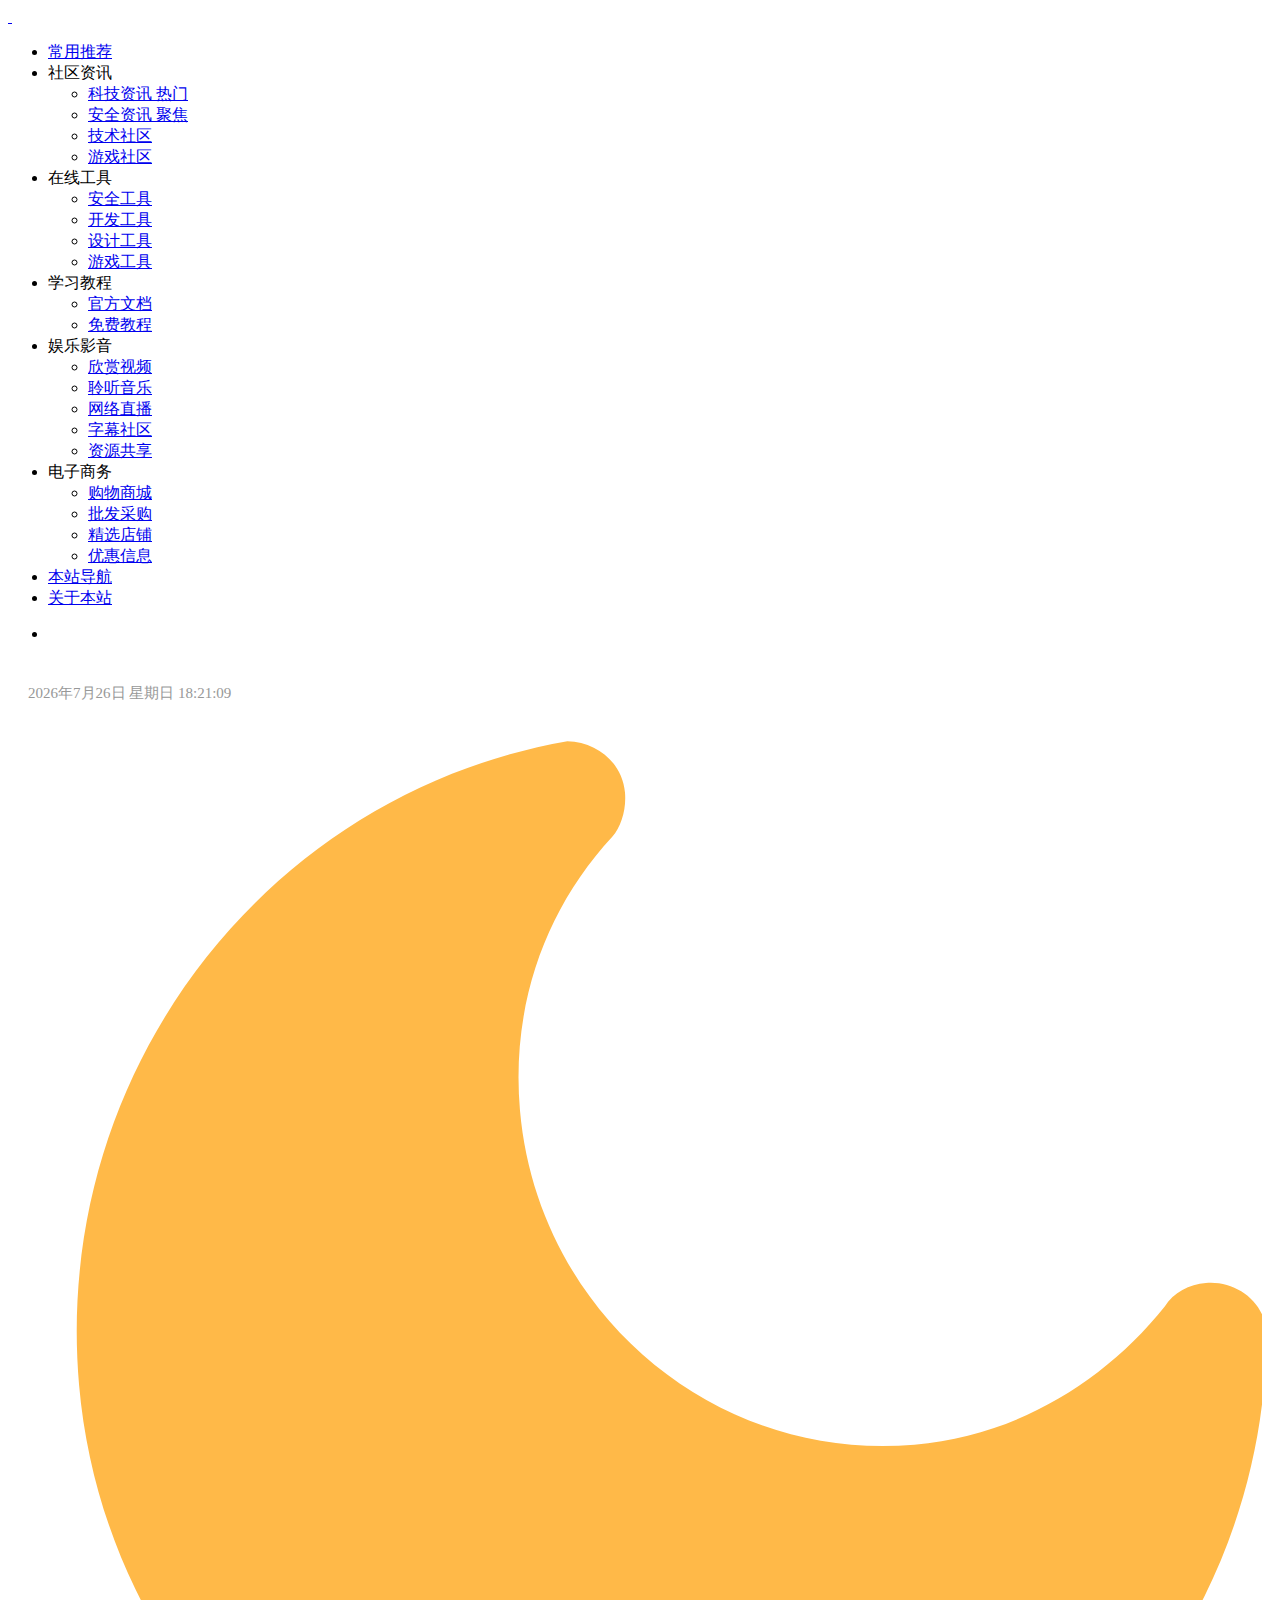
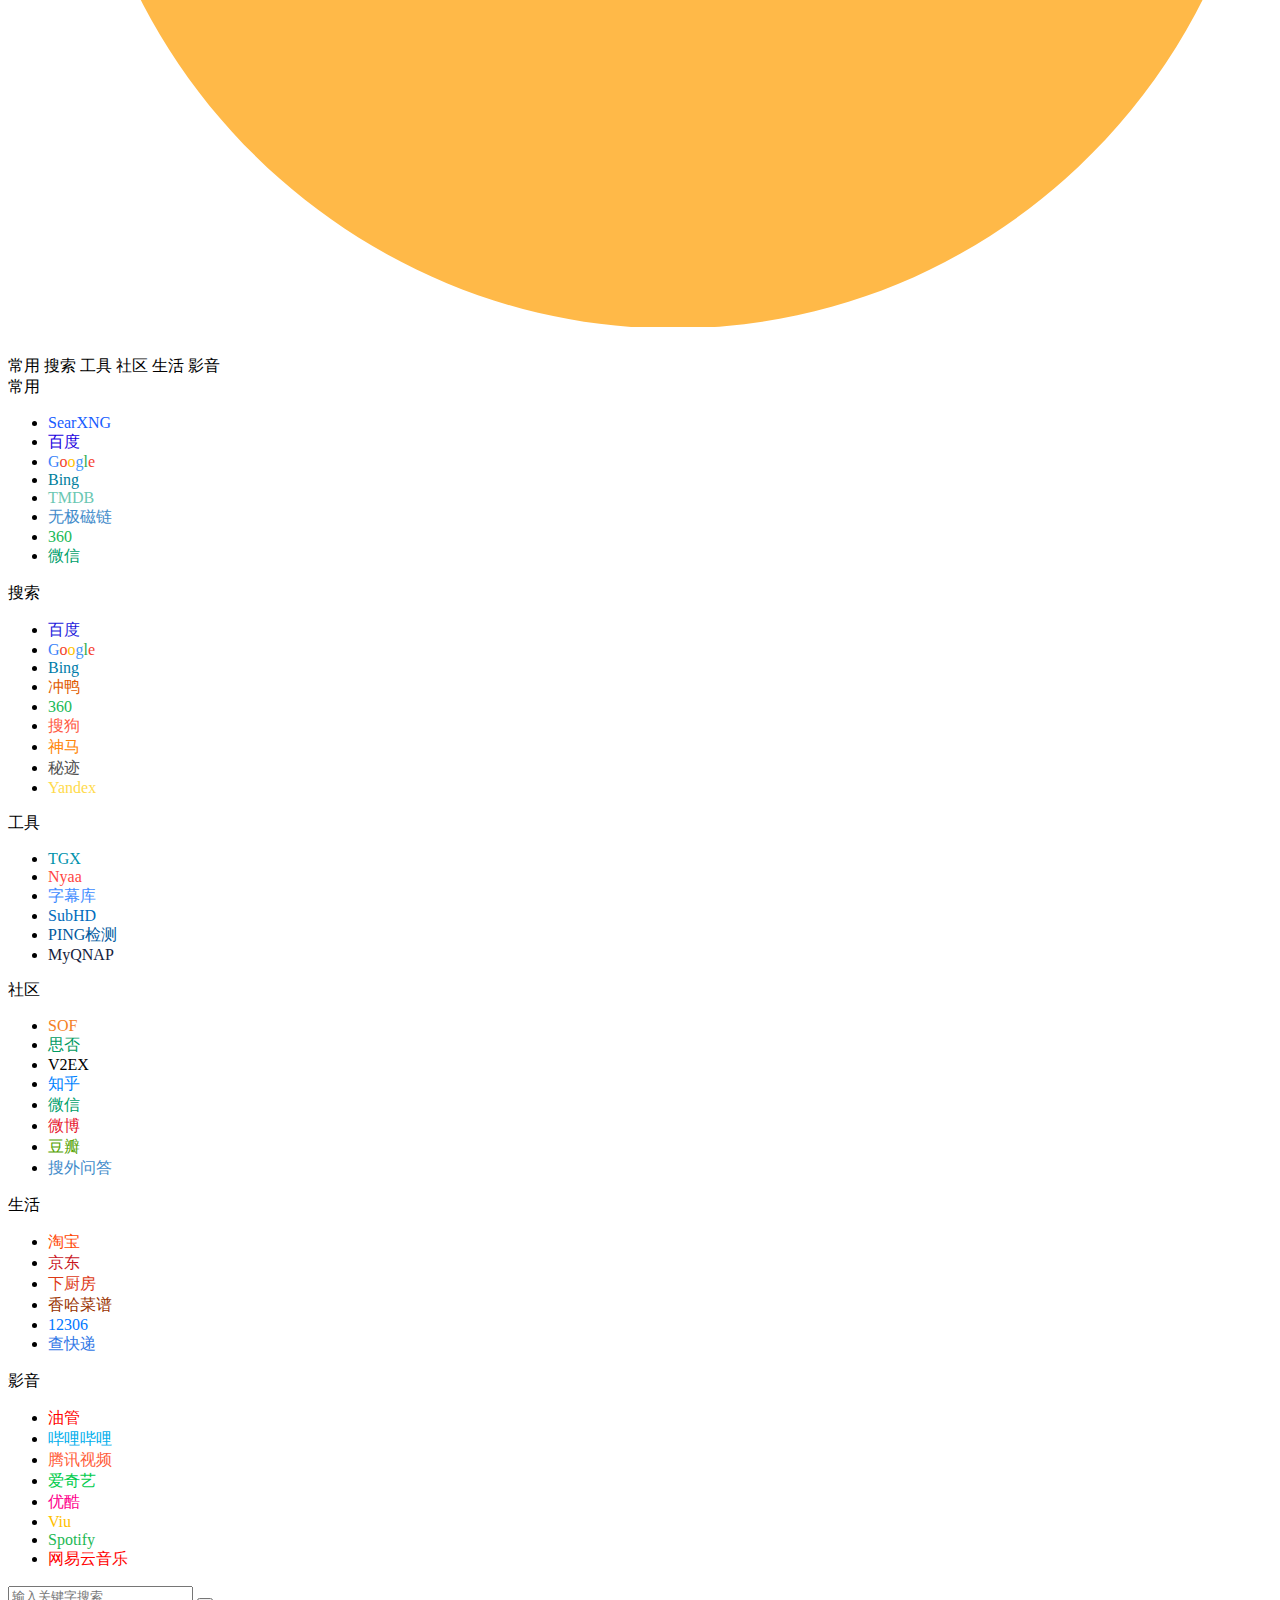
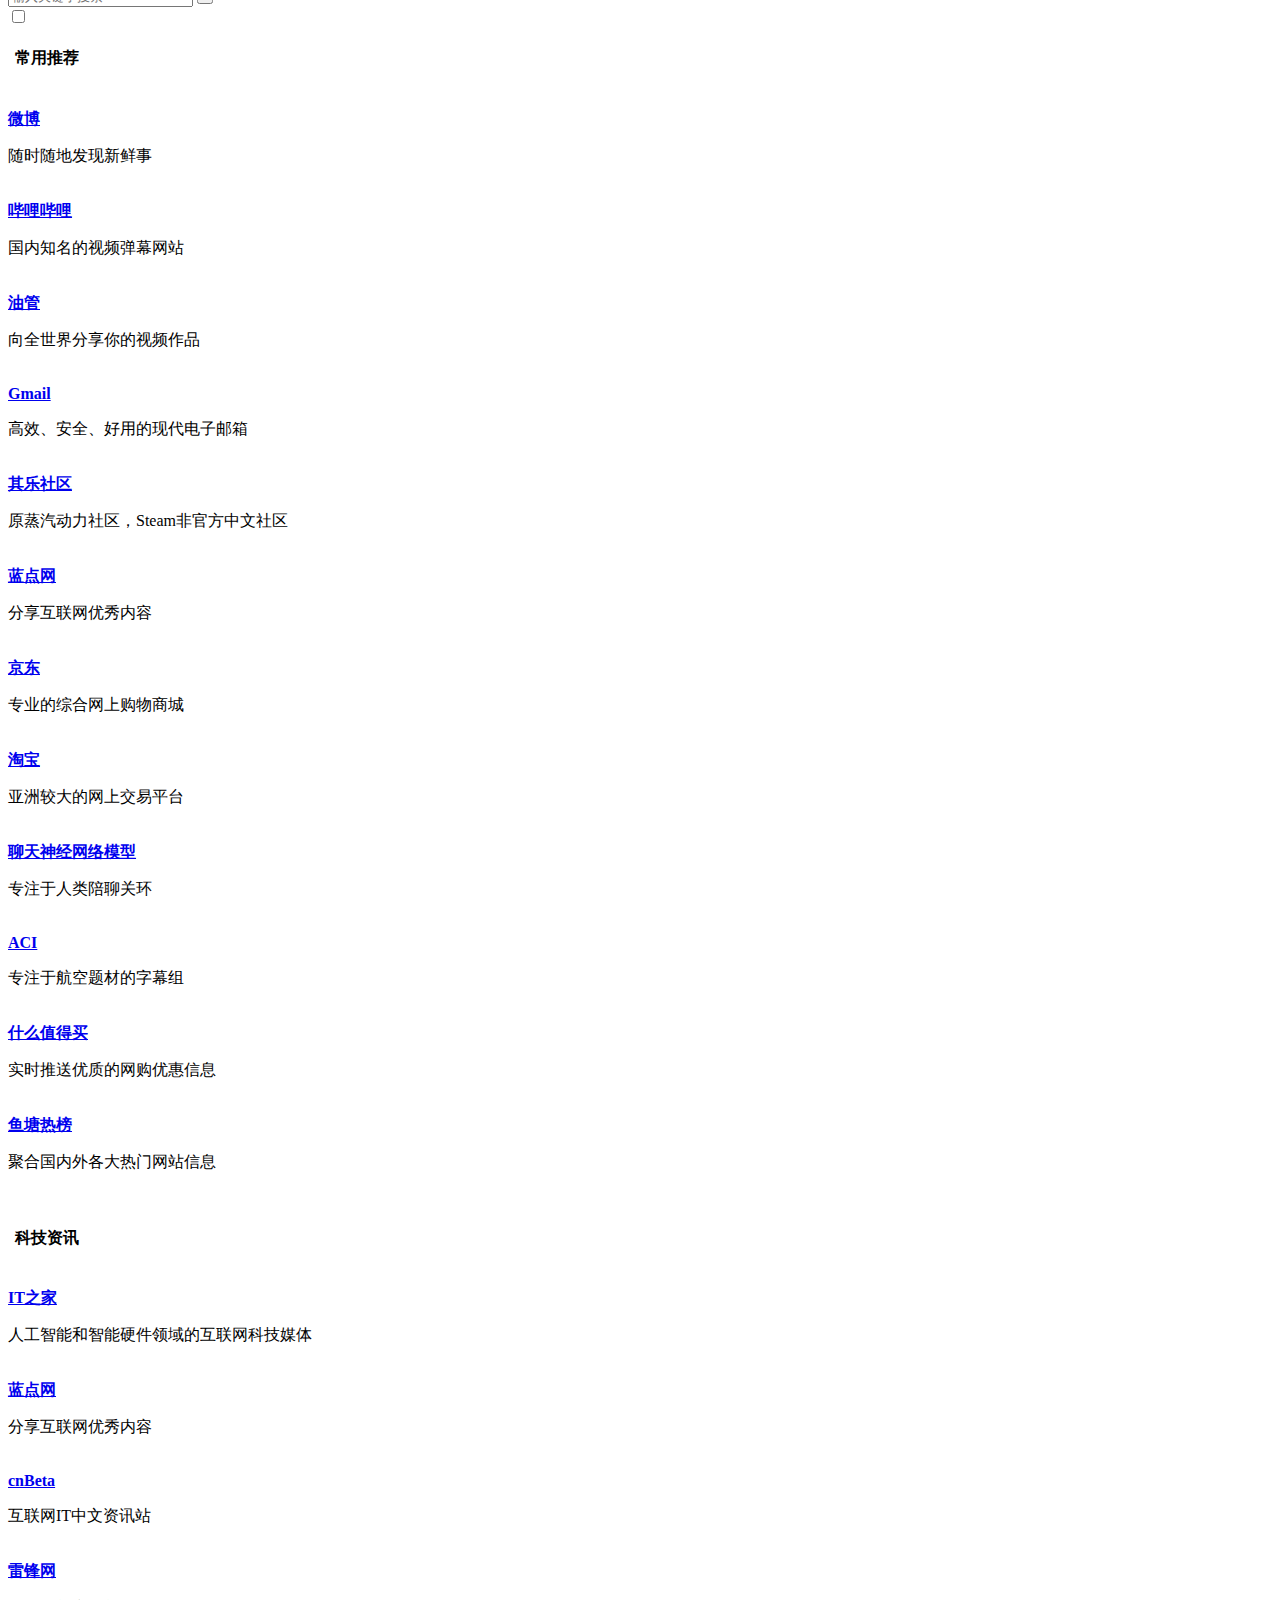
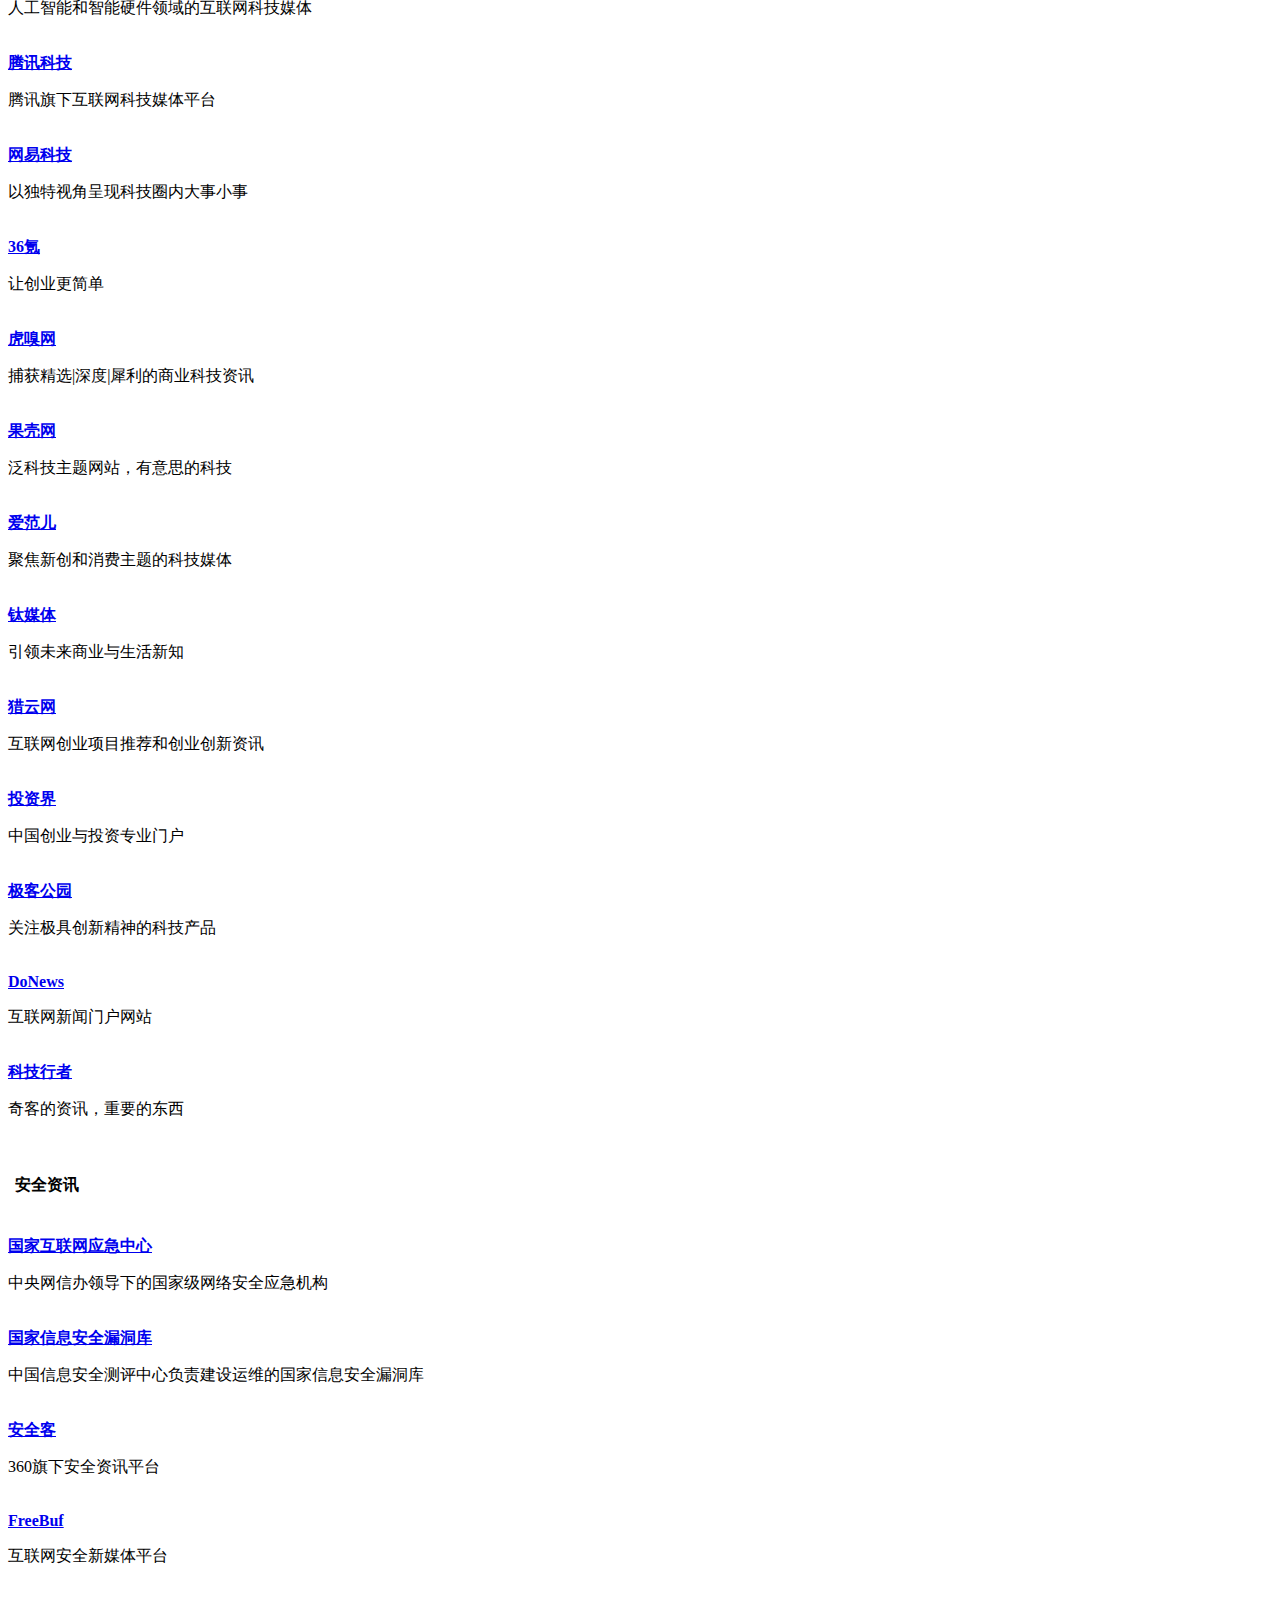
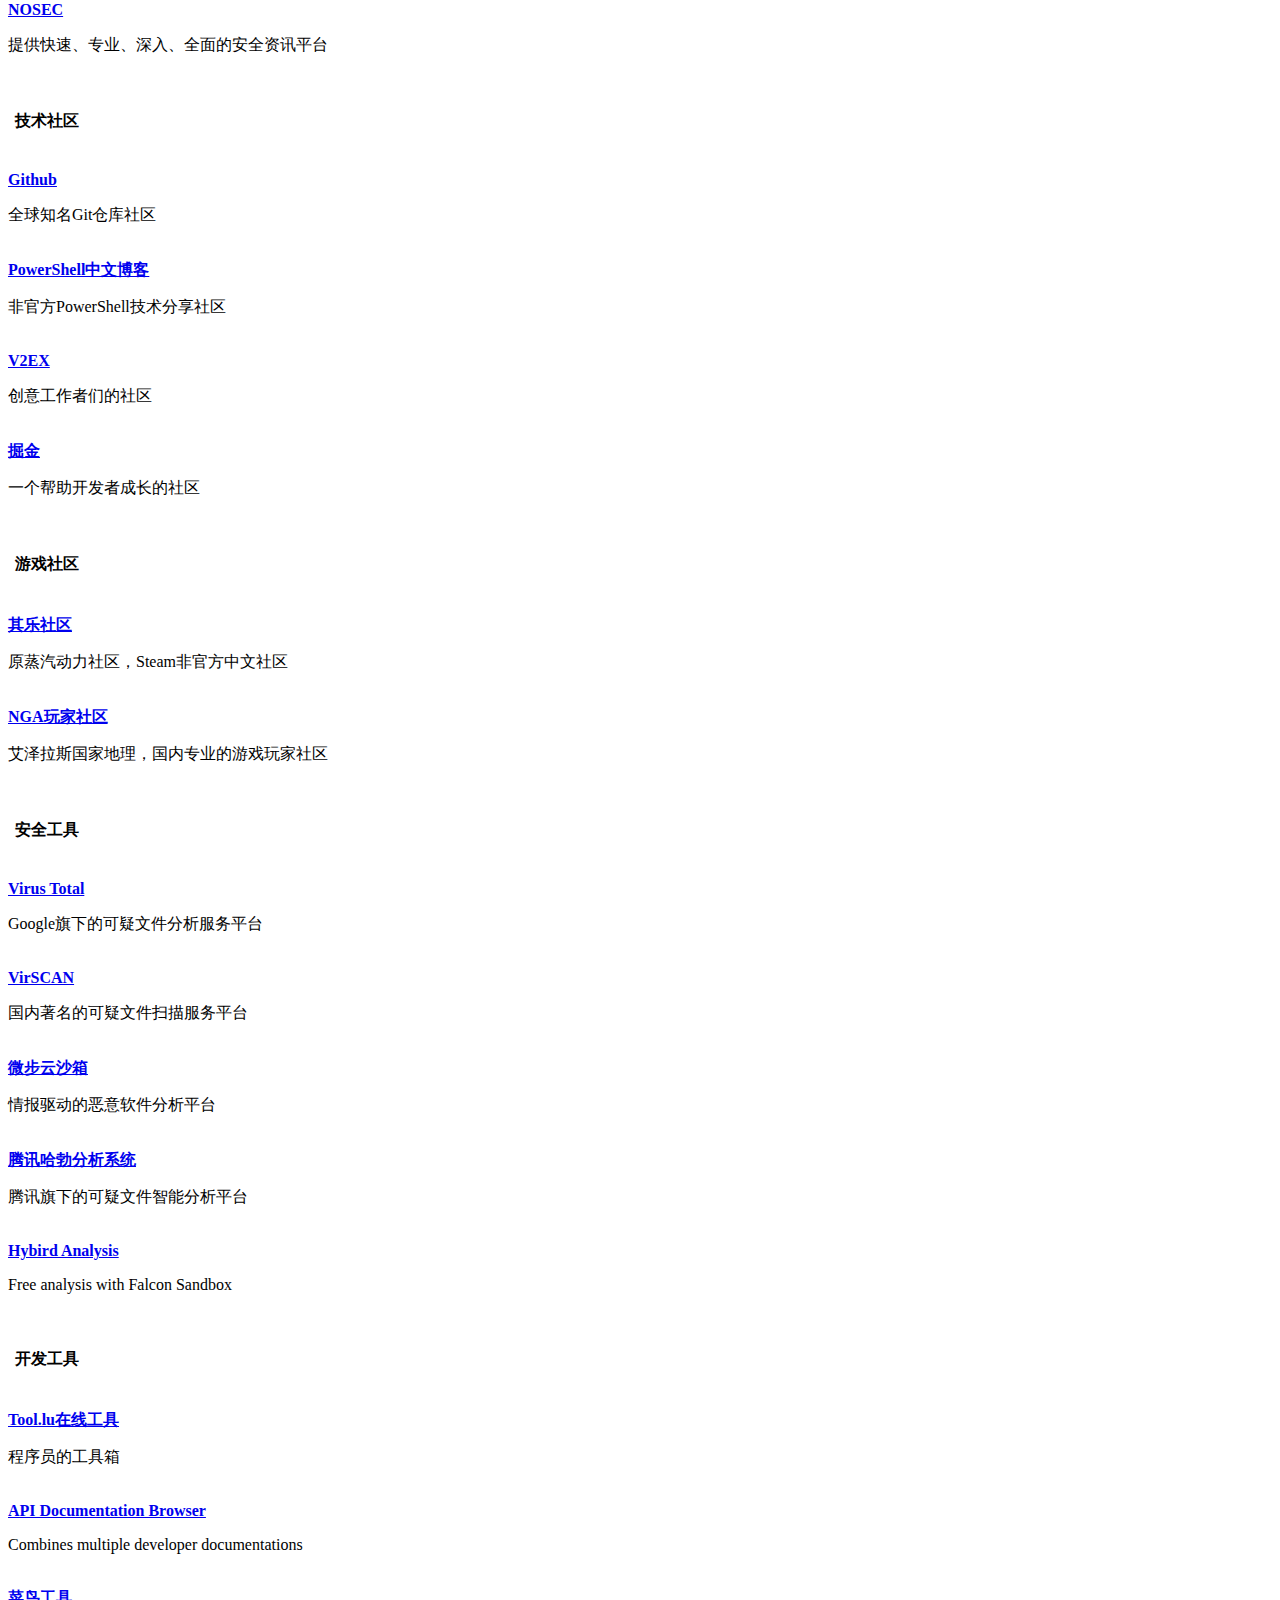
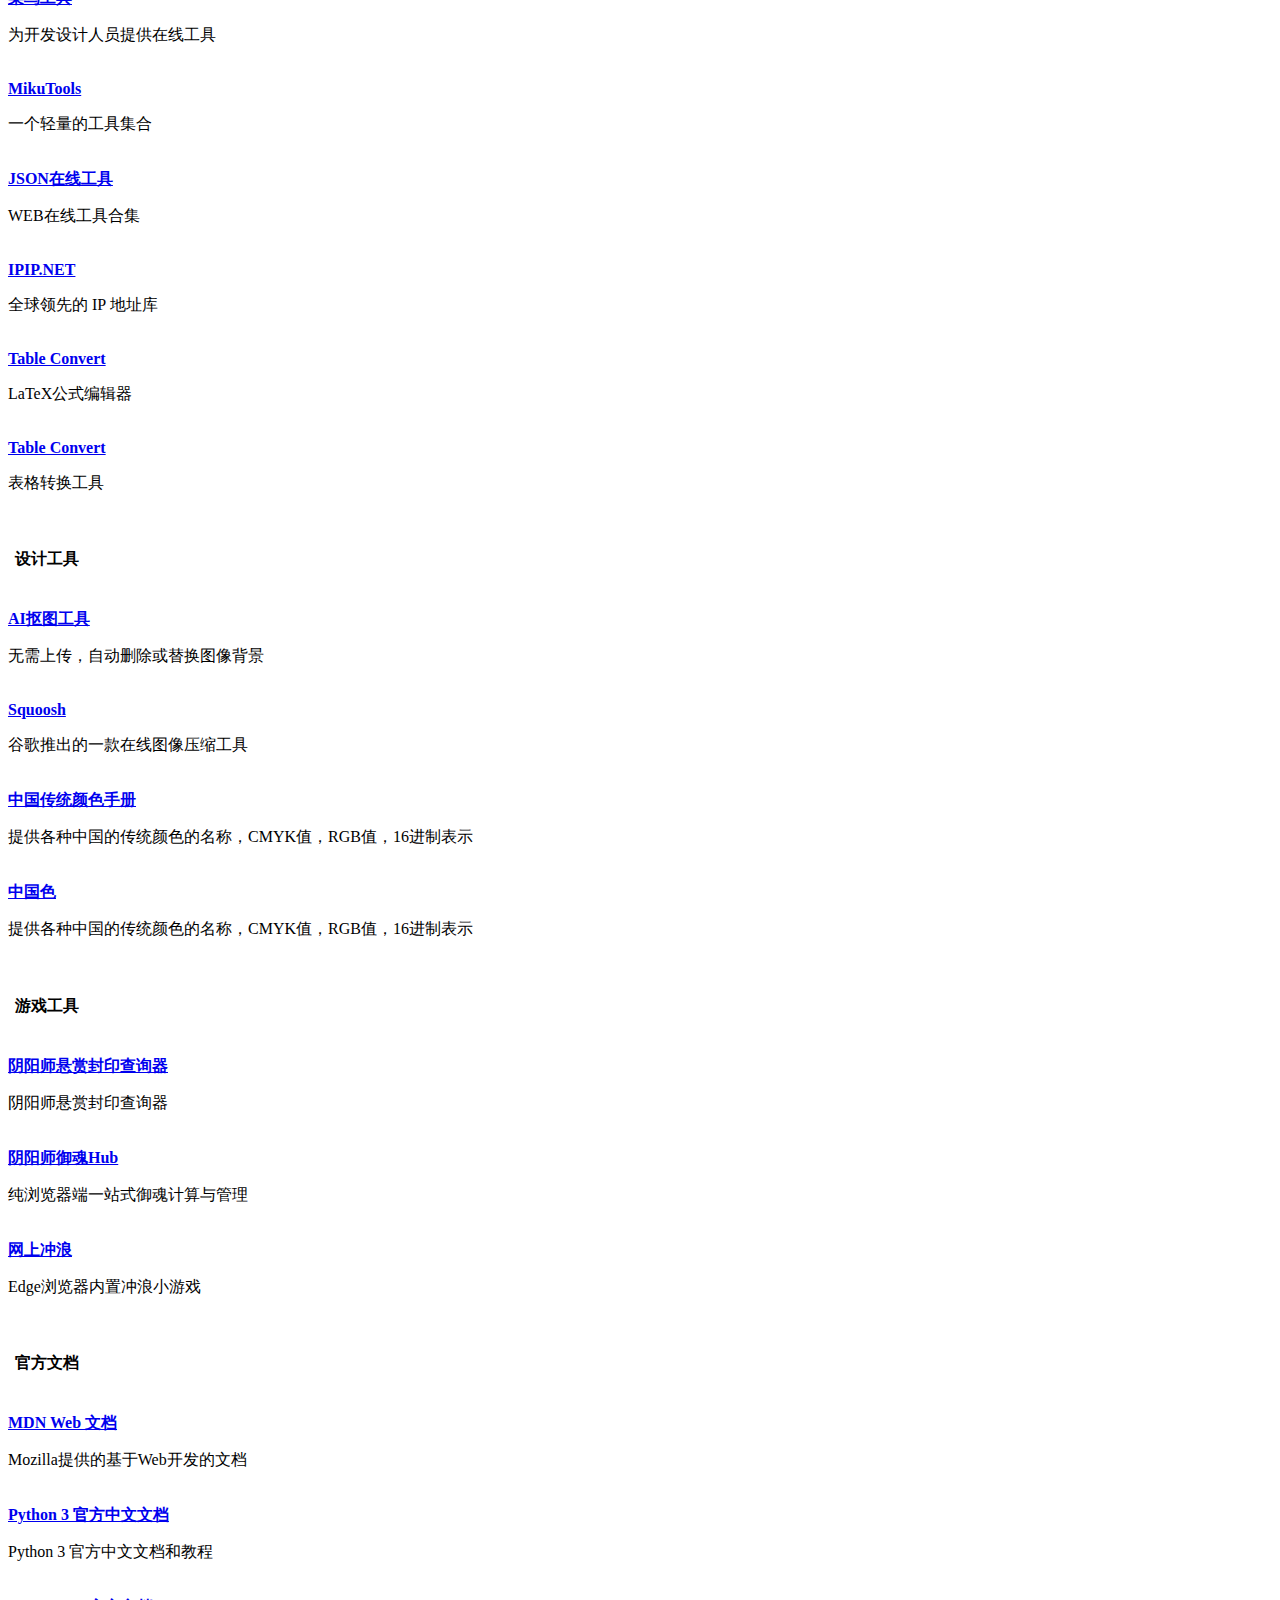
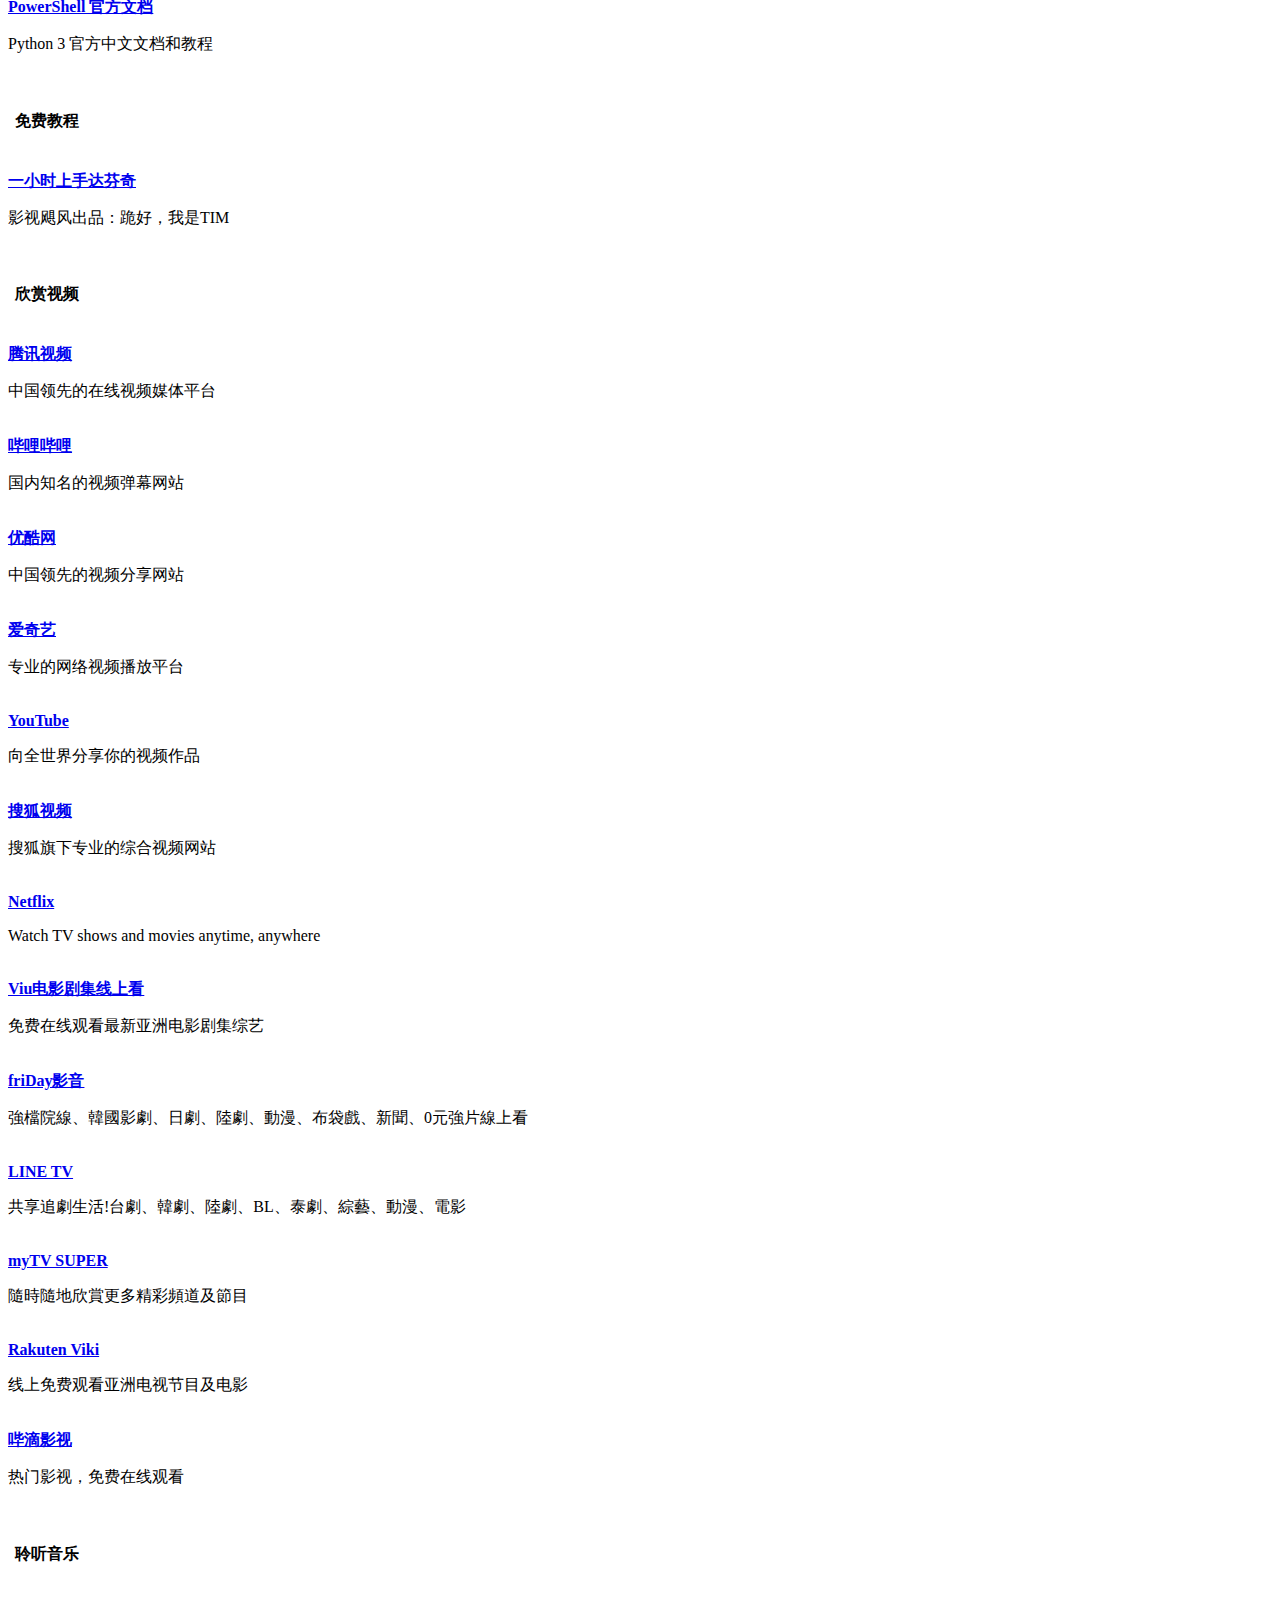
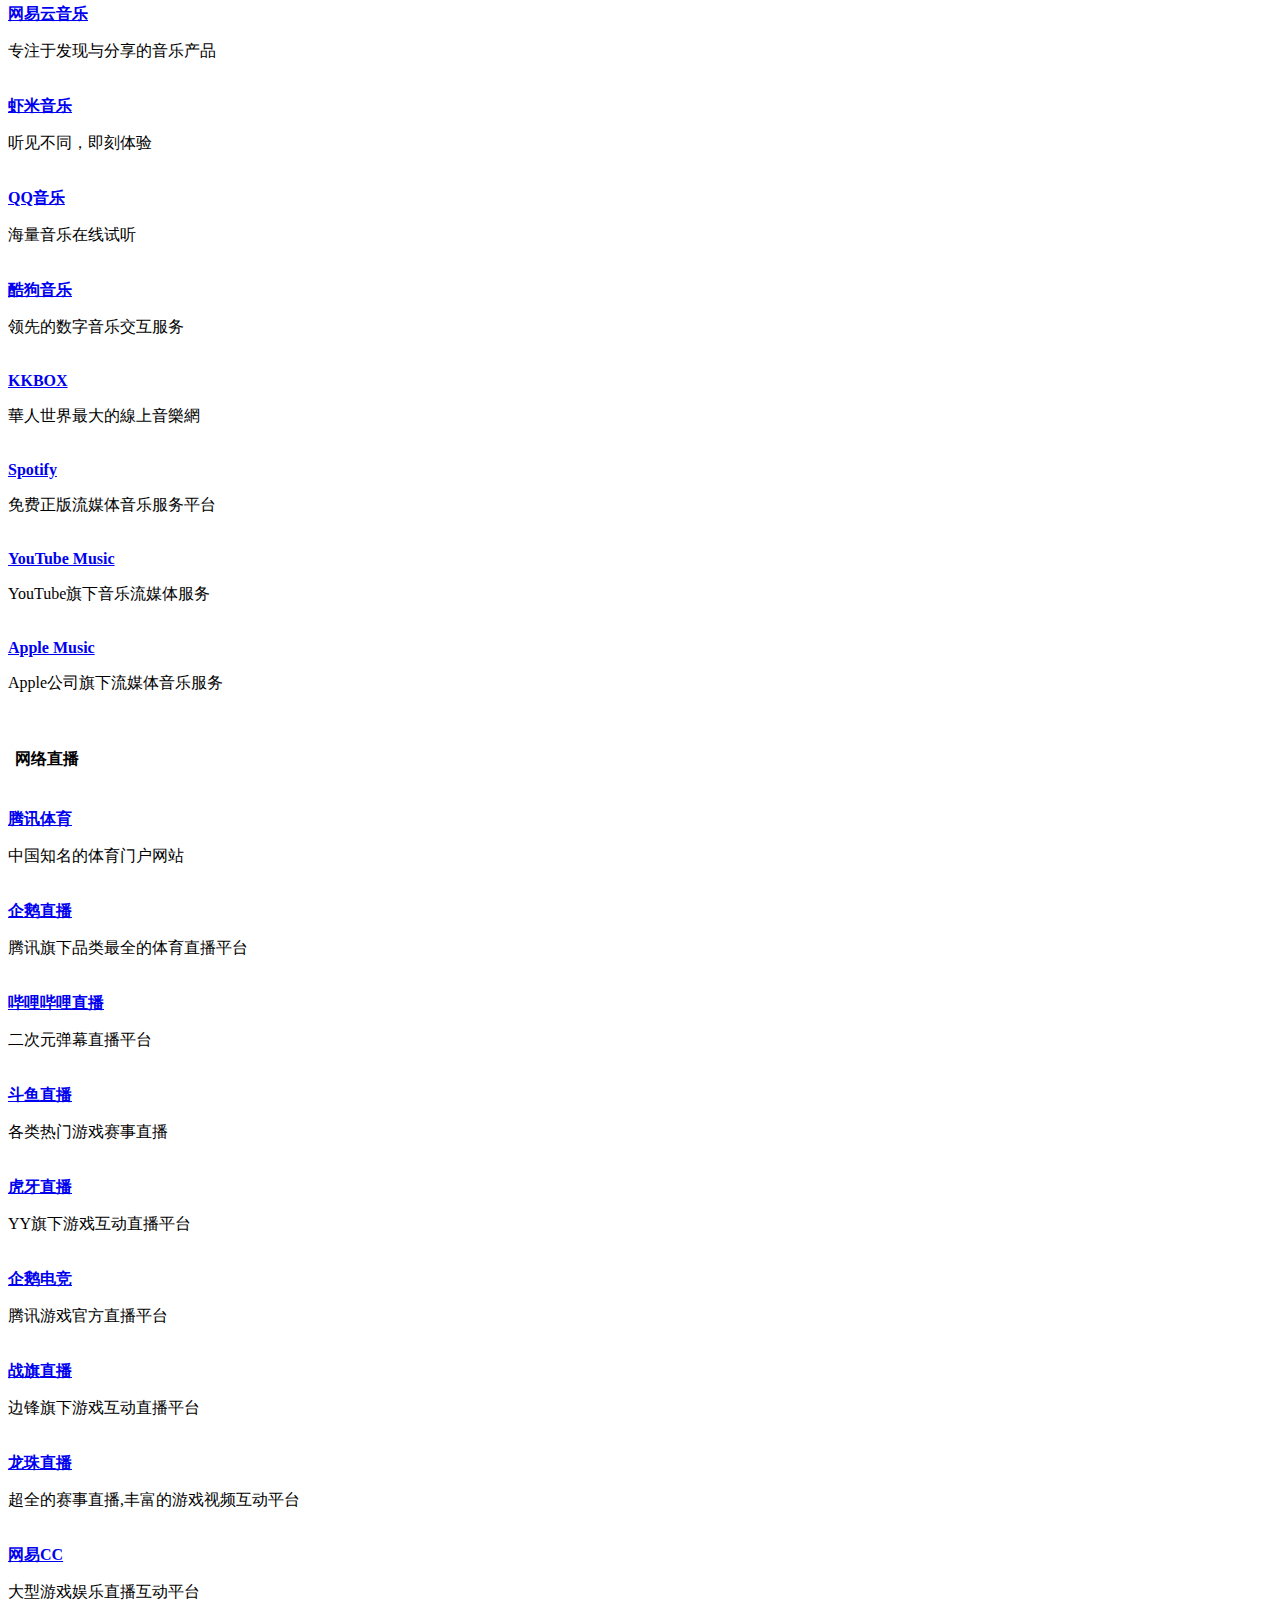
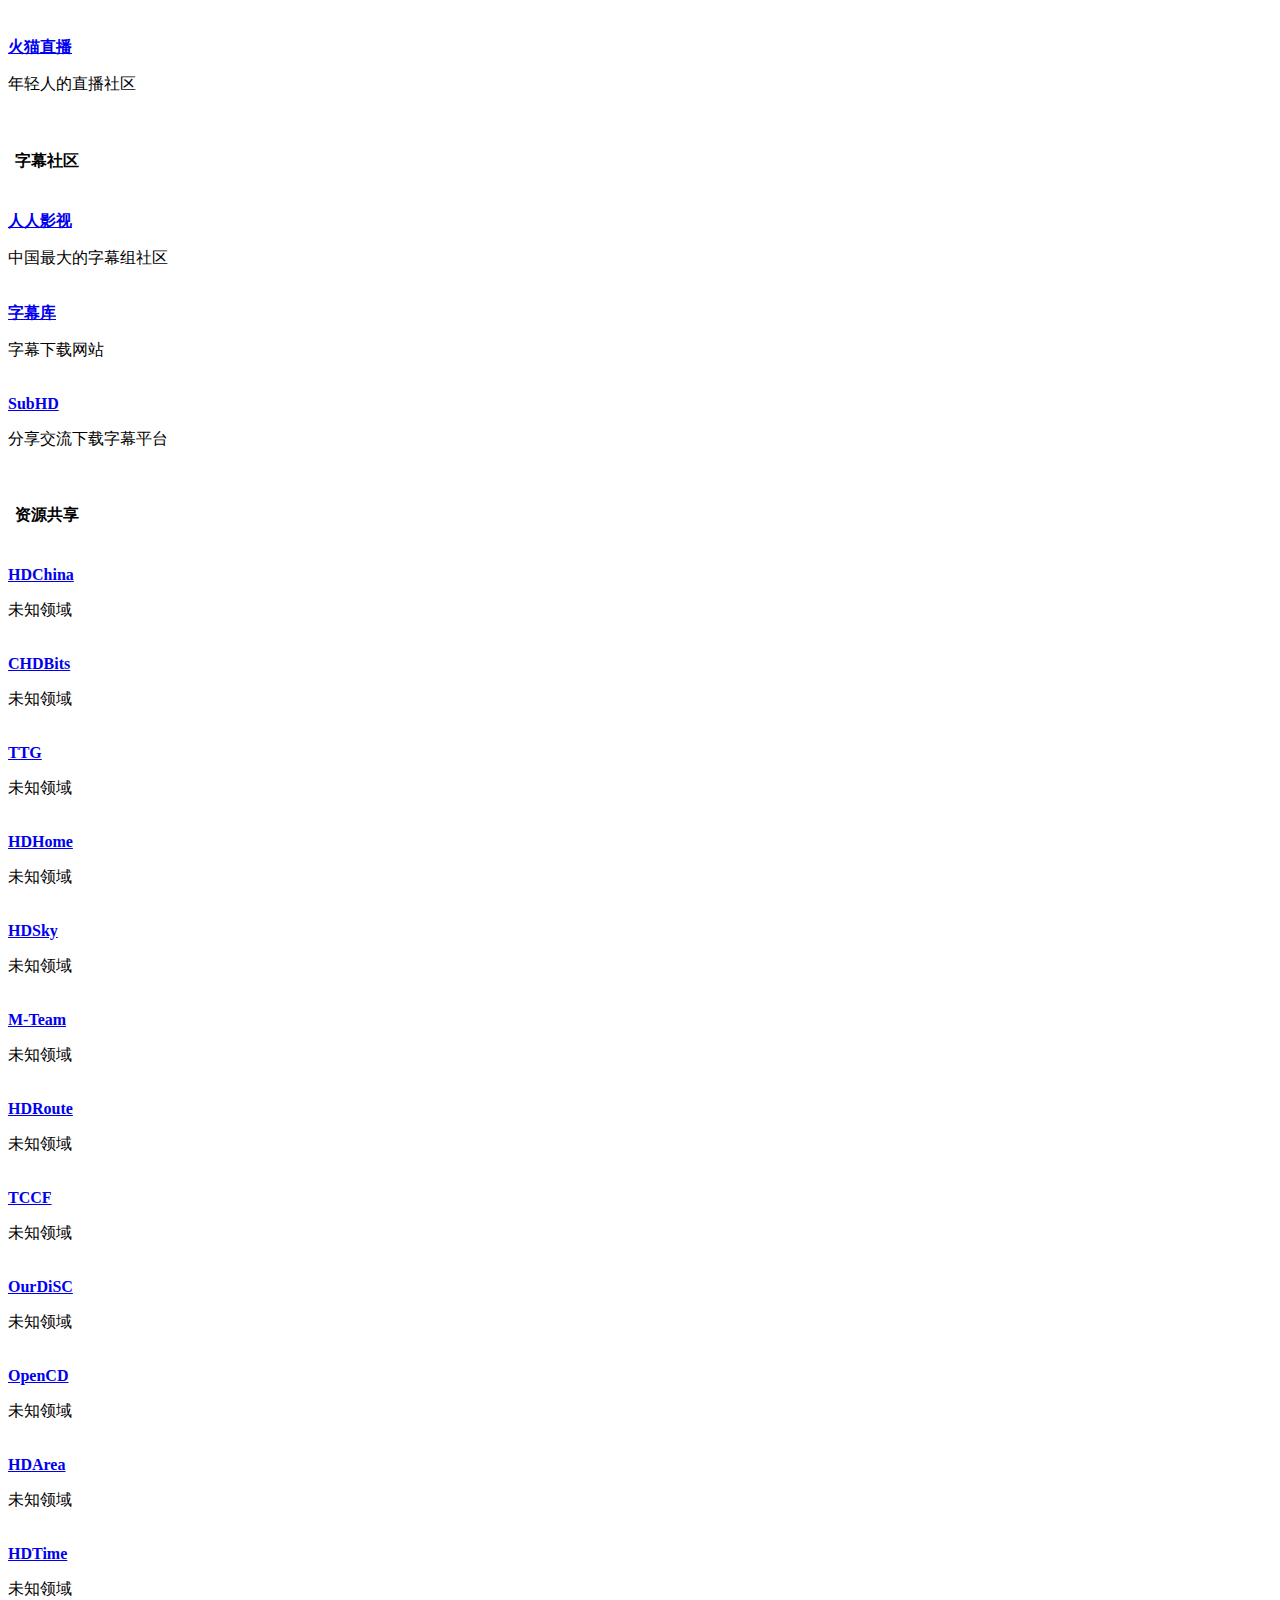
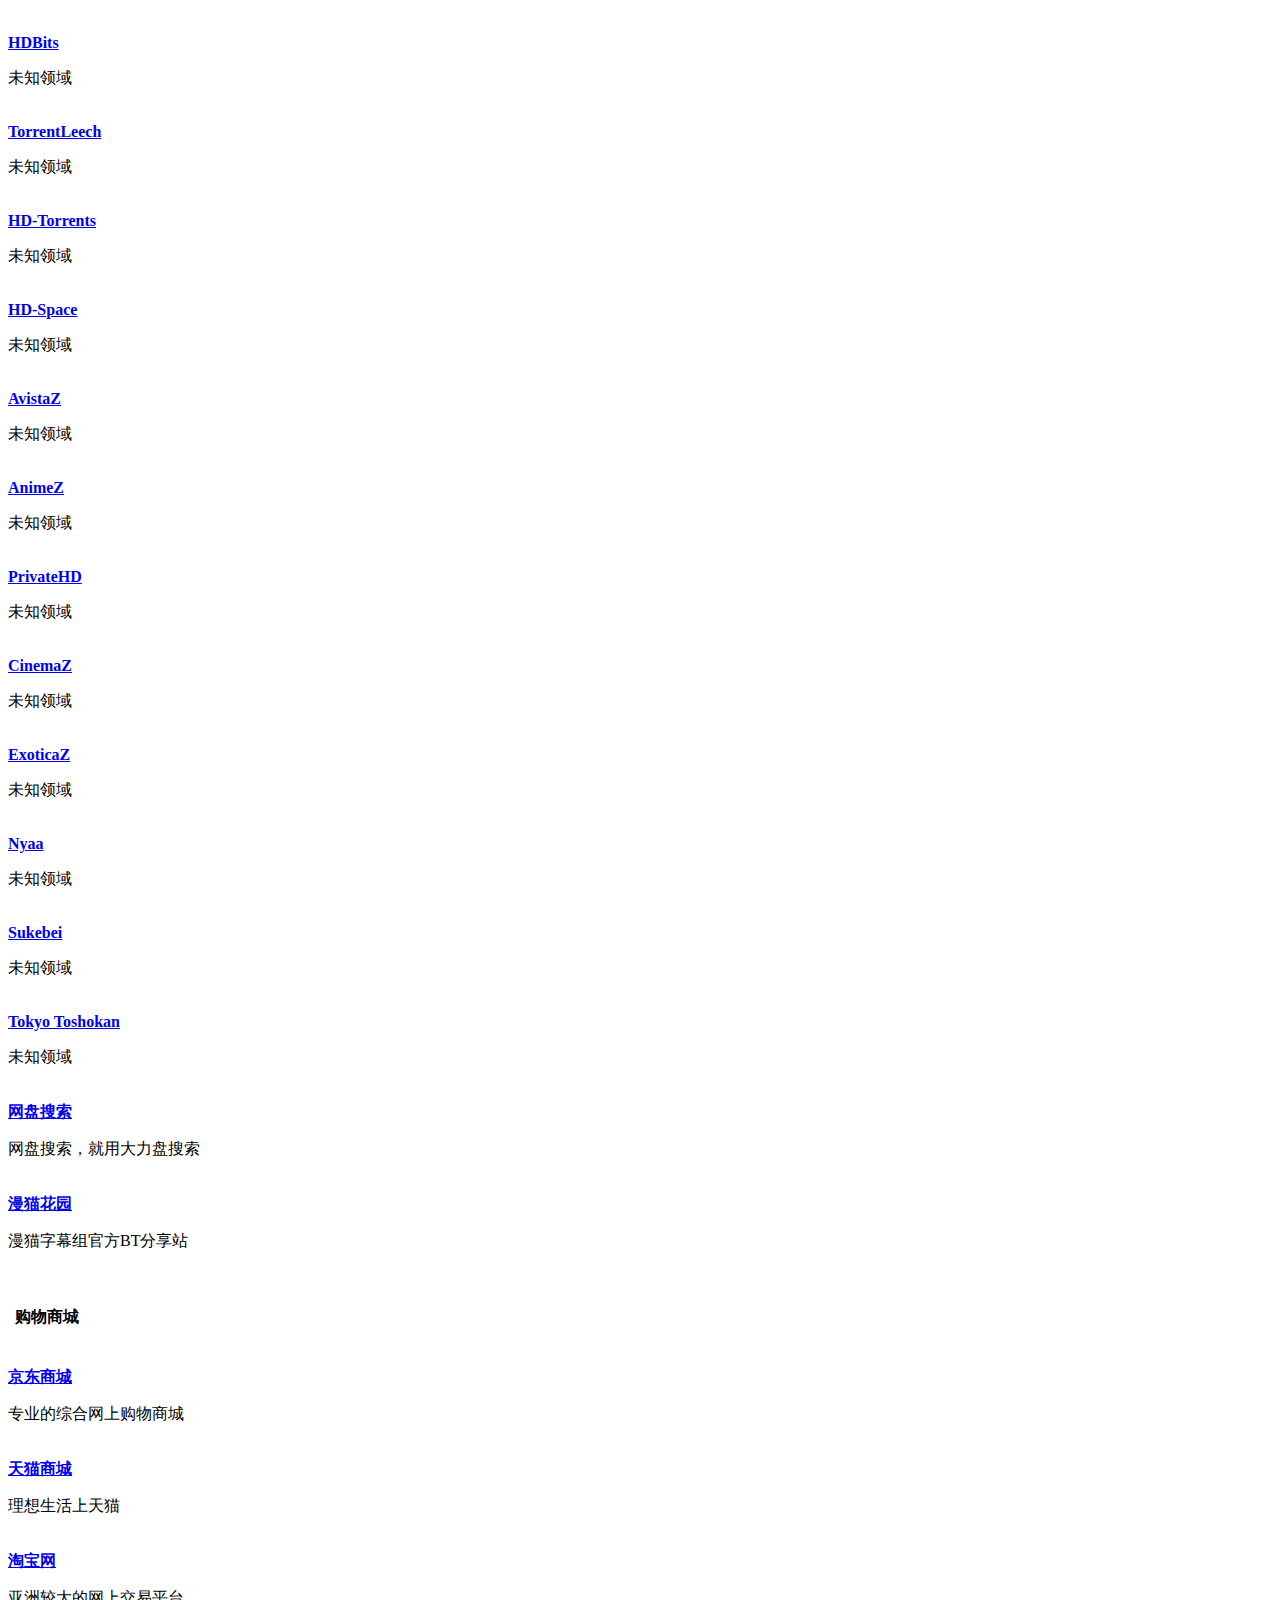
==== commit b31ad552: "✅ add chatgpt" ====
--- a/index.html
+++ b/index.html
@@ -484,10 +484,10 @@
                 </label>
               </li>
               <li>
-                <input hidden type="radio" name="type" id="type-404" value="http://tool.chinaz.com/Links/?DAddress="
-                  data-placeholder="请输入网址(不带http://)" />
-                <label for="type-404">
-                  <span style="color:#f00">死链检测</span>
+                <input hidden type="radio" name="type" id="type-myqnap" value="https://www.myqnap.org/?s="
+                  data-placeholder="QPKG" />
+                <label for="type-myqnap">
+                  <span style="color:#14213d">MyQNAP</span>
                 </label>
               </li>
             </ul>
@@ -665,13 +665,13 @@
           </div>
         </div>
         <form action="//www.233so.com/search/" method="get" target="_blank" id="super-search-fm">
-          <input type="text" id="search-text" placeholder="输入关键字搜索" style="outline:0" autocomplete="off" />
-          <button type="submit">
+          <input aria-label="search text" type="text" id="search-text" placeholder="输入关键字搜索" style="outline:0" autocomplete="off" />
+          <button aria-label="search button" type="submit">
             <i class="fa fa-search "></i>
           </button>
         </form>
         <div class="set-check hidden-xs">
-          <input type="checkbox" id="set-search-blank" class="bubble-3" autocomplete="off" />
+          <input aria-label="autocomplete" placeholder="" type="checkbox" id="set-search-blank" class="bubble-3" autocomplete="off" />
         </div>
       </div>
       <!--END 搜索框 -->
@@ -685,7 +685,7 @@
             data-toggle="tooltip" data-placement="bottom" title="" data-original-title="https://www.weibo.com">
             <div class="xe-comment-entry">
               <a class="xe-user-img">
-                <img data-src="//cdn.jsdelivr.net/gh/Jay-Young/homepage/assets/images/logos/weibo.png"
+                <img aria-label="微博" data-src="//cdn.jsdelivr.net/gh/Jay-Young/homepage/assets/images/logos/weibo.png"
                   class="lozad img-circle" width="40" />
               </a>
               <div class="xe-comment">
@@ -702,7 +702,7 @@
             data-toggle="tooltip" data-placement="bottom" title="" data-original-title="https://www.bilibili.com">
             <div class="xe-comment-entry">
               <a class="xe-user-img">
-                <img data-src="//cdn.jsdelivr.net/gh/Jay-Young/homepage/assets/images/logos/bilibili.png"
+                <img aria-label="哔哩哔哩" data-src="//cdn.jsdelivr.net/gh/Jay-Young/homepage/assets/images/logos/bilibili.png"
                   class="lozad img-circle" width="40" />
               </a>
               <div class="xe-comment">
@@ -719,7 +719,7 @@
             data-toggle="tooltip" data-placement="bottom" title="" data-original-title="https://www.youtube.com">
             <div class="xe-comment-entry">
               <a class="xe-user-img">
-                <img data-src="//cdn.jsdelivr.net/gh/Jay-Young/homepage/assets/images/logos/youtube.png"
+                <img aria-label="Youtube" data-src="//cdn.jsdelivr.net/gh/Jay-Young/homepage/assets/images/logos/youtube.png"
                   class="lozad img-circle" width="40" />
               </a>
               <div class="xe-comment">
@@ -736,7 +736,7 @@
             data-toggle="tooltip" data-placement="bottom" title="" data-original-title="https://mail.google.com">
             <div class="xe-comment-entry">
               <a class="xe-user-img">
-                <img data-src="//cdn.jsdelivr.net/gh/Jay-Young/homepage/assets/images/logos/gmail.png"
+                <img aria-label="Gmail" data-src="//cdn.jsdelivr.net/gh/Jay-Young/homepage/assets/images/logos/gmail.png"
                   class="lozad img-circle" width="40" />
               </a>
               <div class="xe-comment">
@@ -755,7 +755,7 @@
             data-toggle="tooltip" data-placement="bottom" title="" data-original-title="https://keylol.com">
             <div class="xe-comment-entry">
               <a class="xe-user-img">
-                <img data-src="//cdn.jsdelivr.net/gh/Jay-Young/homepage/assets/images/logos/stcn.png"
+                <img aria-label="其乐社区" data-src="//cdn.jsdelivr.net/gh/Jay-Young/homepage/assets/images/logos/stcn.png"
                   class="lozad img-circle" width="40" />
               </a>
               <span class="label label-info" data-toggle="tooltip" data-placement="left" title=""
@@ -777,7 +777,7 @@
             title="" data-original-title="https://www.landiannews.com">
             <div class="xe-comment-entry">
               <a class="xe-user-img">
-                <img data-src="//cdn.jsdelivr.net/gh/Jay-Young/homepage/assets/images/logos/landian.png"
+                <img aria-label="蓝点网" data-src="//cdn.jsdelivr.net/gh/Jay-Young/homepage/assets/images/logos/landian.png"
                   class="lozad img-circle" width="40" />
               </a>
               <span class="label label-info" data-toggle="tooltip" data-placement="left" title=""
@@ -796,7 +796,7 @@
             data-toggle="tooltip" data-placement="bottom" title="" data-original-title="https://www.jd.com">
             <div class="xe-comment-entry">
               <a class="xe-user-img">
-                <img data-src="//cdn.jsdelivr.net/gh/Jay-Young/homepage/assets/images/logos/jd.png"
+                <img aria-label="京东商城" data-src="//cdn.jsdelivr.net/gh/Jay-Young/homepage/assets/images/logos/jd.png"
                   class="lozad img-circle" width="40" />
               </a>
               <span class="label label-info" data-toggle="tooltip" data-placement="left" title=""
@@ -815,7 +815,7 @@
             data-toggle="tooltip" data-placement="bottom" title="" data-original-title="https://www.taobao.com">
             <div class="xe-comment-entry">
               <a class="xe-user-img">
-                <img data-src="//cdn.jsdelivr.net/gh/Jay-Young/homepage/assets/images/logos/taobao.png"
+                <img aria-label="淘宝网" data-src="//cdn.jsdelivr.net/gh/Jay-Young/homepage/assets/images/logos/taobao.png"
                   class="lozad img-circle" width="40" />
               </a>
               <span class="label label-info" data-toggle="tooltip" data-placement="left" title=""
@@ -832,20 +832,20 @@
       </div>
       <div class="row">
         <div class="col-sm-3">
-          <div class="xe-widget xe-conversations box2 label-info" onclick="window.open('//music.163.com', '_blank')"
-            data-toggle="tooltip" data-placement="bottom" title="" data-original-title="https://music.163.com">
-            <div class="xe-comment-entry">
-              <a class="xe-user-img">
-                <img data-src="//cdn.jsdelivr.net/gh/Jay-Young/homepage/assets/images/logos/163music.png"
+          <div class="xe-widget xe-conversations box2 label-info" onclick="window.open('//chat.openai.com', '_blank')"
+            data-toggle="tooltip" data-placement="bottom" title="" data-original-title="https://chat.openai.com">
+            <div class="xe-comment-entry">
+              <a class="xe-user-img">
+                <img aria-label="聊天神经网络模型" data-src="//cdn.jsdelivr.net/gh/Jay-Young/homepage/assets/images/logos/chatgpt.png"
                   class="lozad img-circle" width="40" />
               </a>
               <span class="label label-info" data-toggle="tooltip" data-placement="left" title=""
                 data-original-title="Hello I am a Tooltip"></span>
               <div class="xe-comment">
                 <a href="#" class="xe-user-name overflowClip_1">
-                  <strong>网易云音乐</strong>
-                </a>
-                <p class="overflowClip_2">专注于发现与分享的音乐产品</p>
+                  <strong>聊天神经网络模型</strong>
+                </a>
+                <p class="overflowClip_2">专注于人类陪聊关环</p>
               </div>
             </div>
           </div>
@@ -856,7 +856,7 @@
             title="" data-original-title="https://forum.chineseaci.com">
             <div class="xe-comment-entry">
               <a class="xe-user-img">
-                <img data-src="//cdn.jsdelivr.net/gh/Jay-Young/homepage/assets/images/logos/aci.png"
+                <img aria-label="ACI字幕组" data-src="//cdn.jsdelivr.net/gh/Jay-Young/homepage/assets/images/logos/aci.png"
                   class="lozad img-circle" width="40" />
               </a>
               <span class="label label-info" data-toggle="tooltip" data-placement="left" title=""
@@ -875,7 +875,7 @@
             data-toggle="tooltip" data-placement="bottom" title="" data-original-title="https://www.smzdm.com">
             <div class="xe-comment-entry">
               <a class="xe-user-img">
-                <img data-src="//cdn.jsdelivr.net/gh/Jay-Young/homepage/assets/images/logos/smzdm.png"
+                <img aria-label="什么值得买" data-src="//cdn.jsdelivr.net/gh/Jay-Young/homepage/assets/images/logos/smzdm.png"
                   class="lozad img-circle" width="40" />
               </a>
               <div class="xe-comment">
@@ -892,7 +892,7 @@
             data-toggle="tooltip" data-placement="bottom" title="" data-original-title="https://mo.fish">
             <div class="xe-comment-entry">
               <a class="xe-user-img">
-                <img data-src="//cdn.jsdelivr.net/gh/Jay-Young/homepage/assets/images/logos/mofish.png"
+                <img aria-label="摸鱼" data-src="//cdn.jsdelivr.net/gh/Jay-Young/homepage/assets/images/logos/mofish.png"
                   class="lozad img-circle" width="40" />
               </a>
               <div class="xe-comment">
@@ -917,7 +917,7 @@
             data-toggle="tooltip" data-placement="bottom" title="" data-original-title="https://www.ithome.com">
             <div class="xe-comment-entry">
               <a class="xe-user-img">
-                <img data-src="//cdn.jsdelivr.net/gh/Jay-Young/homepage/assets/images/logos/ithome.png"
+                <img aria-label="IT之家" data-src="//cdn.jsdelivr.net/gh/Jay-Young/homepage/assets/images/logos/ithome.png"
                   class="lozad img-circle" width="40" />
               </a>
               <div class="xe-comment">
@@ -937,7 +937,7 @@
             title="" data-original-title="https://www.landiannews.com">
             <div class="xe-comment-entry">
               <a class="xe-user-img">
-                <img data-src="//cdn.jsdelivr.net/gh/Jay-Young/homepage/assets/images/logos/landian.png"
+                <img aria-label="蓝点网" data-src="//cdn.jsdelivr.net/gh/Jay-Young/homepage/assets/images/logos/landian.png"
                   class="lozad img-circle" width="40" />
               </a>
               <div class="xe-comment">
@@ -954,7 +954,7 @@
             data-toggle="tooltip" data-placement="bottom" title="" data-original-title="https://www.cnbeta.com">
             <div class="xe-comment-entry">
               <a class="xe-user-img">
-                <img data-src="//cdn.jsdelivr.net/gh/Jay-Young/homepage/assets/images/logos/cnbeta.png"
+                <img aria-label="cnBeta" data-src="//cdn.jsdelivr.net/gh/Jay-Young/homepage/assets/images/logos/cnbeta.png"
                   class="lozad img-circle" width="40" />
               </a>
               <div class="xe-comment">
@@ -971,7 +971,7 @@
             data-toggle="tooltip" data-placement="bottom" title="" data-original-title="https://www.leiphone.com">
             <div class="xe-comment-entry">
               <a class="xe-user-img">
-                <img data-src="//cdn.jsdelivr.net/gh/Jay-Young/homepage/assets/images/logos/leiphone.png"
+                <img aria-label="雷锋网" data-src="//cdn.jsdelivr.net/gh/Jay-Young/homepage/assets/images/logos/leiphone.png"
                   class="lozad img-circle" width="40" />
               </a>
               <div class="xe-comment">
@@ -993,7 +993,7 @@
             title="" data-original-title="https://new.qq.com/ch/tech">
             <div class="xe-comment-entry">
               <a class="xe-user-img">
-                <img data-src="//cdn.jsdelivr.net/gh/Jay-Young/homepage/assets/images/logos/tencent.png"
+                <img aria-label="腾讯科技" data-src="//cdn.jsdelivr.net/gh/Jay-Young/homepage/assets/images/logos/tencent.png"
                   class="lozad img-circle" width="40" />
               </a>
               <div class="xe-comment">
@@ -1010,7 +1010,7 @@
             data-toggle="tooltip" data-placement="bottom" title="" data-original-title="https://tech.163.com">
             <div class="xe-comment-entry">
               <a class="xe-user-img">
-                <img data-src="//cdn.jsdelivr.net/gh/Jay-Young/homepage/assets/images/logos/163tech.png"
+                <img aria-label="网易科技" data-src="//cdn.jsdelivr.net/gh/Jay-Young/homepage/assets/images/logos/163tech.png"
                   class="lozad img-circle" width="40" />
               </a>
               <div class="xe-comment">
@@ -1027,7 +1027,7 @@
             data-toggle="tooltip" data-placement="bottom" title="" data-original-title="https://36kr.com">
             <div class="xe-comment-entry">
               <a class="xe-user-img">
-                <img data-src="//cdn.jsdelivr.net/gh/Jay-Young/homepage/assets/images/logos/36kr.png"
+                <img aria-label="36氪" data-src="//cdn.jsdelivr.net/gh/Jay-Young/homepage/assets/images/logos/36kr.png"
                   class="lozad img-circle" width="40" />
               </a>
               <div class="xe-comment">
@@ -1044,7 +1044,7 @@
             data-toggle="tooltip" data-placement="bottom" title="" data-original-title="https://www.huxiu.com">
             <div class="xe-comment-entry">
               <a class="xe-user-img">
-                <img data-src="//cdn.jsdelivr.net/gh/Jay-Young/homepage/assets/images/logos/huxiu.png"
+                <img aria-label="虎嗅网" data-src="//cdn.jsdelivr.net/gh/Jay-Young/homepage/assets/images/logos/huxiu.png"
                   class="lozad img-circle" width="40" />
               </a>
               <div class="xe-comment">
@@ -1063,7 +1063,7 @@
             data-toggle="tooltip" data-placement="bottom" title="" data-original-title="https://www.guokr.com">
             <div class="xe-comment-entry">
               <a class="xe-user-img">
-                <img data-src="//cdn.jsdelivr.net/gh/Jay-Young/homepage/assets/images/logos/guokr.jpg"
+                <img aria-label="果壳网" data-src="//cdn.jsdelivr.net/gh/Jay-Young/homepage/assets/images/logos/guokr.jpg"
                   class="lozad img-circle" width="40" />
               </a>
               <div class="xe-comment">
@@ -1080,7 +1080,7 @@
             data-toggle="tooltip" data-placement="bottom" title="" data-original-title="https://www.ifanr.com">
             <div class="xe-comment-entry">
               <a class="xe-user-img">
-                <img data-src="//cdn.jsdelivr.net/gh/Jay-Young/homepage/assets/images/logos/ifanr.png"
+                <img aria-label="爱范儿" data-src="//cdn.jsdelivr.net/gh/Jay-Young/homepage/assets/images/logos/ifanr.png"
                   class="lozad img-circle" width="40" />
               </a>
               <div class="xe-comment">
@@ -1097,7 +1097,7 @@
             data-toggle="tooltip" data-placement="bottom" title="" data-original-title="https://www.tmtpost.com">
             <div class="xe-comment-entry">
               <a class="xe-user-img">
-                <img data-src="//cdn.jsdelivr.net/gh/Jay-Young/homepage/assets/images/logos/tmtpost.jpg"
+                <img aria-label="钛媒体" data-src="//cdn.jsdelivr.net/gh/Jay-Young/homepage/assets/images/logos/tmtpost.jpg"
                   class="lozad img-circle" width="40" />
               </a>
               <div class="xe-comment">
@@ -1115,7 +1115,7 @@
             title="" data-original-title="https://www.lieyunwang.com">
             <div class="xe-comment-entry">
               <a class="xe-user-img">
-                <img data-src="//cdn.jsdelivr.net/gh/Jay-Young/homepage/assets/images/logos/lieyunwang.jpg"
+                <img aria-label="猎云网" data-src="//cdn.jsdelivr.net/gh/Jay-Young/homepage/assets/images/logos/lieyunwang.jpg"
                   class="lozad img-circle" width="40" />
               </a>
               <div class="xe-comment">
@@ -1134,7 +1134,7 @@
             data-toggle="tooltip" data-placement="bottom" title="" data-original-title="https://www.pedaily.cn">
             <div class="xe-comment-entry">
               <a class="xe-user-img">
-                <img data-src="//cdn.jsdelivr.net/gh/Jay-Young/homepage/assets/images/logos/pedaily.jpg"
+                <img aria-label="投资界" data-src="//cdn.jsdelivr.net/gh/Jay-Young/homepage/assets/images/logos/pedaily.jpg"
                   class="lozad img-circle" width="40" />
               </a>
               <div class="xe-comment">
@@ -1151,7 +1151,7 @@
             data-toggle="tooltip" data-placement="bottom" title="" data-original-title="https://www.geekpark.net">
             <div class="xe-comment-entry">
               <a class="xe-user-img">
-                <img data-src="//cdn.jsdelivr.net/gh/Jay-Young/homepage/assets/images/logos/geekpark.png"
+                <img aria-label="极客公园" data-src="//cdn.jsdelivr.net/gh/Jay-Young/homepage/assets/images/logos/geekpark.png"
                   class="lozad img-circle" width="40" />
               </a>
               <div class="xe-comment">
@@ -1169,7 +1169,7 @@
             title="" data-original-title="http://www.donews.com">
             <div class="xe-comment-entry">
               <a class="xe-user-img">
-                <img data-src="//cdn.jsdelivr.net/gh/Jay-Young/homepage/assets/images/logos/donews.jpg"
+                <img aria-label="DoNews" data-src="//cdn.jsdelivr.net/gh/Jay-Young/homepage/assets/images/logos/donews.jpg"
                   class="lozad img-circle" width="40" />
               </a>
               <div class="xe-comment">
@@ -1186,7 +1186,7 @@
             data-toggle="tooltip" data-placement="bottom" title="" data-original-title="https://www.solidot.org">
             <div class="xe-comment-entry">
               <a class="xe-user-img">
-                <img data-src="//cdn.jsdelivr.net/gh/Jay-Young/homepage/assets/images/logos/solidot.png"
+                <img aria-label="科技行者" data-src="//cdn.jsdelivr.net/gh/Jay-Young/homepage/assets/images/logos/solidot.png"
                   class="lozad img-circle" width="40" />
               </a>
               <div class="xe-comment">
@@ -1212,7 +1212,7 @@
             title="" data-original-title="http://www.cert.org.cn">
             <div class="xe-comment-entry">
               <a class="xe-user-img">
-                <img data-src="//cdn.jsdelivr.net/gh/Jay-Young/homepage/assets/images/logos/CNCERTCC.png"
+                <img aria-label="国家互联网应急中心" data-src="//cdn.jsdelivr.net/gh/Jay-Young/homepage/assets/images/logos/CNCERTCC.png"
                   class="lozad img-circle" width="40" />
               </a>
               <div class="xe-comment">
@@ -1232,7 +1232,7 @@
             title="" data-original-title="http://www.cnnvd.org.cn">
             <div class="xe-comment-entry">
               <a class="xe-user-img">
-                <img data-src="//cdn.jsdelivr.net/gh/Jay-Young/homepage/assets/images/logos/cnnvd.jpg"
+                <img aria-label="国家信息安全漏洞库" data-src="//cdn.jsdelivr.net/gh/Jay-Young/homepage/assets/images/logos/cnnvd.jpg"
                   class="lozad img-circle" width="40" />
               </a>
               <div class="xe-comment">
@@ -1251,7 +1251,7 @@
             data-toggle="tooltip" data-placement="bottom" title="" data-original-title="https://www.anquanke.com">
             <div class="xe-comment-entry">
               <a class="xe-user-img">
-                <img data-src="//cdn.jsdelivr.net/gh/Jay-Young/homepage/assets/images/logos/anquanke.png"
+                <img aria-label="安全客" data-src="//cdn.jsdelivr.net/gh/Jay-Young/homepage/assets/images/logos/anquanke.png"
                   class="lozad img-circle" width="40" />
               </a>
               <div class="xe-comment">
@@ -1268,7 +1268,7 @@
             data-toggle="tooltip" data-placement="bottom" title="" data-original-title="https://www.freebuf.com">
             <div class="xe-comment-entry">
               <a class="xe-user-img">
-                <img data-src="//cdn.jsdelivr.net/gh/Jay-Young/homepage/assets/images/logos/freebuf.png"
+                <img aria-label="FreeBuf" data-src="//cdn.jsdelivr.net/gh/Jay-Young/homepage/assets/images/logos/freebuf.png"
                   class="lozad img-circle" width="40" />
               </a>
               <div class="xe-comment">
@@ -1287,7 +1287,7 @@
             data-toggle="tooltip" data-placement="bottom" title="" data-original-title="https://nosec.org">
             <div class="xe-comment-entry">
               <a class="xe-user-img">
-                <img data-src="//cdn.jsdelivr.net/gh/Jay-Young/homepage/assets/images/logos/nosec.png"
+                <img aria-label="NOSEC" data-src="//cdn.jsdelivr.net/gh/Jay-Young/homepage/assets/images/logos/nosec.png"
                   class="lozad img-circle" width="40" />
               </a>
               <div class="xe-comment">
@@ -1314,7 +1314,7 @@
             data-toggle="tooltip" data-placement="bottom" title="" data-original-title="https://github.com">
             <div class="xe-comment-entry">
               <a class="xe-user-img">
-                <img data-src="//cdn.jsdelivr.net/gh/Jay-Young/homepage/assets/images/logos/github.png"
+                <img aria-label="Github" data-src="//cdn.jsdelivr.net/gh/Jay-Young/homepage/assets/images/logos/github.png"
                   class="lozad img-circle" width="40" />
               </a>
               <div class="xe-comment">
@@ -1331,7 +1331,7 @@
             data-toggle="tooltip" data-placement="bottom" title="" data-original-title="https://www.pstips.net">
             <div class="xe-comment-entry">
               <a class="xe-user-img">
-                <img data-src="//cdn.jsdelivr.net/gh/Jay-Young/homepage/assets/images/logos/powershell.png"
+                <img aria-label="PowerShell中文博客" data-src="//cdn.jsdelivr.net/gh/Jay-Young/homepage/assets/images/logos/powershell.png"
                   class="lozad img-circle" width="40" />
               </a>
               <div class="xe-comment">
@@ -1348,7 +1348,7 @@
             data-toggle="tooltip" data-placement="bottom" title="" data-original-title="https://v2ex.com">
             <div class="xe-comment-entry">
               <a class="xe-user-img">
-                <img data-src="//cdn.jsdelivr.net/gh/Jay-Young/homepage/assets/images/logos/v2ex.png"
+                <img aria-label="V2EX" data-src="//cdn.jsdelivr.net/gh/Jay-Young/homepage/assets/images/logos/v2ex.png"
                   class="lozad img-circle" width="40" />
               </a>
               <div class="xe-comment">
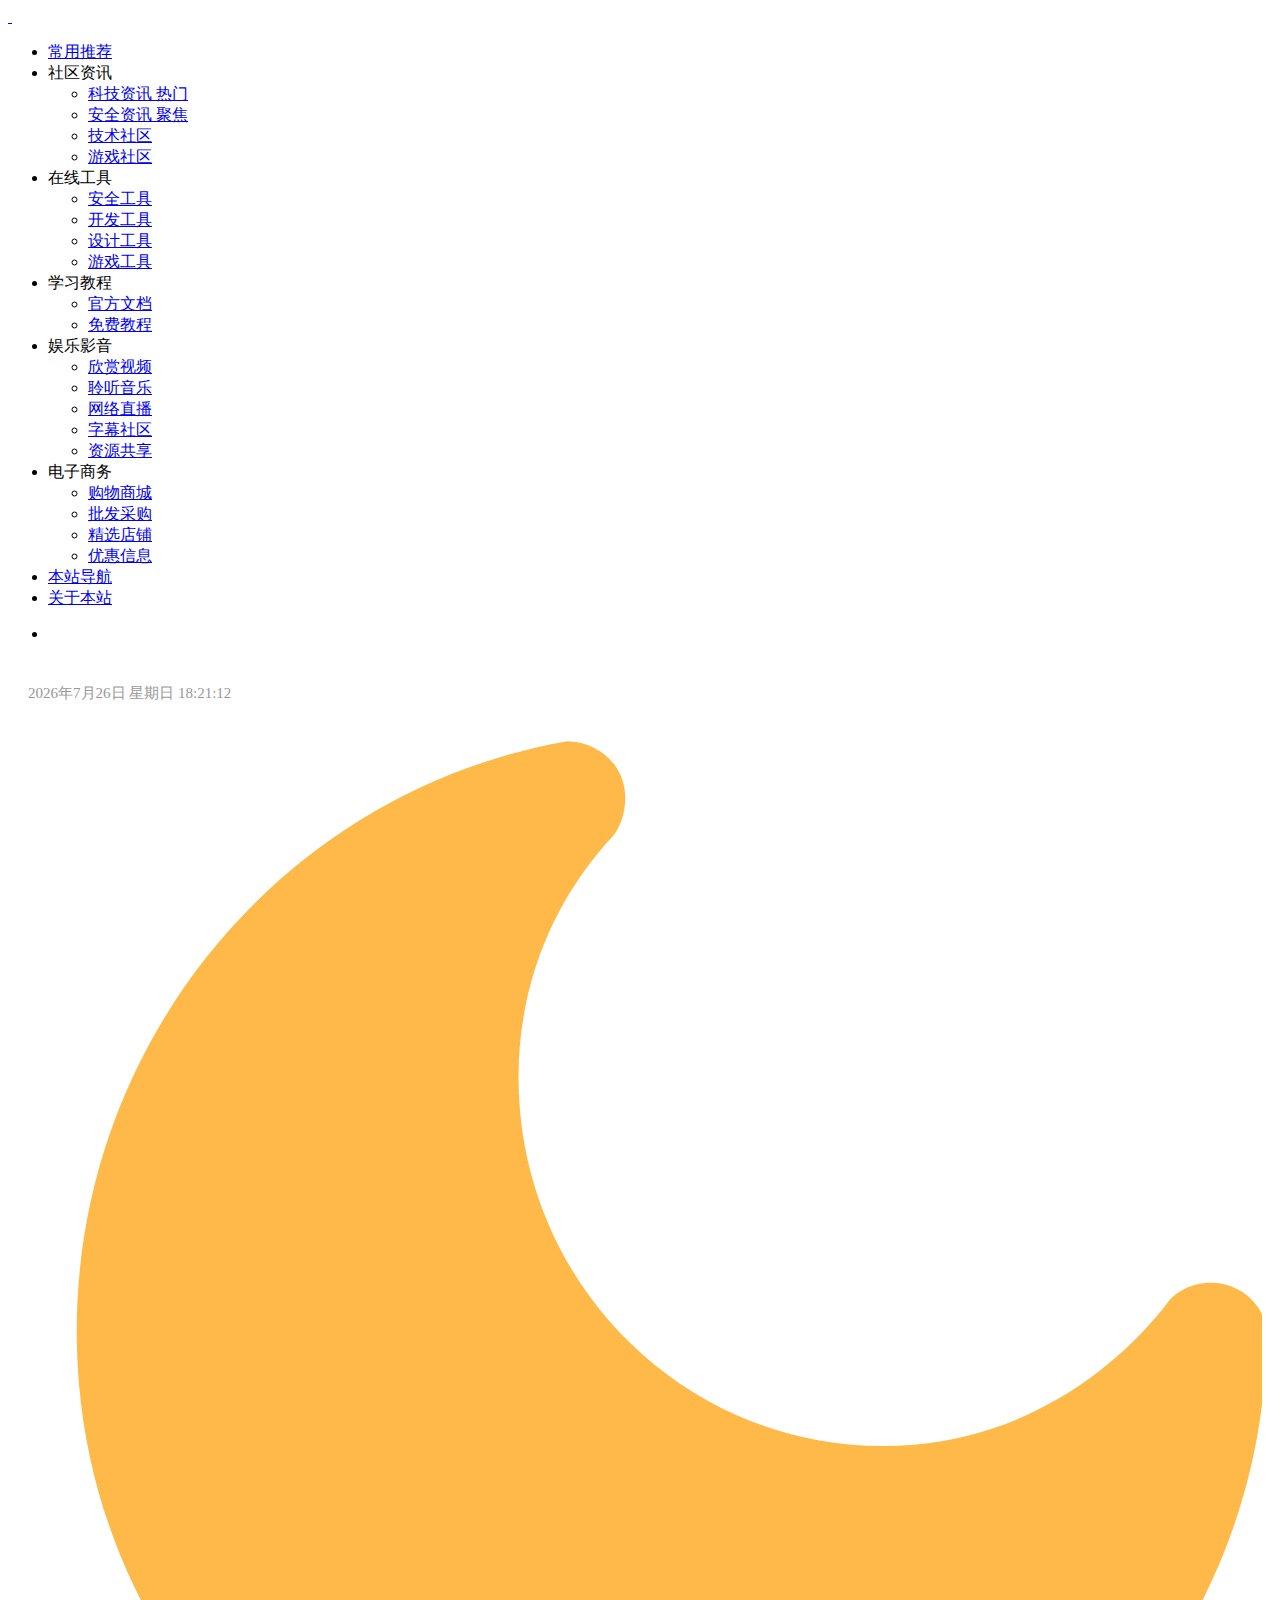
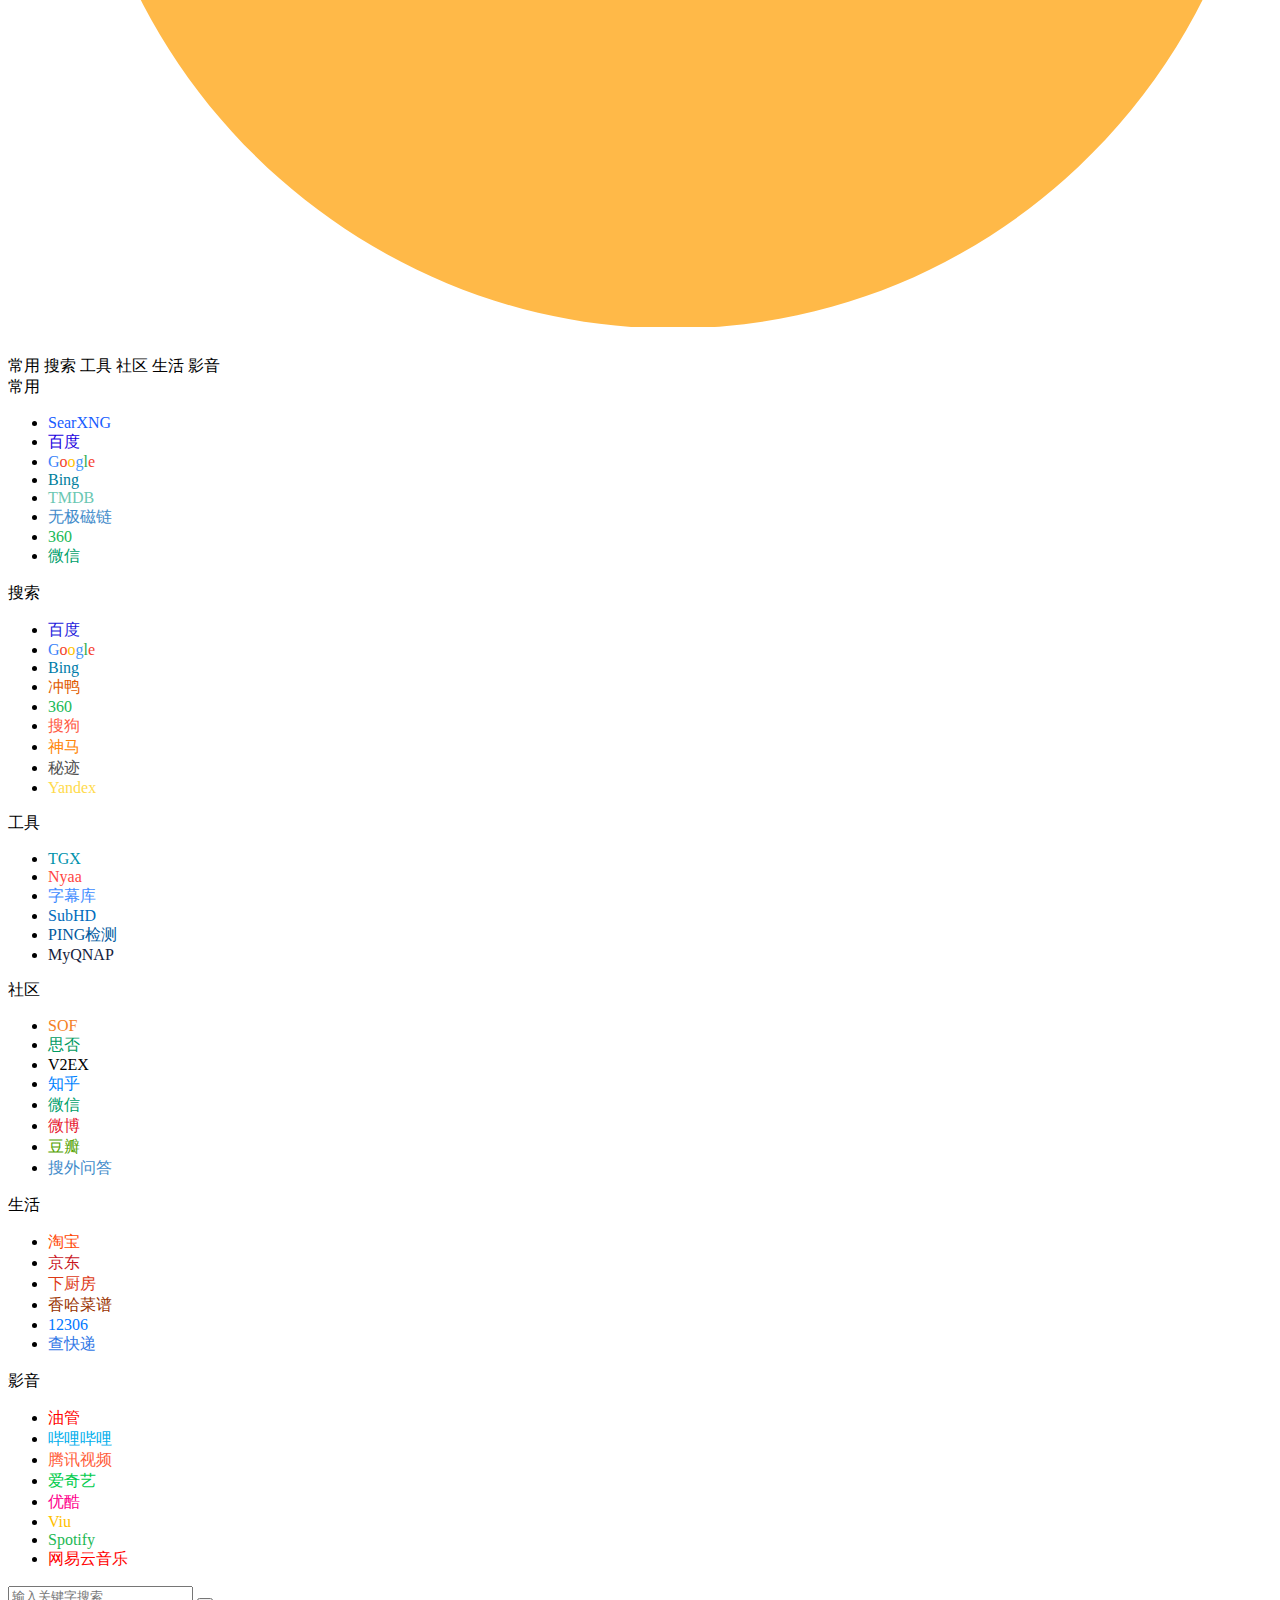
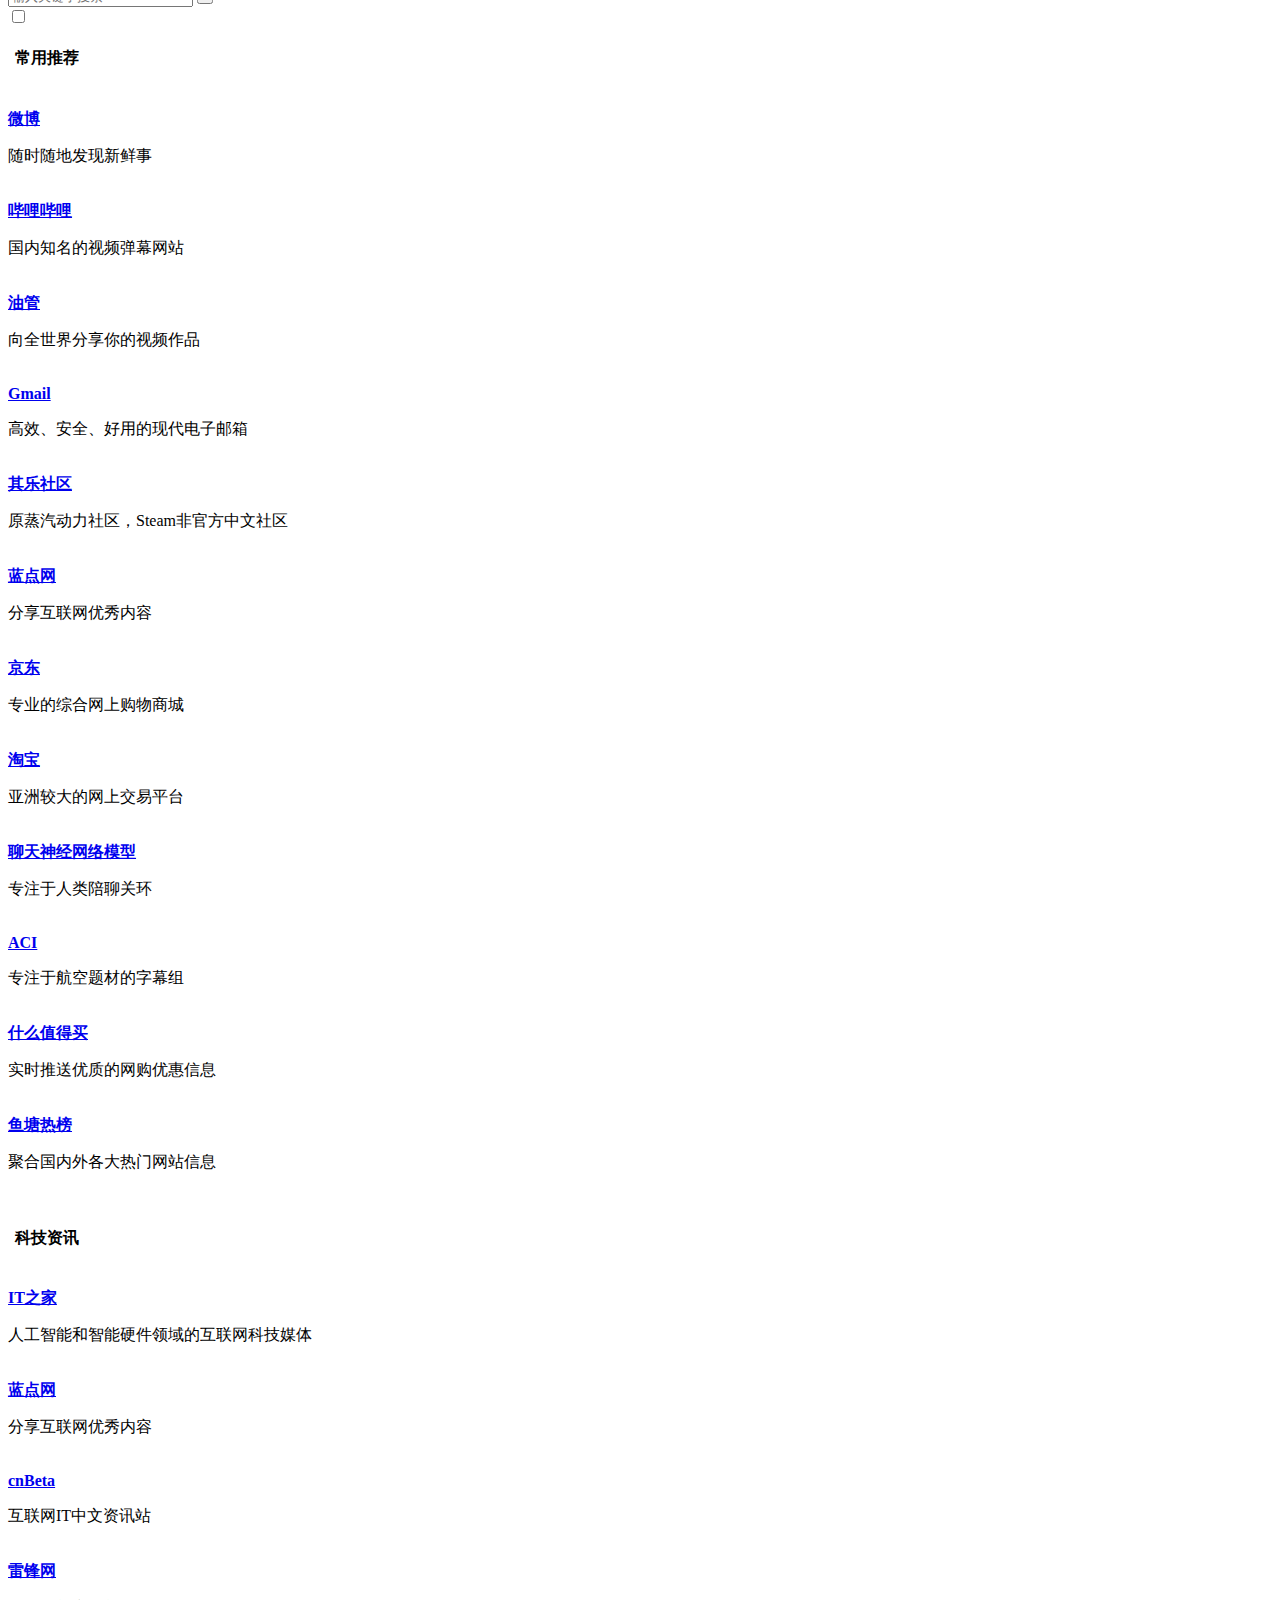
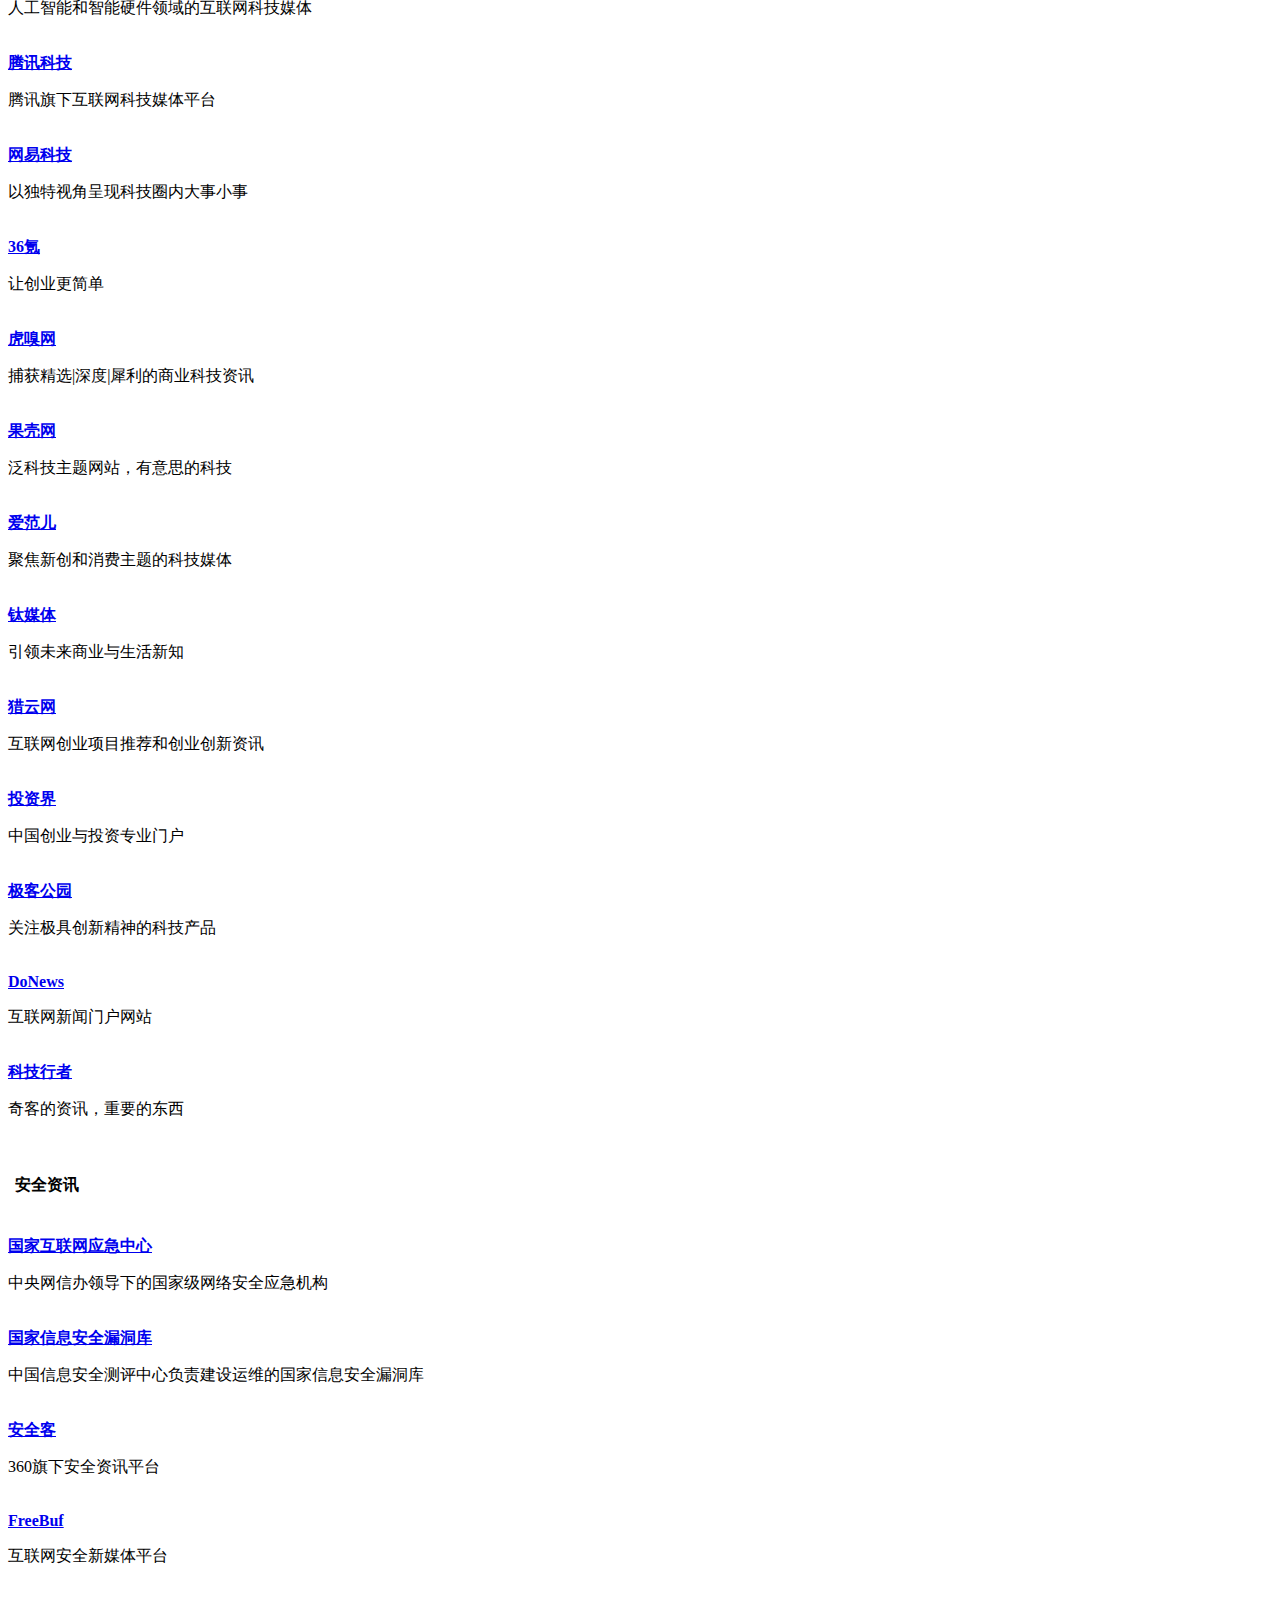
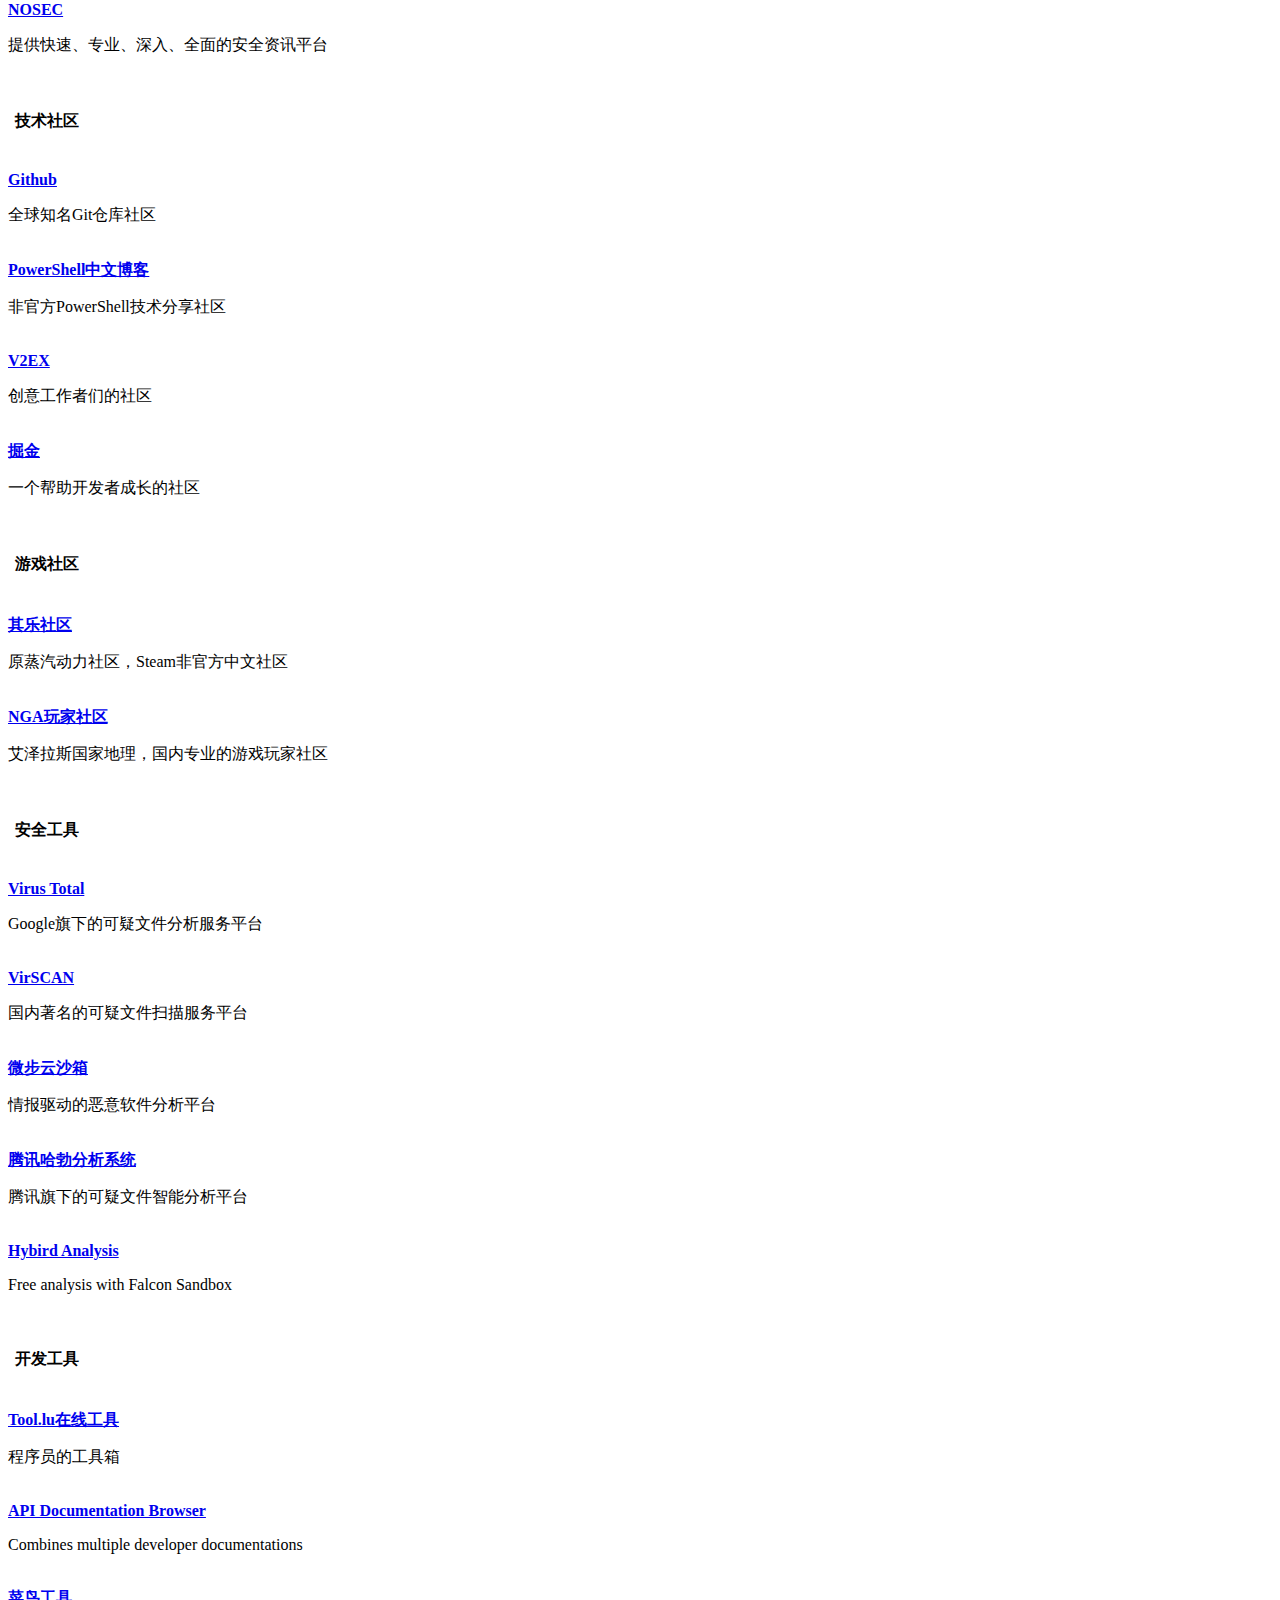
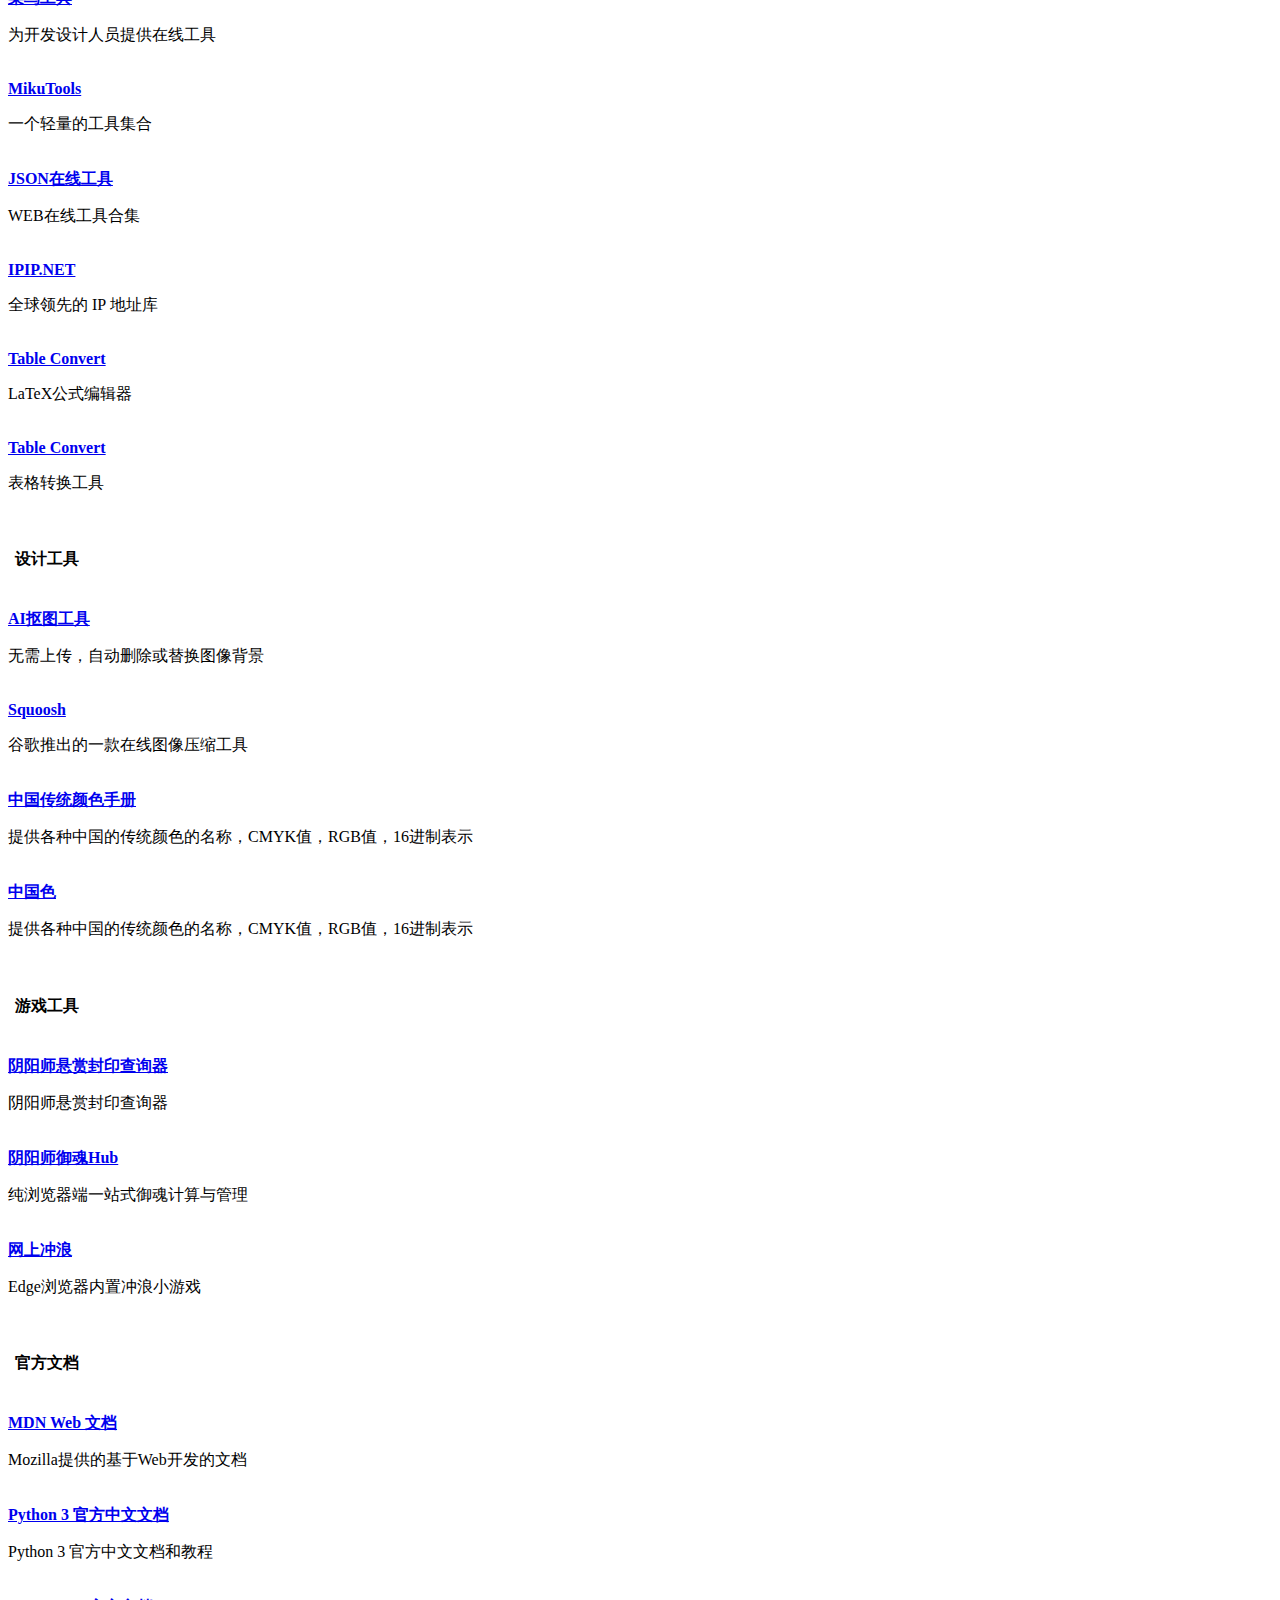
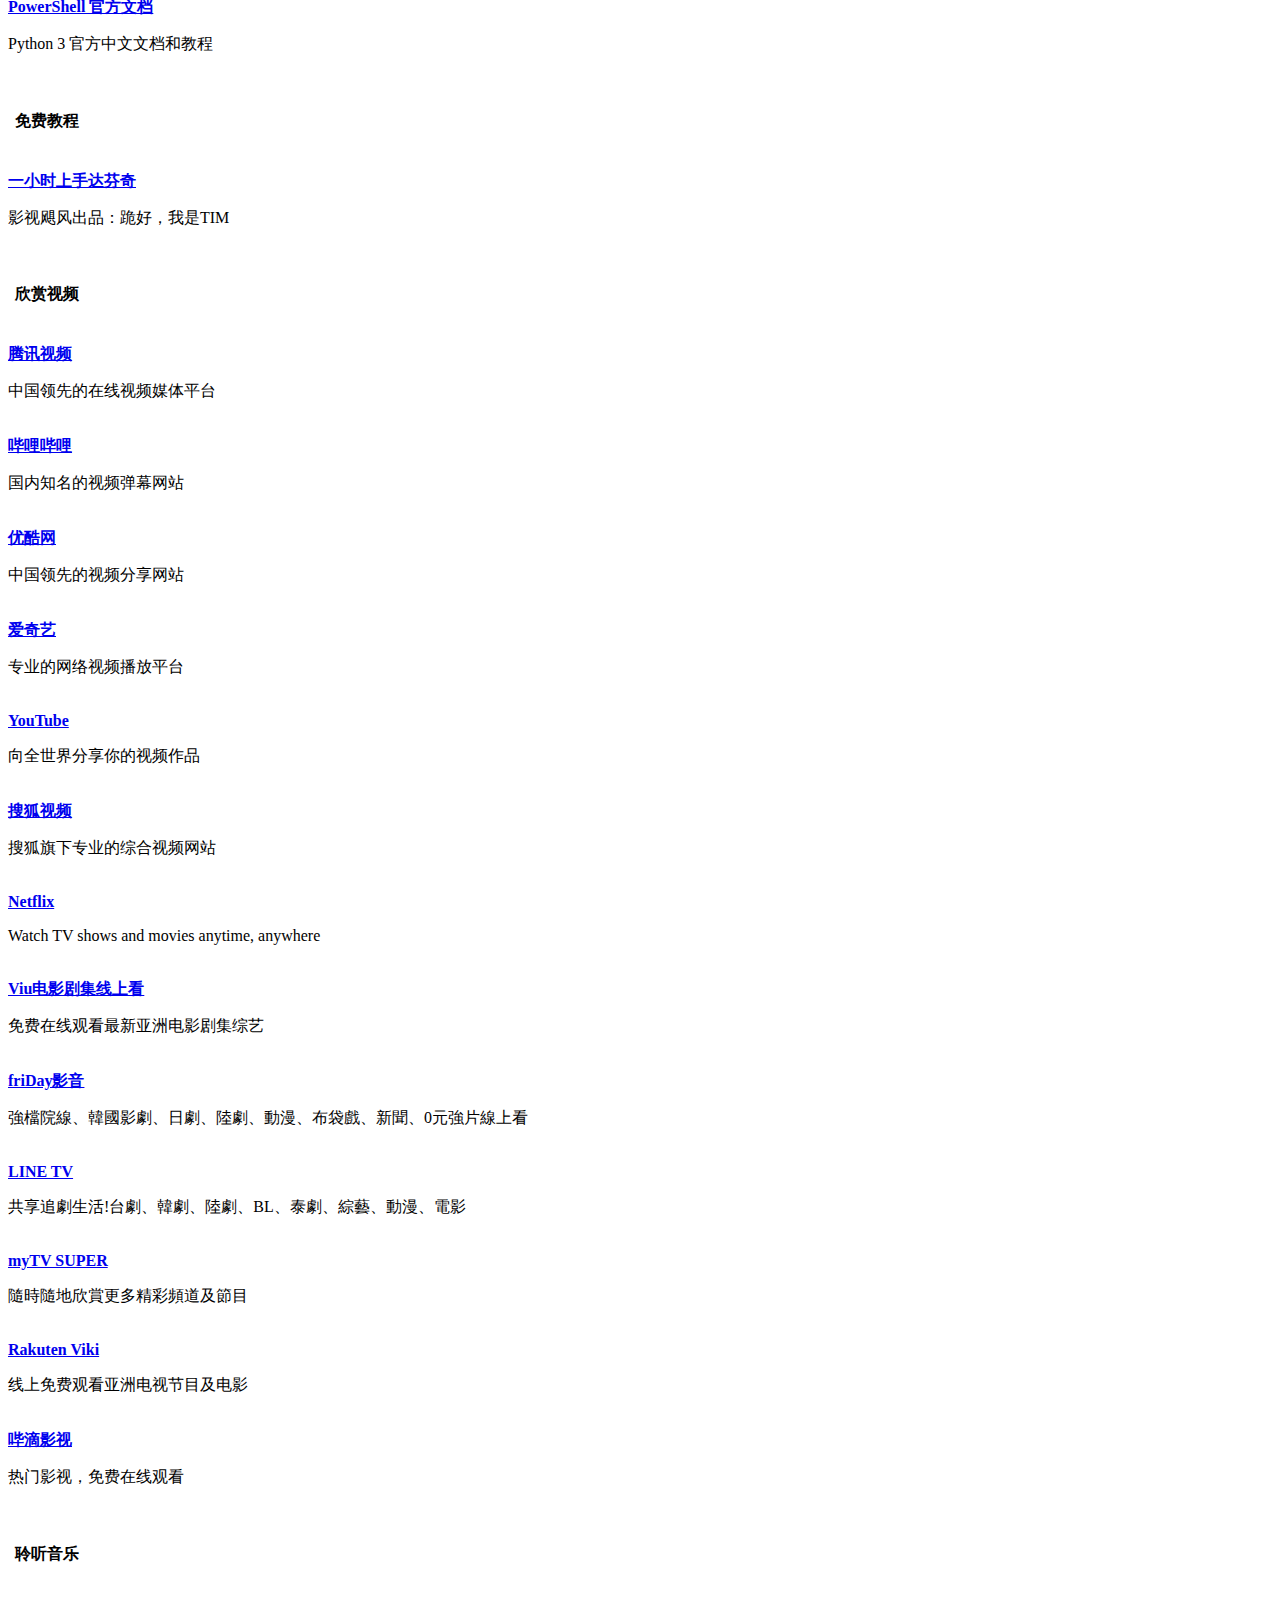
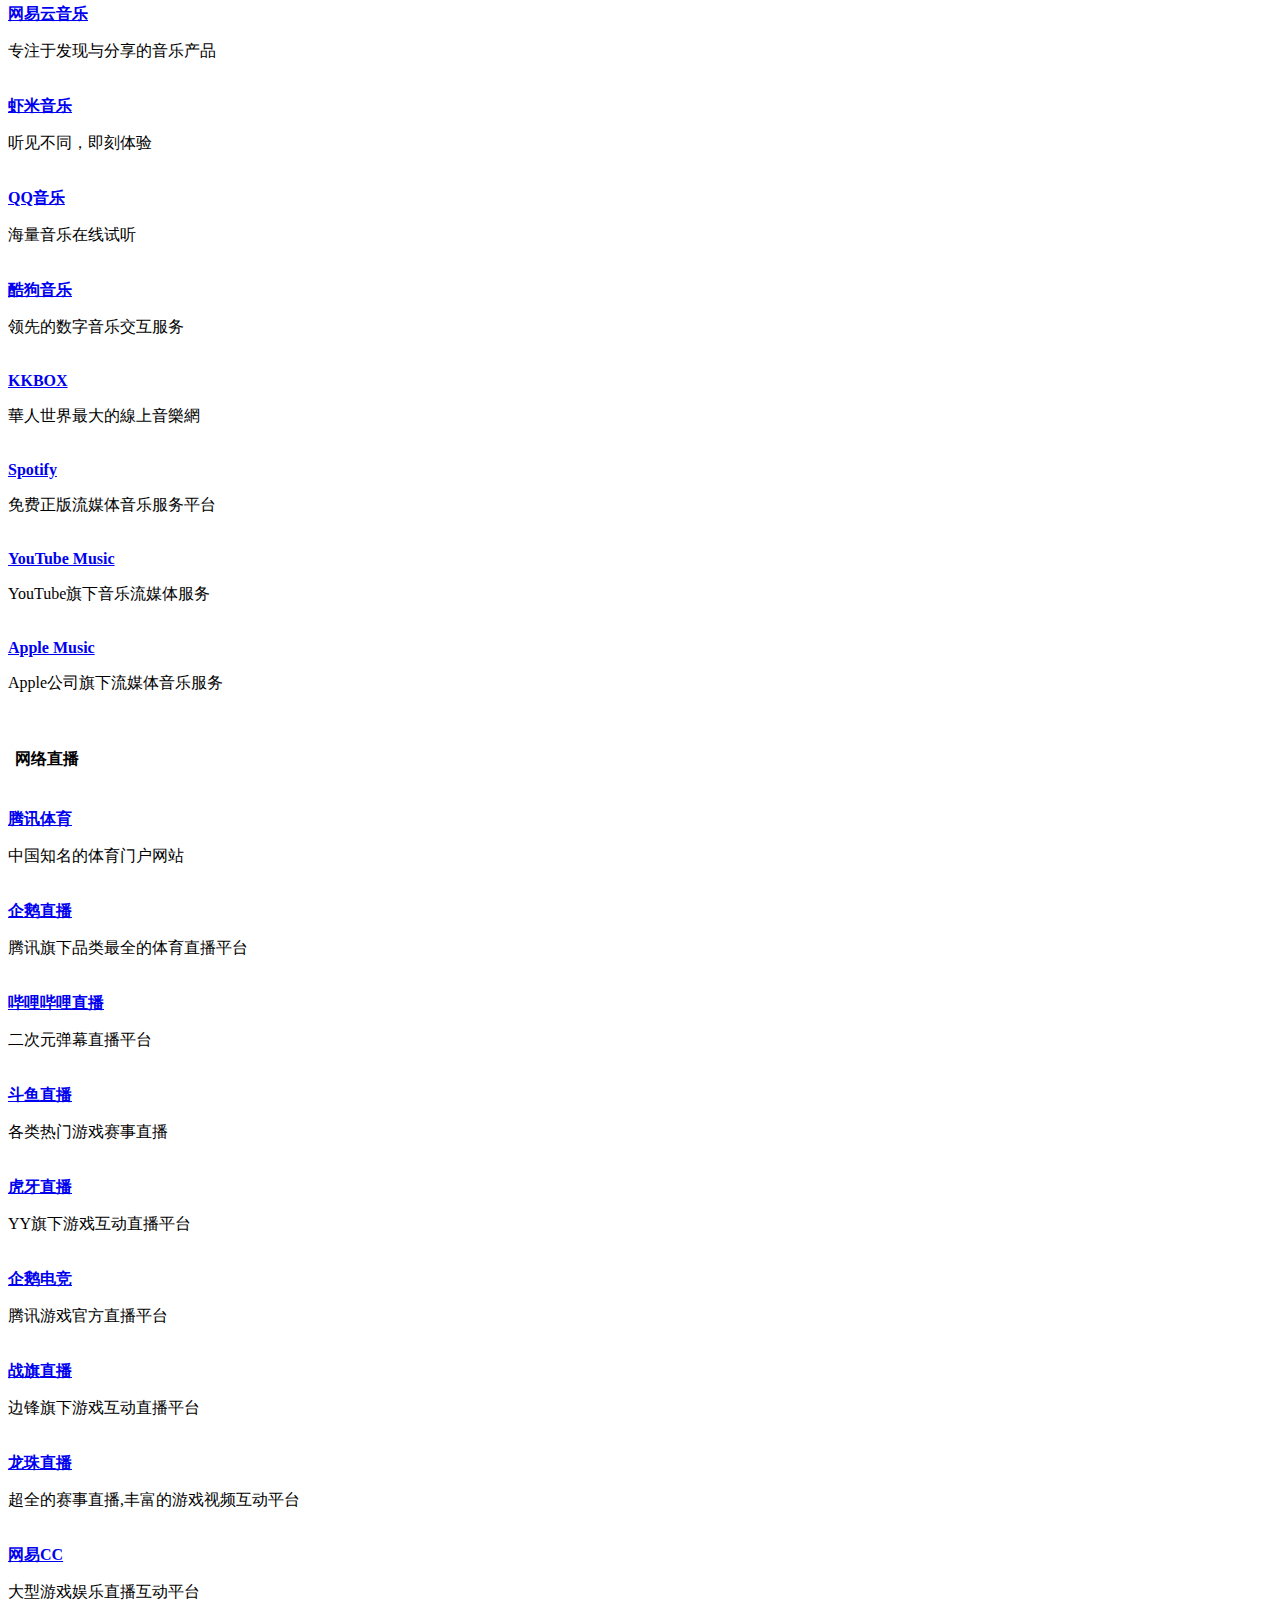
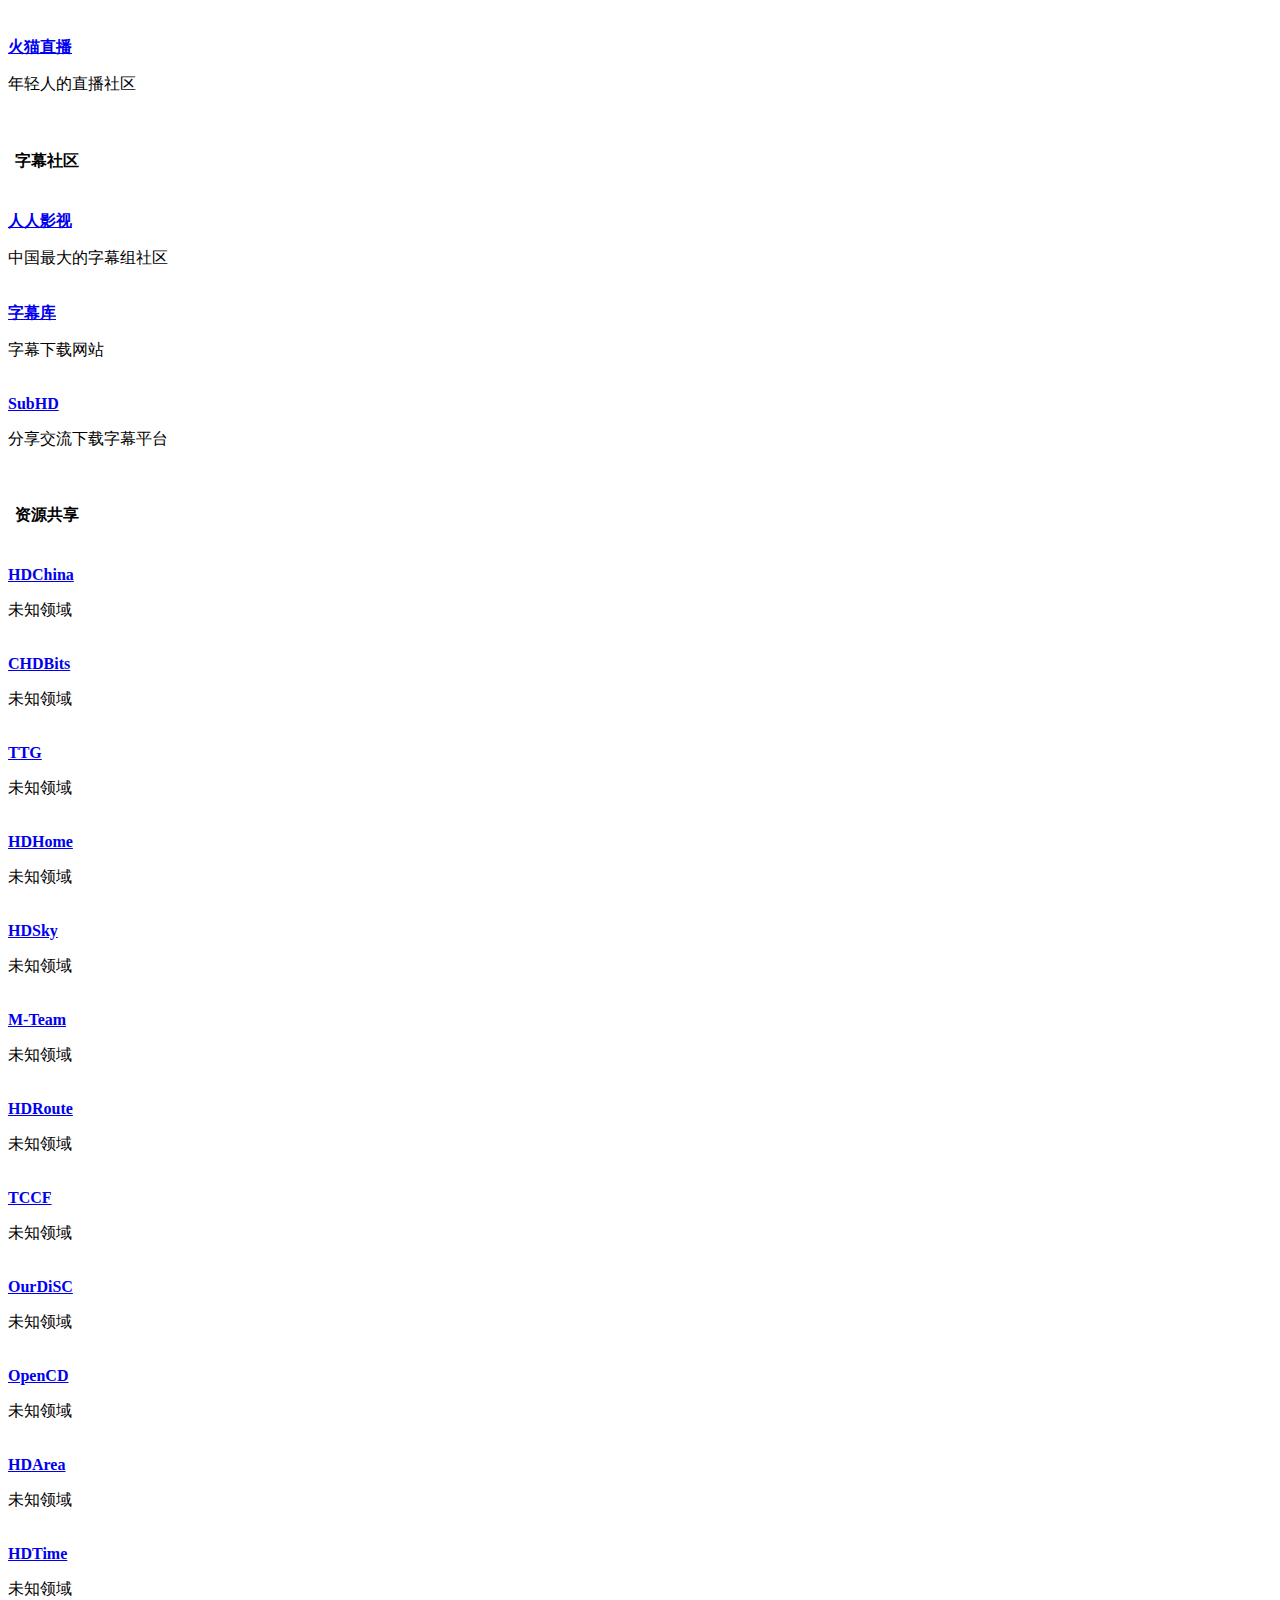
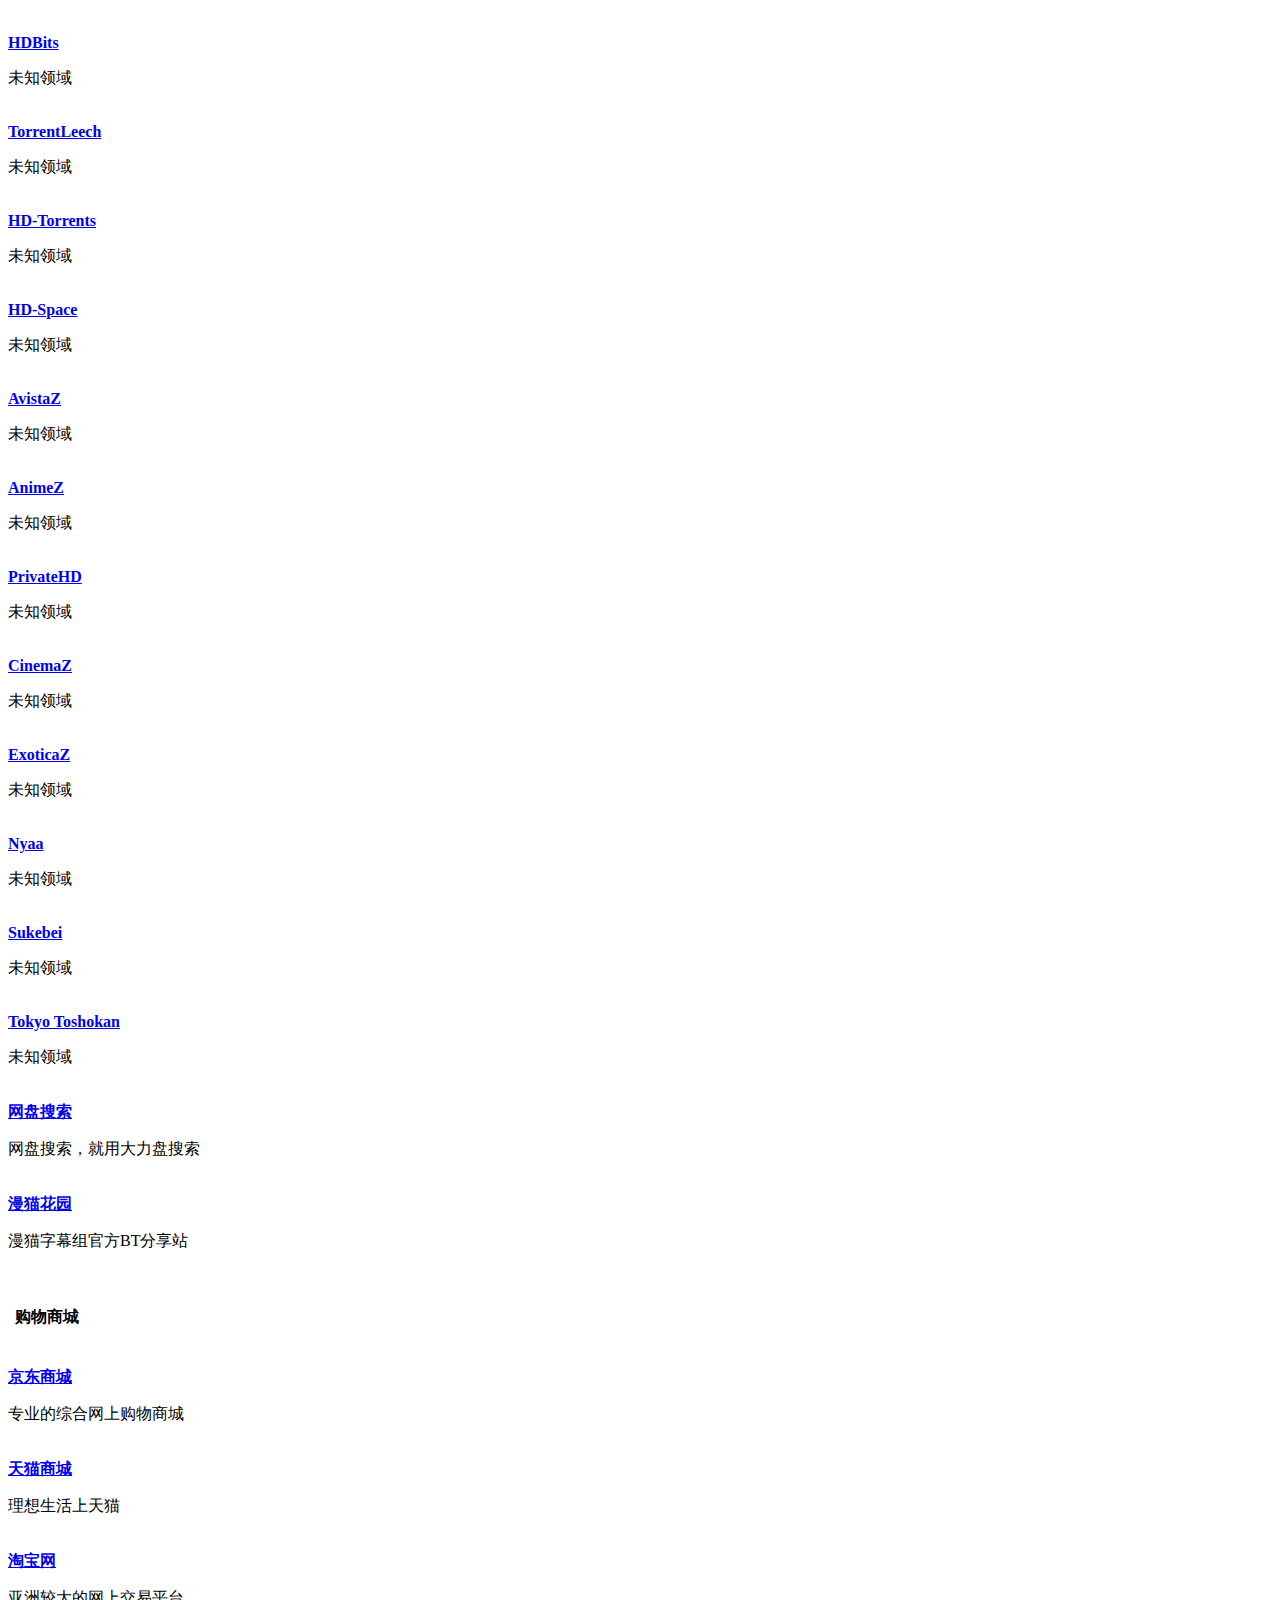
==== commit 48557a78: "feat: ✨ add new font <全国高校校徽字体图标库>" ====
--- a/index.html
+++ b/index.html
@@ -15,6 +15,7 @@
     href="//cdn.jsdelivr.net/gh/Jay-Young/homepage/assets/css/fonts/linecons/css/linecons.min.css" />
   <link rel="stylesheet"
     href="//cdn.jsdelivr.net/gh/Jay-Young/homepage/assets/css/fonts/fontawesome/css/font-awesome.min.css" />
+  <link rel="stylesheet" href="//cdn.jsdelivr.net/gh/Jay-Young/homepage/assets/css/fcicon.css">
   <link rel="stylesheet" href="//cdn.jsdelivr.net/gh/Jay-Young/homepage/assets/css/bootstrap.css" />
   <link rel="stylesheet" href="//cdn.jsdelivr.net/gh/Jay-Young/homepage/assets/css/xenon-core.min.css" />
   <link rel="stylesheet" href="//cdn.jsdelivr.net/gh/Jay-Young/homepage/assets/css/xenon-components.min.css" />
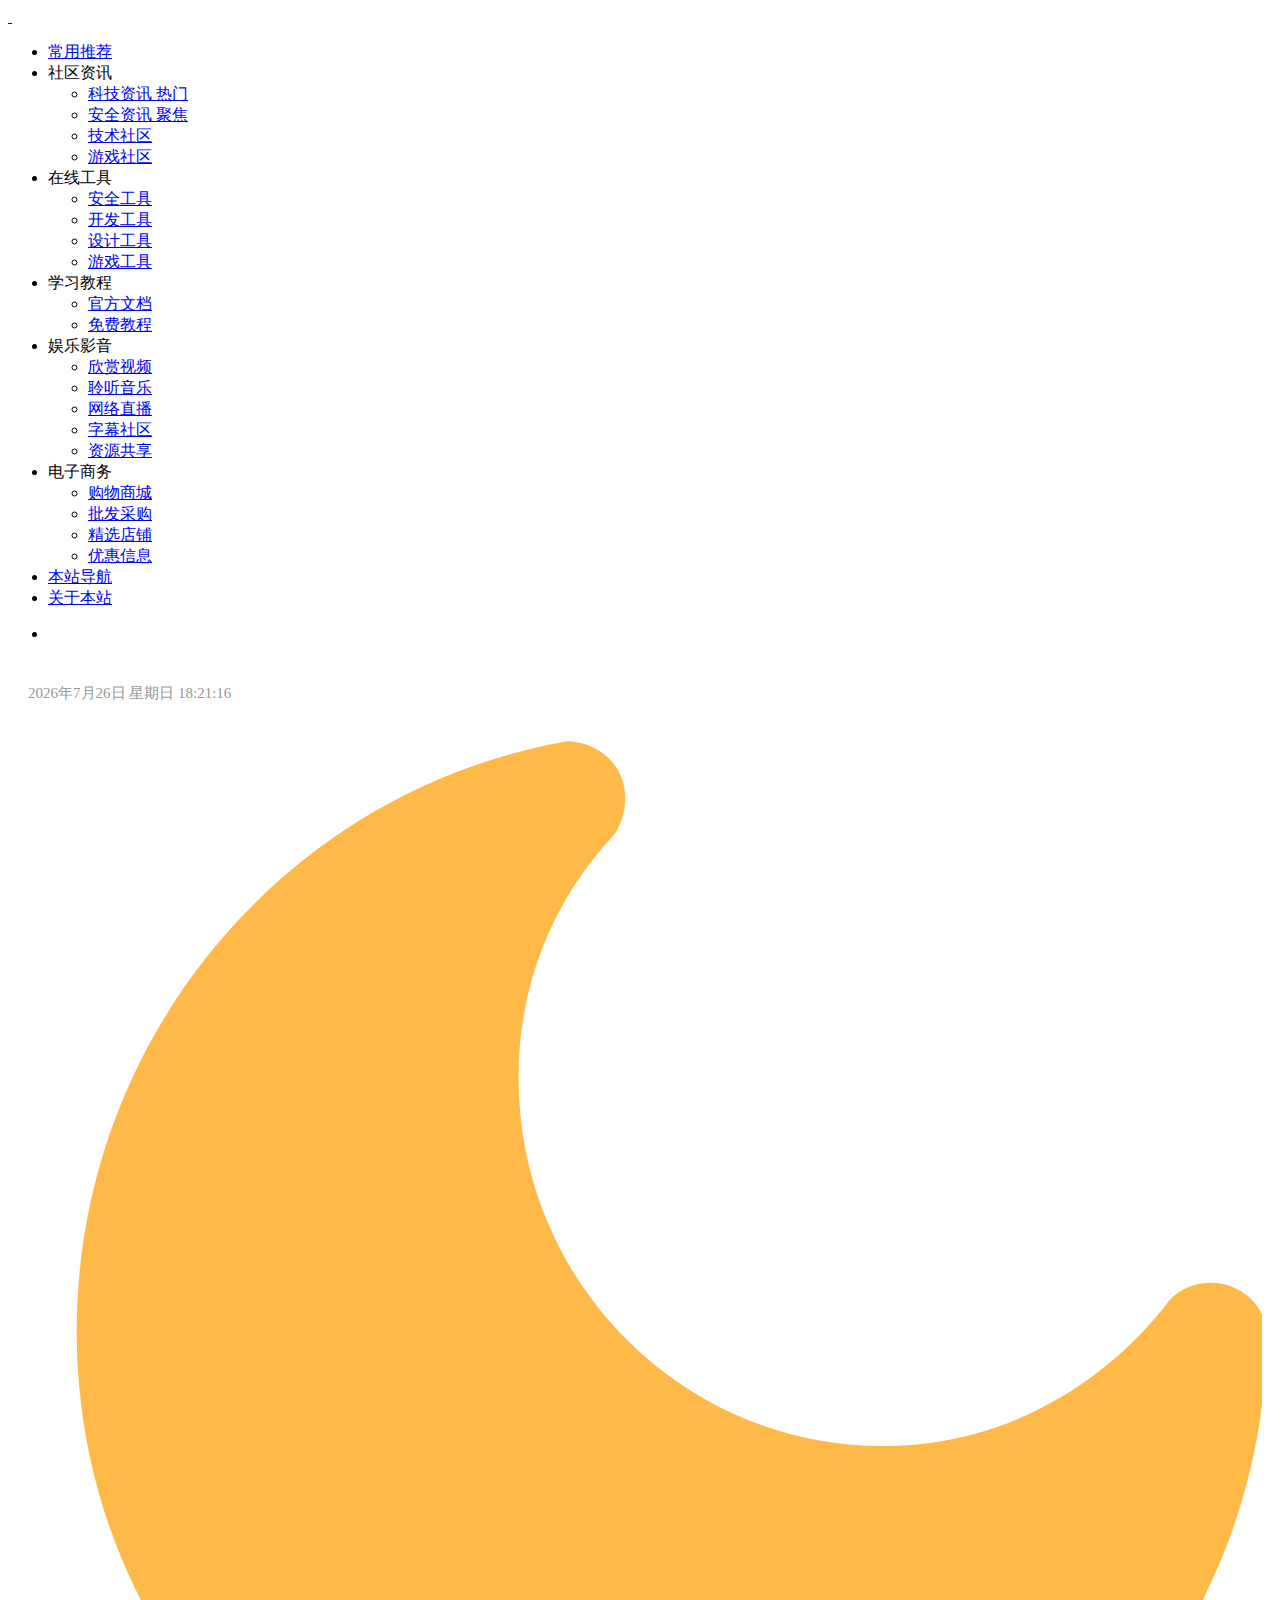
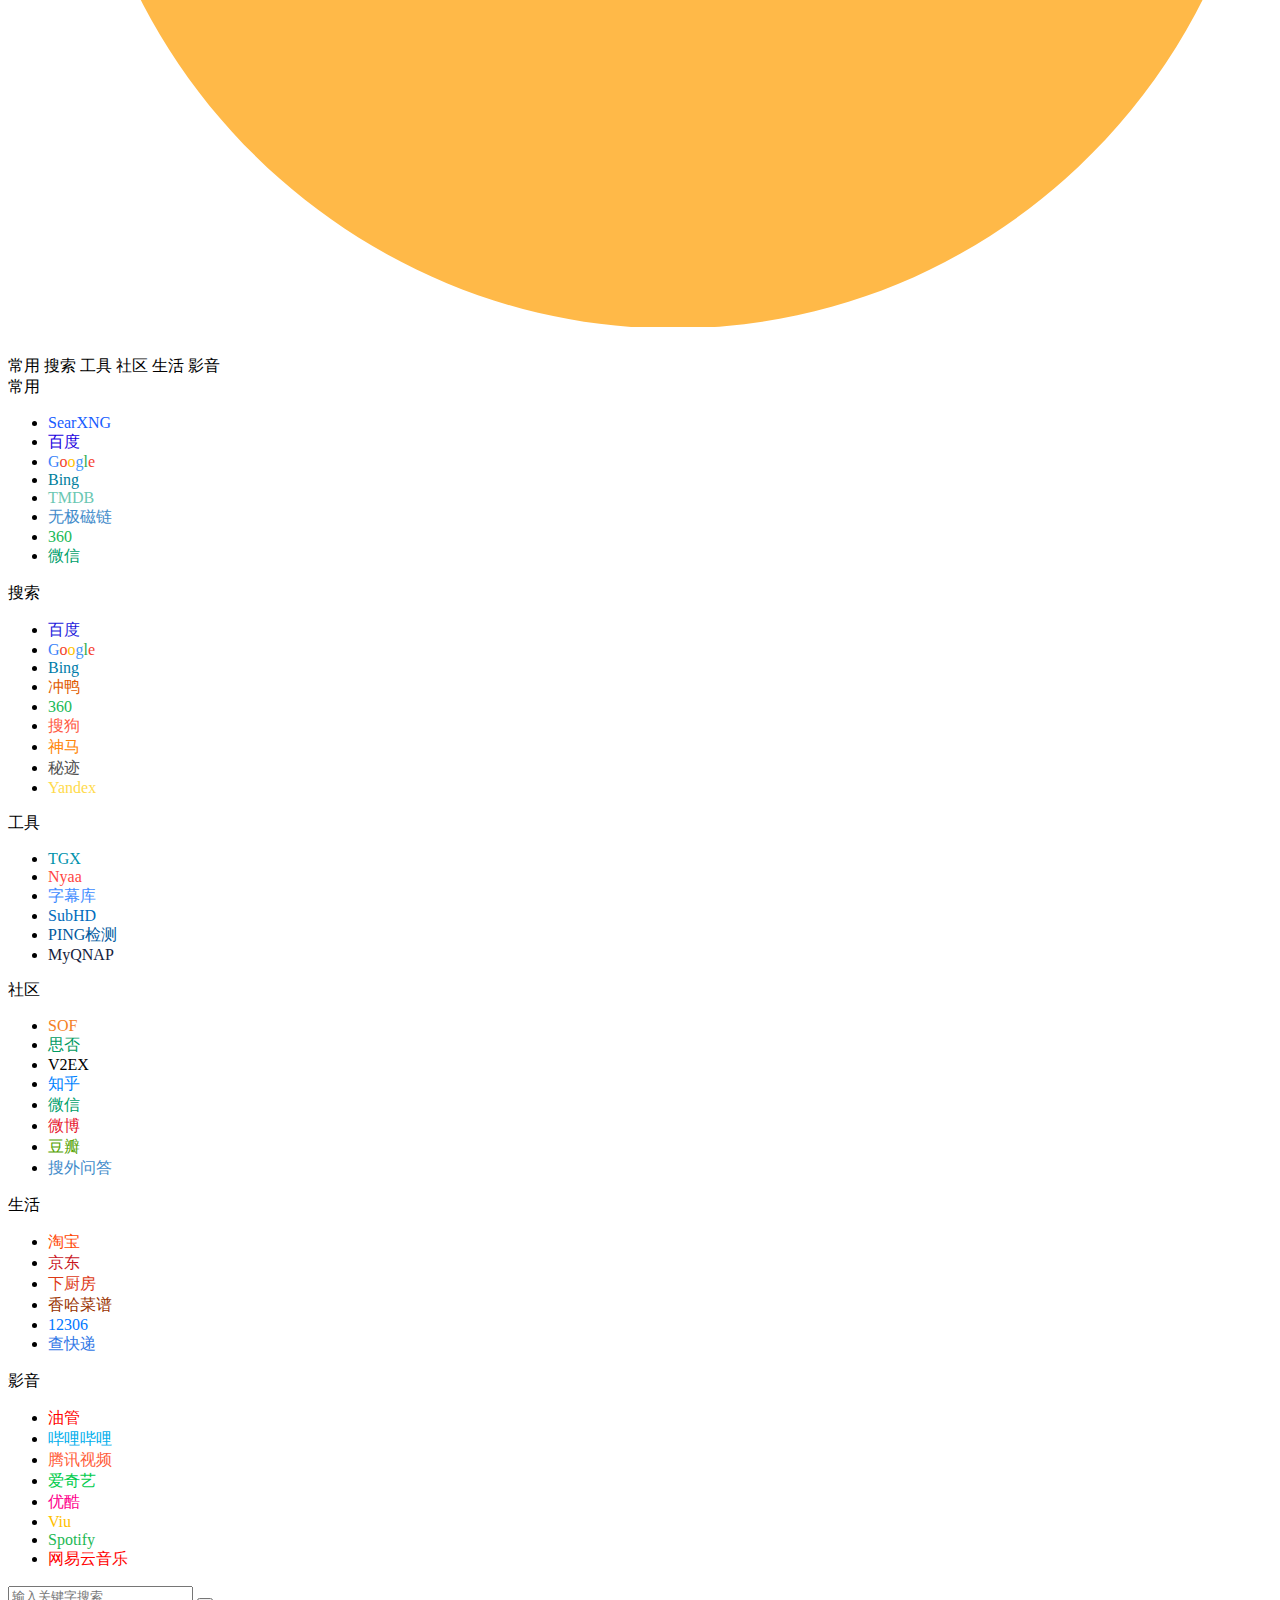
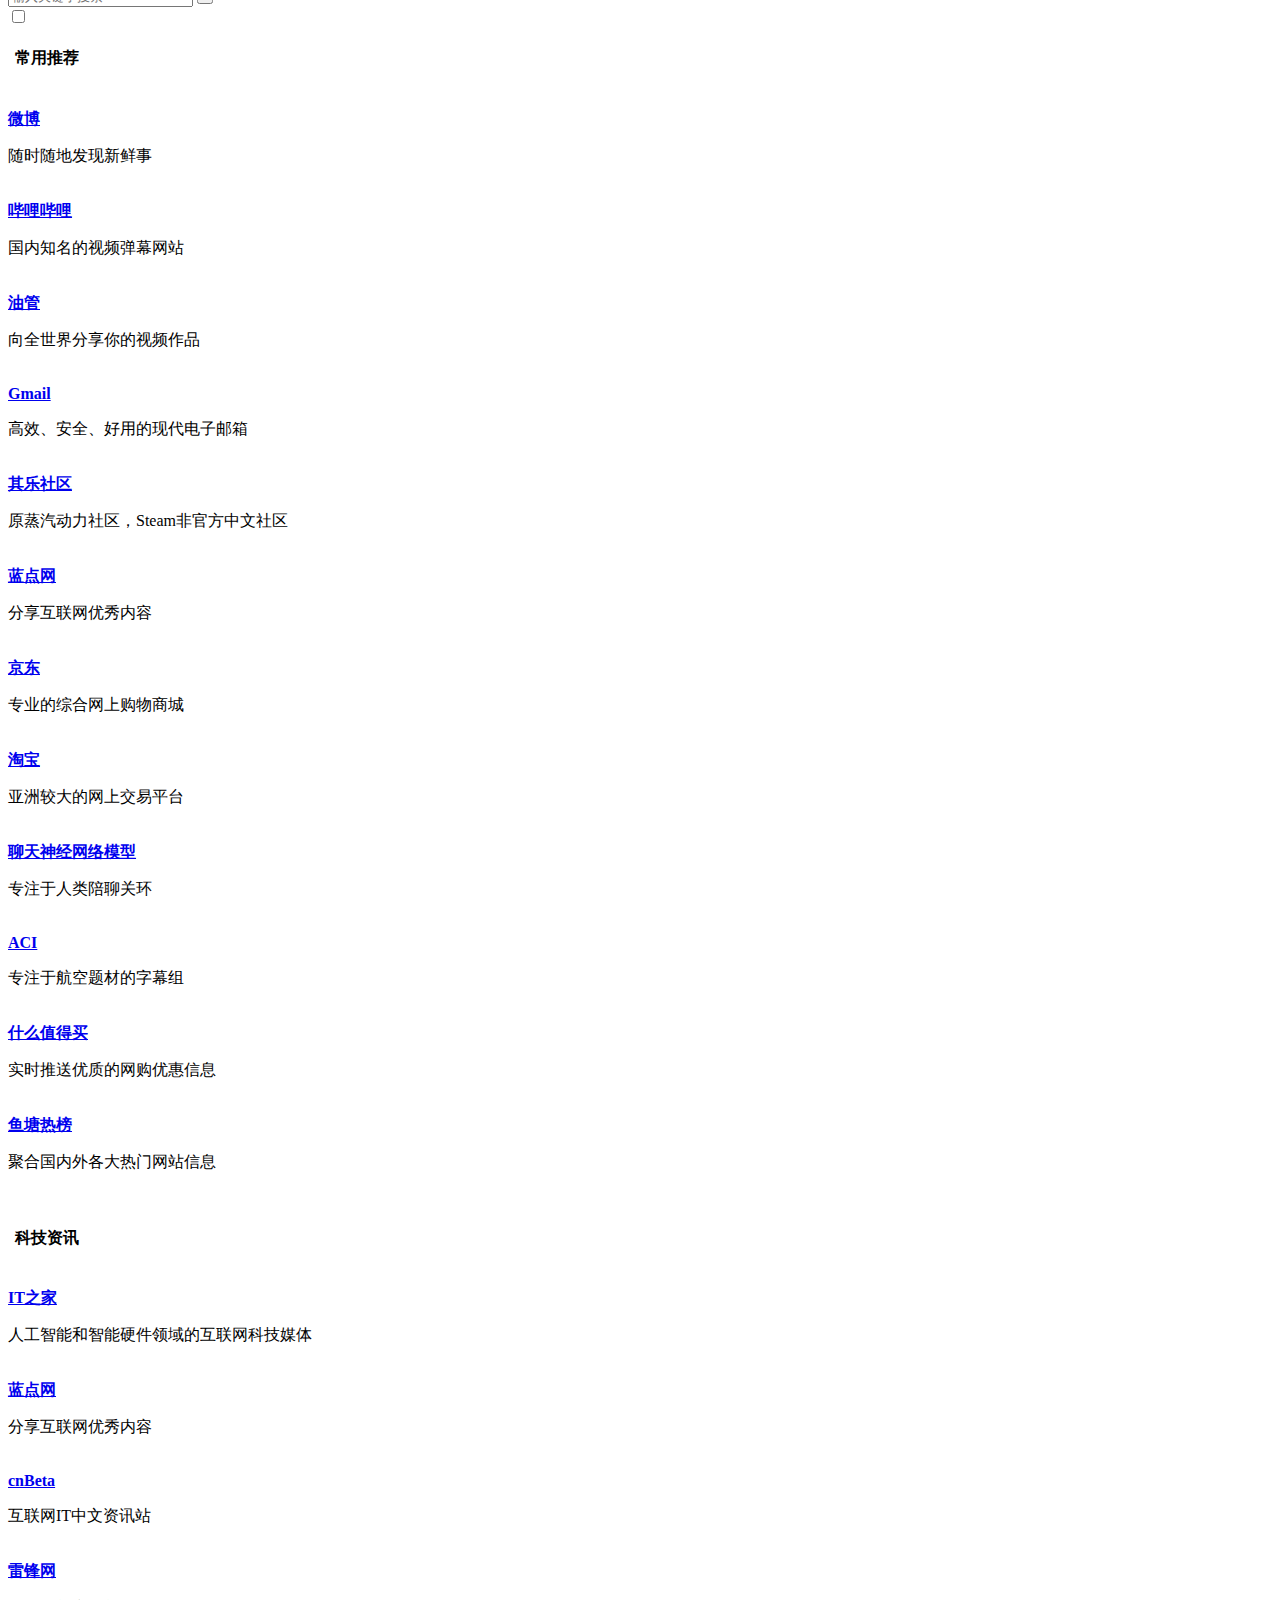
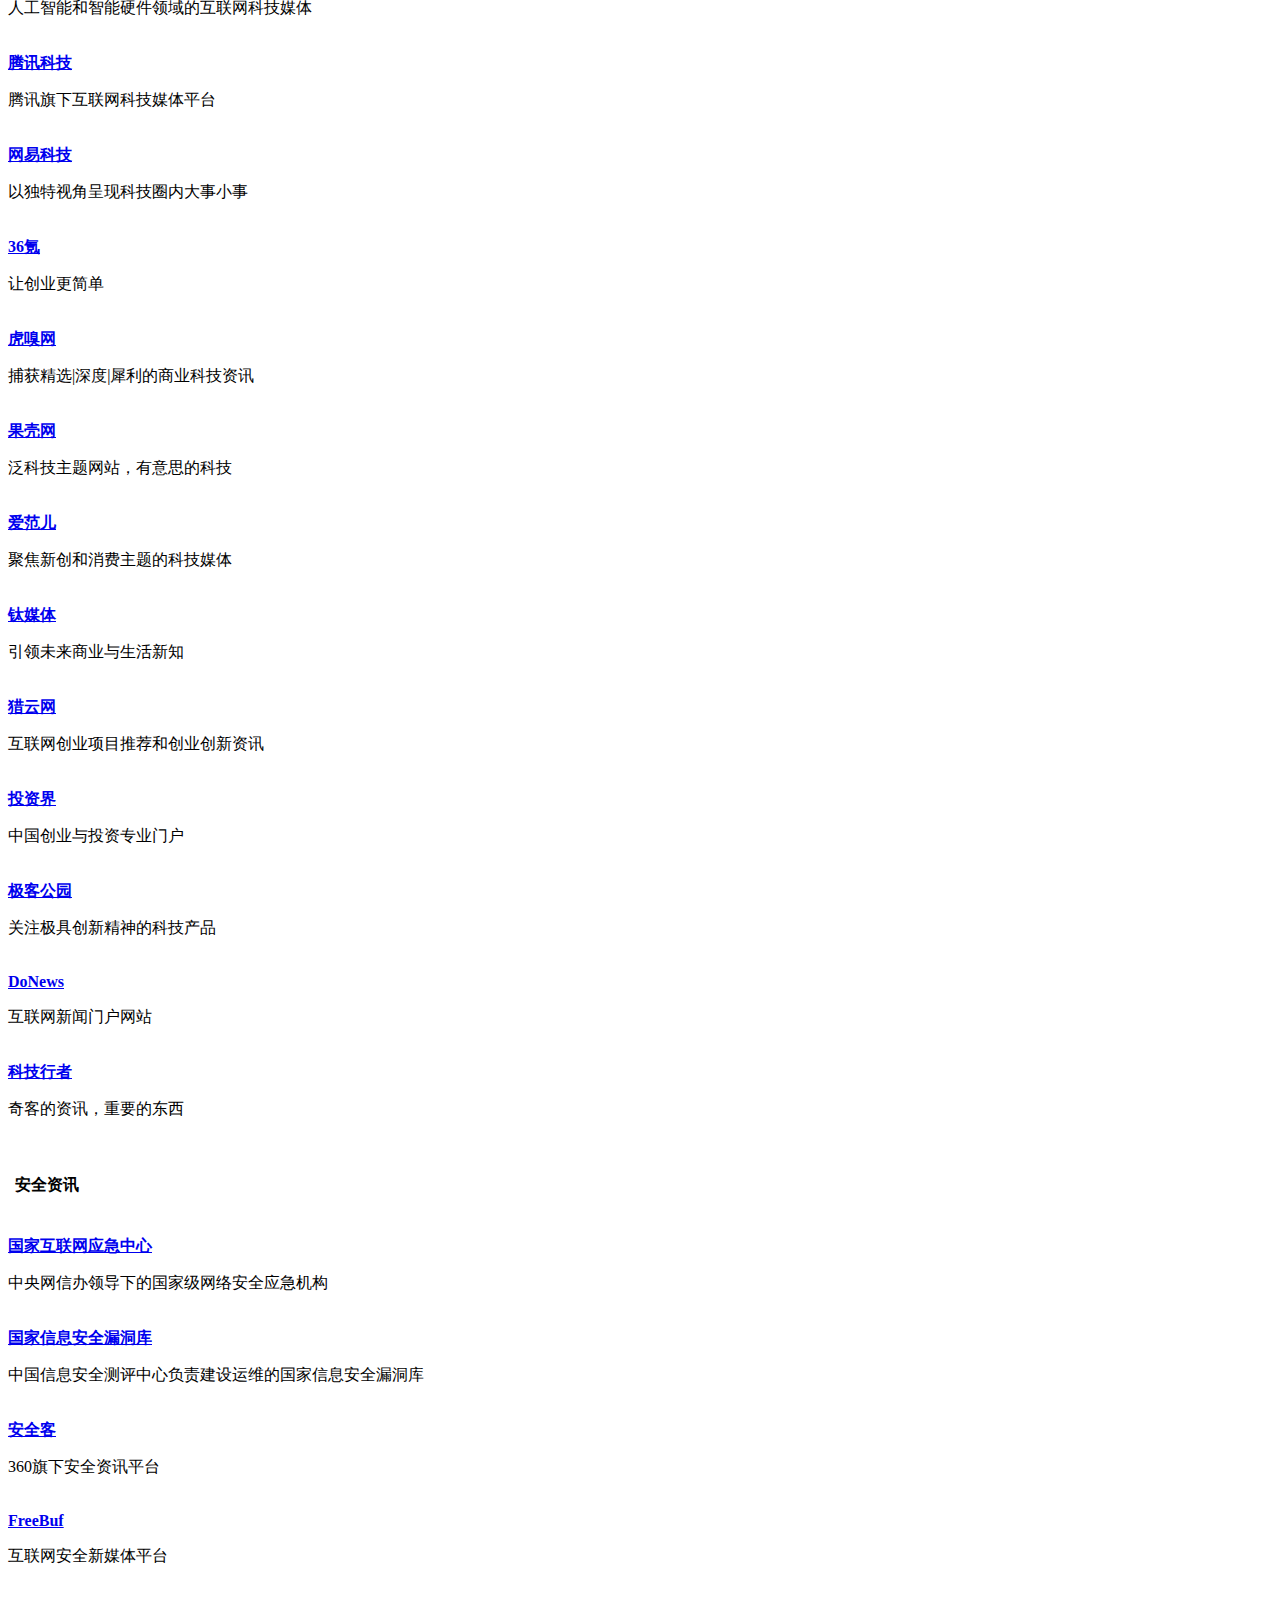
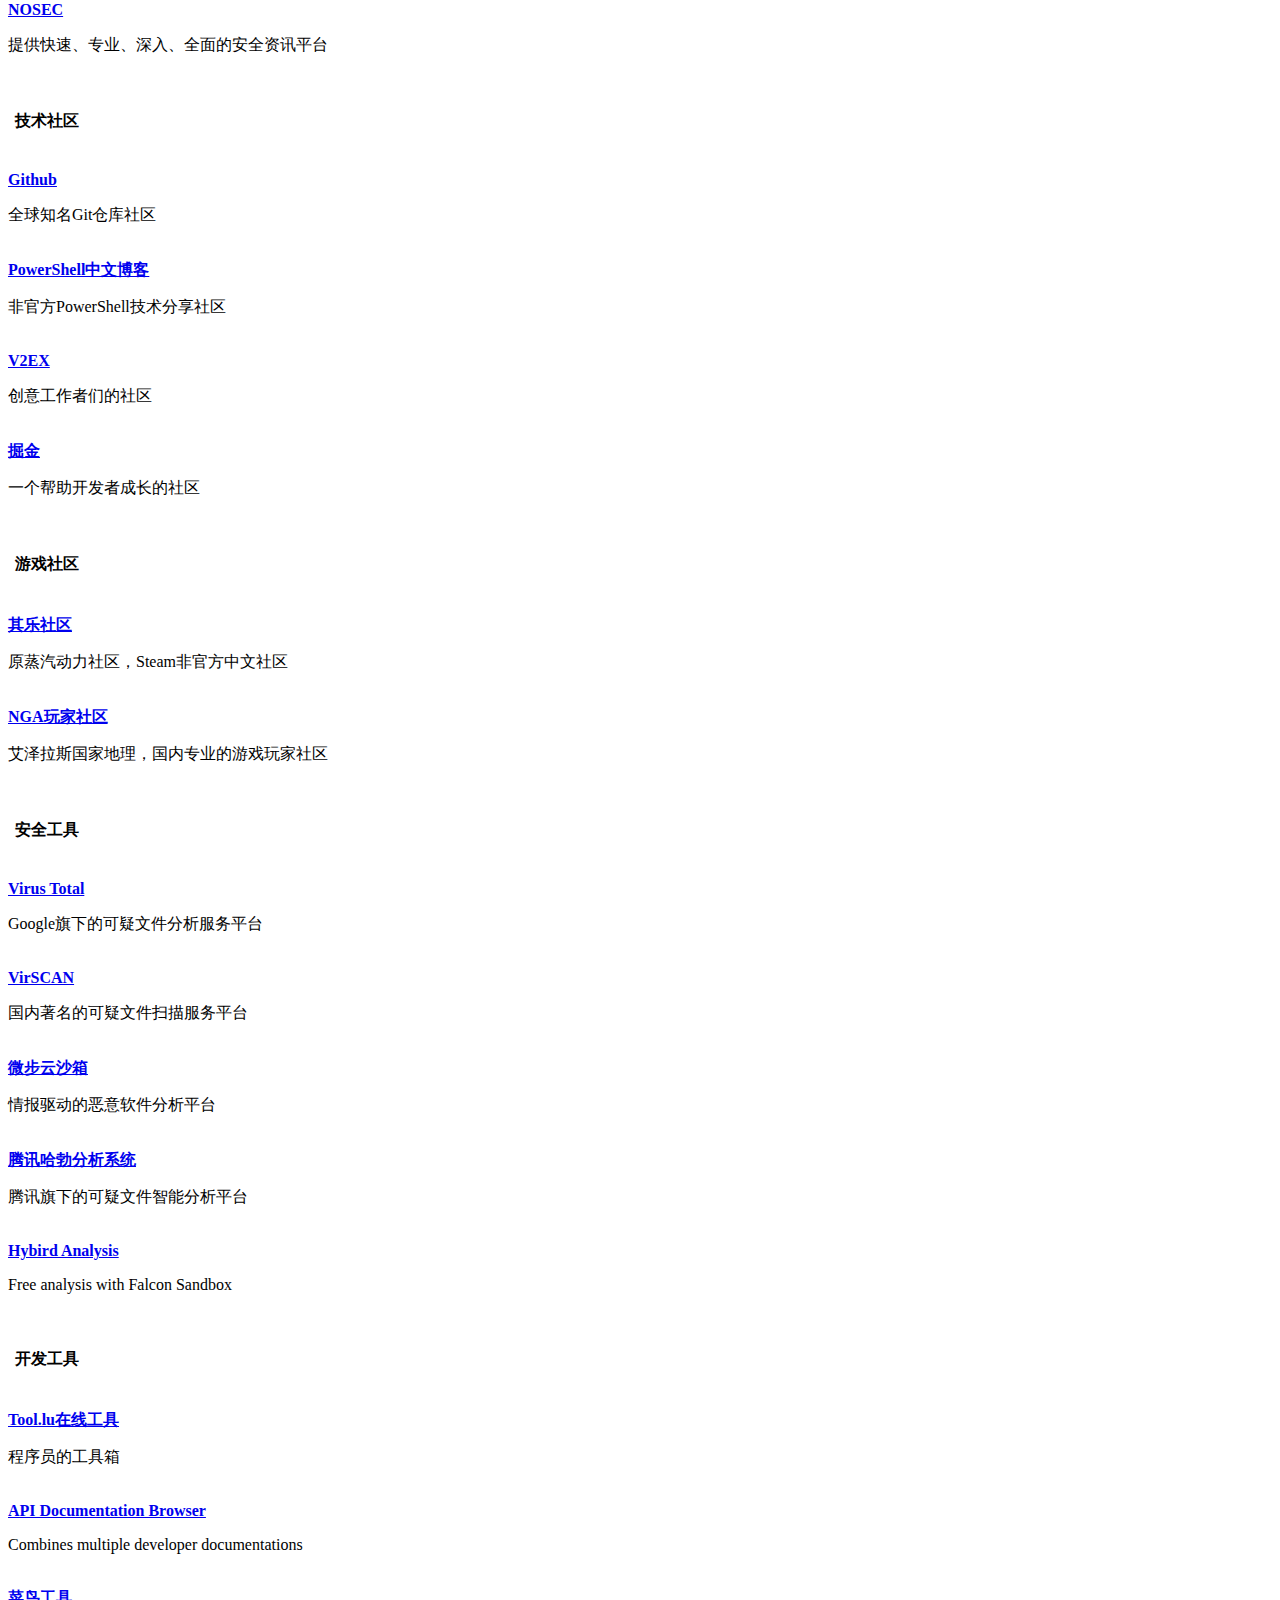
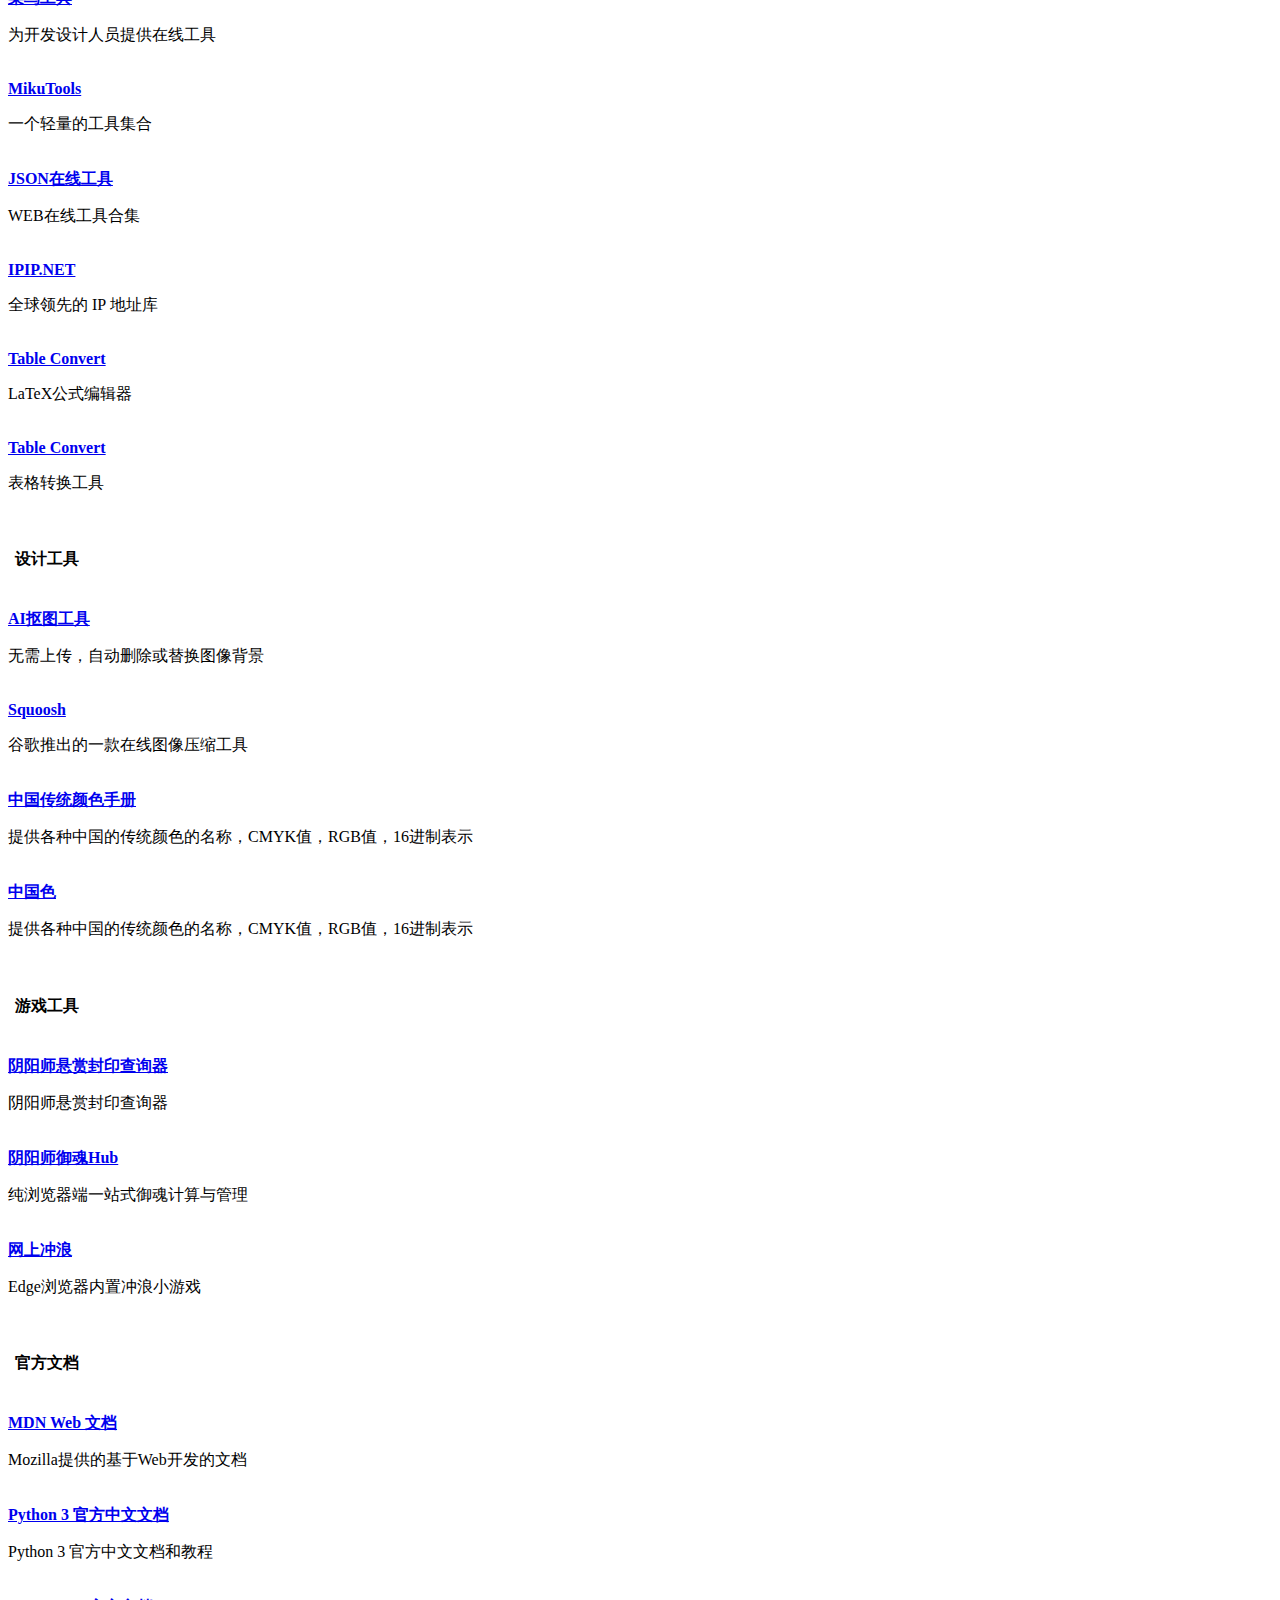
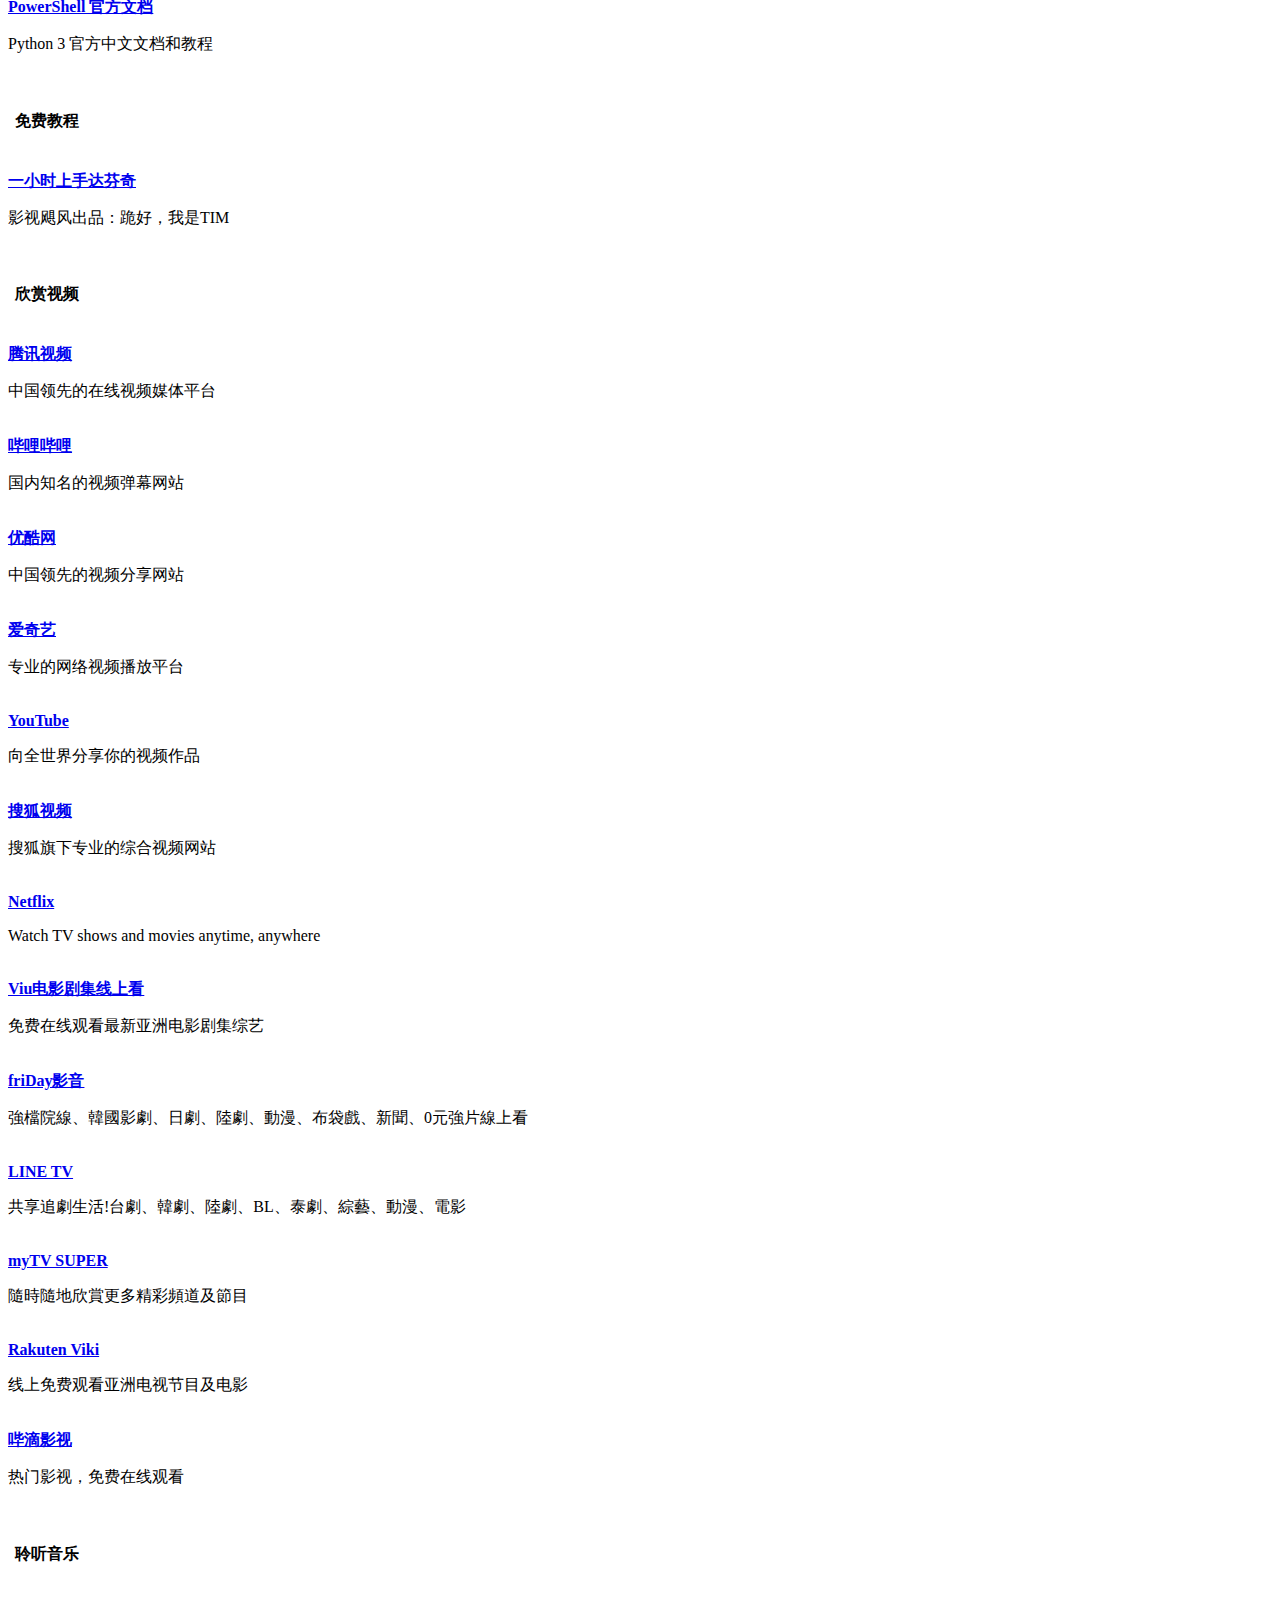
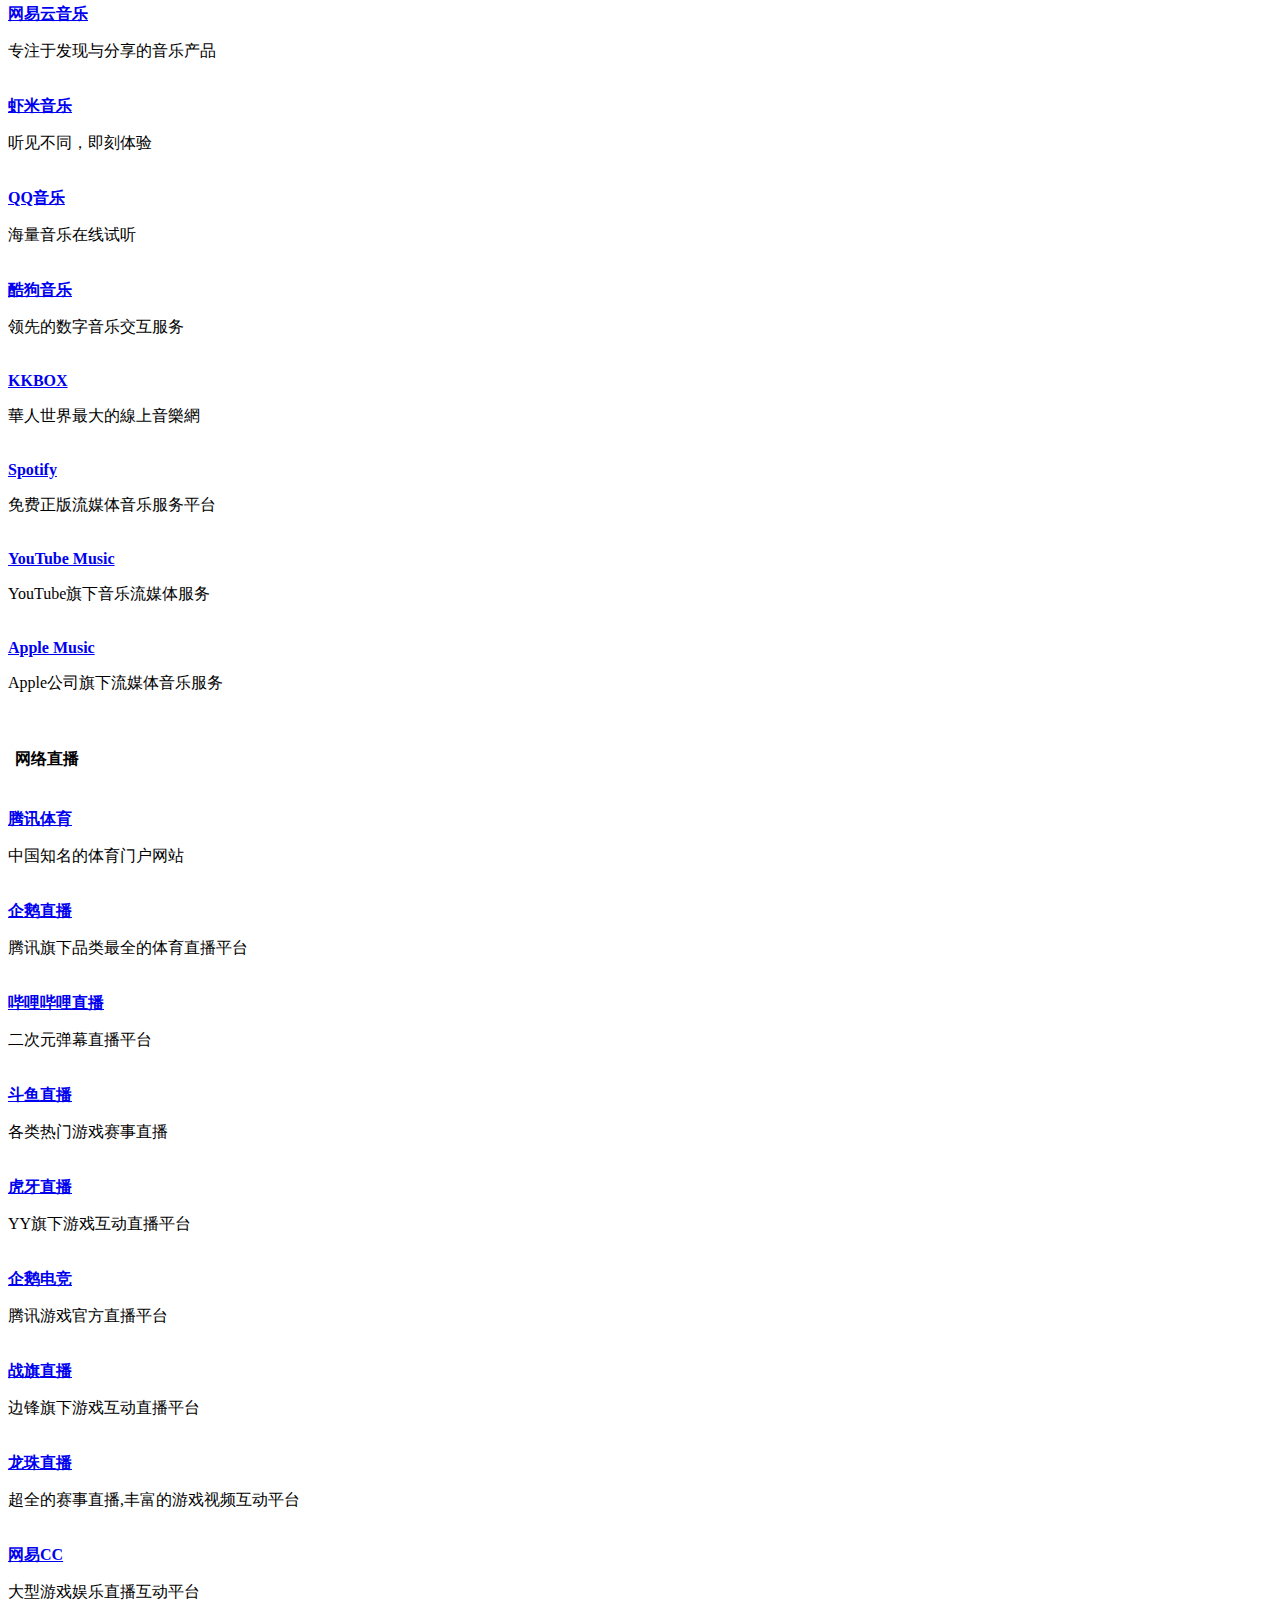
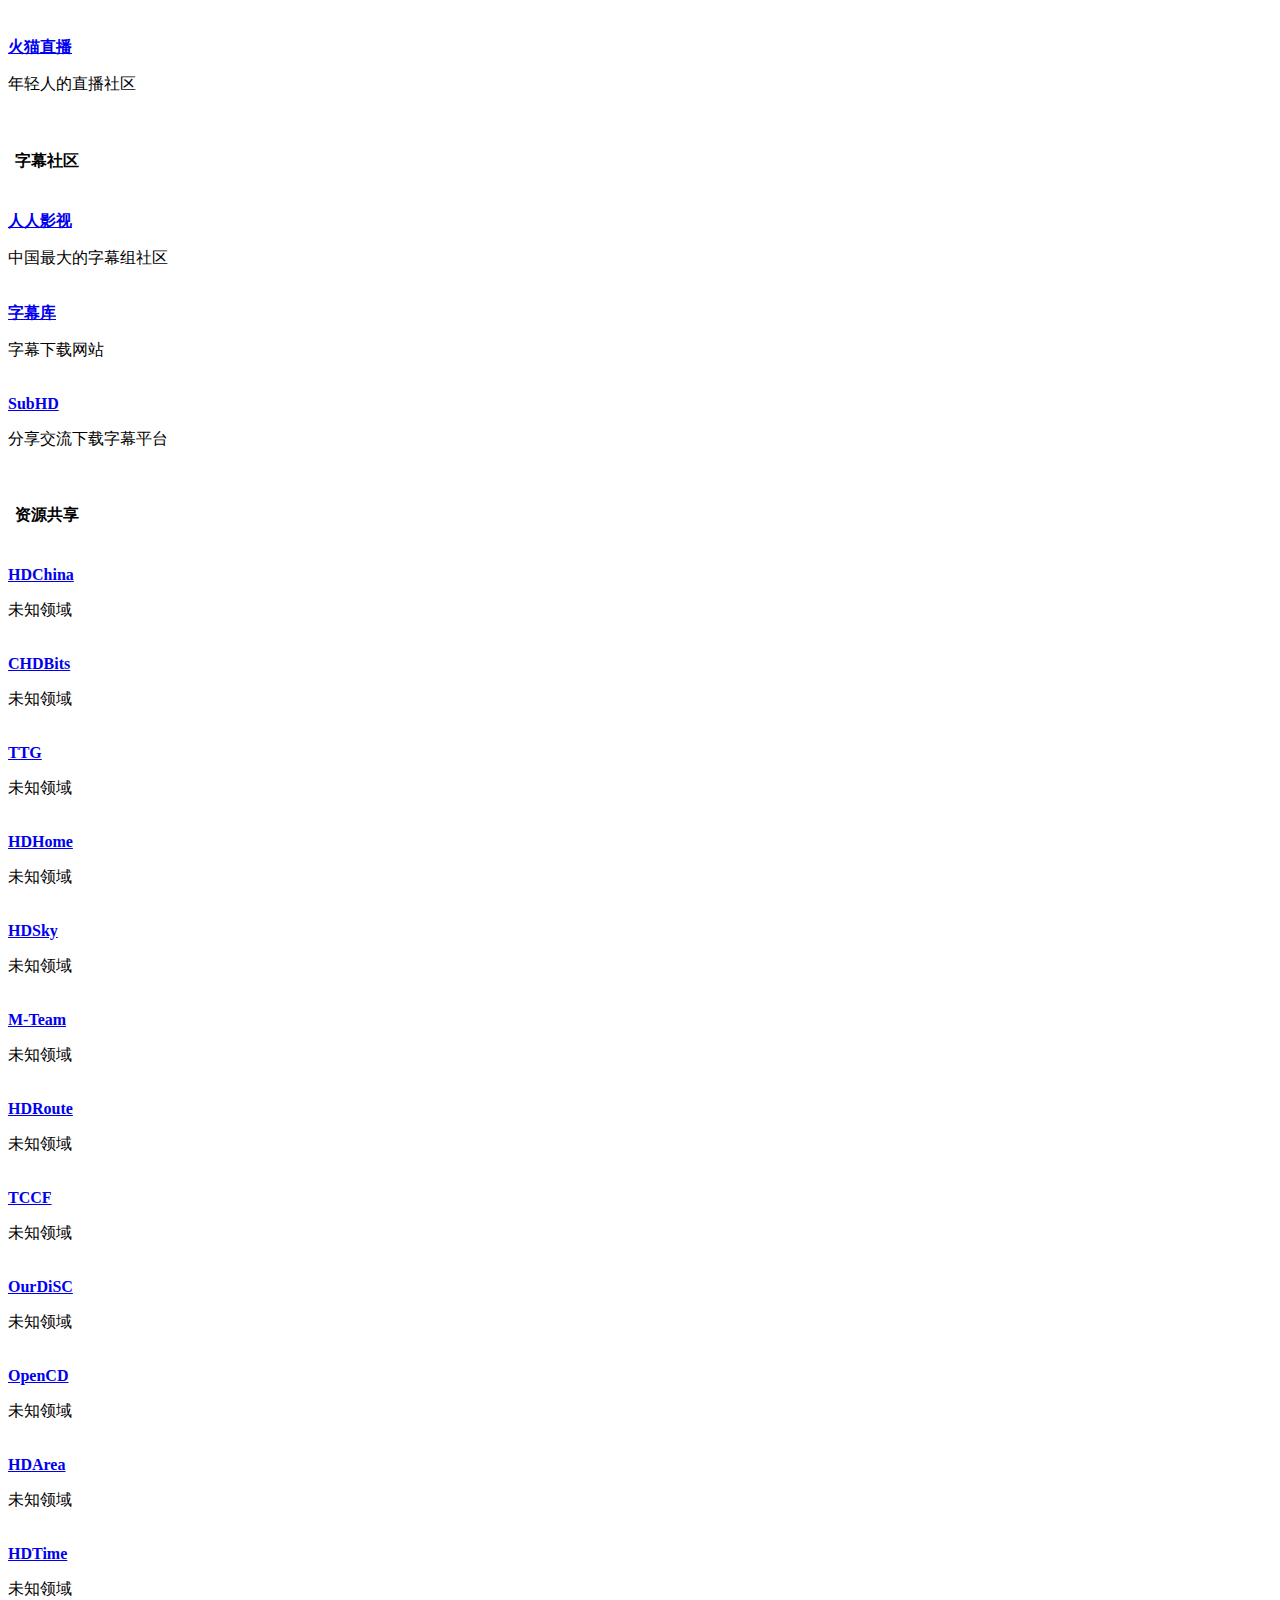
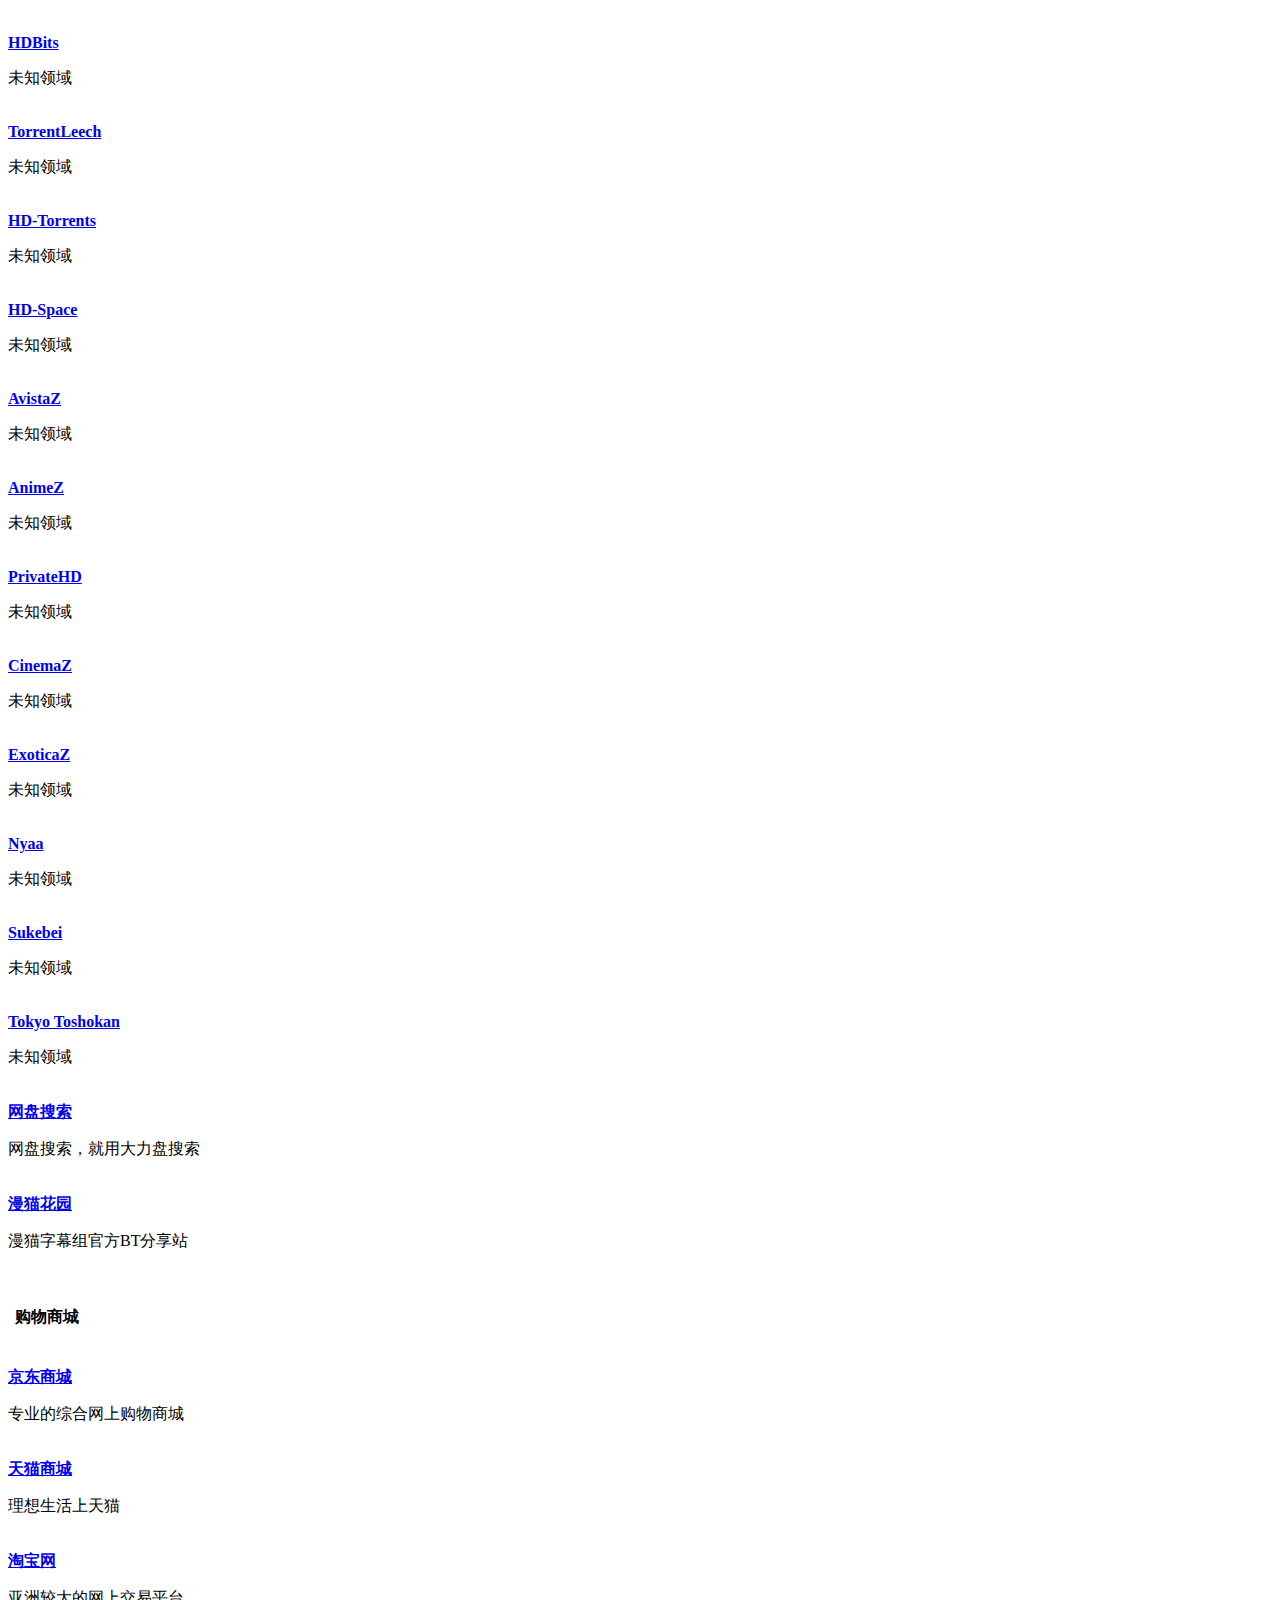
==== commit 5be00dc3: "feat: ✨加入F1 2024赛季中国大奖赛倒计时" ====
--- a/index.html
+++ b/index.html
@@ -9,20 +9,20 @@
   <title>233导航 - 好用的网址导航</title>
   <meta name="keywords" content="上网导航,网址导航,网址大全,网址之家,创意导航,创意网站导航,开发工具,网址聚合,学习教程,233so,233导航" />
   <meta name="description" content="收集国内外优秀的社区、资讯、影视、音乐、游戏、开发、安全、购物网址，提供简洁优雅的上网导航服务，定时更新分享计算机开发学习教程。" />
-  <link rel="shortcut icon" href="//cdn.jsdelivr.net/gh/Jay-Young/homepage/assets/images/favicon.png" />
-  <link rel="stylesheet" href="//fonts.googleapis.com/css?family=Arimo:400,700,400italic" />
+  <link rel="shortcut icon" href="https://cdn.jsdelivr.net/gh/Jay-Young/homepage/assets/images/favicon.png"n.png" />
+  <link rel="stylesheet" href="https://fonts.googleapis.com/css?family=Arimo:400,700,400italic" />
   <link rel="stylesheet"
-    href="//cdn.jsdelivr.net/gh/Jay-Young/homepage/assets/css/fonts/linecons/css/linecons.min.css" />
+    href="https://cdn.jsdelivr.net/gh/Jay-Young/homepage/assets/css/fonts/linecons/css/linecons.min.css" />
   <link rel="stylesheet"
-    href="//cdn.jsdelivr.net/gh/Jay-Young/homepage/assets/css/fonts/fontawesome/css/font-awesome.min.css" />
-  <link rel="stylesheet" href="//cdn.jsdelivr.net/gh/Jay-Young/homepage/assets/css/fcicon.css">
-  <link rel="stylesheet" href="//cdn.jsdelivr.net/gh/Jay-Young/homepage/assets/css/bootstrap.css" />
-  <link rel="stylesheet" href="//cdn.jsdelivr.net/gh/Jay-Young/homepage/assets/css/xenon-core.min.css" />
-  <link rel="stylesheet" href="//cdn.jsdelivr.net/gh/Jay-Young/homepage/assets/css/xenon-components.min.css" />
-  <link rel="stylesheet" href="//cdn.jsdelivr.net/gh/Jay-Young/homepage/assets/css/xenon-skins.min.css" />
-  <link rel="stylesheet" href="//cdn.jsdelivr.net/gh/Jay-Young/homepage/assets/css/nav.min.css" />
-  <link rel="stylesheet" href="//cdn.jsdelivr.net/gh/Jay-Young/homepage/assets/css/fk_service.min.css" />
-  <script src="//cdn.jsdelivr.net/gh/Jay-Young/homepage/assets/js/jquery-1.11.1.min.js"></script>
+    href="https://cdn.jsdelivr.net/gh/Jay-Young/homepage/assets/css/fonts/fontawesome/css/font-awesome.min.css" />
+  <link rel="stylesheet" href="https://cdn.jsdelivr.net/gh/Jay-Young/homepage/assets/css/fcicon.css">
+  <link rel="stylesheet" href="https://cdn.jsdelivr.net/gh/Jay-Young/homepage/assets/css/bootstrap.css" />
+  <link rel="stylesheet" href="https://cdn.jsdelivr.net/gh/Jay-Young/homepage/assets/css/xenon-core.min.css" />
+  <link rel="stylesheet" href="https://cdn.jsdelivr.net/gh/Jay-Young/homepage/assets/css/xenon-components.min.css" />
+  <link rel="stylesheet" href="https://cdn.jsdelivr.net/gh/Jay-Young/homepage/assets/css/xenon-skins.min.css" />
+  <link rel="stylesheet" href="https://cdn.jsdelivr.net/gh/Jay-Young/homepage/assets/css/nav.min.css" />
+  <link rel="stylesheet" href="https://cdn.jsdelivr.net/gh/Jay-Young/homepage/assets/css/fk_service.min.css" />
+  <script src="https://cdn.jsdelivr.net/gh/Jay-Young/homepage/assets/js/jquery-1.11.1.min.js"></script>
   <script>
     var _hmt = _hmt || [];
     (function () {
@@ -60,10 +60,10 @@
           <!-- logo -->
           <div class="logo">
             <a href="./" class="logo-expanded">
-              <img src="//cdn.jsdelivr.net/gh/Jay-Young/homepage/assets/images/logo@2x.png" height="100%" alt="" />
+              <img src="https://cdn.jsdelivr.net/gh/Jay-Young/homepage/assets/images/logo@2x.png" height="100%" alt="" />
             </a>
             <a href="./" class="logo-collapsed">
-              <img src="//cdn.jsdelivr.net/gh/Jay-Young/homepage/assets/images/logo-collapsed@2x.png" width="32"
+              <img src="https://cdn.jsdelivr.net/gh/Jay-Young/homepage/assets/images/logo-collapsed@2x.png" width="32"
                 alt="" />
             </a>
           </div>
@@ -269,9 +269,25 @@
             </script>
           </span>
           <!-- END 显示当前时间结束 -->
+          <!-- 显示倒计时开始 -->
+          <span id="f1china">
+            <script>
+              const targetDate = new Date("2024-04-19T00:00:00+08:00");
+              function updateCountdown() {
+                const currentDate = new Date();
+                if (currentDate < new Date(targetDate.getTime() + 24 * 60 * 60 * 1000)) {
+                  const timeDifference = targetDate - currentDate;
+                  const daysRemaining = Math.ceil(timeDifference / (1000 * 60 * 60 * 24));
+                  document.getElementById("f1china").textContent = `🎇距离2024赛季中国大奖赛还有${daysRemaining}天🎇`;                  
+                }
+              }
+              setInterval(updateCountdown, 1000);
+            </script>
+          </span>
+          <!-- END 显示倒计时结束 -->
           <!-- 显示当前IP开始 -->
           <span id="c_ip">
-            <script type="text/javascript" src="//haoip.cn/ipjs"></script>
+            <script type="text/javascript" src="https://haoip.cn/ipjs"></script>
           </span>
           <!-- END 显示当前IP结束 -->
           <!-- 夜间模式开始 -->
@@ -3749,11 +3765,11 @@
             <p></p>
             <span id="copyright"></span>
             <a href="./about"><strong>233导航</strong></a> Based on
-            <a href="//github.com/WebStackPage/WebStackPage.github.io" target="_blank"><strong>WebStackPage</strong></a>
+            <a href="https://github.com/WebStackPage/WebStackPage.github.io" target="_blank"><strong>WebStackPage</strong></a>
             &
-            <a href="//www.seogo.me" target="_blank"><strong>SEOGO</strong></a>
+            <a href="https://www.seogo.me" target="_blank"><strong>SEOGO</strong></a>
             Modified by
-            <a href="//e.coding.net/zxzz/homepage.git" target="_blank"><strong>Jay</strong></a>
+            <a href="https://e.coding.net/zxzz/homepage.git" target="_blank"><strong>Jay</strong></a>
           </div>
           <!-- Go to Top Link, just add rel="go-top" to any link to add this functionality 
                     <div class="go-up">
@@ -3837,16 +3853,16 @@
     });
   </script>
   <!-- Bottom Scripts -->
-  <script src="//cdn.jsdelivr.net/gh/Jay-Young/homepage/assets/js/bootstrap.min.js"></script>
-  <script src="//cdn.jsdelivr.net/gh/Jay-Young/homepage/assets/js/TweenMax.min.js"></script>
-  <script src="//cdn.jsdelivr.net/gh/Jay-Young/homepage/assets/js/resizeable.min.js"></script>
-  <script src="//cdn.jsdelivr.net/gh/Jay-Young/homepage/assets/js/joinable.js"></script>
-  <script src="//cdn.jsdelivr.net/gh/Jay-Young/homepage/assets/js/xenon-api.min.js"></script>
-  <script src="//cdn.jsdelivr.net/gh/Jay-Young/homepage/assets/js/xenon-toggles.min.js"></script>
+  <script src="https://cdn.jsdelivr.net/gh/Jay-Young/homepage/assets/js/bootstrap.min.js"></script>
+  <script src="https://cdn.jsdelivr.net/gh/Jay-Young/homepage/assets/js/TweenMax.min.js"></script>
+  <script src="https://cdn.jsdelivr.net/gh/Jay-Young/homepage/assets/js/resizeable.min.js"></script>
+  <script src="https://cdn.jsdelivr.net/gh/Jay-Young/homepage/assets/js/joinable.js"></script>
+  <script src="https://cdn.jsdelivr.net/gh/Jay-Young/homepage/assets/js/xenon-api.min.js"></script>
+  <script src="https://cdn.jsdelivr.net/gh/Jay-Young/homepage/assets/js/xenon-toggles.min.js"></script>
   <!-- JavaScripts initializations and stuff -->
-  <script src="//cdn.jsdelivr.net/gh/Jay-Young/homepage/assets/js/xenon-custom.min.js"></script>
-  <script src="//cdn.jsdelivr.net/gh/Jay-Young/homepage/assets/js/lozad.min.js"></script>
-  <script src="//cdn.jsdelivr.net/gh/Jay-Young/homepage/assets/js/233.min.js"></script>
+  <script src="https://cdn.jsdelivr.net/gh/Jay-Young/homepage/assets/js/xenon-custom.min.js"></script>
+  <script src="https://cdn.jsdelivr.net/gh/Jay-Young/homepage/assets/js/lozad.min.js"></script>
+  <script src="https://cdn.jsdelivr.net/gh/Jay-Young/homepage/assets/js/233.min.js"></script>
   <!--仿凡科 右侧悬浮窗 by:zmki   zmki.cn 2020年2月9日17:03:13-->
   <div class="wapnone fk_service">
     <ul>
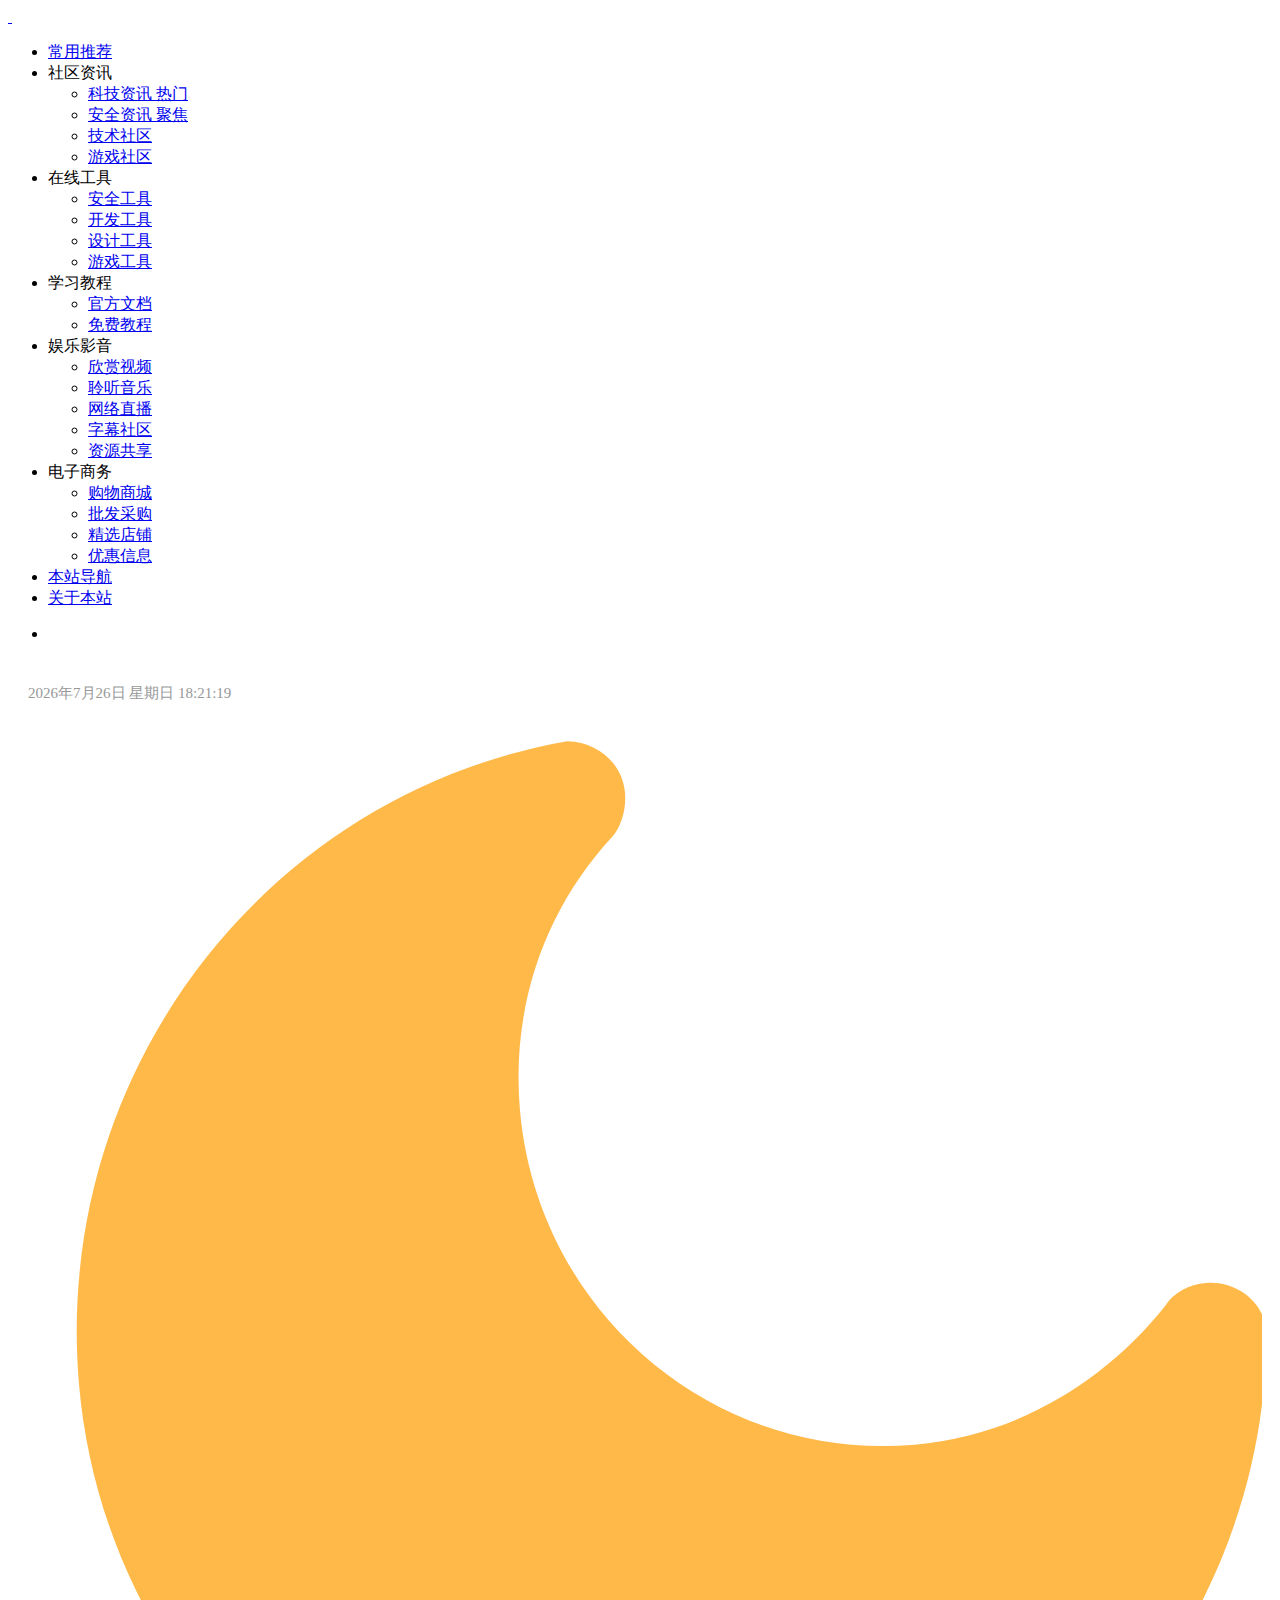
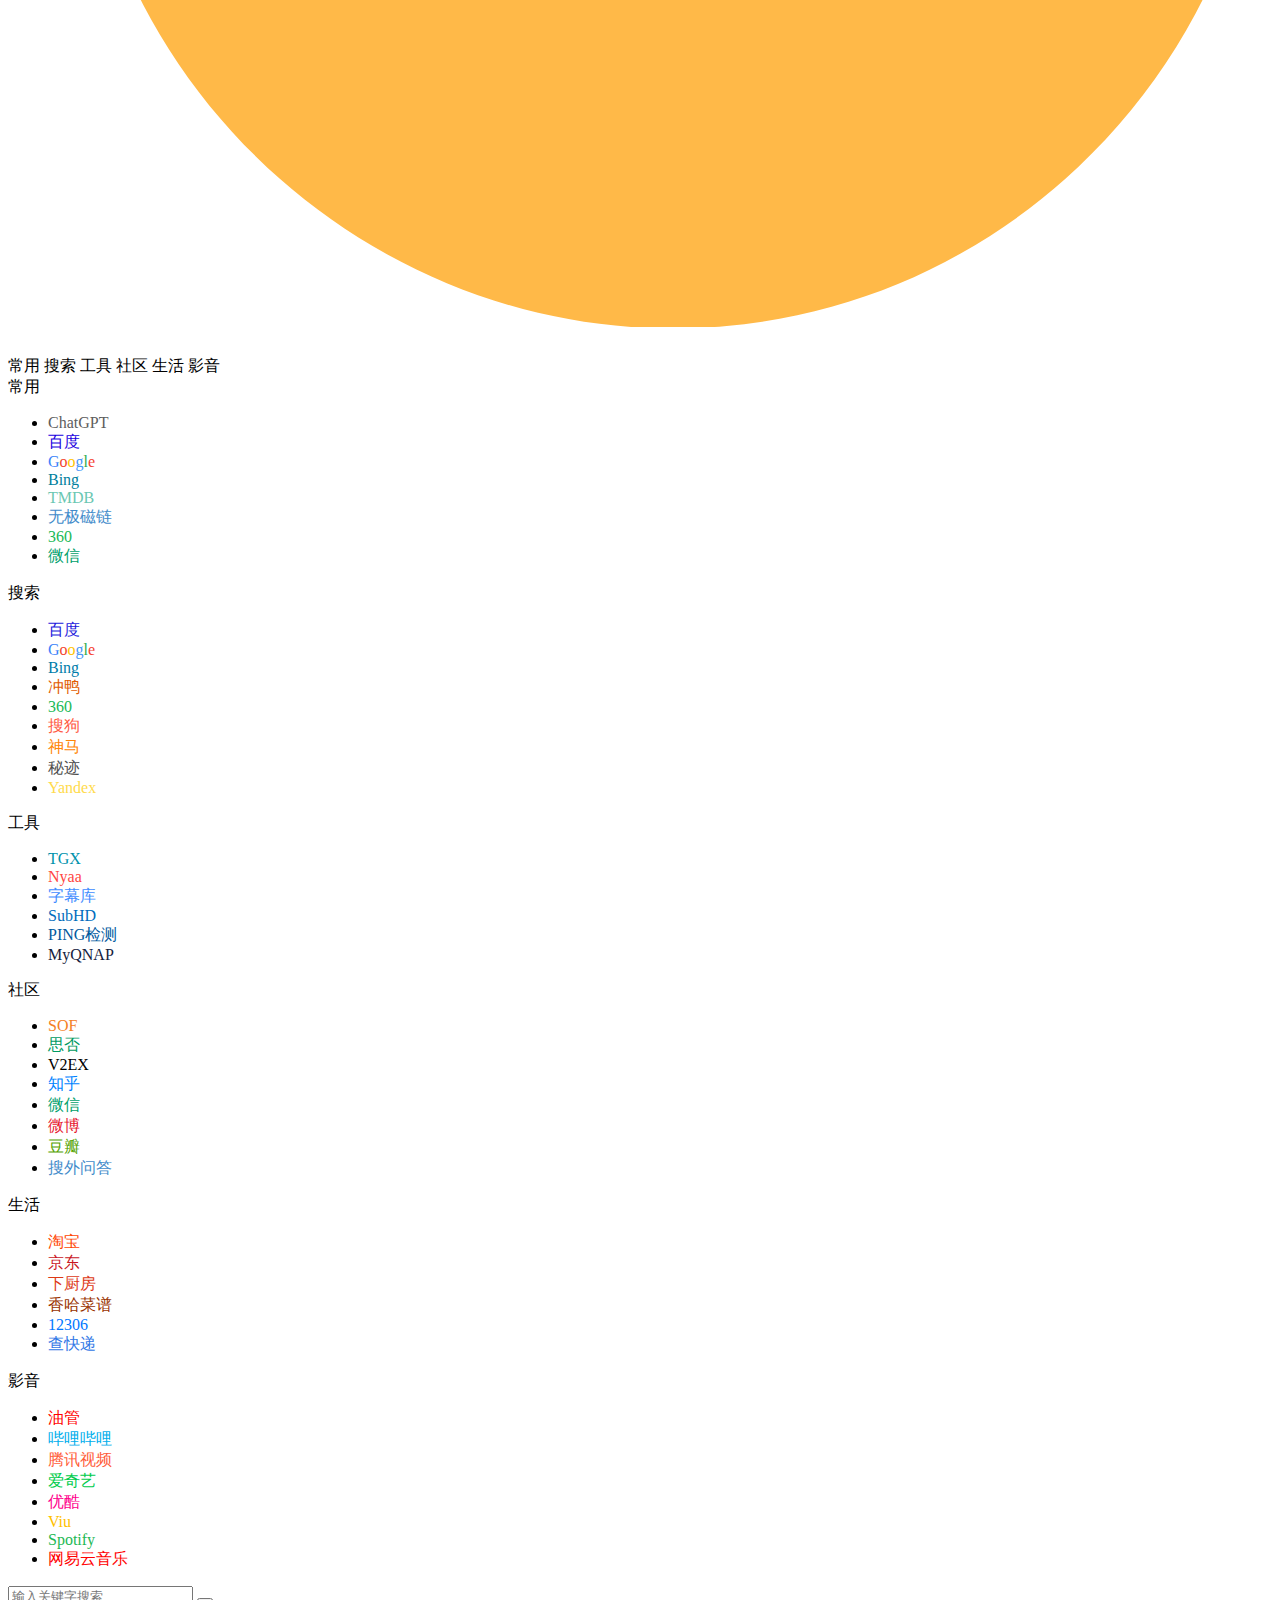
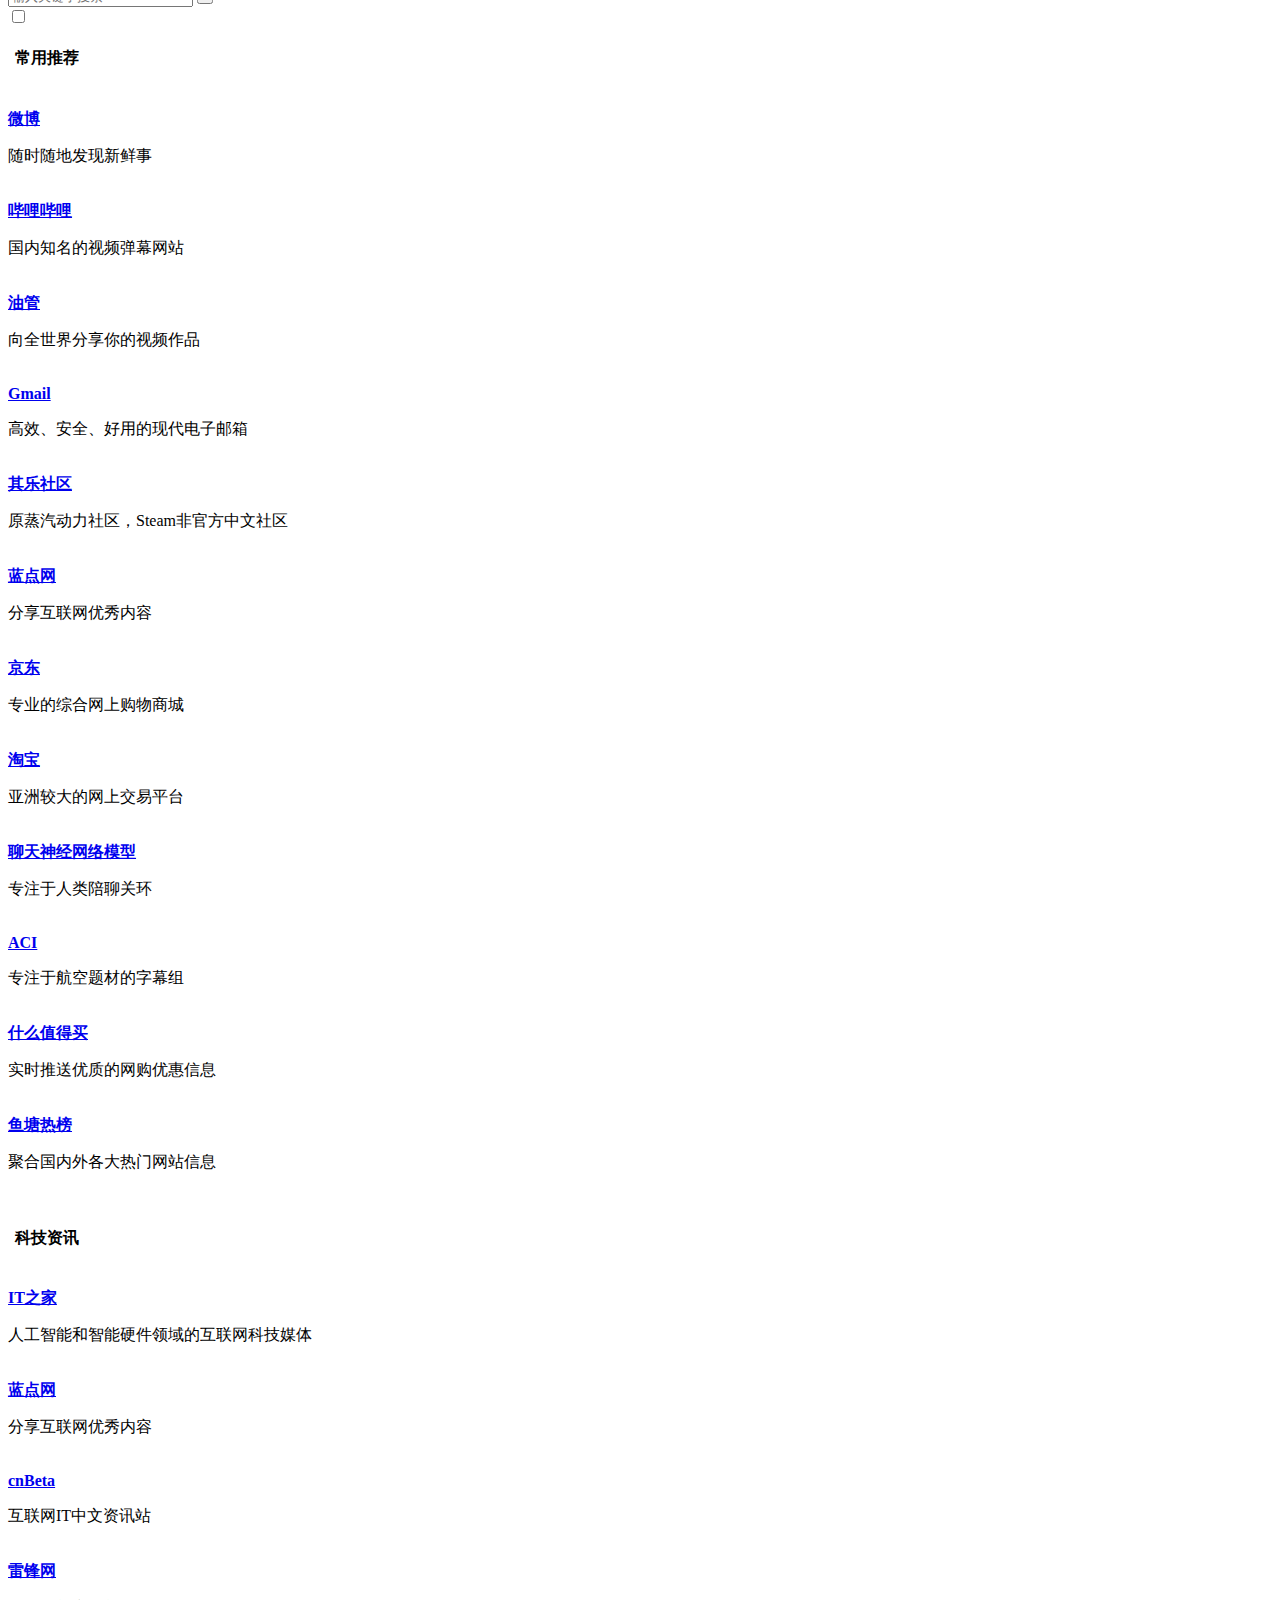
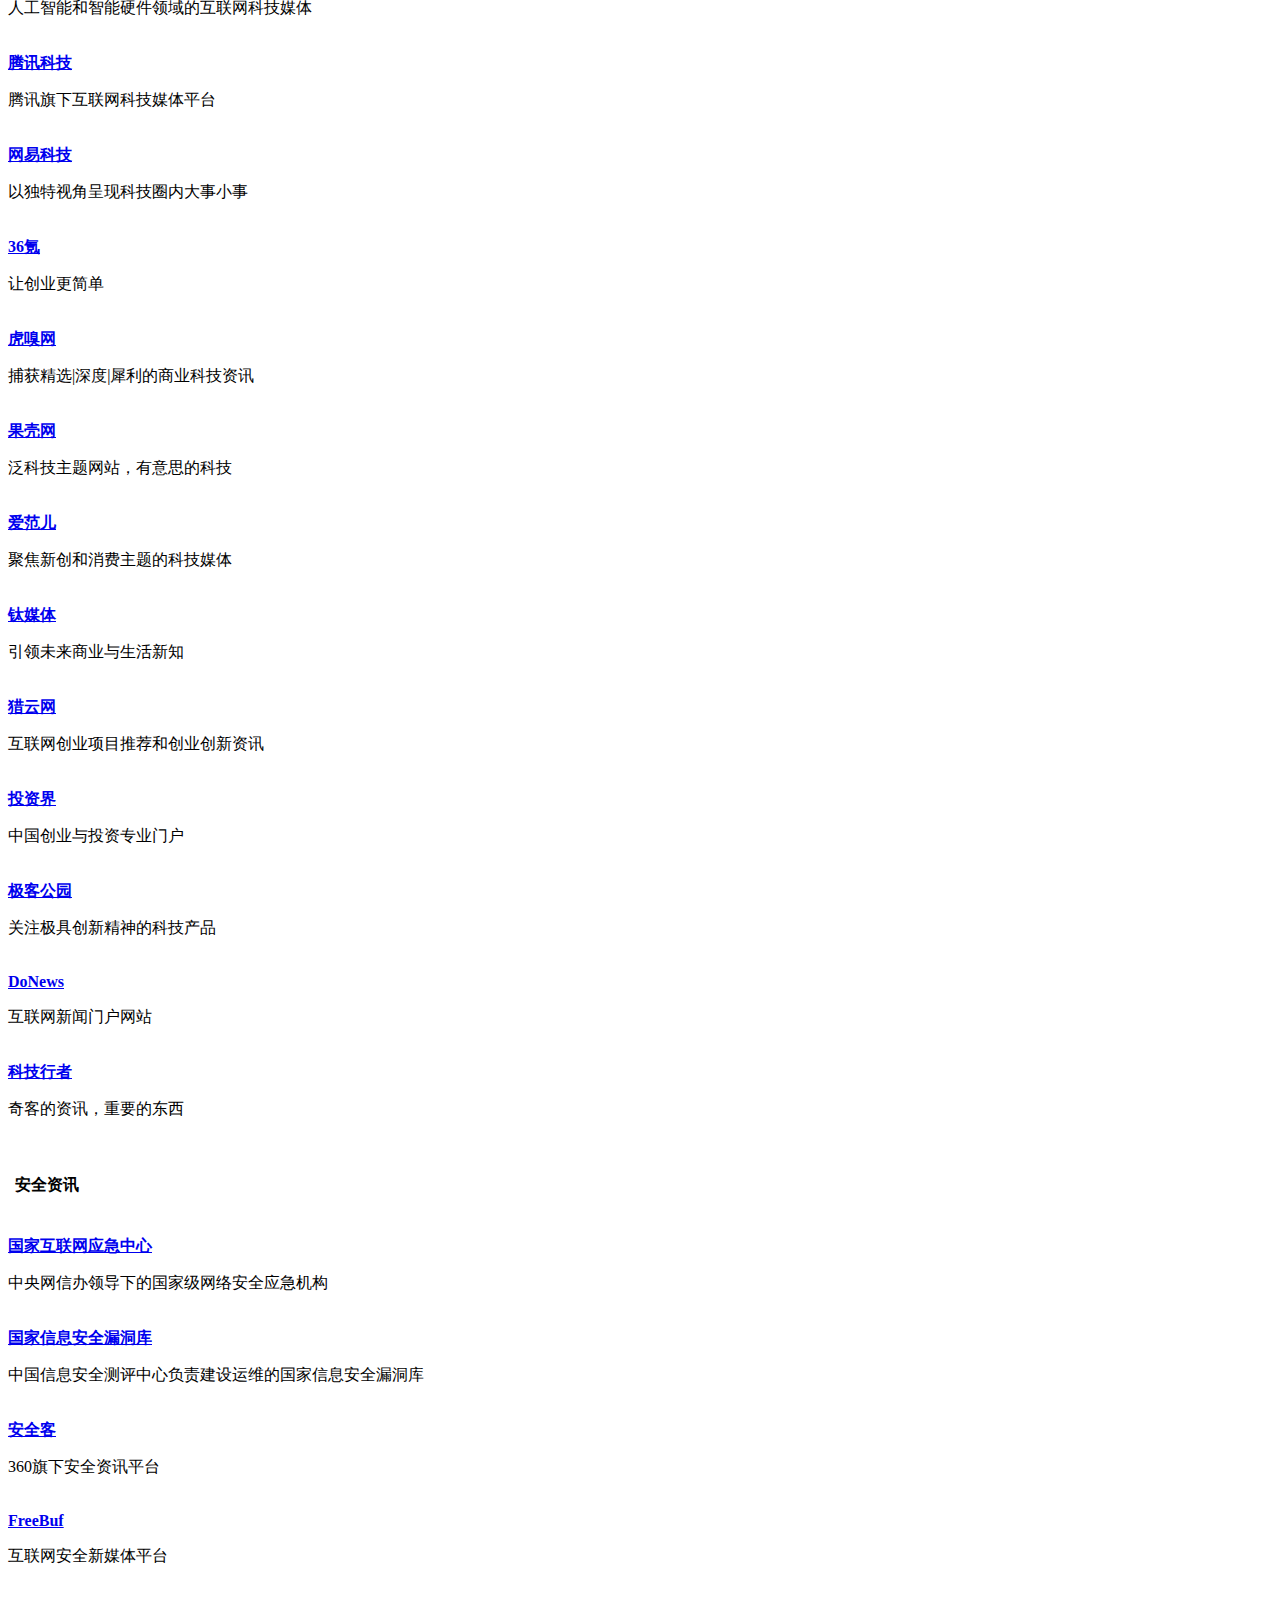
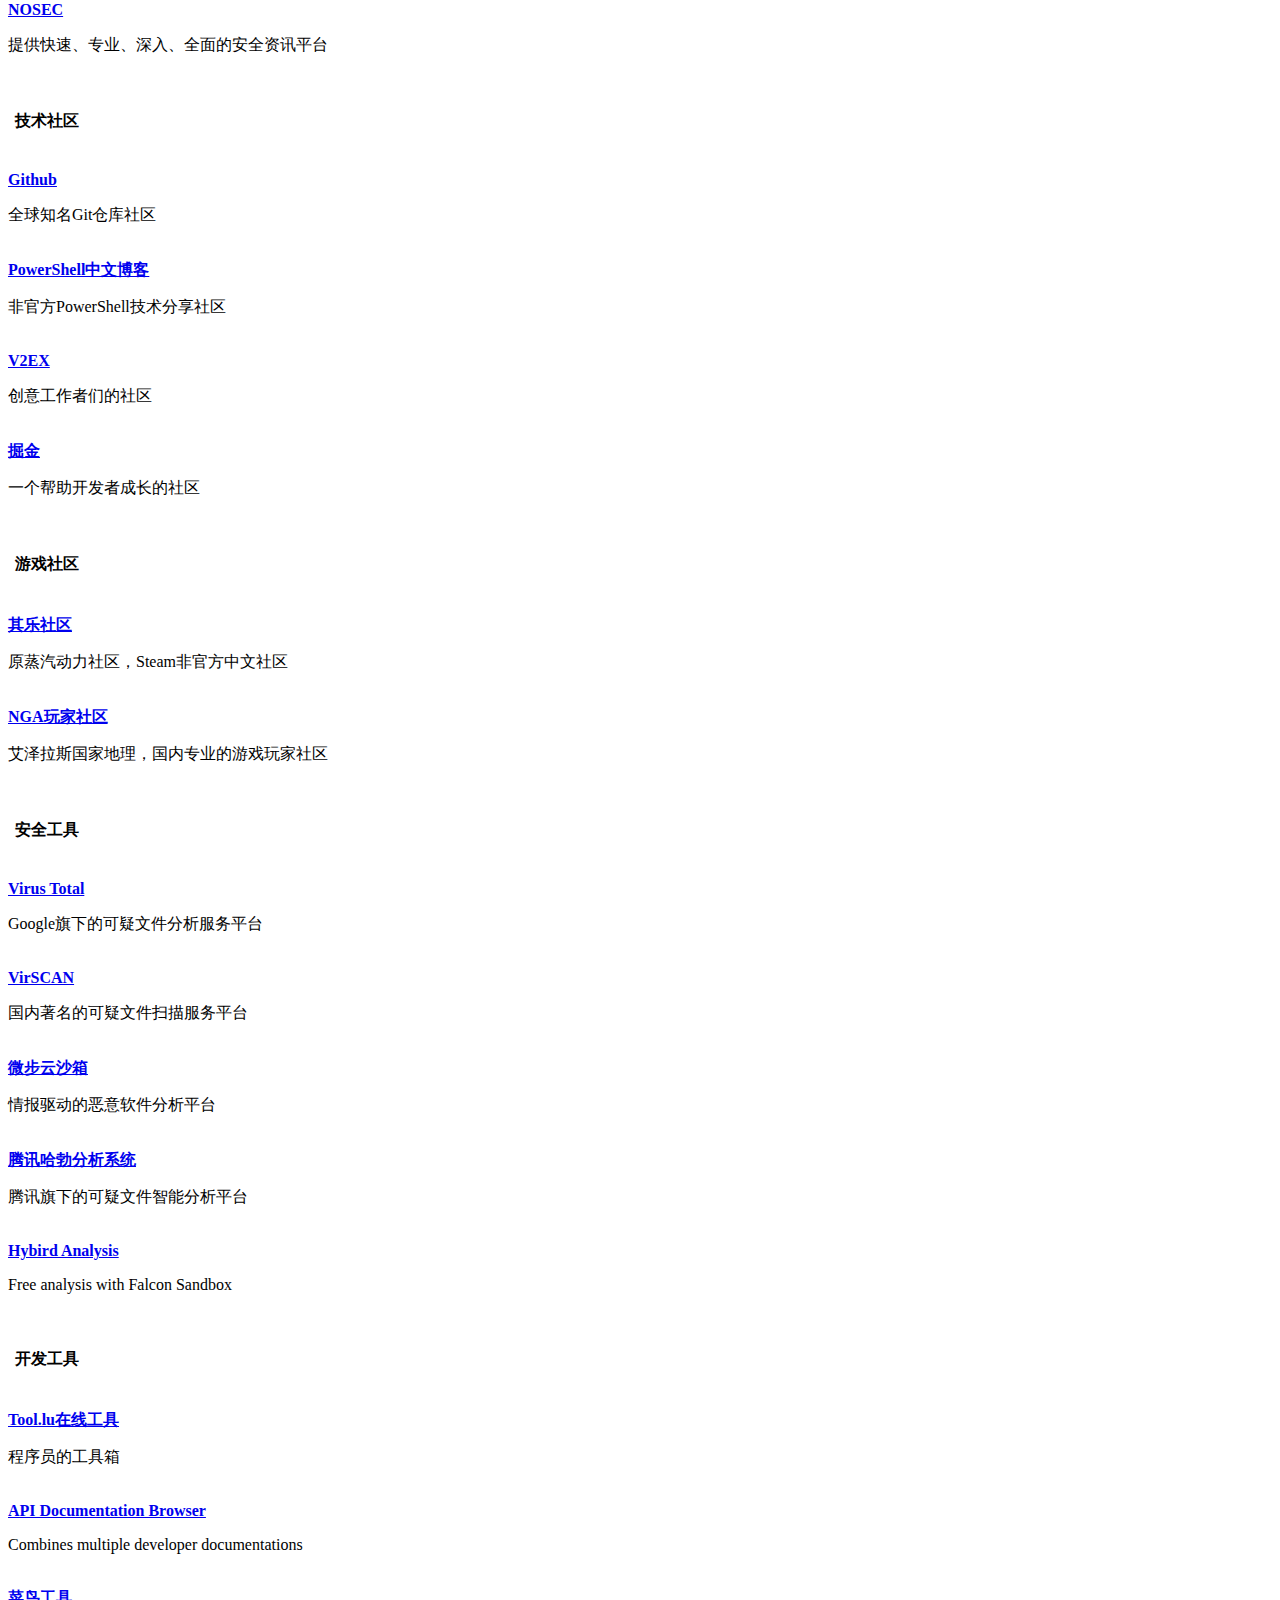
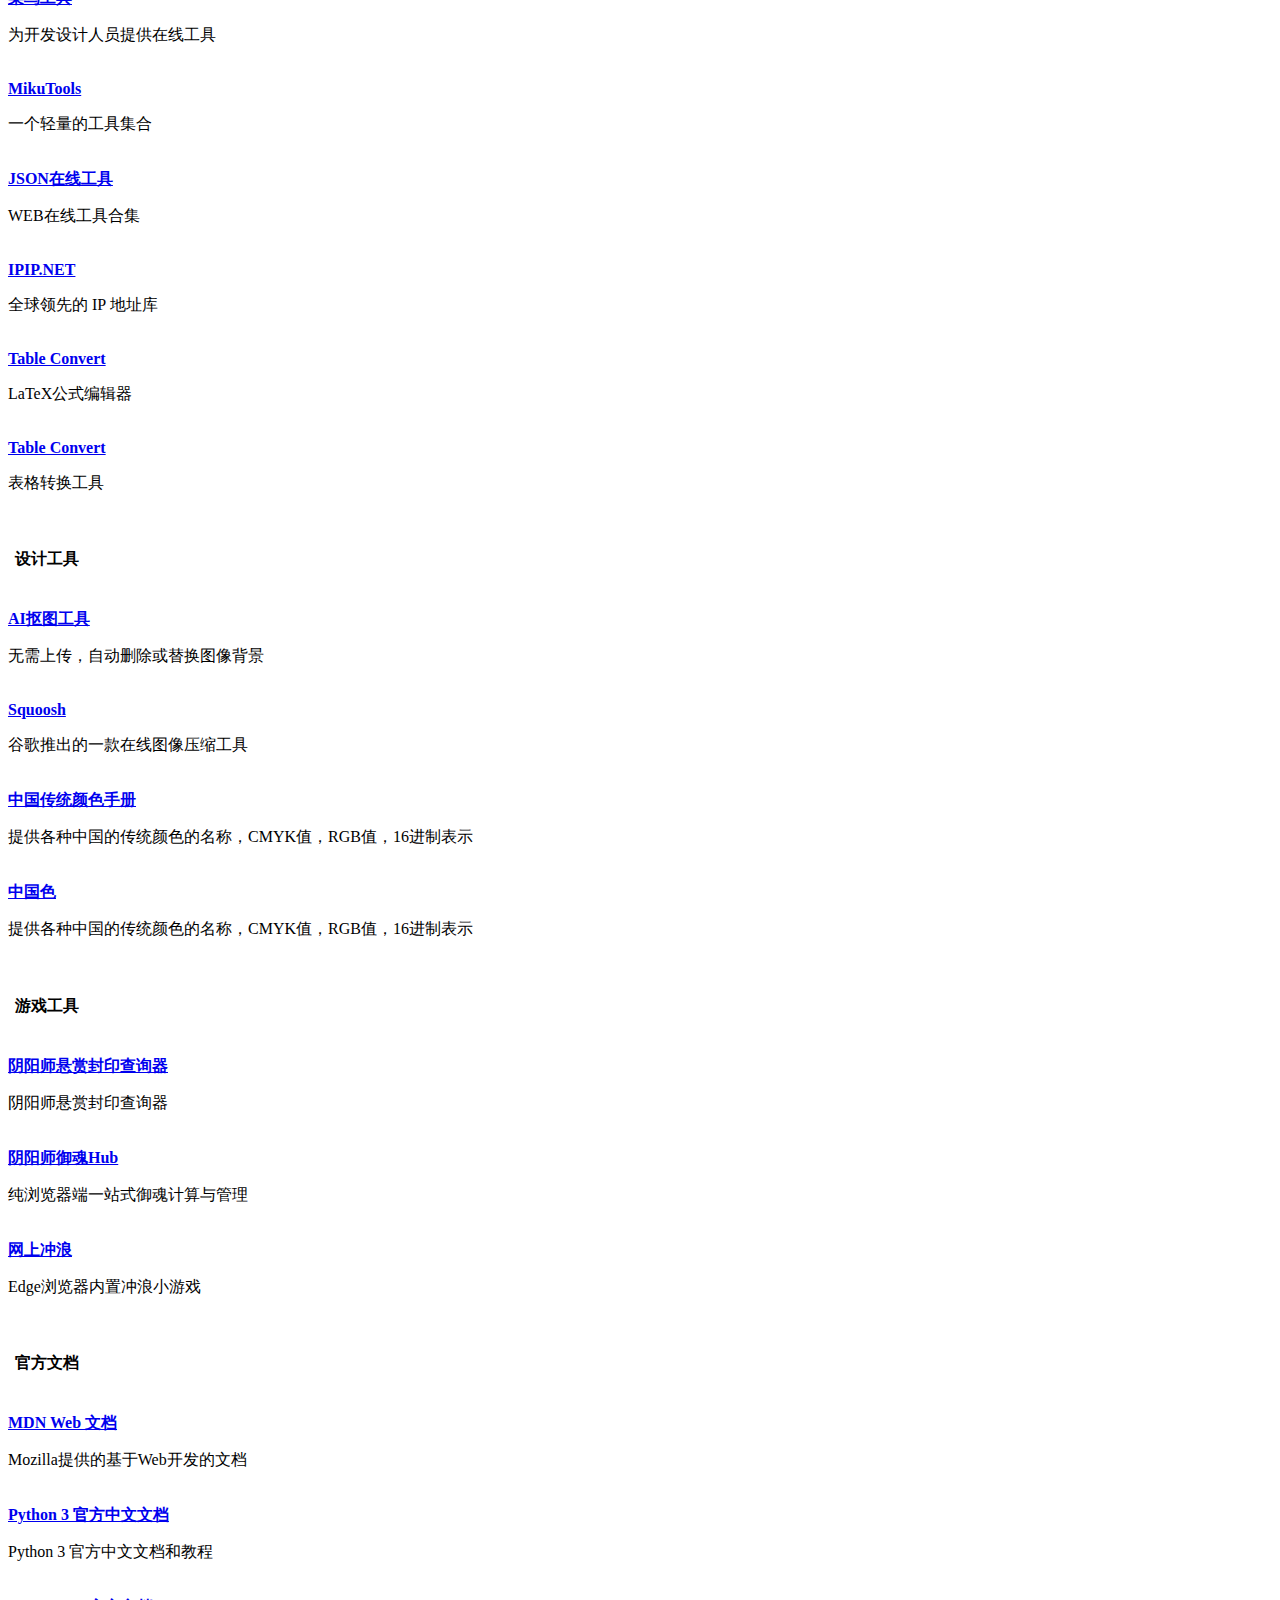
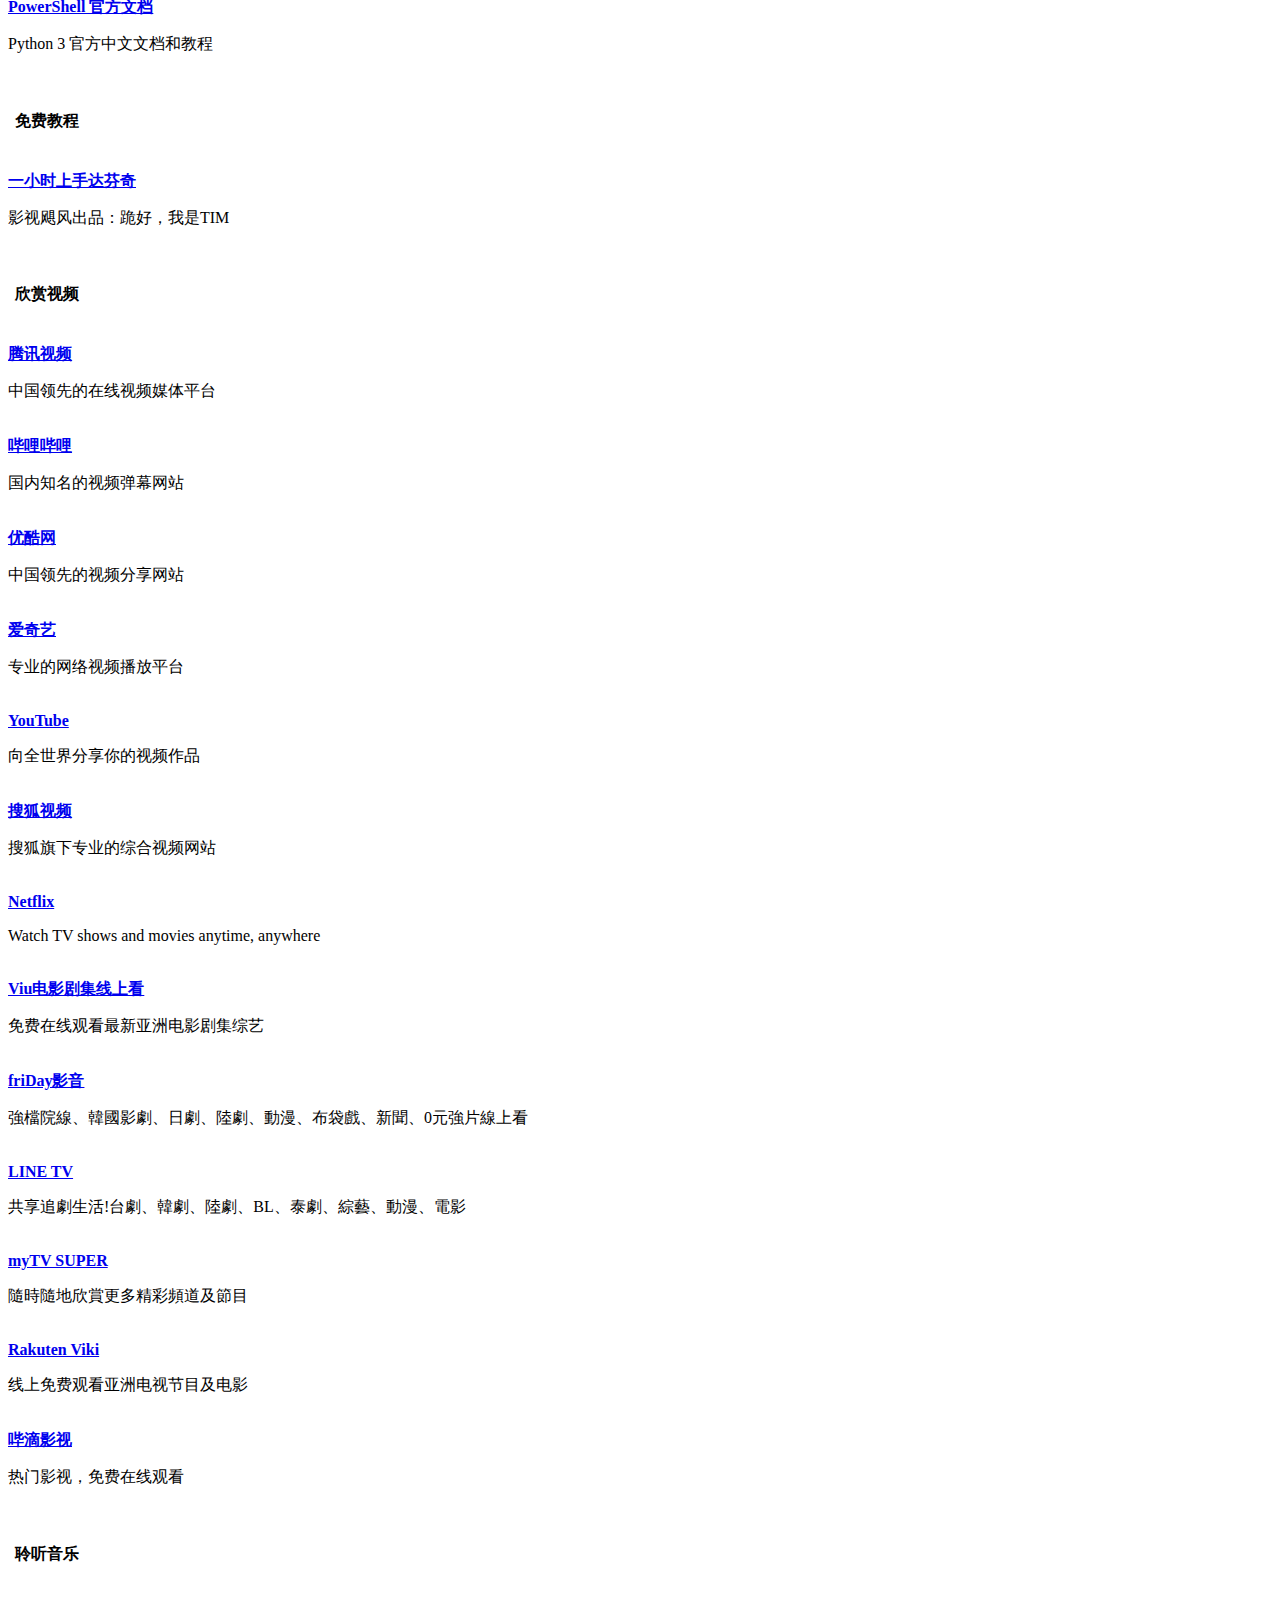
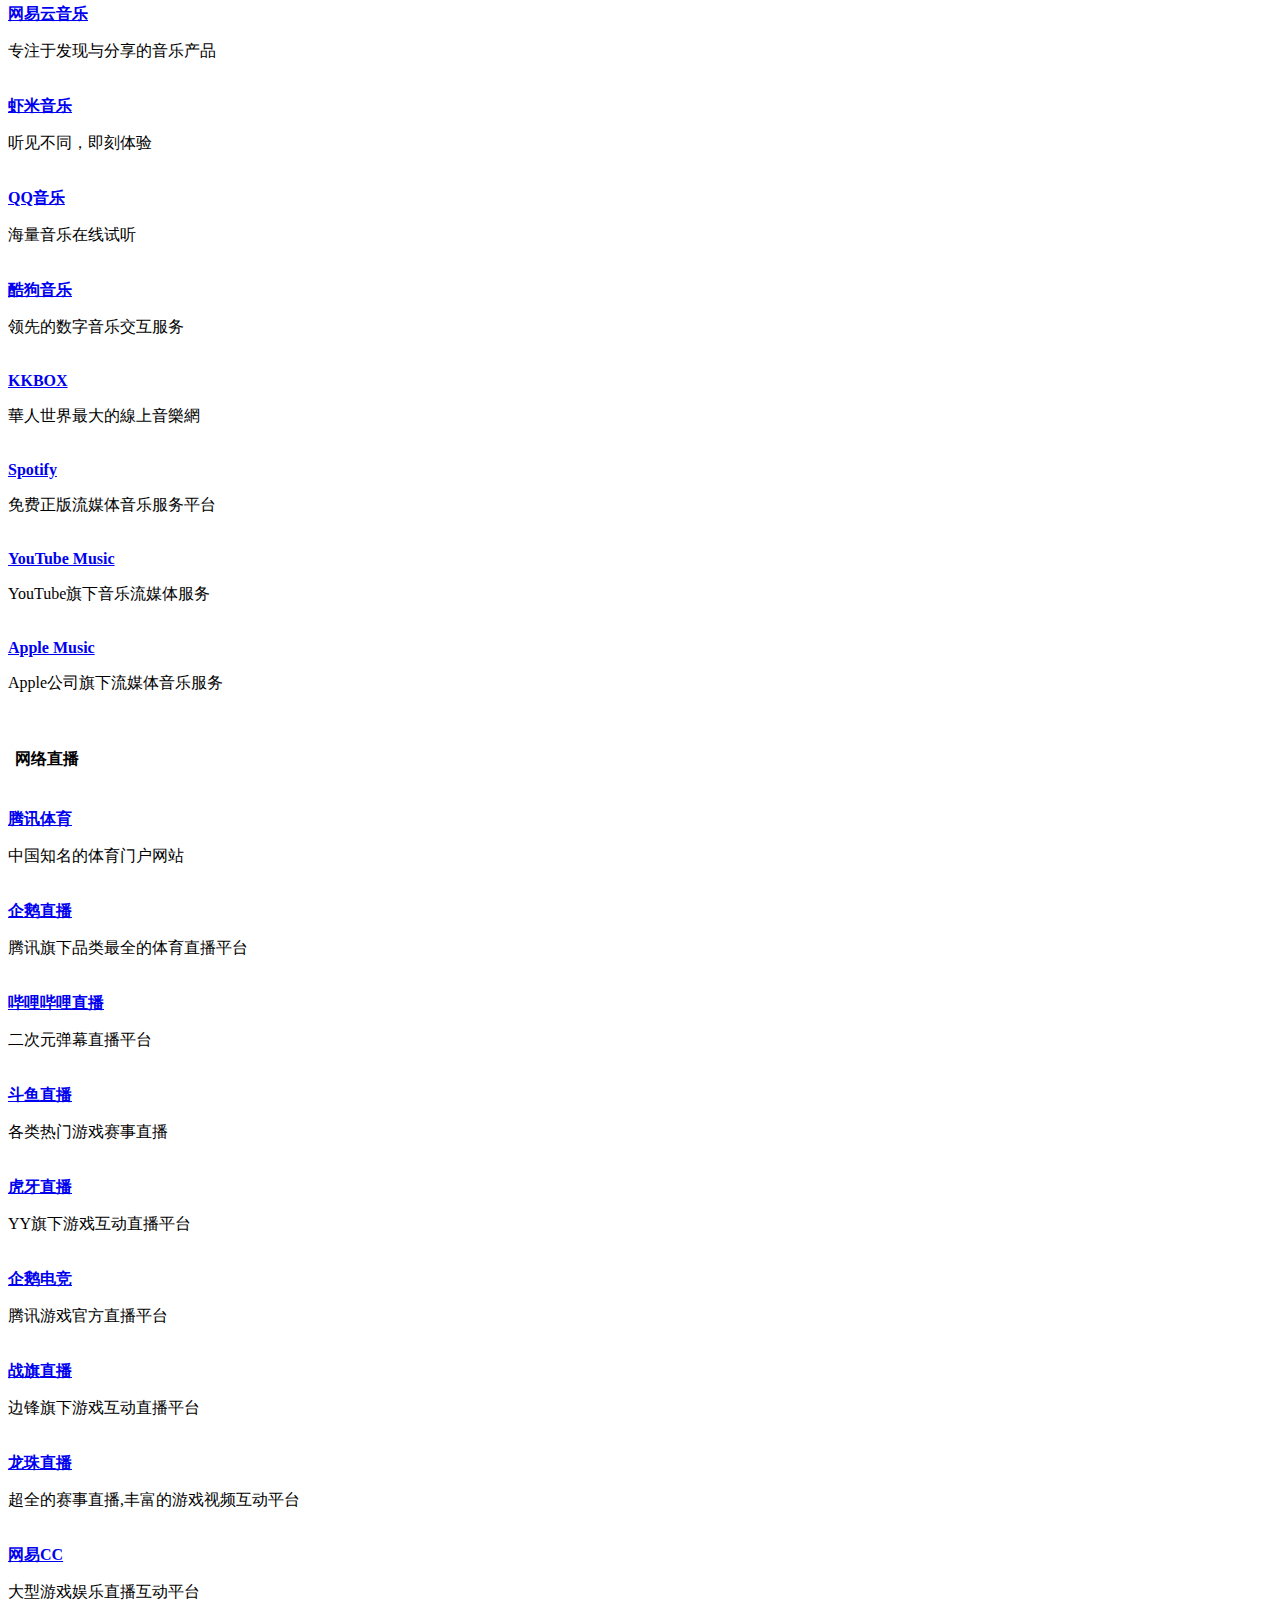
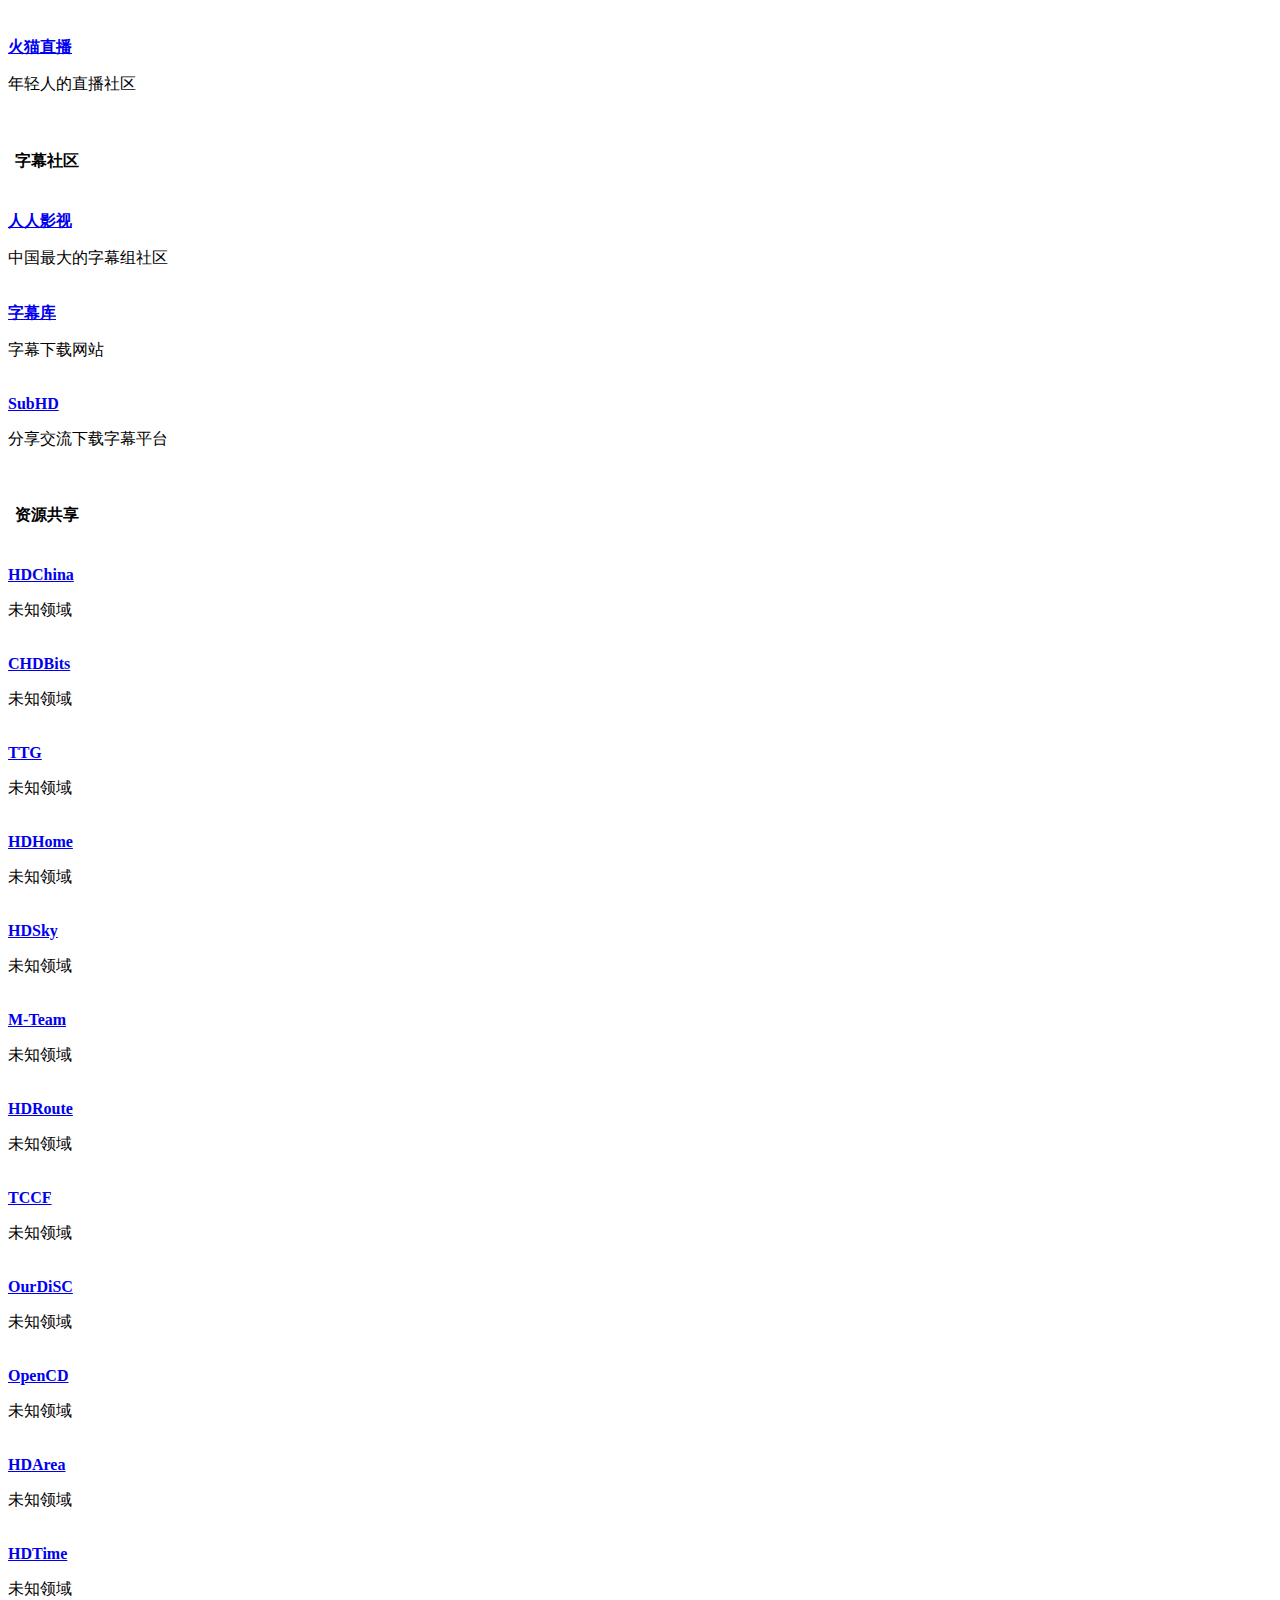
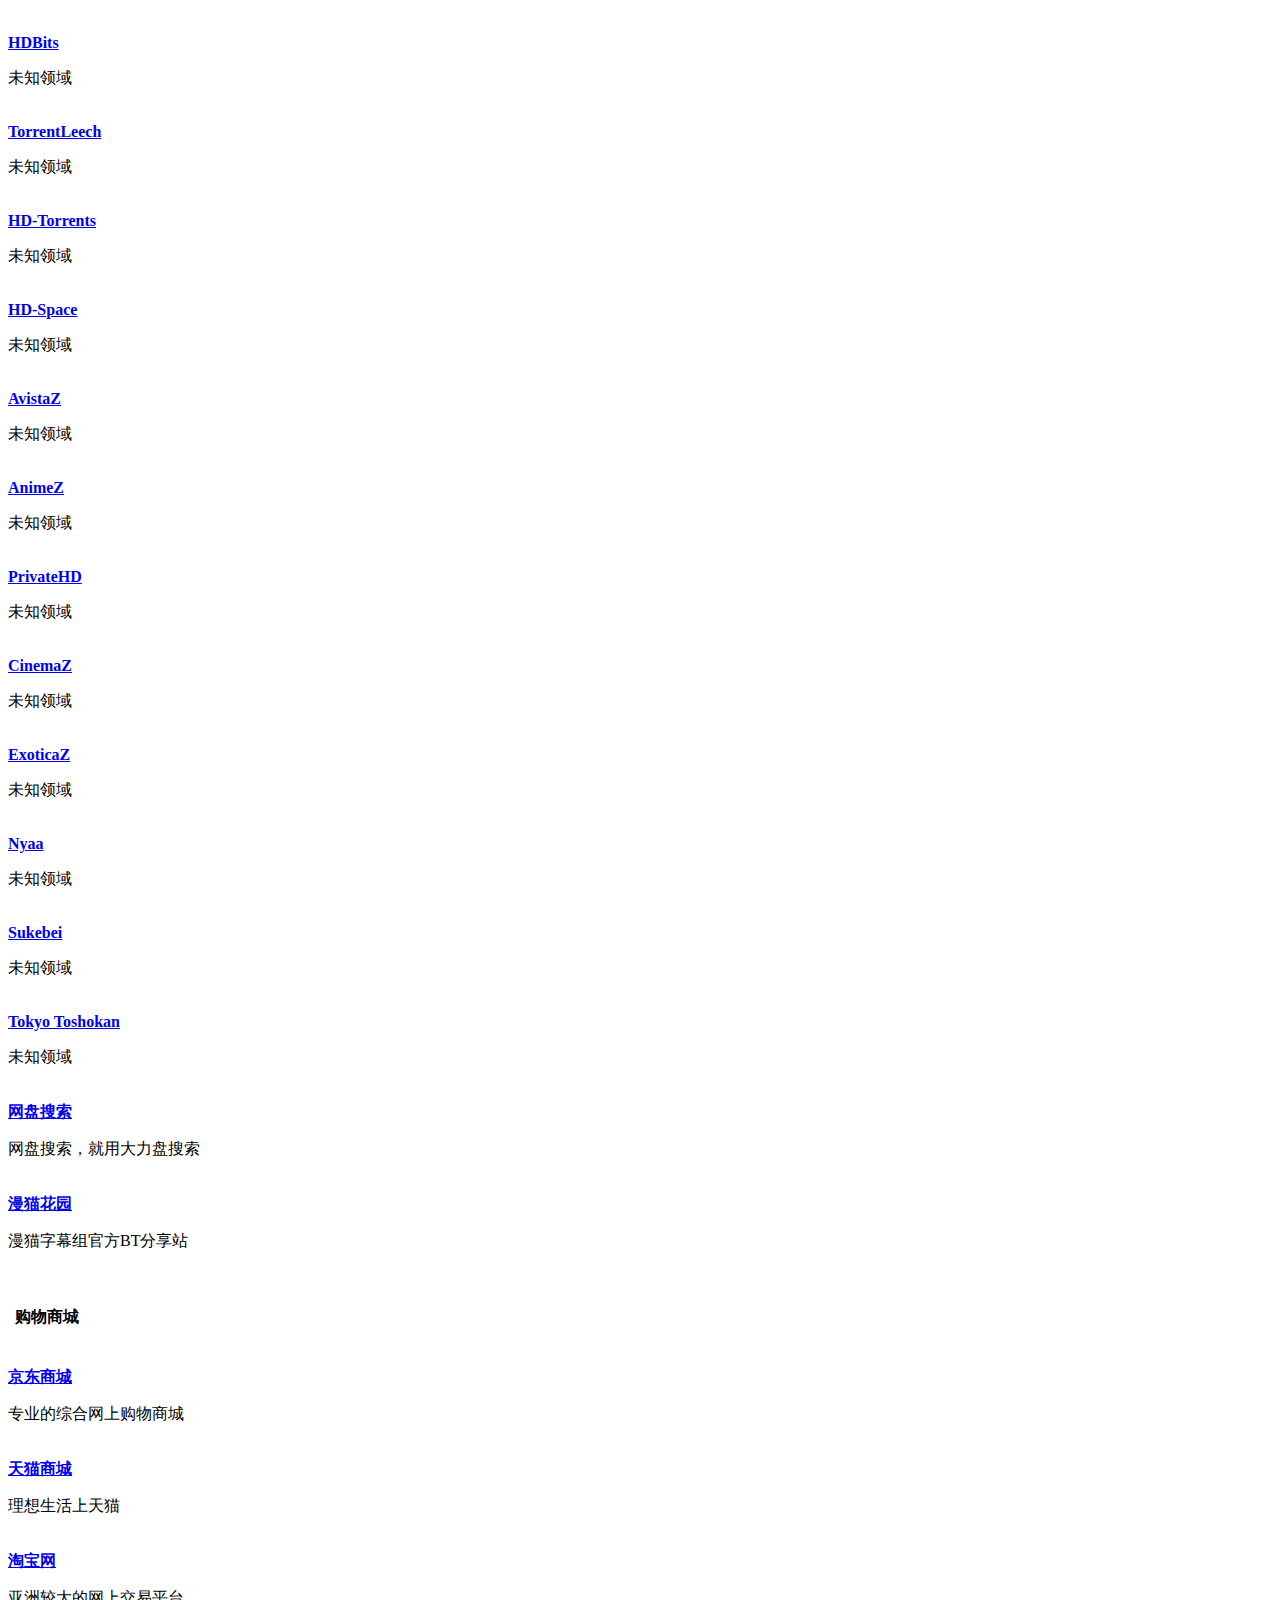
==== commit 44d91eca: "增加chatgpt搜索" ====
--- a/index.html
+++ b/index.html
@@ -310,7 +310,7 @@
           <div class="s-type">
             <span></span>
             <div class="s-type-list animated fadeInUp">
-              <label for="type-cili">
+              <label for="type-chatgpt">
                 <span class="tile-lg bg-blue">
                   <i class="fa fa-star fa-2x m-t-sm"></i> </span>常用</label>
               <label for="type-search">
@@ -334,10 +334,10 @@
             <span class="type-text">常用</span>
             <ul class="search-type">
               <li>
-                <input hidden type="radio" name="type" id="type-searxng" value="//search.cronobox.one/search?q="
-                  data-placeholder="开源搜索" />
-                <label for="type-searxng">
-                  <span style="color:#175cff">SearXNG</span>
+                <input checked hidden type="radio" name="type" id="type-chatgpt" value="//chatgpt.com/search?q="
+                  data-placeholder="AI问答" />
+                <label for="type-chatgpt">
+                  <span style="color:#5d5d5d">ChatGPT</span>
                 </label>
               </li>
               <li>
@@ -371,7 +371,7 @@
                 </label>
               </li>
               <li>
-                <input checked hidden type="radio" name="type" id="type-cili" value="//1cili.com/search?q="
+                <input hidden type="radio" name="type" id="type-cili" value="//1cili.com/search?q="
                   data-placeholder="磁力搜索" />
                 <label for="type-cili">
                   <span style="color:#428bca">无极磁链</span>
